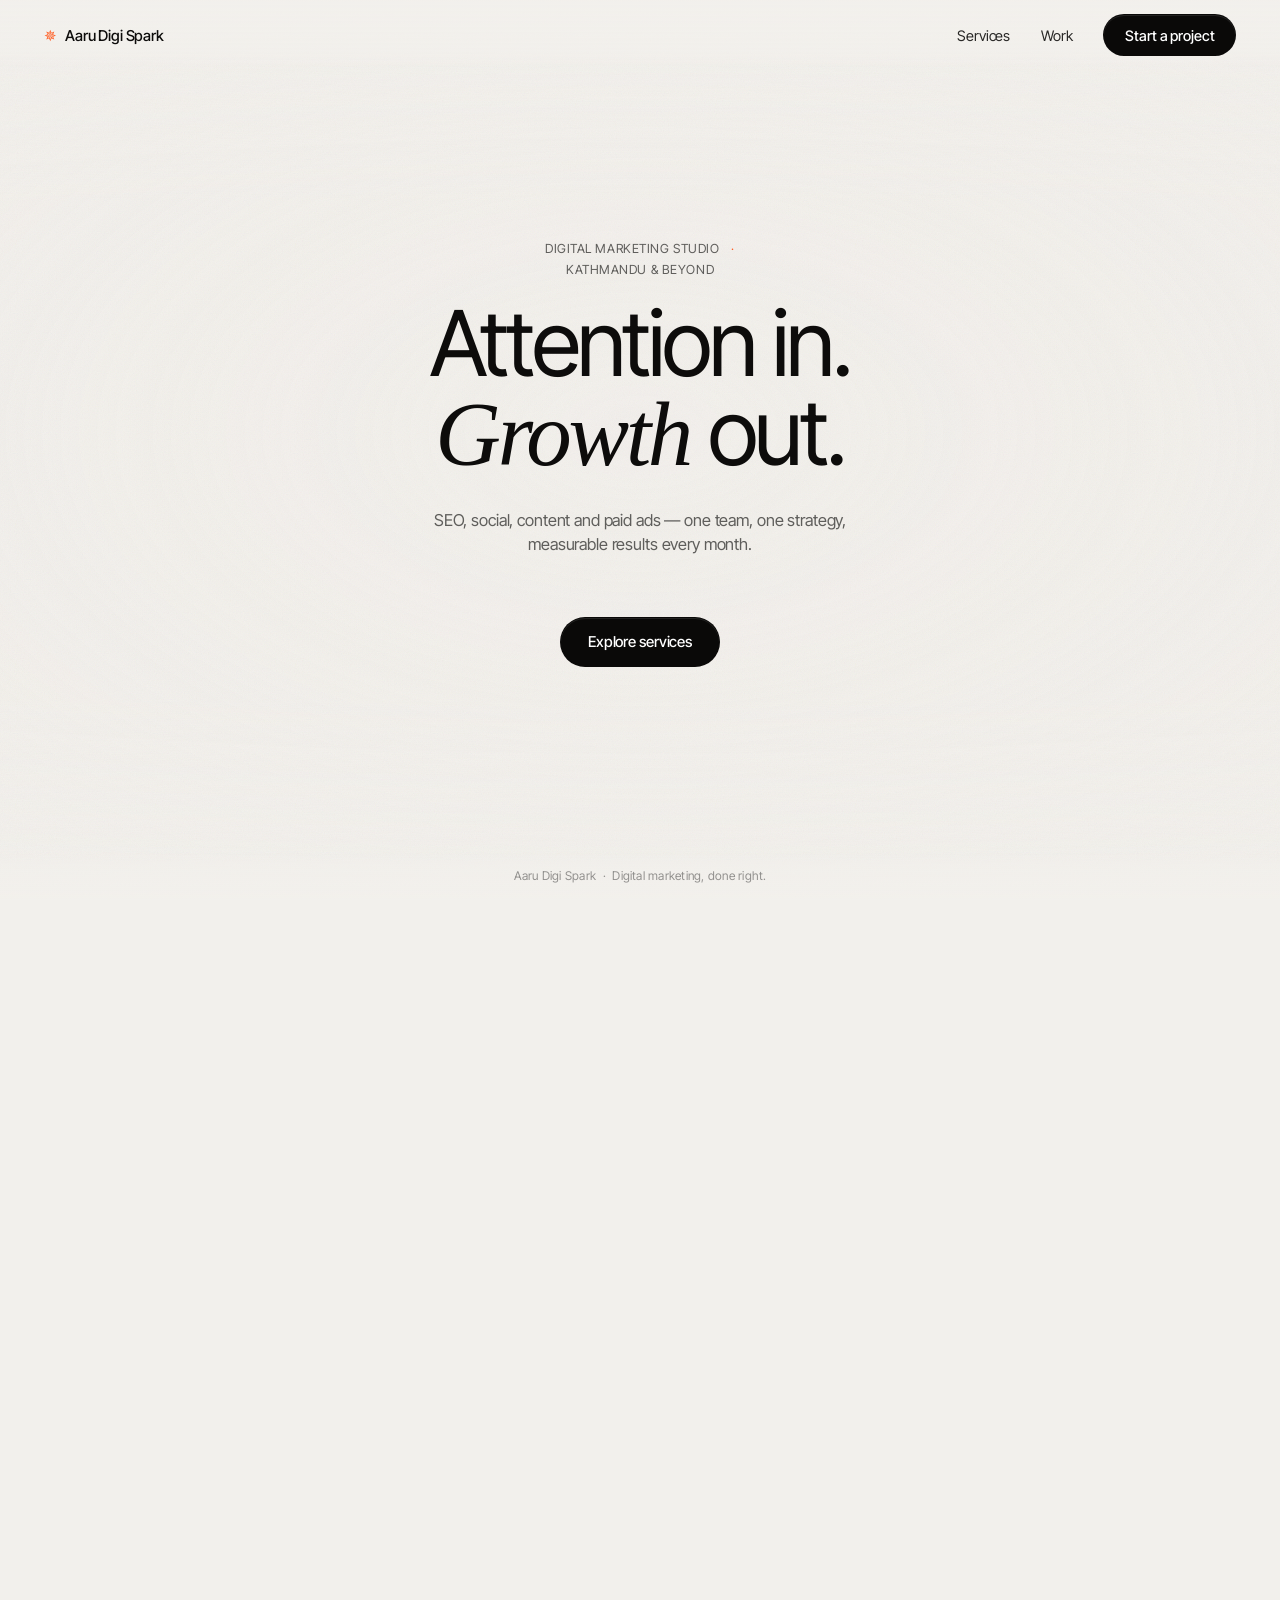
==== index.html @ 8f07b87a "Update index.html" ====
<!DOCTYPE html>
<html lang="en">
<head>
<meta charset="UTF-8" />
<meta name="viewport" content="width=device-width, initial-scale=1, viewport-fit=cover" />
<title>Aaru Digi Spark — Digital Marketing Studio</title>
<meta name="description" content="Aaru Digi Spark — SEO, social media, branding, content and web design that turns attention into growth." />

<link rel="preconnect" href="https://fonts.googleapis.com">
<link rel="preconnect" href="https://fonts.gstatic.com" crossorigin>
<link rel="preconnect" href="https://d2ol7oe51mr4n9.cloudfront.net" crossorigin>
<link href="https://fonts.googleapis.com/css2?family=Inter+Tight:wght@400;500&display=swap" rel="stylesheet">

<style>
  :root{
    --fg:#0d0c0b;
    --fg-soft:rgba(13,12,11,.64);
    --fg-faint:rgba(13,12,11,.42);
    --shade:#f2f0ec;
    --rule:rgba(13,12,11,.16);
    --ease:cubic-bezier(.22,.61,.36,1);
    --pill-bg:#0a0908;
    --pill-fg:#ffffff;
    --accent:#ff5a1f;
  }

  html{ -webkit-text-size-adjust:100%; }

  body{
    margin:0;
    background:var(--shade);
    color:var(--fg);
    font-family:'Inter Tight','Helvetica Neue',Helvetica,Arial,sans-serif;
    font-weight:400;
    -webkit-font-smoothing:antialiased;
    -moz-osx-font-smoothing:grayscale;
    overflow-x:hidden;
  }

  /* ---------- STAGE ---------- */
  .stage{
    position:fixed; inset:0; z-index:0; overflow:hidden;
    background:var(--shade);
  }
  .stage video{
    position:absolute; top:50%; left:50%;
    width:100%; height:100%;
    transform:translate(-50%,-50%) scale(1.02);
    object-fit:cover;
    filter:contrast(1.02);
    will-change:transform;
  }
  .veil{
    position:absolute; inset:0; pointer-events:none;
    background:
      linear-gradient(to bottom, rgba(242,240,236,.62) 0%, rgba(242,240,236,.12) 22%, rgba(242,240,236,.12) 78%, rgba(242,240,236,.66) 100%),
      radial-gradient(100% 80% at 50% 48%, rgba(242,240,236,0) 0%, rgba(242,240,236,.34) 100%),
      rgba(242,240,236,.20);
  }
  .grain{
    position:absolute; inset:-50%;
    opacity:.13; mix-blend-mode:multiply; pointer-events:none;
    background-image:url("data:image/svg+xml;utf8,<svg xmlns='http://www.w3.org/2000/svg' width='140' height='140'><filter id='n'><feTurbulence type='fractalNoise' baseFrequency='.85' numOctaves='3'/></filter><rect width='140' height='140' filter='url(%23n)' opacity='.5'/></svg>");
  }

  /* ---------- METER ---------- */
  .meter{
    position:fixed; top:0; left:0; z-index:50;
    height:2px; width:100%;
    transform:scaleX(0); transform-origin:0 50%;
    background:var(--accent); opacity:.85;
  }

  /* ---------- CHROME ---------- */
  .chrome{
    position:fixed; left:0; right:0; top:0; z-index:40;
    display:flex; align-items:center; justify-content:space-between; gap:12px;
    padding: max(14px, calc(env(safe-area-inset-top, 0px) + 12px)) clamp(16px, 3.4vw, 44px) 14px;
    background: linear-gradient(to bottom, rgba(242,240,236,.94) 0%, rgba(242,240,236,.78) 72%, rgba(242,240,236,0) 100%);
  }
  .mark{
    display:flex; align-items:center; gap:9px;
    font-size:15px; letter-spacing:-.012em;
    color:var(--fg);
    min-width:0; flex-shrink:1;
    font-weight:500;
  }
  .mark-star{ color:var(--accent); }

  .nav{
    display:flex; align-items:center; gap:clamp(14px, 2.4vw, 32px);
    flex-shrink:0;
  }
  .nav a:not(.pill){
    color:var(--fg); text-decoration:none; font-size:14.5px;
    letter-spacing:-.008em; opacity:.88;
    transition:opacity .3s var(--ease);
  }
  .nav a:not(.pill):hover{ opacity:1; }

  .pill{
    display:inline-flex; align-items:center; justify-content:center;
    height:40px; padding:0 21px; border-radius:999px;
    background:var(--pill-bg); color:var(--pill-fg);
    font-size:14.5px; font-weight:500; letter-spacing:-.008em;
    text-decoration:none; white-space:nowrap; opacity:1;
    border:1px solid rgba(10,9,8,.12);
    box-shadow:0 1px 0 rgba(255,255,255,.10) inset;
    -webkit-text-fill-color:var(--pill-fg);
    transition:transform .4s var(--ease), background .3s var(--ease), color .3s var(--ease);
  }
  .nav .pill{ color:#fff; -webkit-text-fill-color:#fff; }
  .pill:hover, .pill:focus-visible{
    transform:translateY(-2px);
    background:var(--accent); color:#fff; -webkit-text-fill-color:#fff;
  }
  .pill:focus-visible{ outline:2px solid var(--fg); outline-offset:2px; }

  /* ---------- FOOTER ---------- */
  .foot{
    position:fixed; bottom:0; left:0; right:0; z-index:40;
    display:flex; justify-content:center;
    padding: 14px clamp(16px, 4vw, 24px) max(16px, calc(env(safe-area-inset-bottom, 0px) + 12px));
    font-size:12px; line-height:1.45; letter-spacing:.02em;
    color:var(--fg-faint); text-align:center;
    pointer-events:none;
    background: linear-gradient(to top, rgba(242,240,236,.92) 0%, rgba(242,240,236,.72) 72%, rgba(242,240,236,0) 100%);
  }

  /* ---------- PANELS ---------- */
  .panels{
    position:fixed; inset:0; z-index:20;
    pointer-events:none;
  }
  .panel{
    position:absolute; inset:0;
    display:flex; flex-direction:column;
    align-items:center; justify-content:center; text-align:center;
    padding: max(104px, calc(env(safe-area-inset-top, 0px) + 88px)) clamp(20px, 5vw, 60px) max(96px, calc(env(safe-area-inset-bottom, 0px) + 80px));
    opacity:0;
    will-change:opacity,transform;
  }

  .eyebrow{
    display:flex; align-items:center; justify-content:center; flex-wrap:wrap;
    gap:6px 12px;
    font-size:12.5px; letter-spacing:.045em;
    color:var(--fg-soft);
    margin-bottom:clamp(16px,2vw,22px);
    max-width:min(46ch, 100%);
    text-align:center;
    text-transform:uppercase;
  }
  .eyebrow span{ color:var(--accent); }

  .panel h1{
    font-weight:400;
    font-size:clamp(34px, 7.1vw, 104px);
    line-height:.98;
    letter-spacing:-.036em;
    max-width:15ch;
    text-wrap:balance;
    margin:0;
  }
  .panel h1 em{
    font-style:italic;
    font-family:Georgia,'Times New Roman',serif;
    font-weight:400;
  }

  .sub{
    margin-top:clamp(18px,2.2vw,28px);
    font-size:clamp(15px,1.28vw,19px);
    line-height:1.5; letter-spacing:-.008em;
    color:var(--fg-soft);
    max-width:min(46ch, 100%);
    text-wrap:pretty;
    margin-left:auto; margin-right:auto;
  }

  .cta{
    margin-top:clamp(28px,3.4vw,44px);
    pointer-events:auto;
    width:100%; display:flex; justify-content:center;
  }
  .cta .pill{
    height:48px; padding:0 27px; font-size:15px;
    max-width:min(100%, 320px);
  }

  /* ---------- PRELOADER ---------- */
  .boot{
    position:fixed; inset:0; z-index:90;
    display:flex; flex-direction:column;
    align-items:center; justify-content:center;
    gap:16px;
    background:var(--shade);
    transition:opacity .7s var(--ease), visibility .7s;
  }
  .boot.done{ opacity:0; visibility:hidden; }
  .boot p{
    margin:0;
    font-size:12.5px; letter-spacing:.05em;
    color:var(--fg-faint);
  }
  .bar{
    width:150px; height:1px;
    background:var(--rule);
    overflow:hidden;
  }
  .bar i{
    display:block; height:100%; width:100%;
    background:var(--accent);
    transform:scaleX(0); transform-origin:0 50%;
  }

  /* ---------- SCROLL TRACK ---------- */
  .track{
    position:relative; z-index:1;
    height:560vh; min-height:3200px;
  }

  /* ---------- RESPONSIVE ---------- */
  @media (max-width:900px){
    .veil{
      background:
        linear-gradient(to bottom, rgba(242,240,236,.72) 0%, rgba(242,240,236,.18) 24%, rgba(242,240,236,.18) 76%, rgba(242,240,236,.74) 100%),
        radial-gradient(100% 80% at 50% 48%, rgba(242,240,236,0) 0%, rgba(242,240,236,.40) 100%),
        rgba(242,240,236,.24);
    }
  }

  @media (max-width:720px){
    .nav a:not(.pill){ display:none; }
    .mark{ font-size:14px; }
    .nav .pill{ height:38px; padding:0 16px; font-size:13.5px; }
    .panel h1{ max-width:12ch; font-size:clamp(30px, 9.8vw, 52px); }
    .sub{ font-size:15px; max-width:34ch; }
    .panel{
      padding: max(92px, calc(env(safe-area-inset-top, 0px) + 76px)) 18px max(88px, calc(env(safe-area-inset-bottom, 0px) + 72px));
    }
    .foot{ font-size:11px; max-width:34ch; }
  }

  @media (max-width:420px){
    .mark-star{ display:none; }
    .nav .pill{ height:36px; padding:0 14px; font-size:13px; }
    .panel h1{ max-width:11ch; font-size:clamp(28px, 10.5vw, 40px); }
    .eyebrow{ font-size:11px; letter-spacing:.04em; max-width:28ch; }
    .cta .pill{ width:100%; max-width:280px; height:44px; padding:0 20px; font-size:14px; }
  }

  @media (max-height:520px) and (orientation:landscape){
    .panel{
      padding: max(72px, calc(env(safe-area-inset-top, 0px) + 56px)) 24px max(64px, calc(env(safe-area-inset-bottom, 0px) + 48px));
    }
    .panel h1{ font-size:clamp(28px, 8vh, 44px); }
    .sub{ margin-top:12px; font-size:14px; }
    .cta{ margin-top:16px; }
  }
</style>
</head>
<body>

<div class="boot" id="boot">
  <div class="bar"><i id="bootBar"></i></div>
  <p id="bootPct">LOADING 0%</p>
</div>

<div class="stage">
  <video id="clip" muted playsinline preload="auto" disablepictureinpicture></video>
  <div class="veil"></div>
  <div class="grain"></div>
</div>

<i class="meter" id="meter"></i>

<header class="chrome">
  <div class="mark">
    <span class="mark-star" aria-hidden="true">&#10037;</span>
    Aaru Digi Spark
  </div>
  <nav class="nav">
    <a href="services.html">Services</a>
    <a href="portfolio.html">Work</a>
    <a class="pill" href="contact.html">Start a project</a>
  </nav>
</header>

<main class="panels">

  <!-- Panel 1 — Hero -->
  <section class="panel" data-panel>
    <div class="eyebrow">Digital marketing studio <span>&middot;</span> Kathmandu &amp; beyond</div>
    <h1>Attention in.<br /><em>Growth</em> out.</h1>
    <p class="sub">SEO, social, content and paid ads — one team, one strategy, measurable results every month.</p>
    <div class="cta"><a class="pill" href="services.html">Explore services</a></div>
  </section>

  <!-- Panel 2 — Services / philosophy -->
  <section class="panel" data-panel>
    <div class="eyebrow">What we do</div>
    <h1>Strategy first.<br />Always.</h1>
    <p class="sub">We don't chase trends. We build campaigns around your audience, your data, and your goals — then scale what works.</p>
    <div class="cta"><a class="pill" href="portfolio.html">See our work</a></div>
  </section>

  <!-- Panel 3 — Results / CTA -->
  <section class="panel" data-panel>
    <div class="eyebrow">Real outcomes</div>
    <h1>Numbers that<br />actually move.</h1>
    <p class="sub">120% more organic traffic. 3× engagement. Campaigns that pay for themselves. Let's talk about your goals.</p>
    <div class="cta"><a class="pill" href="consultation.html">Book a free consultation</a></div>
  </section>

</main>

<footer class="foot">Aaru Digi Spark &nbsp;&middot;&nbsp; Digital marketing, done right.</footer>

<div class="track"></div>

<script>
(function(){
  "use strict";

  // Video: all-intra encoded (every frame is a keyframe),
  // so scroll-scrub can land on an exact frame instantly.
  // Replace with your own hosted file for production, e.g. "videos/hero-bg.mp4"
  var VIDEO_URL = "https://d2ol7oe51mr4n9.cloudfront.net/user_38xzZboKViGWJOttwIXH07lWA1P/45567745-d826-44a2-a5ce-7ef670944e60.mp4";

  var clip    = document.getElementById("clip");
  var boot    = document.getElementById("boot");
  var bootBar = document.getElementById("bootBar");
  var bootPct = document.getElementById("bootPct");
  var meter   = document.getElementById("meter");
  var panels  = [].slice.call(document.querySelectorAll("[data-panel]"));

  // cue table: [fadeInStart, fadeInEnd, fadeOutStart, fadeOutEnd] in 0..1
  // gaps between fadeOutEnd and the next fadeInStart are deliberate dead zones
  var CUES = [
    [0.00, 0.00, 0.15, 0.23],
    [0.35, 0.43, 0.57, 0.65],
    [0.77, 0.85, 1.10, 1.20]
  ];
  var DRIFT = 22;

  function clamp(v,a,b){ return v < a ? a : v > b ? b : v; }
  function smooth(t){ return t*t*(3-2*t); }
  function ramp(p,a,b){
    if (b <= a) return p >= b ? 1 : 0;
    return smooth(clamp((p-a)/(b-a), 0, 1));
  }

  var progress = 0;
  var seekTo   = 0;
  var seekAt   = 0;
  var duration = 0;
  var ready    = false;

  function readScroll(){
    var max = document.documentElement.scrollHeight - window.innerHeight;
    progress = max > 0 ? clamp(window.pageYOffset / max, 0, 1) : 0;
    if (duration) seekTo = progress * duration;
  }

  function paint(){
    meter.style.transform = "scaleX(" + progress + ")";

    for (var i = 0; i < panels.length; i++){
      var el = panels[i];
      var c  = CUES[i];
      var enter = ramp(progress, c[0], c[1]);
      var leave = ramp(progress, c[2], c[3]);
      var o = enter * (1 - leave);
      var y = (1 - enter) * DRIFT - leave * DRIFT;
      el.style.opacity = o;
      el.style.transform = "translate3d(0," + y + "px,0)";
      el.style.pointerEvents = o > 0.6 ? "auto" : "none";
    }
  }

  function frame(){
    if (ready && duration){
      var gap = seekTo - seekAt;
      if (Math.abs(gap) > 0.0008){
        seekAt += gap * 0.115; // easing factor — do not change
        if (clip.readyState >= 2 && !clip.seeking){
          try { clip.currentTime = seekAt; } catch (e) {}
        }
      }
    }
    paint();
    requestAnimationFrame(frame);
  }

  function setProgress(f){
    bootBar.style.transform = "scaleX(" + f + ")";
    bootPct.textContent = "LOADING " + Math.round(f * 100) + "%";
  }

  var started = false;
  function start(){
    if (started) return;
    started = true;
    ready = true;
    boot.classList.add("done");
    readScroll();
    seekAt = seekTo;
  }

  var attached = false;
  function attach(src){
    if (attached) return;
    attached = true;

    clip.addEventListener("loadedmetadata", function(){
      duration = clip.duration || 0;
      clip.pause();
      readScroll();
      seekAt = seekTo;
      try { clip.currentTime = seekAt; } catch(e){}
    });
    clip.addEventListener("loadeddata",      start);
    clip.addEventListener("canplaythrough",  start);
    clip.addEventListener("error",           start);

    clip.src = src;
    clip.load();

    setTimeout(start, 12000);
  }

  function preload(){
    var ctrl = typeof AbortController !== "undefined" ? new AbortController() : null;
    var signal = ctrl ? ctrl.signal : undefined;

    var bail = setTimeout(function(){
      if (!attached){
        if (ctrl) try { ctrl.abort(); } catch(e){}
        setProgress(1);
        attach(VIDEO_URL);
      }
    }, 15000);

    fetch(VIDEO_URL, { signal: signal })
      .then(function(res){
        if (!res.ok || !res.body) throw new Error("bad response");
        var total = parseInt(res.headers.get("content-length") || "0", 10);
        var reader = res.body.getReader();
        var chunks = [];
        var got = 0;

        function pump(){
          return reader.read().then(function(r){
            if (r.done) return new Blob(chunks, { type: "video/mp4" });
            chunks.push(r.value);
            got += r.value.length;
            setProgress(total ? got / total : Math.min(got / 11e6, 0.95));
            return pump();
          });
        }
        return pump();
      })
      .then(function(blob){
        clearTimeout(bail);
        setProgress(1);
        attach(URL.createObjectURL(blob));
      })
      .catch(function(){
        clearTimeout(bail);
        setProgress(1);
        attach(VIDEO_URL);
      });
  }

  // iOS will not paint a frame from a video that has never been played,
  // so nudge it once on the first interaction and pause immediately.
  function unlock(){
    var p = clip.play();
    if (p && p.then) p.then(function(){ clip.pause(); }).catch(function(){});
    else clip.pause();
  }
  ["touchstart","pointerdown","wheel","keydown"].forEach(function(ev){
    window.addEventListener(ev, unlock, { once:true, passive:true });
  });

  window.addEventListener("scroll", readScroll, { passive:true });
  window.addEventListener("resize", readScroll);

  readScroll();
  paint();
  preload();
  requestAnimationFrame(frame);
})();
</script>
</body>
</html>
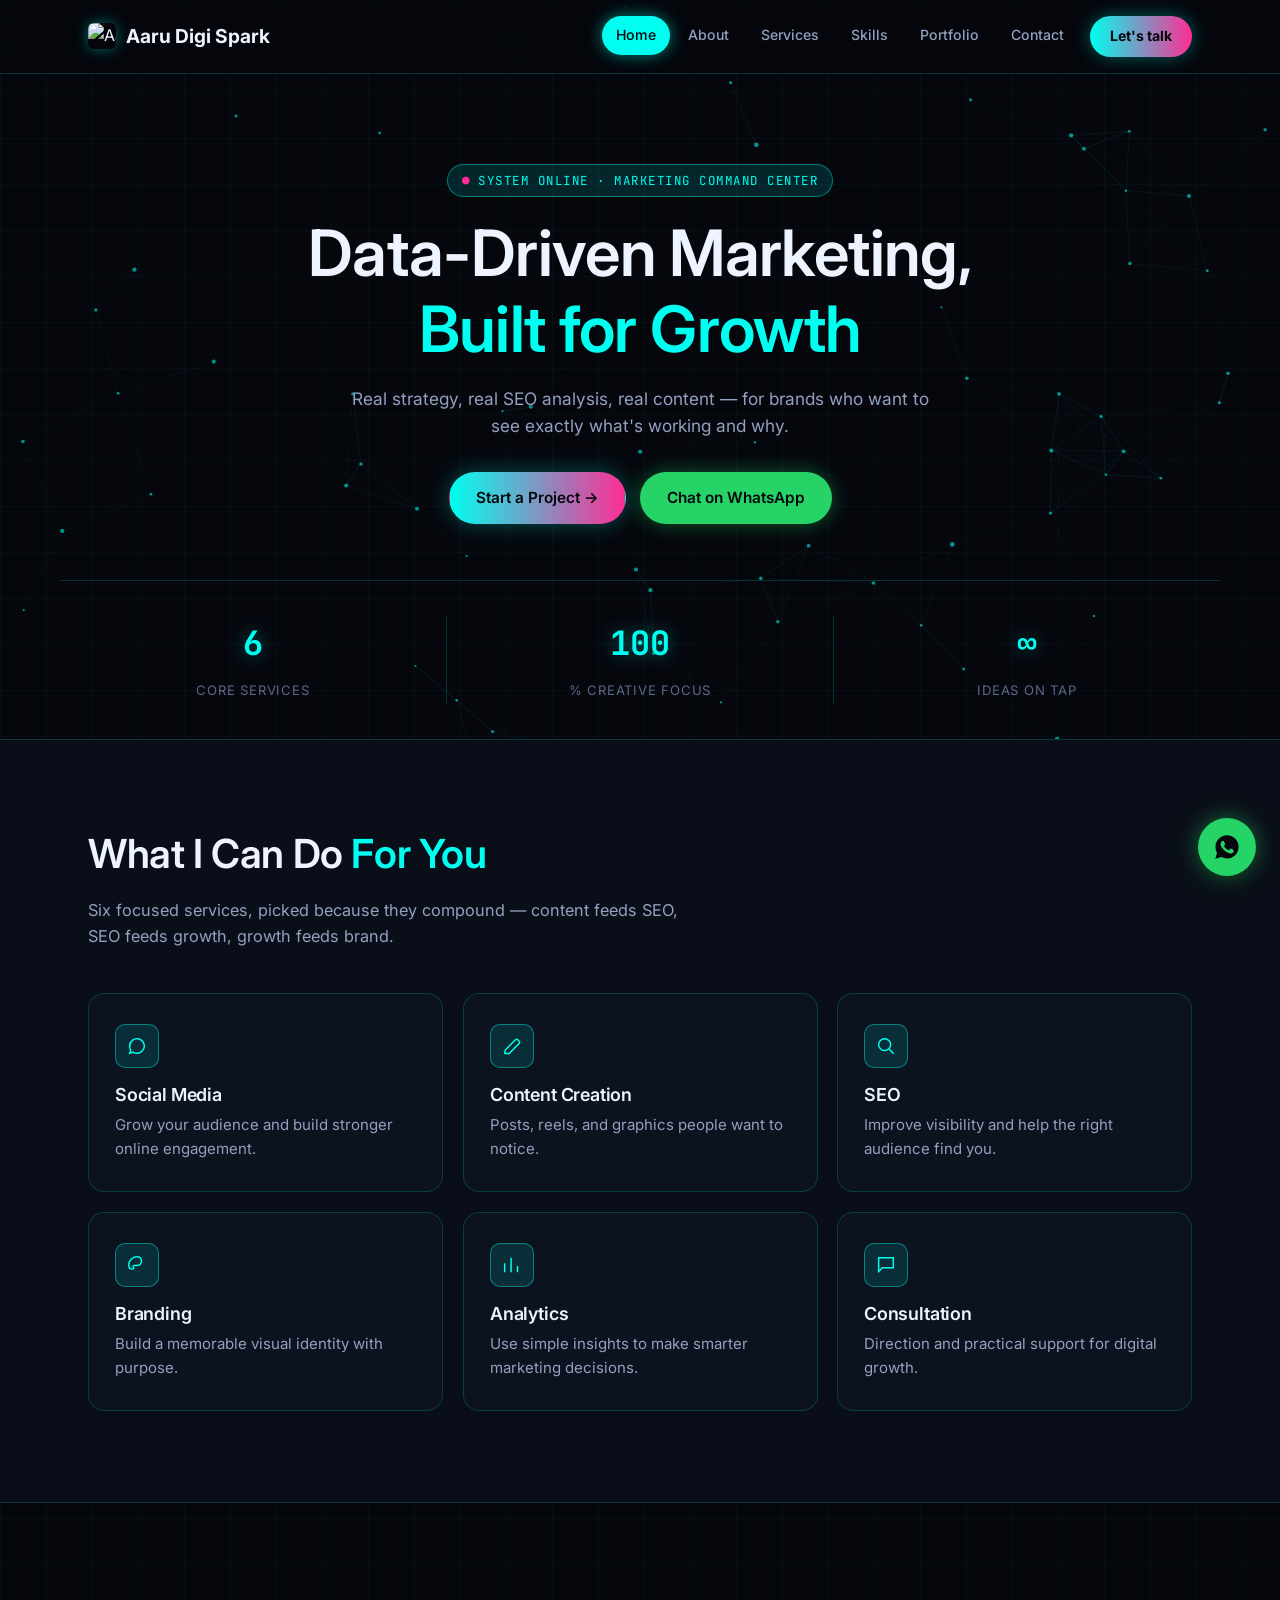
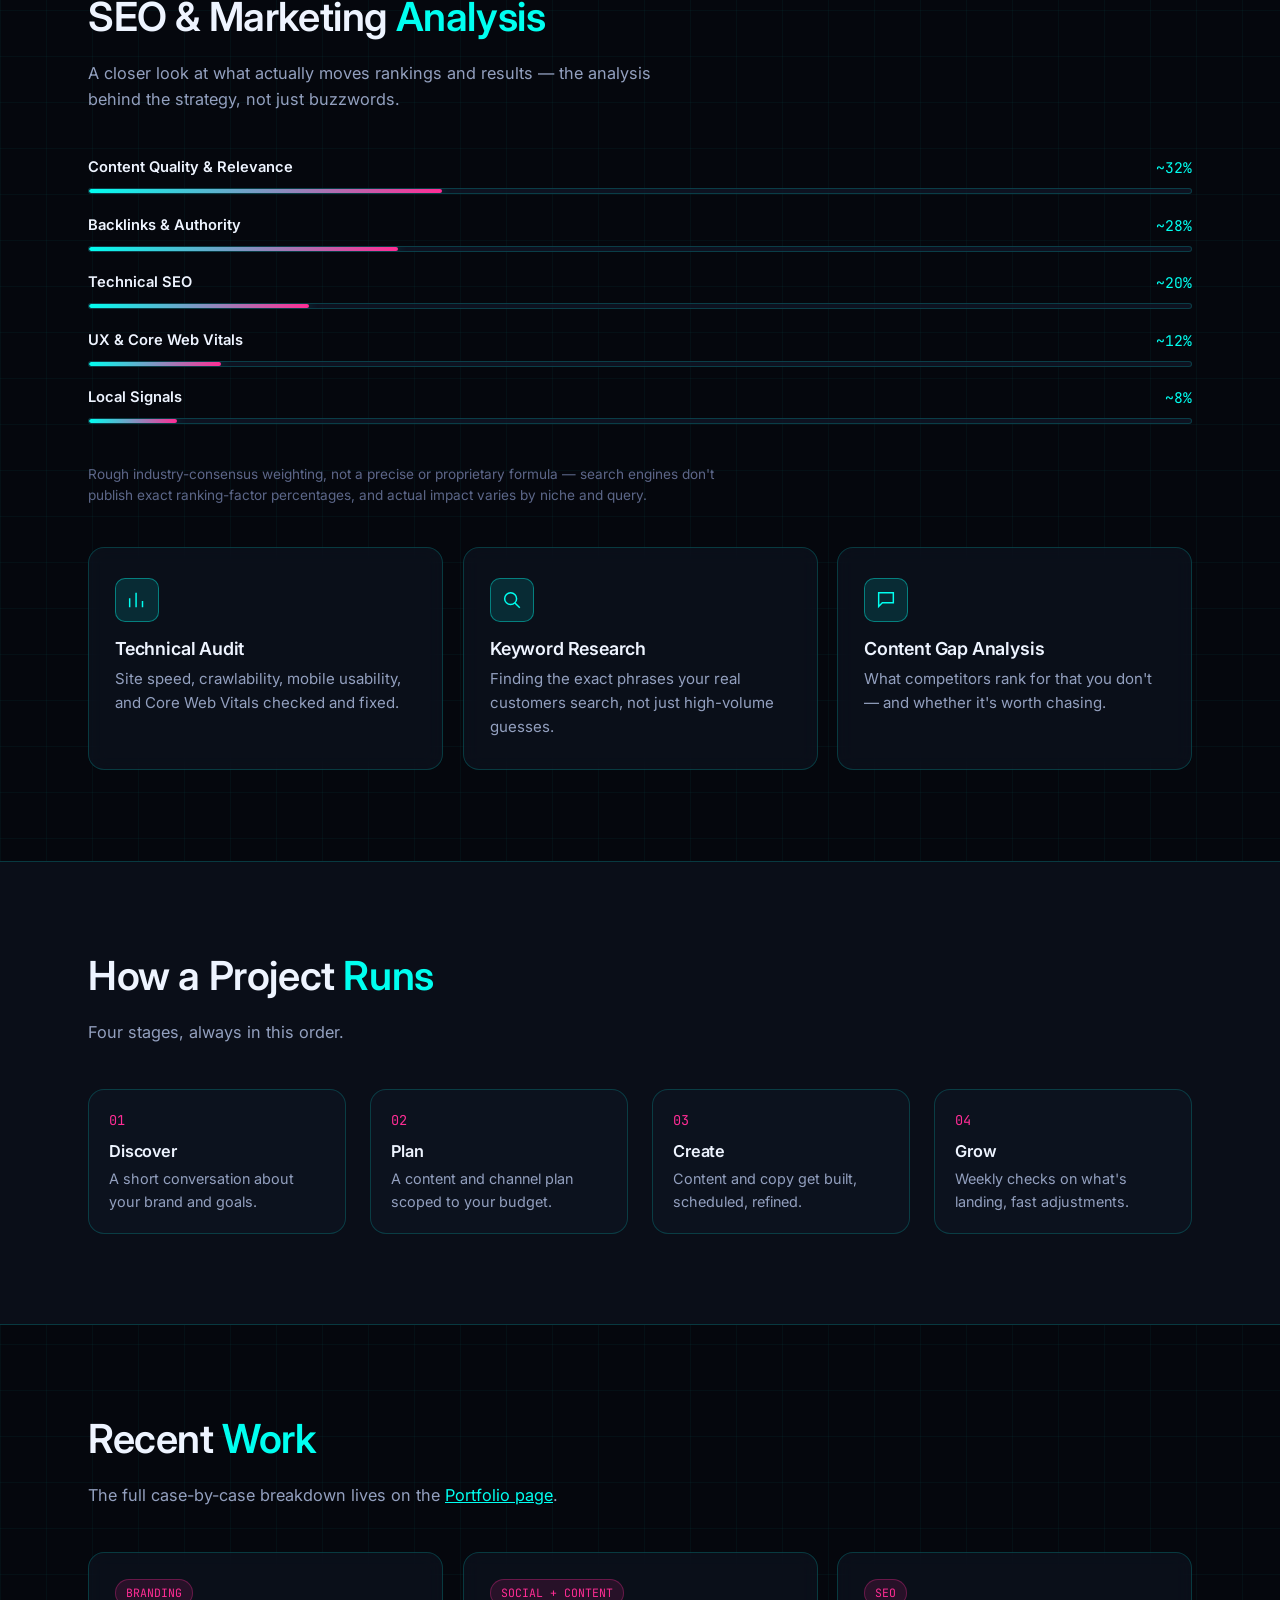
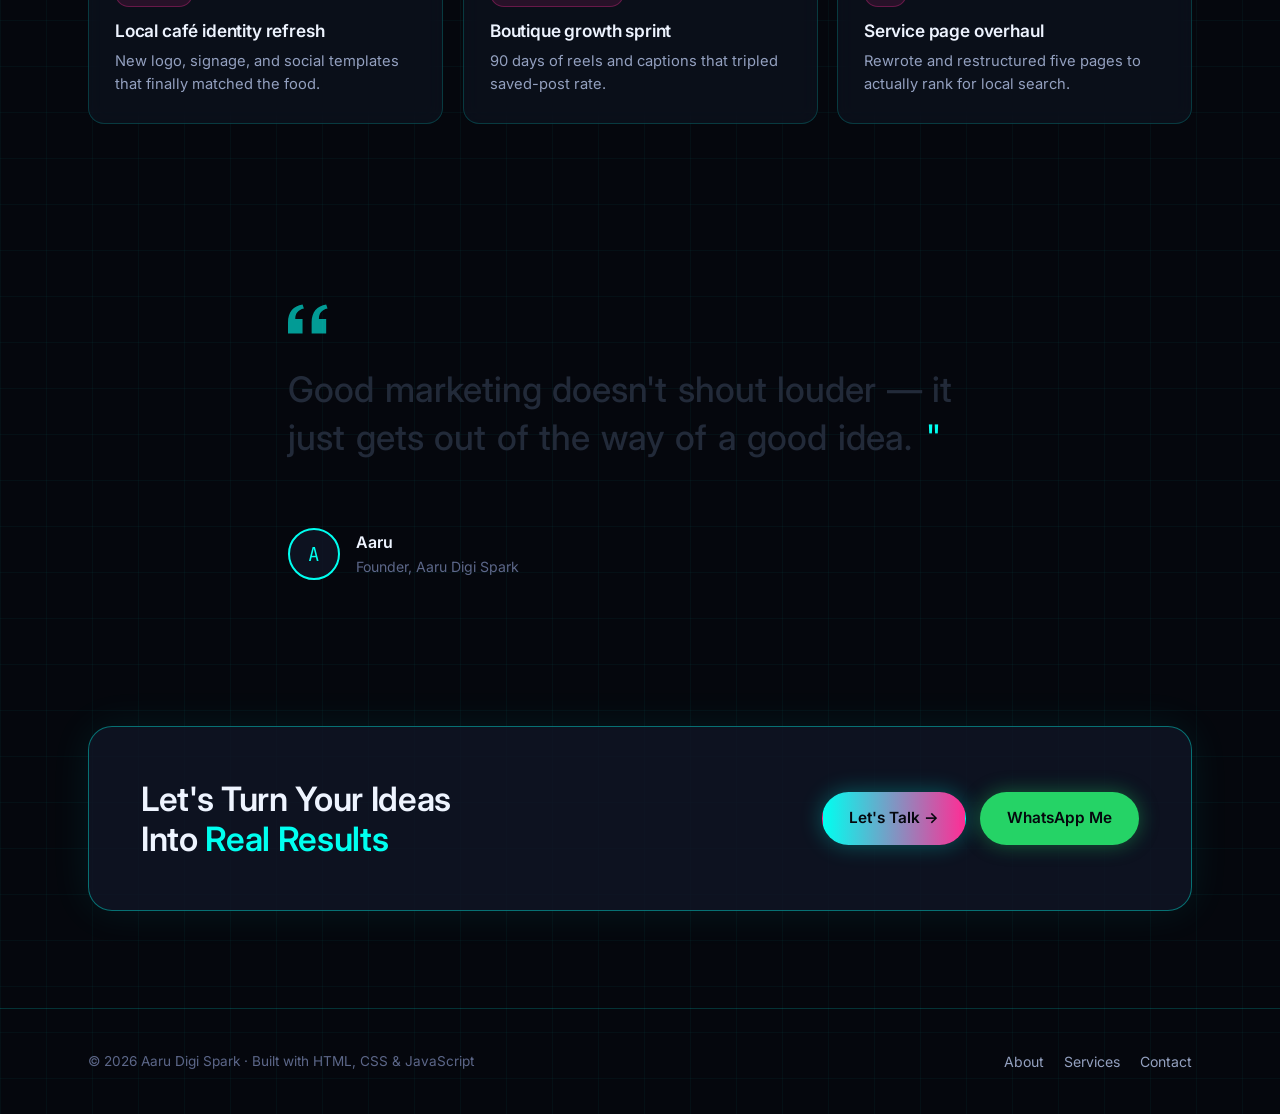
==== commit 9ed7b4d3: "Add files via upload" ====
--- a/index.html
+++ b/index.html
@@ -1,497 +1,259 @@
 <!DOCTYPE html>
 <html lang="en">
 <head>
-<meta charset="UTF-8" />
-<meta name="viewport" content="width=device-width, initial-scale=1, viewport-fit=cover" />
-<title>Aaru Digi Spark — Digital Marketing Studio</title>
-<meta name="description" content="Aaru Digi Spark — SEO, social media, branding, content and web design that turns attention into growth." />
-
+<meta charset="UTF-8">
+<meta name="viewport" content="width=device-width, initial-scale=1.0">
+<meta name="description" content="Aaru Digi Spark is a one-person digital marketing practice offering social media, content creation, SEO, branding, analytics, and consultation for small brands.">
+<link rel="canonical" href="https://nepalithito006-creator.github.io/AAru-Digi-Spark/index.html">
+<meta property="og:type" content="website">
+<meta property="og:title" content="Aaru Digi Spark | Digital Marketing">
+<meta property="og:description" content="Aaru Digi Spark is a one-person digital marketing practice offering social media, content creation, SEO, branding, analytics, and consultation for small brands.">
+<meta property="og:url" content="https://nepalithito006-creator.github.io/AAru-Digi-Spark/index.html">
+<meta property="og:image" content="https://nepalithito006-creator.github.io/AAru-Digi-Spark/images/logo.jpg">
+<meta name="twitter:card" content="summary_large_image">
+<meta name="twitter:title" content="Aaru Digi Spark | Digital Marketing">
+<meta name="twitter:description" content="Aaru Digi Spark is a one-person digital marketing practice offering social media, content creation, SEO, branding, analytics, and consultation for small brands.">
+<meta name="twitter:image" content="https://nepalithito006-creator.github.io/AAru-Digi-Spark/images/logo.jpg">
 <link rel="preconnect" href="https://fonts.googleapis.com">
 <link rel="preconnect" href="https://fonts.gstatic.com" crossorigin>
-<link rel="preconnect" href="https://d2ol7oe51mr4n9.cloudfront.net" crossorigin>
-<link href="https://fonts.googleapis.com/css2?family=Inter+Tight:wght@400;500&display=swap" rel="stylesheet">
-
-<style>
-  :root{
-    --fg:#0d0c0b;
-    --fg-soft:rgba(13,12,11,.64);
-    --fg-faint:rgba(13,12,11,.42);
-    --shade:#f2f0ec;
-    --rule:rgba(13,12,11,.16);
-    --ease:cubic-bezier(.22,.61,.36,1);
-    --pill-bg:#0a0908;
-    --pill-fg:#ffffff;
-    --accent:#ff5a1f;
-  }
-
-  html{ -webkit-text-size-adjust:100%; }
-
-  body{
-    margin:0;
-    background:var(--shade);
-    color:var(--fg);
-    font-family:'Inter Tight','Helvetica Neue',Helvetica,Arial,sans-serif;
-    font-weight:400;
-    -webkit-font-smoothing:antialiased;
-    -moz-osx-font-smoothing:grayscale;
-    overflow-x:hidden;
-  }
-
-  /* ---------- STAGE ---------- */
-  .stage{
-    position:fixed; inset:0; z-index:0; overflow:hidden;
-    background:var(--shade);
-  }
-  .stage video{
-    position:absolute; top:50%; left:50%;
-    width:100%; height:100%;
-    transform:translate(-50%,-50%) scale(1.02);
-    object-fit:cover;
-    filter:contrast(1.02);
-    will-change:transform;
-  }
-  .veil{
-    position:absolute; inset:0; pointer-events:none;
-    background:
-      linear-gradient(to bottom, rgba(242,240,236,.62) 0%, rgba(242,240,236,.12) 22%, rgba(242,240,236,.12) 78%, rgba(242,240,236,.66) 100%),
-      radial-gradient(100% 80% at 50% 48%, rgba(242,240,236,0) 0%, rgba(242,240,236,.34) 100%),
-      rgba(242,240,236,.20);
-  }
-  .grain{
-    position:absolute; inset:-50%;
-    opacity:.13; mix-blend-mode:multiply; pointer-events:none;
-    background-image:url("data:image/svg+xml;utf8,<svg xmlns='http://www.w3.org/2000/svg' width='140' height='140'><filter id='n'><feTurbulence type='fractalNoise' baseFrequency='.85' numOctaves='3'/></filter><rect width='140' height='140' filter='url(%23n)' opacity='.5'/></svg>");
-  }
-
-  /* ---------- METER ---------- */
-  .meter{
-    position:fixed; top:0; left:0; z-index:50;
-    height:2px; width:100%;
-    transform:scaleX(0); transform-origin:0 50%;
-    background:var(--accent); opacity:.85;
-  }
-
-  /* ---------- CHROME ---------- */
-  .chrome{
-    position:fixed; left:0; right:0; top:0; z-index:40;
-    display:flex; align-items:center; justify-content:space-between; gap:12px;
-    padding: max(14px, calc(env(safe-area-inset-top, 0px) + 12px)) clamp(16px, 3.4vw, 44px) 14px;
-    background: linear-gradient(to bottom, rgba(242,240,236,.94) 0%, rgba(242,240,236,.78) 72%, rgba(242,240,236,0) 100%);
-  }
-  .mark{
-    display:flex; align-items:center; gap:9px;
-    font-size:15px; letter-spacing:-.012em;
-    color:var(--fg);
-    min-width:0; flex-shrink:1;
-    font-weight:500;
-  }
-  .mark-star{ color:var(--accent); }
-
-  .nav{
-    display:flex; align-items:center; gap:clamp(14px, 2.4vw, 32px);
-    flex-shrink:0;
-  }
-  .nav a:not(.pill){
-    color:var(--fg); text-decoration:none; font-size:14.5px;
-    letter-spacing:-.008em; opacity:.88;
-    transition:opacity .3s var(--ease);
-  }
-  .nav a:not(.pill):hover{ opacity:1; }
-
-  .pill{
-    display:inline-flex; align-items:center; justify-content:center;
-    height:40px; padding:0 21px; border-radius:999px;
-    background:var(--pill-bg); color:var(--pill-fg);
-    font-size:14.5px; font-weight:500; letter-spacing:-.008em;
-    text-decoration:none; white-space:nowrap; opacity:1;
-    border:1px solid rgba(10,9,8,.12);
-    box-shadow:0 1px 0 rgba(255,255,255,.10) inset;
-    -webkit-text-fill-color:var(--pill-fg);
-    transition:transform .4s var(--ease), background .3s var(--ease), color .3s var(--ease);
-  }
-  .nav .pill{ color:#fff; -webkit-text-fill-color:#fff; }
-  .pill:hover, .pill:focus-visible{
-    transform:translateY(-2px);
-    background:var(--accent); color:#fff; -webkit-text-fill-color:#fff;
-  }
-  .pill:focus-visible{ outline:2px solid var(--fg); outline-offset:2px; }
-
-  /* ---------- FOOTER ---------- */
-  .foot{
-    position:fixed; bottom:0; left:0; right:0; z-index:40;
-    display:flex; justify-content:center;
-    padding: 14px clamp(16px, 4vw, 24px) max(16px, calc(env(safe-area-inset-bottom, 0px) + 12px));
-    font-size:12px; line-height:1.45; letter-spacing:.02em;
-    color:var(--fg-faint); text-align:center;
-    pointer-events:none;
-    background: linear-gradient(to top, rgba(242,240,236,.92) 0%, rgba(242,240,236,.72) 72%, rgba(242,240,236,0) 100%);
-  }
-
-  /* ---------- PANELS ---------- */
-  .panels{
-    position:fixed; inset:0; z-index:20;
-    pointer-events:none;
-  }
-  .panel{
-    position:absolute; inset:0;
-    display:flex; flex-direction:column;
-    align-items:center; justify-content:center; text-align:center;
-    padding: max(104px, calc(env(safe-area-inset-top, 0px) + 88px)) clamp(20px, 5vw, 60px) max(96px, calc(env(safe-area-inset-bottom, 0px) + 80px));
-    opacity:0;
-    will-change:opacity,transform;
-  }
-
-  .eyebrow{
-    display:flex; align-items:center; justify-content:center; flex-wrap:wrap;
-    gap:6px 12px;
-    font-size:12.5px; letter-spacing:.045em;
-    color:var(--fg-soft);
-    margin-bottom:clamp(16px,2vw,22px);
-    max-width:min(46ch, 100%);
-    text-align:center;
-    text-transform:uppercase;
-  }
-  .eyebrow span{ color:var(--accent); }
-
-  .panel h1{
-    font-weight:400;
-    font-size:clamp(34px, 7.1vw, 104px);
-    line-height:.98;
-    letter-spacing:-.036em;
-    max-width:15ch;
-    text-wrap:balance;
-    margin:0;
-  }
-  .panel h1 em{
-    font-style:italic;
-    font-family:Georgia,'Times New Roman',serif;
-    font-weight:400;
-  }
-
-  .sub{
-    margin-top:clamp(18px,2.2vw,28px);
-    font-size:clamp(15px,1.28vw,19px);
-    line-height:1.5; letter-spacing:-.008em;
-    color:var(--fg-soft);
-    max-width:min(46ch, 100%);
-    text-wrap:pretty;
-    margin-left:auto; margin-right:auto;
-  }
-
-  .cta{
-    margin-top:clamp(28px,3.4vw,44px);
-    pointer-events:auto;
-    width:100%; display:flex; justify-content:center;
-  }
-  .cta .pill{
-    height:48px; padding:0 27px; font-size:15px;
-    max-width:min(100%, 320px);
-  }
-
-  /* ---------- PRELOADER ---------- */
-  .boot{
-    position:fixed; inset:0; z-index:90;
-    display:flex; flex-direction:column;
-    align-items:center; justify-content:center;
-    gap:16px;
-    background:var(--shade);
-    transition:opacity .7s var(--ease), visibility .7s;
-  }
-  .boot.done{ opacity:0; visibility:hidden; }
-  .boot p{
-    margin:0;
-    font-size:12.5px; letter-spacing:.05em;
-    color:var(--fg-faint);
-  }
-  .bar{
-    width:150px; height:1px;
-    background:var(--rule);
-    overflow:hidden;
-  }
-  .bar i{
-    display:block; height:100%; width:100%;
-    background:var(--accent);
-    transform:scaleX(0); transform-origin:0 50%;
-  }
-
-  /* ---------- SCROLL TRACK ---------- */
-  .track{
-    position:relative; z-index:1;
-    height:560vh; min-height:3200px;
-  }
-
-  /* ---------- RESPONSIVE ---------- */
-  @media (max-width:900px){
-    .veil{
-      background:
-        linear-gradient(to bottom, rgba(242,240,236,.72) 0%, rgba(242,240,236,.18) 24%, rgba(242,240,236,.18) 76%, rgba(242,240,236,.74) 100%),
-        radial-gradient(100% 80% at 50% 48%, rgba(242,240,236,0) 0%, rgba(242,240,236,.40) 100%),
-        rgba(242,240,236,.24);
-    }
-  }
-
-  @media (max-width:720px){
-    .nav a:not(.pill){ display:none; }
-    .mark{ font-size:14px; }
-    .nav .pill{ height:38px; padding:0 16px; font-size:13.5px; }
-    .panel h1{ max-width:12ch; font-size:clamp(30px, 9.8vw, 52px); }
-    .sub{ font-size:15px; max-width:34ch; }
-    .panel{
-      padding: max(92px, calc(env(safe-area-inset-top, 0px) + 76px)) 18px max(88px, calc(env(safe-area-inset-bottom, 0px) + 72px));
-    }
-    .foot{ font-size:11px; max-width:34ch; }
-  }
-
-  @media (max-width:420px){
-    .mark-star{ display:none; }
-    .nav .pill{ height:36px; padding:0 14px; font-size:13px; }
-    .panel h1{ max-width:11ch; font-size:clamp(28px, 10.5vw, 40px); }
-    .eyebrow{ font-size:11px; letter-spacing:.04em; max-width:28ch; }
-    .cta .pill{ width:100%; max-width:280px; height:44px; padding:0 20px; font-size:14px; }
-  }
-
-  @media (max-height:520px) and (orientation:landscape){
-    .panel{
-      padding: max(72px, calc(env(safe-area-inset-top, 0px) + 56px)) 24px max(64px, calc(env(safe-area-inset-bottom, 0px) + 48px));
-    }
-    .panel h1{ font-size:clamp(28px, 8vh, 44px); }
-    .sub{ margin-top:12px; font-size:14px; }
-    .cta{ margin-top:16px; }
-  }
-</style>
+<link href="https://fonts.googleapis.com/css2?family=Inter:wght@400;500;600;700;800&family=JetBrains+Mono:wght@400;500;600;700&display=swap" rel="stylesheet">
+<link rel="stylesheet" href="style.css">
+<title>Aaru Digi Spark | Digital Marketing</title>
+<script type="application/ld+json">
+{
+  "@context": "https://schema.org",
+  "@type": "ProfessionalService",
+  "name": "Aaru Digi Spark",
+  "description": "Digital marketing practice offering social media, content creation, SEO, branding, analytics, and consultation for small brands.",
+  "url": "https://nepalithito006-creator.github.io/AAru-Digi-Spark/",
+  "image": "https://nepalithito006-creator.github.io/AAru-Digi-Spark/images/logo.jpg",
+  "areaServed": "Nepal",
+  "founder": { "@type": "Person", "name": "Aaru" },
+  "makesOffer": [
+    { "@type": "Offer", "itemOffered": { "@type": "Service", "name": "Social Media Management" } },
+    { "@type": "Offer", "itemOffered": { "@type": "Service", "name": "Content Creation" } },
+    { "@type": "Offer", "itemOffered": { "@type": "Service", "name": "SEO" } },
+    { "@type": "Offer", "itemOffered": { "@type": "Service", "name": "Branding" } },
+    { "@type": "Offer", "itemOffered": { "@type": "Service", "name": "Analytics" } },
+    { "@type": "Offer", "itemOffered": { "@type": "Service", "name": "Consultation" } }
+  ]
+}
+</script>
 </head>
 <body>
-
-<div class="boot" id="boot">
-  <div class="bar"><i id="bootBar"></i></div>
-  <p id="bootPct">LOADING 0%</p>
-</div>
-
-<div class="stage">
-  <video id="clip" muted playsinline preload="auto" disablepictureinpicture></video>
-  <div class="veil"></div>
-  <div class="grain"></div>
-</div>
-
-<i class="meter" id="meter"></i>
-
-<header class="chrome">
-  <div class="mark">
-    <span class="mark-star" aria-hidden="true">&#10037;</span>
-    Aaru Digi Spark
-  </div>
-  <nav class="nav">
-    <a href="services.html">Services</a>
-    <a href="portfolio.html">Work</a>
-    <a class="pill" href="contact.html">Start a project</a>
+<canvas id="starfield"></canvas>
+<header id="main-header">
+  <nav class="navbar">
+    <a href="index.html" class="brand">
+      <img src="images/logo.jpg" alt="Aaru Digi Spark">
+      <span class="brand-word">Aaru Digi Spark</span>
+    </a>
+    <button class="menu-toggle" id="menu-toggle" aria-label="Toggle menu" aria-expanded="false">☰</button>
+    <div id="nav-links">
+      <ul>
+        <li><a href="index.html">Home</a></li>
+        <li><a href="about.html">About</a></li>
+        <li><a href="services.html">Services</a></li>
+        <li><a href="skills.html">Skills</a></li>
+        <li><a href="portfolio.html">Portfolio</a></li>
+        <li><a href="contact.html">Contact</a></li>
+        <li><a href="contact.html" class="nav-cta">Let's talk</a></li>
+      </ul>
+    </div>
   </nav>
 </header>
 
-<main class="panels">
-
-  <!-- Panel 1 — Hero -->
-  <section class="panel" data-panel>
-    <div class="eyebrow">Digital marketing studio <span>&middot;</span> Kathmandu &amp; beyond</div>
-    <h1>Attention in.<br /><em>Growth</em> out.</h1>
-    <p class="sub">SEO, social, content and paid ads — one team, one strategy, measurable results every month.</p>
-    <div class="cta"><a class="pill" href="services.html">Explore services</a></div>
-  </section>
-
-  <!-- Panel 2 — Services / philosophy -->
-  <section class="panel" data-panel>
-    <div class="eyebrow">What we do</div>
-    <h1>Strategy first.<br />Always.</h1>
-    <p class="sub">We don't chase trends. We build campaigns around your audience, your data, and your goals — then scale what works.</p>
-    <div class="cta"><a class="pill" href="portfolio.html">See our work</a></div>
-  </section>
-
-  <!-- Panel 3 — Results / CTA -->
-  <section class="panel" data-panel>
-    <div class="eyebrow">Real outcomes</div>
-    <h1>Numbers that<br />actually move.</h1>
-    <p class="sub">120% more organic traffic. 3× engagement. Campaigns that pay for themselves. Let's talk about your goals.</p>
-    <div class="cta"><a class="pill" href="consultation.html">Book a free consultation</a></div>
+<main>
+
+  <!-- HERO -->
+  <section class="hero-static">
+    <div class="wrap">
+      <span class="eyebrow-mark">System Online · Marketing Command Center</span>
+      <h1>Data-Driven Marketing, <span class="accent">Built for Growth</span></h1>
+      <p class="lede">Real strategy, real SEO analysis, real content — for brands who want to see exactly what's working and why.</p>
+      <div class="hero-actions">
+        <a href="contact.html" class="btn btn-primary">Start a Project →</a>
+        <a href="https://wa.me/9779745347914" target="_blank" rel="noopener noreferrer" class="btn btn-whatsapp">Chat on WhatsApp</a>
+      </div>
+    </div>
+  </section>
+
+  <div class="stat-row">
+    <div class="stat"><span class="num" data-count="6">0</span><span class="label">Core Services</span></div>
+    <div class="stat"><span class="num" data-count="100">0</span><span class="label">% Creative Focus</span></div>
+    <div class="stat"><span class="num accent">∞</span><span class="label">Ideas on Tap</span></div>
+  </div>
+
+  <!-- SERVICES -->
+  <section class="block section-alt">
+    <div class="wrap">
+      <div class="block-head">
+        <h2>What I Can Do <span class="accent">For You</span></h2>
+        <p>Six focused services, picked because they compound — content feeds SEO, SEO feeds growth, growth feeds brand.</p>
+      </div>
+      <div class="service-grid">
+        <a href="social-media.html" class="service-card">
+          <div class="service-icon"><svg width="22" height="22" viewBox="0 0 24 24" fill="none" stroke="currentColor" stroke-width="1.6"><path d="M4 12a8 8 0 1 1 3.5 6.6L4 20l1.2-3.6A7.96 7.96 0 0 1 4 12Z"/></svg></div>
+          <h3>Social Media</h3>
+          <p>Grow your audience and build stronger online engagement.</p>
+        </a>
+        <a href="content-creation.html" class="service-card">
+          <div class="service-icon"><svg width="22" height="22" viewBox="0 0 24 24" fill="none" stroke="currentColor" stroke-width="1.6"><path d="M4 20 L4.6 16.4 L15.8 5.2 a1.7 1.7 0 0 1 2.4 0 l1.6 1.6 a1.7 1.7 0 0 1 0 2.4 L8.6 20.4 Z"/></svg></div>
+          <h3>Content Creation</h3>
+          <p>Posts, reels, and graphics people want to notice.</p>
+        </a>
+        <a href="seo.html" class="service-card">
+          <div class="service-icon"><svg width="22" height="22" viewBox="0 0 24 24" fill="none" stroke="currentColor" stroke-width="1.6"><circle cx="10.5" cy="10.5" r="6.5"/><line x1="15.2" y1="15.2" x2="20.5" y2="20.5"/></svg></div>
+          <h3>SEO</h3>
+          <p>Improve visibility and help the right audience find you.</p>
+        </a>
+        <a href="branding.html" class="service-card">
+          <div class="service-icon"><svg width="22" height="22" viewBox="0 0 24 24" fill="none" stroke="currentColor" stroke-width="1.6"><path d="M12 3 C7 3 3 7 3 12 c0 3.5 2 4.5 4 4.5 c1.2 0 1.5-1 1-2 c-0.5-1 0-2 1-2 h3 c2.8 0 5-2.2 5-5 C17 4.5 14.7 3 12 3Z"/></svg></div>
+          <h3>Branding</h3>
+          <p>Build a memorable visual identity with purpose.</p>
+        </a>
+        <a href="analytics.html" class="service-card">
+          <div class="service-icon"><svg width="22" height="22" viewBox="0 0 24 24" fill="none" stroke="currentColor" stroke-width="1.6"><path d="M4 20 V10 M11 20 V4 M18 20 V13"/></svg></div>
+          <h3>Analytics</h3>
+          <p>Use simple insights to make smarter marketing decisions.</p>
+        </a>
+        <a href="consultation.html" class="service-card">
+          <div class="service-icon"><svg width="22" height="22" viewBox="0 0 24 24" fill="none" stroke="currentColor" stroke-width="1.6"><path d="M4 4h16v11H8l-4 4Z"/></svg></div>
+          <h3>Consultation</h3>
+          <p>Direction and practical support for digital growth.</p>
+        </a>
+      </div>
+    </div>
+  </section>
+
+  <!-- SEO & MARKETING ANALYSIS -->
+  <section class="block">
+    <div class="wrap">
+      <div class="block-head">
+        <h2>SEO &amp; Marketing <span class="accent">Analysis</span></h2>
+        <p>A closer look at what actually moves rankings and results — the analysis behind the strategy, not just buzzwords.</p>
+      </div>
+      <div class="skills-list" style="max-width:100%; margin-bottom: 40px;">
+        <div class="skill-row">
+          <div class="skill-top"><span>Content Quality &amp; Relevance</span><span>~32%</span></div>
+          <div class="skill-track"><div class="skill-fill" data-level="32"></div></div>
+        </div>
+        <div class="skill-row">
+          <div class="skill-top"><span>Backlinks &amp; Authority</span><span>~28%</span></div>
+          <div class="skill-track"><div class="skill-fill" data-level="28"></div></div>
+        </div>
+        <div class="skill-row">
+          <div class="skill-top"><span>Technical SEO</span><span>~20%</span></div>
+          <div class="skill-track"><div class="skill-fill" data-level="20"></div></div>
+        </div>
+        <div class="skill-row">
+          <div class="skill-top"><span>UX &amp; Core Web Vitals</span><span>~12%</span></div>
+          <div class="skill-track"><div class="skill-fill" data-level="12"></div></div>
+        </div>
+        <div class="skill-row">
+          <div class="skill-top"><span>Local Signals</span><span>~8%</span></div>
+          <div class="skill-track"><div class="skill-fill" data-level="8"></div></div>
+        </div>
+      </div>
+      <p style="font-size:0.85rem; color:var(--faint); max-width:70ch;">Rough industry-consensus weighting, not a precise or proprietary formula — search engines don't publish exact ranking-factor percentages, and actual impact varies by niche and query.</p>
+
+      <div class="service-grid" style="margin-top:40px;">
+        <div class="service-card">
+          <div class="service-icon"><svg width="22" height="22" viewBox="0 0 24 24" fill="none" stroke="currentColor" stroke-width="1.6"><path d="M4 20 V10 M11 20 V4 M18 20 V13"/></svg></div>
+          <h3>Technical Audit</h3>
+          <p>Site speed, crawlability, mobile usability, and Core Web Vitals checked and fixed.</p>
+        </div>
+        <div class="service-card">
+          <div class="service-icon"><svg width="22" height="22" viewBox="0 0 24 24" fill="none" stroke="currentColor" stroke-width="1.6"><circle cx="10.5" cy="10.5" r="6.5"/><line x1="15.2" y1="15.2" x2="20.5" y2="20.5"/></svg></div>
+          <h3>Keyword Research</h3>
+          <p>Finding the exact phrases your real customers search, not just high-volume guesses.</p>
+        </div>
+        <div class="service-card">
+          <div class="service-icon"><svg width="22" height="22" viewBox="0 0 24 24" fill="none" stroke="currentColor" stroke-width="1.6"><path d="M4 4h16v11H8l-4 4Z"/></svg></div>
+          <h3>Content Gap Analysis</h3>
+          <p>What competitors rank for that you don't — and whether it's worth chasing.</p>
+        </div>
+      </div>
+    </div>
+  </section>
+
+  <!-- PROCESS -->
+  <section class="block section-alt">
+    <div class="wrap">
+      <div class="block-head">
+        <h2>How a Project <span class="accent">Runs</span></h2>
+        <p>Four stages, always in this order.</p>
+      </div>
+      <div class="timeline">
+        <div class="step"><h3>Discover</h3><p>A short conversation about your brand and goals.</p></div>
+        <div class="step"><h3>Plan</h3><p>A content and channel plan scoped to your budget.</p></div>
+        <div class="step"><h3>Create</h3><p>Content and copy get built, scheduled, refined.</p></div>
+        <div class="step"><h3>Grow</h3><p>Weekly checks on what's landing, fast adjustments.</p></div>
+      </div>
+    </div>
+  </section>
+
+  <!-- PORTFOLIO PREVIEW -->
+  <section class="block">
+    <div class="wrap">
+      <div class="block-head">
+        <h2>Recent <span class="accent">Work</span></h2>
+        <p>The full case-by-case breakdown lives on the <a href="portfolio.html" style="color:var(--cyan);text-decoration:underline">Portfolio page</a>.</p>
+      </div>
+      <div class="portfolio-grid">
+        <div class="p-card"><span class="tag">Branding</span><h3>Local café identity refresh</h3><p>New logo, signage, and social templates that finally matched the food.</p></div>
+        <div class="p-card"><span class="tag">Social + Content</span><h3>Boutique growth sprint</h3><p>90 days of reels and captions that tripled saved-post rate.</p></div>
+        <div class="p-card"><span class="tag">SEO</span><h3>Service page overhaul</h3><p>Rewrote and restructured five pages to actually rank for local search.</p></div>
+      </div>
+    </div>
+  </section>
+
+  <!-- SCROLL-REVEAL QUOTE -->
+  <section class="quote-section">
+    <div class="wrap quote-inner">
+      <svg class="quote-mark" viewBox="0 0 44 32" fill="none" xmlns="http://www.w3.org/2000/svg">
+        <path d="M0 32V19.5C0 8.5 6 1.5 16 0L17.5 4.5C11 6 8 10 8 16H16V32H0Z" fill="#00fff0"/>
+        <path d="M26 32V19.5C26 8.5 32 1.5 42 0L43.5 4.5C37 6 34 10 34 16H42V32H26Z" fill="#00fff0"/>
+      </svg>
+      <p class="quote-text">
+        <span class="word">Good</span><span class="word">marketing</span><span class="word">doesn't</span><span class="word">shout</span><span class="word">louder</span><span class="word">—</span><span class="word">it</span><span class="word">just</span><span class="word">gets</span><span class="word">out</span><span class="word">of</span><span class="word">the</span><span class="word">way</span><span class="word">of</span><span class="word">a</span><span class="word">good</span><span class="word">idea.</span><span class="closing-quote">"</span>
+      </p>
+      <div class="quote-author">
+        <div class="avatar">A</div>
+        <div>
+          <div class="name">Aaru</div>
+          <div class="role">Founder, Aaru Digi Spark</div>
+        </div>
+      </div>
+    </div>
+  </section>
+
+  <!-- CTA -->
+  <section class="block tight">
+    <div class="wrap">
+      <div class="cta-banner">
+        <h2>Let's Turn Your Ideas Into <span class="accent">Real Results</span></h2>
+        <div style="display:flex; gap:14px; flex-wrap:wrap;">
+          <a href="contact.html" class="btn btn-primary">Let's Talk →</a>
+          <a href="https://wa.me/9779745347914" target="_blank" rel="noopener noreferrer" class="btn btn-whatsapp">WhatsApp Me</a>
+        </div>
+      </div>
+    </div>
   </section>
 
 </main>
 
-<footer class="foot">Aaru Digi Spark &nbsp;&middot;&nbsp; Digital marketing, done right.</footer>
-
-<div class="track"></div>
-
-<script>
-(function(){
-  "use strict";
-
-  // Video: all-intra encoded (every frame is a keyframe),
-  // so scroll-scrub can land on an exact frame instantly.
-  // Replace with your own hosted file for production, e.g. "videos/hero-bg.mp4"
-  var VIDEO_URL = "https://d2ol7oe51mr4n9.cloudfront.net/user_38xzZboKViGWJOttwIXH07lWA1P/45567745-d826-44a2-a5ce-7ef670944e60.mp4";
-
-  var clip    = document.getElementById("clip");
-  var boot    = document.getElementById("boot");
-  var bootBar = document.getElementById("bootBar");
-  var bootPct = document.getElementById("bootPct");
-  var meter   = document.getElementById("meter");
-  var panels  = [].slice.call(document.querySelectorAll("[data-panel]"));
-
-  // cue table: [fadeInStart, fadeInEnd, fadeOutStart, fadeOutEnd] in 0..1
-  // gaps between fadeOutEnd and the next fadeInStart are deliberate dead zones
-  var CUES = [
-    [0.00, 0.00, 0.15, 0.23],
-    [0.35, 0.43, 0.57, 0.65],
-    [0.77, 0.85, 1.10, 1.20]
-  ];
-  var DRIFT = 22;
-
-  function clamp(v,a,b){ return v < a ? a : v > b ? b : v; }
-  function smooth(t){ return t*t*(3-2*t); }
-  function ramp(p,a,b){
-    if (b <= a) return p >= b ? 1 : 0;
-    return smooth(clamp((p-a)/(b-a), 0, 1));
-  }
-
-  var progress = 0;
-  var seekTo   = 0;
-  var seekAt   = 0;
-  var duration = 0;
-  var ready    = false;
-
-  function readScroll(){
-    var max = document.documentElement.scrollHeight - window.innerHeight;
-    progress = max > 0 ? clamp(window.pageYOffset / max, 0, 1) : 0;
-    if (duration) seekTo = progress * duration;
-  }
-
-  function paint(){
-    meter.style.transform = "scaleX(" + progress + ")";
-
-    for (var i = 0; i < panels.length; i++){
-      var el = panels[i];
-      var c  = CUES[i];
-      var enter = ramp(progress, c[0], c[1]);
-      var leave = ramp(progress, c[2], c[3]);
-      var o = enter * (1 - leave);
-      var y = (1 - enter) * DRIFT - leave * DRIFT;
-      el.style.opacity = o;
-      el.style.transform = "translate3d(0," + y + "px,0)";
-      el.style.pointerEvents = o > 0.6 ? "auto" : "none";
-    }
-  }
-
-  function frame(){
-    if (ready && duration){
-      var gap = seekTo - seekAt;
-      if (Math.abs(gap) > 0.0008){
-        seekAt += gap * 0.115; // easing factor — do not change
-        if (clip.readyState >= 2 && !clip.seeking){
-          try { clip.currentTime = seekAt; } catch (e) {}
-        }
-      }
-    }
-    paint();
-    requestAnimationFrame(frame);
-  }
-
-  function setProgress(f){
-    bootBar.style.transform = "scaleX(" + f + ")";
-    bootPct.textContent = "LOADING " + Math.round(f * 100) + "%";
-  }
-
-  var started = false;
-  function start(){
-    if (started) return;
-    started = true;
-    ready = true;
-    boot.classList.add("done");
-    readScroll();
-    seekAt = seekTo;
-  }
-
-  var attached = false;
-  function attach(src){
-    if (attached) return;
-    attached = true;
-
-    clip.addEventListener("loadedmetadata", function(){
-      duration = clip.duration || 0;
-      clip.pause();
-      readScroll();
-      seekAt = seekTo;
-      try { clip.currentTime = seekAt; } catch(e){}
-    });
-    clip.addEventListener("loadeddata",      start);
-    clip.addEventListener("canplaythrough",  start);
-    clip.addEventListener("error",           start);
-
-    clip.src = src;
-    clip.load();
-
-    setTimeout(start, 12000);
-  }
-
-  function preload(){
-    var ctrl = typeof AbortController !== "undefined" ? new AbortController() : null;
-    var signal = ctrl ? ctrl.signal : undefined;
-
-    var bail = setTimeout(function(){
-      if (!attached){
-        if (ctrl) try { ctrl.abort(); } catch(e){}
-        setProgress(1);
-        attach(VIDEO_URL);
-      }
-    }, 15000);
-
-    fetch(VIDEO_URL, { signal: signal })
-      .then(function(res){
-        if (!res.ok || !res.body) throw new Error("bad response");
-        var total = parseInt(res.headers.get("content-length") || "0", 10);
-        var reader = res.body.getReader();
-        var chunks = [];
-        var got = 0;
-
-        function pump(){
-          return reader.read().then(function(r){
-            if (r.done) return new Blob(chunks, { type: "video/mp4" });
-            chunks.push(r.value);
-            got += r.value.length;
-            setProgress(total ? got / total : Math.min(got / 11e6, 0.95));
-            return pump();
-          });
-        }
-        return pump();
-      })
-      .then(function(blob){
-        clearTimeout(bail);
-        setProgress(1);
-        attach(URL.createObjectURL(blob));
-      })
-      .catch(function(){
-        clearTimeout(bail);
-        setProgress(1);
-        attach(VIDEO_URL);
-      });
-  }
-
-  // iOS will not paint a frame from a video that has never been played,
-  // so nudge it once on the first interaction and pause immediately.
-  function unlock(){
-    var p = clip.play();
-    if (p && p.then) p.then(function(){ clip.pause(); }).catch(function(){});
-    else clip.pause();
-  }
-  ["touchstart","pointerdown","wheel","keydown"].forEach(function(ev){
-    window.addEventListener(ev, unlock, { once:true, passive:true });
-  });
-
-  window.addEventListener("scroll", readScroll, { passive:true });
-  window.addEventListener("resize", readScroll);
-
-  readScroll();
-  paint();
-  preload();
-  requestAnimationFrame(frame);
-})();
-</script>
+<footer>
+  <div class="wrap foot-inner">
+    <p>© 2026 Aaru Digi Spark · Built with HTML, CSS &amp; JavaScript</p>
+    <ul class="foot-links">
+      <li><a href="about.html">About</a></li>
+      <li><a href="services.html">Services</a></li>
+      <li><a href="contact.html">Contact</a></li>
+    </ul>
+  </div>
+</footer>
+
+<script src="script.js"></script>
 </body>
 </html>
--- a/style.css
+++ b/style.css
@@ -0,0 +1,322 @@
+/* ============================================
+   Aaru Digi Spark — "2050 Marketing Command Center"
+   Dark glass UI, neon cyan/magenta, data-network atmosphere
+   ============================================ */
+:root {
+  --bg: #05070d;
+  --bg-soft: #0a0e18;
+  --glass: rgba(16, 22, 38, 0.55);
+  --glass-strong: rgba(16, 22, 38, 0.8);
+  --border: rgba(0, 255, 240, 0.18);
+  --border-strong: rgba(0, 255, 240, 0.4);
+  --text: #eef4ff;
+  --muted: #93a0bf;
+  --faint: #5c6789;
+  --cyan: #00fff0;
+  --magenta: #ff2d95;
+  --cyan-soft: rgba(0, 255, 240, 0.12);
+  --magenta-soft: rgba(255, 45, 149, 0.12);
+  --serif: "Inter", -apple-system, BlinkMacSystemFont, sans-serif;
+  --sans: "Inter", -apple-system, BlinkMacSystemFont, sans-serif;
+  --mono: "JetBrains Mono", "Courier New", monospace;
+  --radius-sm: 8px;
+  --radius: 16px;
+  --radius-lg: 24px;
+  --container: 1160px;
+}
+
+* { box-sizing: border-box; }
+html { scroll-behavior: smooth; }
+
+body {
+  margin: 0;
+  background: var(--bg);
+  background-image:
+    linear-gradient(rgba(0,255,240,0.035) 1px, transparent 1px),
+    linear-gradient(90deg, rgba(0,255,240,0.035) 1px, transparent 1px);
+  background-size: 46px 46px;
+  color: var(--text);
+  font-family: var(--sans);
+  line-height: 1.6;
+  -webkit-font-smoothing: antialiased;
+}
+
+@media (prefers-reduced-motion: reduce) {
+  * { animation-duration: 0.001ms !important; animation-iteration-count: 1 !important; transition-duration: 0.001ms !important; scroll-behavior: auto !important; }
+}
+
+a { color: inherit; }
+img, video { max-width: 100%; display: block; }
+
+h1, h2, h3, h4 { font-family: var(--serif); font-weight: 600; line-height: 1.18; margin: 0 0 0.5em; letter-spacing: -0.01em; color: var(--text); }
+.accent { color: var(--cyan); font-weight: 600; }
+.accent-mag { color: var(--magenta); font-weight: 600; }
+
+p { color: var(--muted); margin: 0 0 1em; max-width: 62ch; }
+.wrap { max-width: var(--container); margin: 0 auto; padding: 0 28px; }
+:focus-visible { outline: 2px solid var(--cyan); outline-offset: 3px; border-radius: 4px; }
+
+.mono { font-family: var(--mono); letter-spacing: 0.02em; }
+
+/* ============================================
+   Data-network canvas background
+   ============================================ */
+#starfield { position: fixed; inset: 0; width: 100vw; height: 100vh; z-index: 0; pointer-events: none; }
+body > header, body > main, body > footer { position: relative; z-index: 1; }
+
+/* ============================================
+   3D reveal-on-scroll (applied via JS)
+   ============================================ */
+.reveal-3d {
+  opacity: 0; transform: perspective(900px) rotateX(14deg) translateY(30px);
+  transition: opacity 0.7s cubic-bezier(0.16,1,0.3,1), transform 0.7s cubic-bezier(0.16,1,0.3,1);
+}
+.reveal-3d.in-view { opacity: 1; transform: perspective(900px) rotateX(0deg) translateY(0); }
+
+/* ============================================
+   Header / Nav
+   ============================================ */
+header {
+  position: sticky; top: 0; z-index: 50;
+  background: rgba(5, 7, 13, 0.75);
+  backdrop-filter: blur(16px); -webkit-backdrop-filter: blur(16px);
+  border-bottom: 1px solid var(--border);
+}
+nav.navbar { max-width: var(--container); margin: 0 auto; padding: 16px 28px; display: flex; align-items: center; justify-content: space-between; gap: 24px; }
+.brand { display: flex; align-items: center; gap: 10px; text-decoration: none; white-space: nowrap; }
+.brand img { width: 28px; height: auto; border-radius: 6px; box-shadow: 0 0 14px rgba(0,255,240,0.4); }
+.brand .brand-word { font-family: var(--serif); font-size: 1.2rem; font-weight: 700; color: var(--text); }
+
+.menu-toggle { display: none; background: none; border: 1px solid var(--border-strong); border-radius: var(--radius-sm); color: var(--cyan); width: 42px; height: 42px; font-size: 1.1rem; cursor: pointer; }
+
+#nav-links { display: flex; align-items: center; gap: 8px; }
+#nav-links ul { list-style: none; display: flex; gap: 4px; margin: 0; padding: 0; }
+#nav-links li a {
+  display: inline-block; padding: 8px 14px; border-radius: 999px; color: var(--muted); text-decoration: none;
+  font-size: 0.88rem; font-weight: 500; transition: color 0.2s ease, background 0.2s ease, box-shadow 0.2s ease;
+}
+#nav-links li a:hover { color: var(--cyan); background: var(--cyan-soft); }
+#nav-links li a.active { color: var(--bg); background: var(--cyan); box-shadow: 0 0 16px rgba(0,255,240,0.5); }
+
+.nav-cta {
+  margin-left: 8px; background: linear-gradient(90deg, var(--cyan), var(--magenta)) !important; color: #05070d !important;
+  padding: 9px 20px !important; border-radius: 999px !important; font-weight: 700 !important; white-space: nowrap;
+  box-shadow: 0 0 18px rgba(0,255,240,0.35);
+}
+.nav-cta:hover { filter: brightness(1.1); }
+
+/* ============================================
+   Buttons
+   ============================================ */
+.btn { display: inline-flex; align-items: center; gap: 8px; padding: 13px 26px; border-radius: 999px; font-weight: 600; font-size: 0.96rem; text-decoration: none; border: 1px solid transparent; cursor: pointer; transition: all 0.25s ease; font-family: var(--sans); }
+.btn-primary { background: linear-gradient(90deg, var(--cyan), var(--magenta)); color: #05070d; box-shadow: 0 0 22px rgba(0,255,240,0.3); }
+.btn-primary:hover { transform: translateY(-2px); filter: brightness(1.08); }
+.btn-ghost { border-color: var(--border-strong); color: var(--text); background: transparent; }
+.btn-ghost:hover { border-color: var(--cyan); color: var(--cyan); }
+.btn-whatsapp { background: #25d366; color: #05070d; box-shadow: 0 0 20px rgba(37,211,102,0.4); }
+.btn-whatsapp:hover { filter: brightness(1.08); transform: translateY(-2px); }
+
+/* ============================================
+   Glass panel base (services, cards, timeline, forms...)
+   ============================================ */
+.glass {
+  background: var(--glass); border: 1px solid var(--border); border-radius: var(--radius);
+  backdrop-filter: blur(10px); -webkit-backdrop-filter: blur(10px);
+}
+
+/* ============================================
+   Hero
+   ============================================ */
+.hero-static { padding: 90px 0 56px; text-align: center; }
+.hero-static .eyebrow-mark {
+  display: inline-flex; align-items: center; gap: 8px; font-family: var(--mono); font-size: 0.78rem;
+  letter-spacing: 0.12em; text-transform: uppercase; color: var(--cyan); margin-bottom: 18px;
+  padding: 6px 14px; border: 1px solid var(--border-strong); border-radius: 999px; background: var(--cyan-soft);
+}
+.hero-static .eyebrow-mark::before { content: '●'; color: var(--magenta); animation: blink 1.6s infinite; }
+@keyframes blink { 0%, 100% { opacity: 1; } 50% { opacity: 0.2; } }
+.hero-static h1 { font-size: clamp(2.4rem, 5.4vw, 4rem); max-width: 18ch; margin: 0 auto 18px; }
+.hero-static .lede { font-size: 1.08rem; max-width: 54ch; margin: 0 auto 32px; }
+.hero-actions { display: flex; justify-content: center; gap: 14px; flex-wrap: wrap; }
+
+.stat-row { display: flex; justify-content: center; gap: 0; padding: 36px 0; flex-wrap: wrap; max-width: var(--container); margin: 0 auto; border-top: 1px solid var(--border); }
+.stat-row .stat { flex: 1 1 0; padding: 0 24px; text-align: center; border-right: 1px solid var(--border); }
+.stat-row .stat:last-child { border-right: none; }
+.stat .num { font-family: var(--mono); font-size: 2.1rem; font-weight: 700; color: var(--cyan); display: block; margin-bottom: 6px; text-shadow: 0 0 18px rgba(0,255,240,0.4); }
+.stat .label { font-size: 0.82rem; color: var(--faint); text-transform: uppercase; letter-spacing: 0.06em; }
+
+/* ============================================
+   Service page deep-dive components
+   ============================================ */
+.info-block { margin-bottom: 48px; }
+.info-block:last-child { margin-bottom: 0; }
+.info-block h2 { font-size: clamp(1.4rem, 2.6vw, 1.8rem); margin-bottom: 14px; }
+.info-block > p { font-size: 1rem; max-width: 68ch; }
+
+.check-list { list-style: none; padding: 0; margin: 0; display: flex; flex-direction: column; gap: 12px; }
+.check-list li { display: flex; align-items: flex-start; gap: 10px; color: var(--muted); font-size: 0.95rem; }
+.check-list li::before { content: '✓'; color: var(--cyan); font-weight: 700; flex-shrink: 0; }
+
+.faq-list { display: flex; flex-direction: column; gap: 14px; }
+.faq-item { background: var(--glass); border: 1px solid var(--border); border-radius: var(--radius); padding: 20px 24px; backdrop-filter: blur(10px); }
+.faq-item h3 { font-size: 1rem; margin-bottom: 8px; color: var(--cyan); }
+.faq-item p { margin: 0; font-size: 0.92rem; }
+
+/* ============================================
+   Section scaffolding
+   ============================================ */
+section.block { padding: 90px 0; }
+section.block.tight { padding: 56px 0; }
+.block-head { max-width: 640px; margin-bottom: 44px; }
+.block-head h2 { font-size: clamp(1.8rem, 3.2vw, 2.5rem); }
+.block-head p { font-size: 1.02rem; }
+.section-alt { background: var(--bg-soft); border-top: 1px solid var(--border); border-bottom: 1px solid var(--border); }
+
+/* ============================================
+   Services grid
+   ============================================ */
+.service-grid { display: grid; grid-template-columns: repeat(3, 1fr); gap: 20px; }
+.service-card { background: var(--glass); border: 1px solid var(--border); border-radius: var(--radius); padding: 30px 26px; backdrop-filter: blur(10px); transition: border-color 0.25s ease, box-shadow 0.25s ease; }
+.service-card:hover { border-color: var(--border-strong); box-shadow: 0 0 28px rgba(0,255,240,0.12); }
+.service-icon { width: 44px; height: 44px; border-radius: 10px; background: var(--cyan-soft); border: 1px solid var(--border-strong); display: flex; align-items: center; justify-content: center; margin-bottom: 16px; color: var(--cyan); }
+.service-card h3 { font-size: 1.12rem; margin-bottom: 8px; }
+.service-card p { font-size: 0.94rem; margin: 0; }
+a.service-card { text-decoration: none; color: inherit; }
+
+/* ============================================
+   Timeline
+   ============================================ */
+.timeline { display: grid; grid-template-columns: repeat(4, 1fr); gap: 24px; counter-reset: step; }
+.timeline .step { position: relative; padding: 20px; border: 1px solid var(--border); border-radius: var(--radius); background: var(--glass); }
+.timeline .step::before { counter-increment: step; content: counter(step, decimal-leading-zero); font-family: var(--mono); font-size: 0.85rem; color: var(--magenta); display: block; margin-bottom: 10px; }
+.timeline .step h3 { font-size: 1.02rem; margin-bottom: 6px; }
+.timeline .step p { font-size: 0.9rem; margin: 0; }
+
+/* ============================================
+   Skills
+   ============================================ */
+.skills-list { display: flex; flex-direction: column; gap: 20px; max-width: 640px; }
+.skill-row .skill-top { display: flex; justify-content: space-between; margin-bottom: 8px; font-size: 0.92rem; }
+.skill-row .skill-top span:first-child { color: var(--text); font-weight: 600; }
+.skill-row .skill-top span:last-child { color: var(--cyan); font-family: var(--mono); }
+.skill-track { height: 6px; background: var(--glass-strong); border: 1px solid var(--border); border-radius: 999px; overflow: hidden; }
+.skill-fill { height: 100%; border-radius: 999px; background: linear-gradient(90deg, var(--cyan), var(--magenta)); width: 0%; transition: width 1.1s cubic-bezier(0.16,1,0.3,1); box-shadow: 0 0 12px rgba(0,255,240,0.4); }
+
+/* ============================================
+   Portfolio
+   ============================================ */
+.portfolio-grid, .card-container { display: grid; grid-template-columns: repeat(3, 1fr); gap: 20px; padding: 0; }
+.card, .p-card { background: var(--glass); border: 1px solid var(--border); border-radius: var(--radius); padding: 26px; text-align: left; margin: 0; flex: none; backdrop-filter: blur(10px); transition: border-color 0.25s ease, box-shadow 0.25s ease; }
+.card:hover, .p-card:hover { border-color: var(--border-strong); box-shadow: 0 0 28px rgba(255,45,149,0.12); }
+.p-card .tag { display: inline-block; font-size: 0.72rem; font-family: var(--mono); color: var(--magenta); background: var(--magenta-soft); border: 1px solid rgba(255,45,149,0.3); padding: 4px 10px; border-radius: 999px; margin-bottom: 14px; text-transform: uppercase; }
+.card h3, .p-card h3 { font-size: 1.08rem; margin-bottom: 8px; }
+.card p, .p-card p { font-size: 0.92rem; margin: 0; }
+
+/* ============================================
+   Mission / quote
+   ============================================ */
+.quote-section { padding: 90px 0; }
+.quote-inner { max-width: 760px; margin: 0 auto; display: flex; flex-direction: column; align-items: flex-start; gap: 32px; }
+.quote-mark { width: 40px; height: 30px; opacity: 0.6; }
+.quote-text { font-size: clamp(1.5rem, 3.4vw, 2.2rem); font-weight: 500; line-height: 1.35; display: flex; flex-wrap: wrap; }
+.quote-text .word { color: #2a3350; margin-right: 0.3em; transition: color 0.15s linear; }
+.quote-text .closing-quote { color: var(--cyan); margin-left: 4px; }
+.quote-author { display: flex; align-items: center; gap: 16px; }
+.quote-author .avatar { width: 52px; height: 52px; border-radius: 999px; border: 2px solid var(--cyan); background: var(--glass-strong); display: flex; align-items: center; justify-content: center; font-family: var(--mono); font-size: 1.2rem; color: var(--cyan); }
+.quote-author .name { font-weight: 600; }
+.quote-author .role { font-size: 0.88rem; color: var(--faint); }
+
+/* ============================================
+   CTA banner
+   ============================================ */
+.cta-banner { background: var(--glass-strong); border: 1px solid var(--border-strong); border-radius: var(--radius-lg); padding: 52px; display: flex; align-items: center; justify-content: space-between; gap: 28px; flex-wrap: wrap; box-shadow: 0 0 40px rgba(0,255,240,0.08); }
+.cta-banner h2 { margin: 0; font-size: clamp(1.5rem, 3vw, 2.1rem); max-width: 16ch; }
+
+/* ============================================
+   Forms (contact)
+   ============================================ */
+form.contact-form { display: flex; flex-direction: column; gap: 16px; max-width: 560px; }
+form.contact-form input, form.contact-form textarea { background: var(--glass); border: 1px solid var(--border-strong); border-radius: var(--radius-sm); padding: 14px 16px; color: var(--text); font-family: var(--sans); font-size: 0.96rem; }
+form.contact-form textarea { min-height: 140px; resize: vertical; }
+form.contact-form input::placeholder, form.contact-form textarea::placeholder { color: var(--faint); }
+form.contact-form input:focus, form.contact-form textarea:focus { outline: none; border-color: var(--cyan); box-shadow: 0 0 0 3px rgba(0,255,240,0.12); }
+form.contact-form button { align-self: flex-start; background: linear-gradient(90deg, var(--cyan), var(--magenta)); color: #05070d; border: none; padding: 13px 28px; border-radius: 999px; font-weight: 700; font-size: 0.96rem; cursor: pointer; font-family: var(--sans); }
+form.contact-form button:hover { filter: brightness(1.08); }
+.contact-meta { display: flex; flex-direction: column; gap: 18px; }
+.contact-meta .item { border-top: 1px solid var(--border); padding-top: 14px; }
+.contact-meta .item h3 { font-size: 0.9rem; margin-bottom: 4px; color: var(--cyan); }
+.contact-meta .item p { margin: 0; font-size: 0.92rem; }
+.contact-grid { display: grid; grid-template-columns: 1.3fr 1fr; gap: 48px; }
+
+/* ============================================
+   Service detail page components
+   ============================================ */
+.intro-text { font-size: 1.05rem; max-width: 68ch; color: var(--text); }
+.check-list { list-style: none; padding: 0; margin: 0; display: flex; flex-direction: column; gap: 14px; }
+.check-list li { display: flex; align-items: flex-start; gap: 10px; font-size: 0.95rem; color: var(--text); }
+.check-list li::before { content: '✓'; color: var(--cyan); font-weight: 700; flex-shrink: 0; }
+.two-col { display: grid; grid-template-columns: 1fr 1fr; gap: 44px; align-items: start; }
+.two-col h3 { font-size: 1.1rem; margin-bottom: 16px; }
+.faq-list { display: flex; flex-direction: column; gap: 14px; max-width: 720px; }
+.faq-item { background: var(--glass); border: 1px solid var(--border); border-radius: var(--radius); padding: 20px 24px; }
+.faq-item h3 { font-size: 1rem; margin-bottom: 8px; color: var(--cyan); }
+.faq-item p { margin: 0; font-size: 0.92rem; }
+@media (max-width: 760px) { .two-col { grid-template-columns: 1fr; } }
+
+/* ============================================
+   Inner-page hero + illustrated art
+   ============================================ */
+.page-hero { padding: 56px 0 36px; border-bottom: 1px solid var(--border); }
+.page-hero .eyebrow { color: var(--cyan); font-size: 0.85rem; font-weight: 600; margin-bottom: 10px; display: block; font-family: var(--mono); text-transform: uppercase; letter-spacing: 0.08em; }
+.page-hero h1 { font-size: clamp(2rem, 3.8vw, 3rem); max-width: 16ch; }
+.page-hero p { font-size: 1rem; max-width: 56ch; }
+.page-hero-grid { display: grid; grid-template-columns: 1.3fr 0.7fr; gap: 36px; align-items: center; }
+.page-hero-art { position: relative; width: 100%; max-width: 220px; margin: 0 auto; aspect-ratio: 1; border-radius: 50%; background: radial-gradient(circle at 40% 35%, var(--cyan-soft), transparent 70%); border: 1px solid var(--border-strong); display: flex; align-items: center; justify-content: center; box-shadow: 0 0 40px rgba(0,255,240,0.1); }
+.page-hero-art svg { width: 58%; height: 58%; stroke: var(--cyan) !important; }
+@media (max-width: 760px) { .page-hero-grid { grid-template-columns: 1fr; } .page-hero-art { order: -1; max-width: 140px; } }
+
+/* ============================================
+   Floating WhatsApp button (injected by JS)
+   ============================================ */
+#whatsapp-float {
+  position: fixed; bottom: 24px; right: 24px; z-index: 100;
+  width: 58px; height: 58px; border-radius: 50%; background: #25d366; display: flex; align-items: center; justify-content: center;
+  box-shadow: 0 0 22px rgba(37,211,102,0.5), 0 4px 14px rgba(0,0,0,0.4); text-decoration: none;
+  animation: floatPulse 2.6s ease-in-out infinite;
+}
+#whatsapp-float svg { width: 28px; height: 28px; fill: #05070d; }
+@keyframes floatPulse { 0%, 100% { transform: translateY(0); } 50% { transform: translateY(-6px); } }
+
+/* ============================================
+   Footer
+   ============================================ */
+footer { border-top: 1px solid var(--border); padding: 40px 0; margin-top: 40px; }
+footer .foot-inner { display: flex; justify-content: space-between; align-items: center; flex-wrap: wrap; gap: 16px; }
+footer p { margin: 0; font-size: 0.85rem; color: var(--faint); }
+footer .foot-links { display: flex; gap: 20px; list-style: none; padding: 0; margin: 0; }
+footer .foot-links a { color: var(--muted); text-decoration: none; font-size: 0.88rem; }
+footer .foot-links a:hover { color: var(--cyan); }
+
+/* ============================================
+   Responsive
+   ============================================ */
+@media (max-width: 860px) {
+  .service-grid { grid-template-columns: repeat(2, 1fr); }
+  .timeline { grid-template-columns: repeat(2, 1fr); }
+  .portfolio-grid, .card-container { grid-template-columns: repeat(2, 1fr); }
+  .contact-grid { grid-template-columns: 1fr; gap: 32px; }
+}
+@media (max-width: 620px) {
+  .menu-toggle { display: block; }
+  #nav-links { display: none; position: absolute; top: 100%; left: 0; right: 0; background: var(--bg-soft); border-bottom: 1px solid var(--border); padding: 12px 28px 20px; }
+  #nav-links.open { display: block; }
+  #nav-links ul { flex-direction: column; gap: 2px; }
+  #nav-links li a { display: block; }
+  .nav-cta { display: inline-block; margin-top: 10px; margin-left: 0; }
+  .stat-row .stat { flex: 1 1 45%; border-right: none; }
+  .service-grid { grid-template-columns: 1fr; }
+  .timeline { grid-template-columns: 1fr; }
+  .portfolio-grid, .card-container { grid-template-columns: 1fr; }
+  .cta-banner { padding: 32px 22px; }
+  #whatsapp-float { width: 52px; height: 52px; bottom: 18px; right: 18px; }
+}
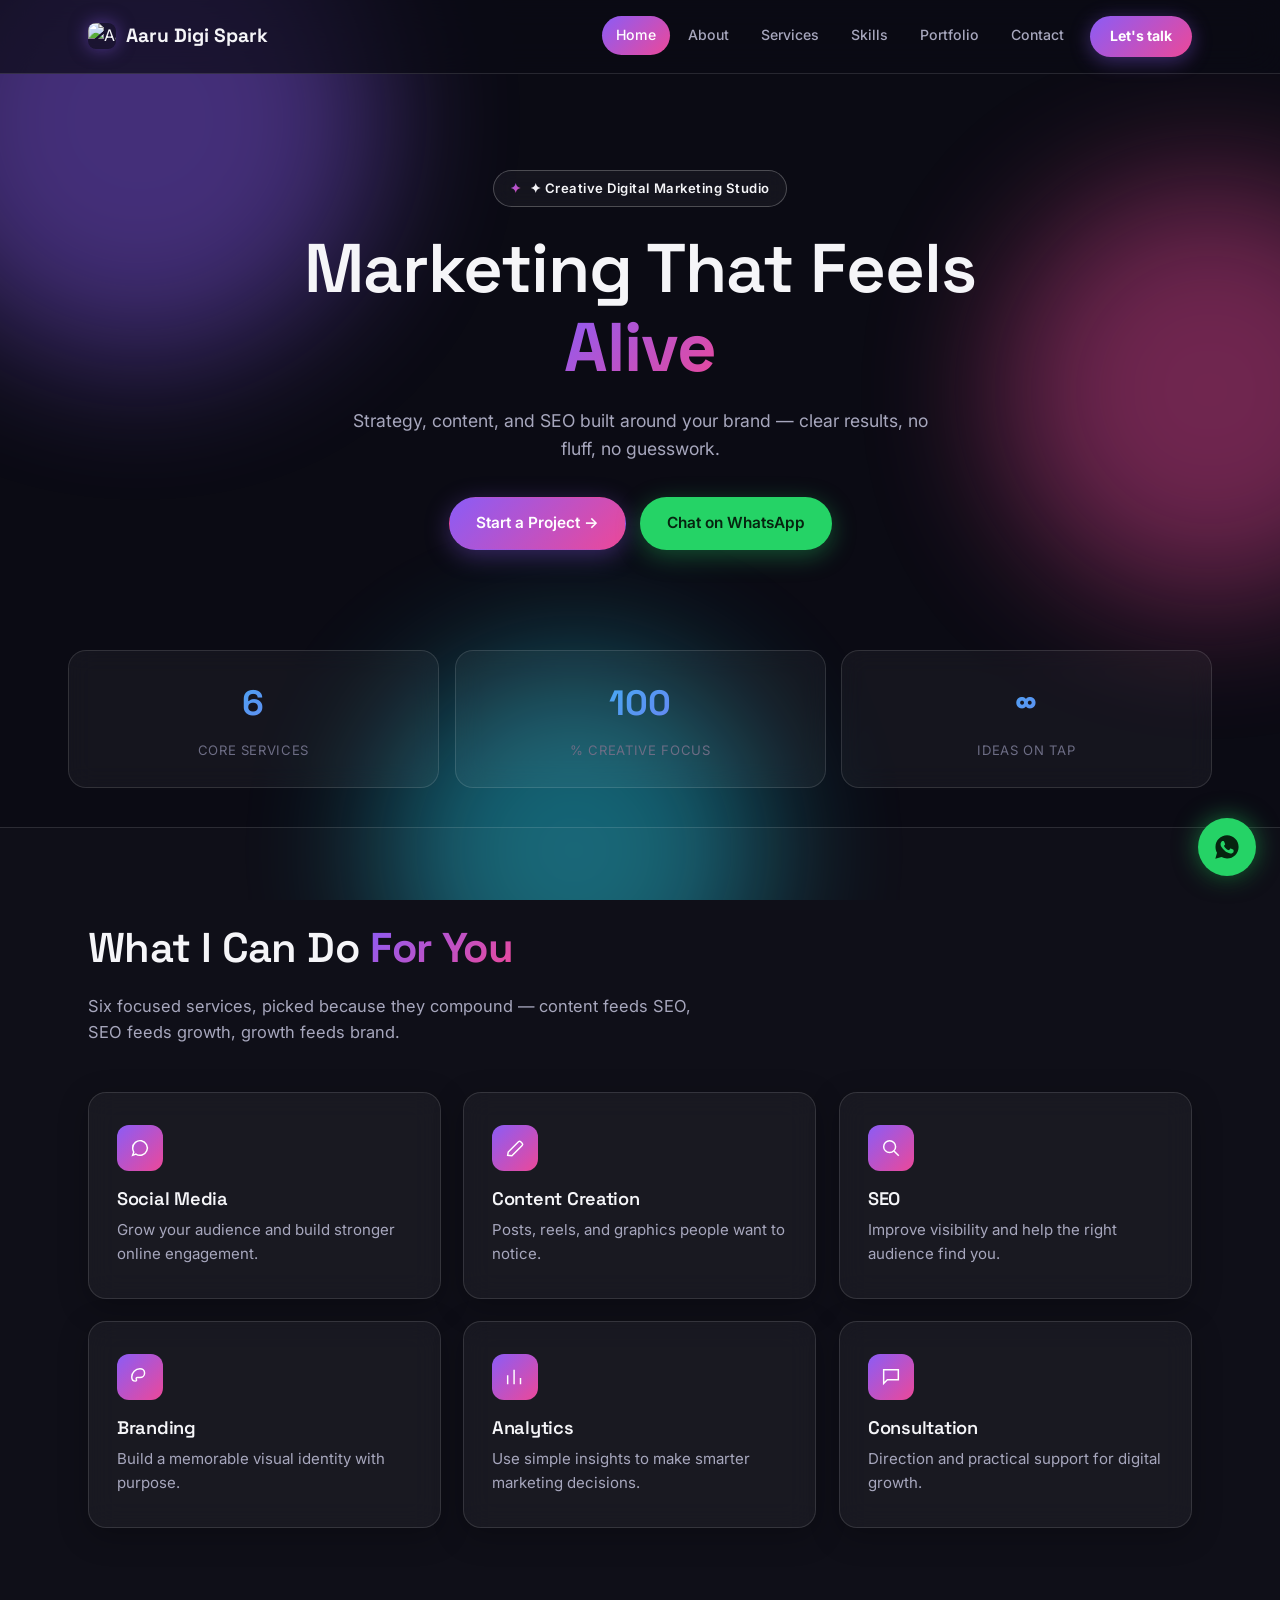
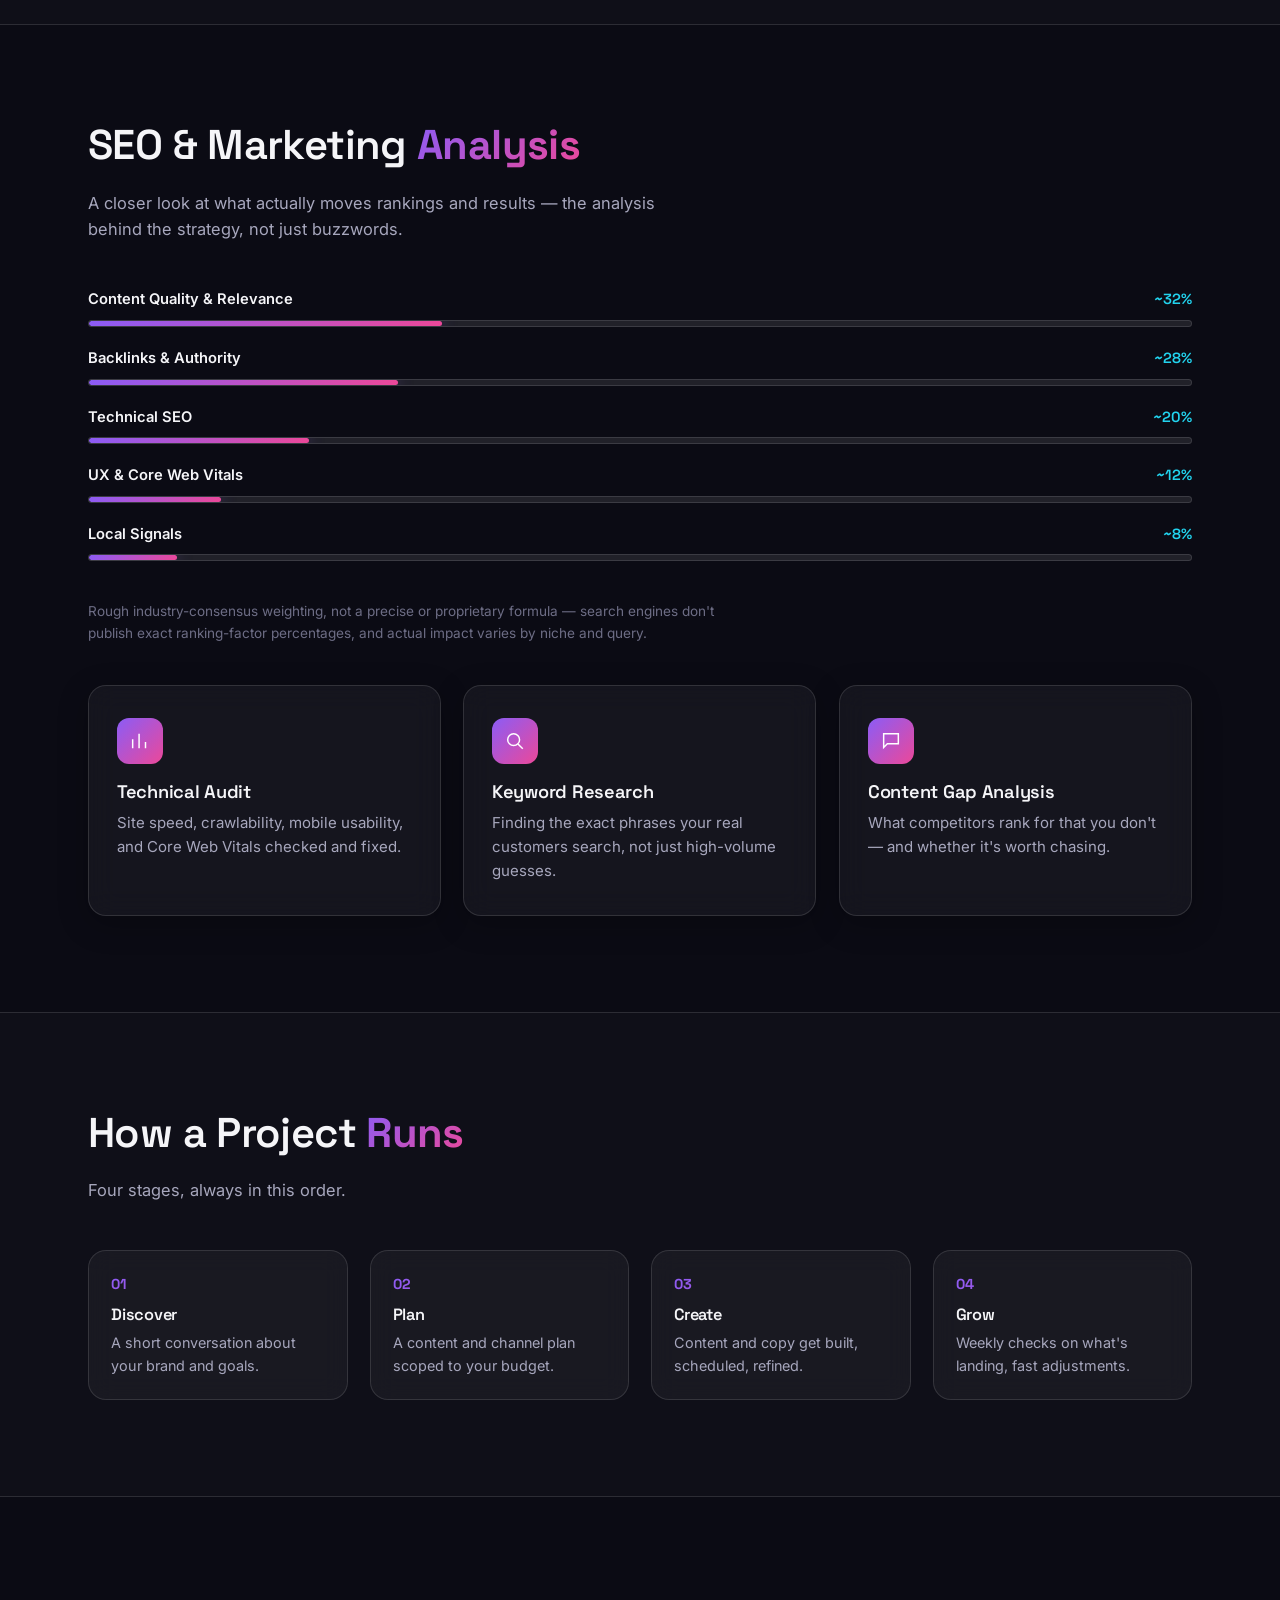
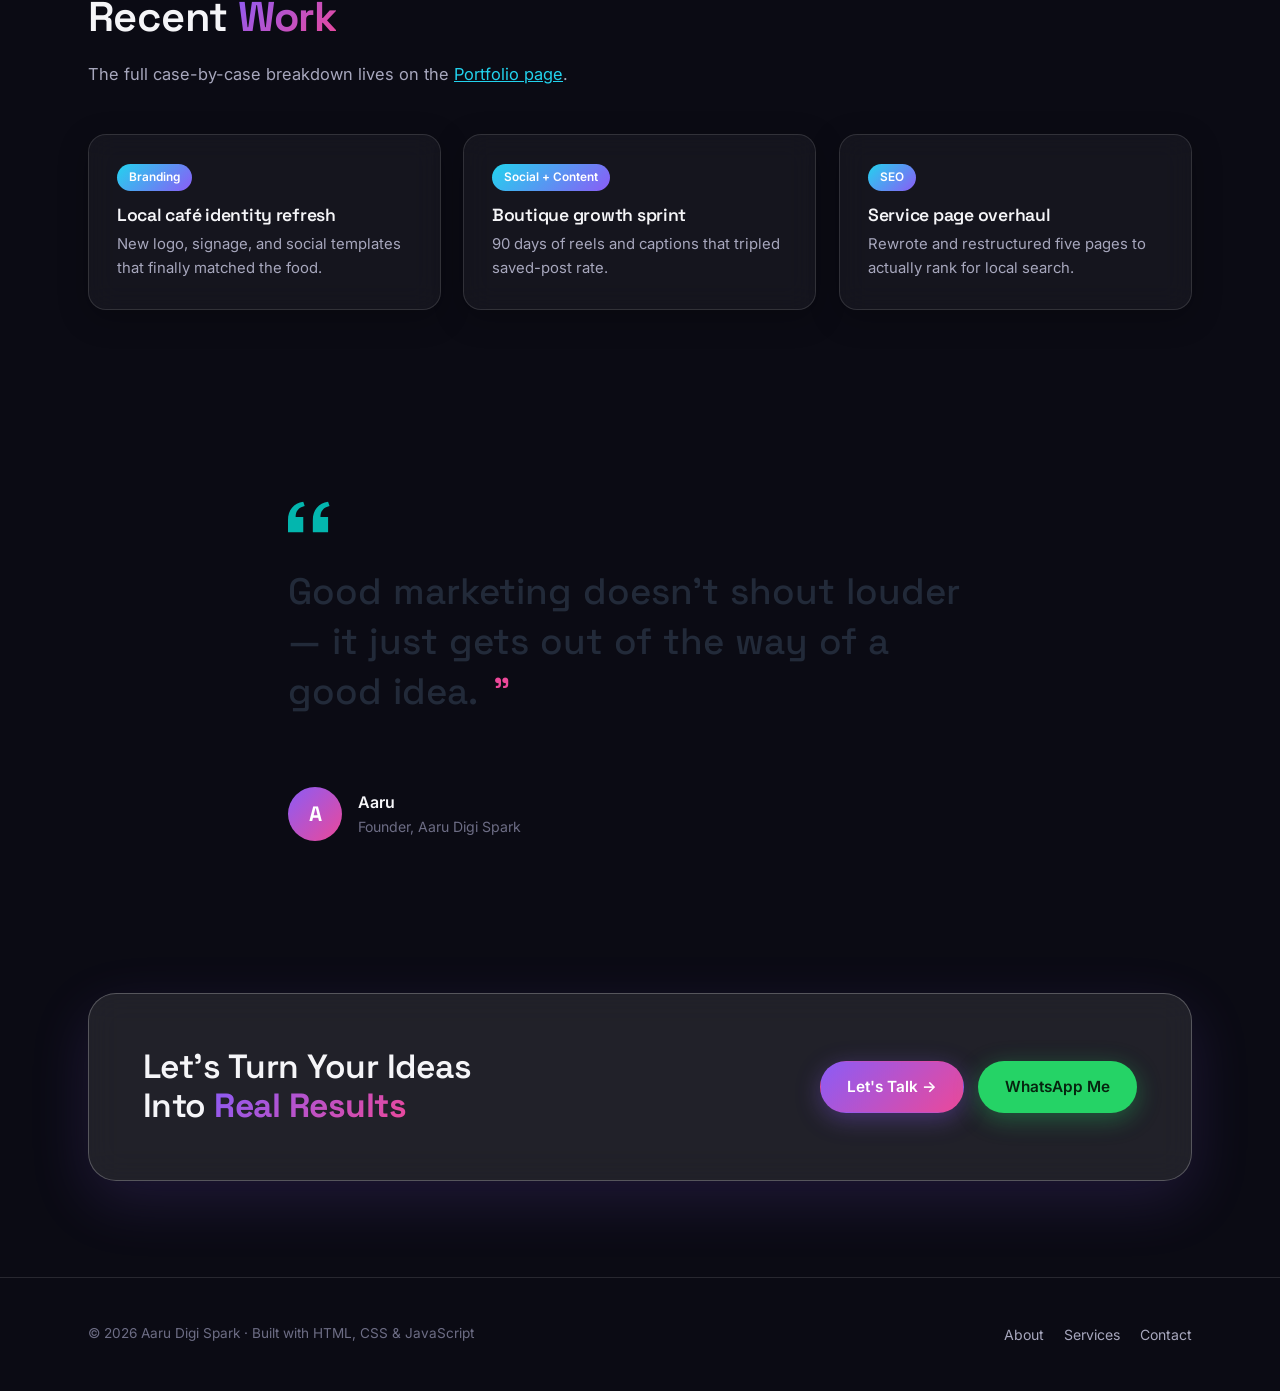
==== commit b9cacb5a: "Add files via upload" ====
--- a/index.html
+++ b/index.html
@@ -16,7 +16,7 @@
 <meta name="twitter:image" content="https://nepalithito006-creator.github.io/AAru-Digi-Spark/images/logo.jpg">
 <link rel="preconnect" href="https://fonts.googleapis.com">
 <link rel="preconnect" href="https://fonts.gstatic.com" crossorigin>
-<link href="https://fonts.googleapis.com/css2?family=Inter:wght@400;500;600;700;800&family=JetBrains+Mono:wght@400;500;600;700&display=swap" rel="stylesheet">
+<link href="https://fonts.googleapis.com/css2?family=Inter:wght@400;500;600;700;800&family=Space+Grotesk:wght@500;600;700&display=swap" rel="stylesheet">
 <link rel="stylesheet" href="style.css">
 <title>Aaru Digi Spark | Digital Marketing</title>
 <script type="application/ld+json">
@@ -41,7 +41,11 @@
 </script>
 </head>
 <body>
-<canvas id="starfield"></canvas>
+<div class="orb-field" aria-hidden="true">
+  <div class="orb orb-1"></div>
+  <div class="orb orb-2"></div>
+  <div class="orb orb-3"></div>
+</div>
 <header id="main-header">
   <nav class="navbar">
     <a href="index.html" class="brand">
@@ -68,9 +72,9 @@
   <!-- HERO -->
   <section class="hero-static">
     <div class="wrap">
-      <span class="eyebrow-mark">System Online · Marketing Command Center</span>
-      <h1>Data-Driven Marketing, <span class="accent">Built for Growth</span></h1>
-      <p class="lede">Real strategy, real SEO analysis, real content — for brands who want to see exactly what's working and why.</p>
+      <span class="eyebrow-mark">✦ Creative Digital Marketing Studio</span>
+      <h1>Marketing That Feels <span class="accent">Alive</span></h1>
+      <p class="lede">Strategy, content, and SEO built around your brand — clear results, no fluff, no guesswork.</p>
       <div class="hero-actions">
         <a href="contact.html" class="btn btn-primary">Start a Project →</a>
         <a href="https://wa.me/9779745347914" target="_blank" rel="noopener noreferrer" class="btn btn-whatsapp">Chat on WhatsApp</a>
--- a/style.css
+++ b/style.css
@@ -1,27 +1,27 @@
 /* ============================================
-   Aaru Digi Spark — "2050 Marketing Command Center"
-   Dark glass UI, neon cyan/magenta, data-network atmosphere
+   Aaru Digi Spark — "Aurora Glass" 3D UI
+   Floating gradient orbs, tilt-on-hover glass cards
    ============================================ */
 :root {
-  --bg: #05070d;
-  --bg-soft: #0a0e18;
-  --glass: rgba(16, 22, 38, 0.55);
-  --glass-strong: rgba(16, 22, 38, 0.8);
-  --border: rgba(0, 255, 240, 0.18);
-  --border-strong: rgba(0, 255, 240, 0.4);
-  --text: #eef4ff;
-  --muted: #93a0bf;
-  --faint: #5c6789;
-  --cyan: #00fff0;
-  --magenta: #ff2d95;
-  --cyan-soft: rgba(0, 255, 240, 0.12);
-  --magenta-soft: rgba(255, 45, 149, 0.12);
-  --serif: "Inter", -apple-system, BlinkMacSystemFont, sans-serif;
+  --bg: #0b0b14;
+  --bg-soft: #10101c;
+  --glass: rgba(255, 255, 255, 0.045);
+  --glass-strong: rgba(255, 255, 255, 0.09);
+  --glass-border: rgba(255, 255, 255, 0.12);
+  --glass-border-strong: rgba(255, 255, 255, 0.24);
+  --text: #f5f5f8;
+  --muted: #a7a7bd;
+  --faint: #6d6d85;
+  --violet: #8b5cf6;
+  --pink: #ec4899;
+  --cyan: #22d3ee;
+  --grad-1: linear-gradient(135deg, var(--violet), var(--pink));
+  --grad-2: linear-gradient(135deg, var(--cyan), var(--violet));
+  --serif: "Space Grotesk", "Inter", sans-serif;
   --sans: "Inter", -apple-system, BlinkMacSystemFont, sans-serif;
-  --mono: "JetBrains Mono", "Courier New", monospace;
-  --radius-sm: 8px;
-  --radius: 16px;
-  --radius-lg: 24px;
+  --radius-sm: 10px;
+  --radius: 18px;
+  --radius-lg: 28px;
   --container: 1160px;
 }
 
@@ -31,14 +31,12 @@
 body {
   margin: 0;
   background: var(--bg);
-  background-image:
-    linear-gradient(rgba(0,255,240,0.035) 1px, transparent 1px),
-    linear-gradient(90deg, rgba(0,255,240,0.035) 1px, transparent 1px);
-  background-size: 46px 46px;
   color: var(--text);
   font-family: var(--sans);
   line-height: 1.6;
   -webkit-font-smoothing: antialiased;
+  overflow-x: hidden;
+  position: relative;
 }
 
 @media (prefers-reduced-motion: reduce) {
@@ -48,249 +46,221 @@
 a { color: inherit; }
 img, video { max-width: 100%; display: block; }
 
-h1, h2, h3, h4 { font-family: var(--serif); font-weight: 600; line-height: 1.18; margin: 0 0 0.5em; letter-spacing: -0.01em; color: var(--text); }
-.accent { color: var(--cyan); font-weight: 600; }
-.accent-mag { color: var(--magenta); font-weight: 600; }
+h1, h2, h3, h4 { font-family: var(--serif); font-weight: 600; line-height: 1.15; margin: 0 0 0.5em; letter-spacing: -0.015em; color: var(--text); }
+
+.accent {
+  background: var(--grad-1); -webkit-background-clip: text; background-clip: text;
+  -webkit-text-fill-color: transparent; font-weight: 700;
+}
 
 p { color: var(--muted); margin: 0 0 1em; max-width: 62ch; }
-.wrap { max-width: var(--container); margin: 0 auto; padding: 0 28px; }
+.wrap { max-width: var(--container); margin: 0 auto; padding: 0 28px; position: relative; z-index: 2; }
 :focus-visible { outline: 2px solid var(--cyan); outline-offset: 3px; border-radius: 4px; }
 
-.mono { font-family: var(--mono); letter-spacing: 0.02em; }
-
-/* ============================================
-   Data-network canvas background
-   ============================================ */
-#starfield { position: fixed; inset: 0; width: 100vw; height: 100vh; z-index: 0; pointer-events: none; }
+/* ============================================
+   Floating aurora orbs (pure CSS, drifting)
+   ============================================ */
+.orb-field { position: fixed; inset: 0; z-index: 0; overflow: hidden; pointer-events: none; }
+.orb { position: absolute; border-radius: 50%; filter: blur(70px); opacity: 0.45; will-change: transform; }
+.orb-1 { width: 480px; height: 480px; top: -120px; left: -100px; background: var(--violet); animation: driftA 22s ease-in-out infinite; }
+.orb-2 { width: 420px; height: 420px; top: 20%; right: -140px; background: var(--pink); animation: driftB 26s ease-in-out infinite; }
+.orb-3 { width: 380px; height: 380px; bottom: -140px; left: 30%; background: var(--cyan); animation: driftC 30s ease-in-out infinite; }
+@keyframes driftA { 0%, 100% { transform: translate(0, 0) scale(1); } 50% { transform: translate(60px, 80px) scale(1.15); } }
+@keyframes driftB { 0%, 100% { transform: translate(0, 0) scale(1); } 50% { transform: translate(-70px, 50px) scale(0.9); } }
+@keyframes driftC { 0%, 100% { transform: translate(0, 0) scale(1); } 50% { transform: translate(50px, -60px) scale(1.1); } }
+
 body > header, body > main, body > footer { position: relative; z-index: 1; }
 
 /* ============================================
-   3D reveal-on-scroll (applied via JS)
-   ============================================ */
-.reveal-3d {
-  opacity: 0; transform: perspective(900px) rotateX(14deg) translateY(30px);
-  transition: opacity 0.7s cubic-bezier(0.16,1,0.3,1), transform 0.7s cubic-bezier(0.16,1,0.3,1);
-}
-.reveal-3d.in-view { opacity: 1; transform: perspective(900px) rotateX(0deg) translateY(0); }
+   Scroll reveal
+   ============================================ */
+.reveal-3d { opacity: 0; transform: translateY(28px); transition: opacity 0.6s cubic-bezier(0.16,1,0.3,1), transform 0.6s cubic-bezier(0.16,1,0.3,1); }
+.reveal-3d.in-view { opacity: 1; transform: translateY(0); }
 
 /* ============================================
    Header / Nav
    ============================================ */
 header {
   position: sticky; top: 0; z-index: 50;
-  background: rgba(5, 7, 13, 0.75);
-  backdrop-filter: blur(16px); -webkit-backdrop-filter: blur(16px);
-  border-bottom: 1px solid var(--border);
+  background: rgba(11, 11, 20, 0.7);
+  backdrop-filter: blur(18px); -webkit-backdrop-filter: blur(18px);
+  border-bottom: 1px solid var(--glass-border);
 }
 nav.navbar { max-width: var(--container); margin: 0 auto; padding: 16px 28px; display: flex; align-items: center; justify-content: space-between; gap: 24px; }
 .brand { display: flex; align-items: center; gap: 10px; text-decoration: none; white-space: nowrap; }
-.brand img { width: 28px; height: auto; border-radius: 6px; box-shadow: 0 0 14px rgba(0,255,240,0.4); }
+.brand img { width: 28px; height: auto; border-radius: 8px; box-shadow: 0 0 18px rgba(139,92,246,0.5); }
 .brand .brand-word { font-family: var(--serif); font-size: 1.2rem; font-weight: 700; color: var(--text); }
 
-.menu-toggle { display: none; background: none; border: 1px solid var(--border-strong); border-radius: var(--radius-sm); color: var(--cyan); width: 42px; height: 42px; font-size: 1.1rem; cursor: pointer; }
+.menu-toggle { display: none; background: var(--glass); border: 1px solid var(--glass-border-strong); border-radius: var(--radius-sm); color: var(--text); width: 42px; height: 42px; font-size: 1.1rem; cursor: pointer; }
 
 #nav-links { display: flex; align-items: center; gap: 8px; }
 #nav-links ul { list-style: none; display: flex; gap: 4px; margin: 0; padding: 0; }
-#nav-links li a {
-  display: inline-block; padding: 8px 14px; border-radius: 999px; color: var(--muted); text-decoration: none;
-  font-size: 0.88rem; font-weight: 500; transition: color 0.2s ease, background 0.2s ease, box-shadow 0.2s ease;
-}
-#nav-links li a:hover { color: var(--cyan); background: var(--cyan-soft); }
-#nav-links li a.active { color: var(--bg); background: var(--cyan); box-shadow: 0 0 16px rgba(0,255,240,0.5); }
-
-.nav-cta {
-  margin-left: 8px; background: linear-gradient(90deg, var(--cyan), var(--magenta)) !important; color: #05070d !important;
-  padding: 9px 20px !important; border-radius: 999px !important; font-weight: 700 !important; white-space: nowrap;
-  box-shadow: 0 0 18px rgba(0,255,240,0.35);
-}
+#nav-links li a { display: inline-block; padding: 8px 14px; border-radius: 999px; color: var(--muted); text-decoration: none; font-size: 0.88rem; font-weight: 500; transition: color 0.2s ease, background 0.2s ease; }
+#nav-links li a:hover { color: var(--text); background: var(--glass-strong); }
+#nav-links li a.active { color: #fff; background: var(--grad-1); }
+
+.nav-cta { margin-left: 8px; background: var(--grad-1) !important; color: #fff !important; padding: 9px 20px !important; border-radius: 999px !important; font-weight: 700 !important; white-space: nowrap; box-shadow: 0 4px 20px rgba(139,92,246,0.4); }
 .nav-cta:hover { filter: brightness(1.1); }
 
 /* ============================================
    Buttons
    ============================================ */
-.btn { display: inline-flex; align-items: center; gap: 8px; padding: 13px 26px; border-radius: 999px; font-weight: 600; font-size: 0.96rem; text-decoration: none; border: 1px solid transparent; cursor: pointer; transition: all 0.25s ease; font-family: var(--sans); }
-.btn-primary { background: linear-gradient(90deg, var(--cyan), var(--magenta)); color: #05070d; box-shadow: 0 0 22px rgba(0,255,240,0.3); }
-.btn-primary:hover { transform: translateY(-2px); filter: brightness(1.08); }
-.btn-ghost { border-color: var(--border-strong); color: var(--text); background: transparent; }
-.btn-ghost:hover { border-color: var(--cyan); color: var(--cyan); }
-.btn-whatsapp { background: #25d366; color: #05070d; box-shadow: 0 0 20px rgba(37,211,102,0.4); }
-.btn-whatsapp:hover { filter: brightness(1.08); transform: translateY(-2px); }
-
-/* ============================================
-   Glass panel base (services, cards, timeline, forms...)
-   ============================================ */
-.glass {
-  background: var(--glass); border: 1px solid var(--border); border-radius: var(--radius);
-  backdrop-filter: blur(10px); -webkit-backdrop-filter: blur(10px);
-}
+.btn { display: inline-flex; align-items: center; gap: 8px; padding: 13px 26px; border-radius: 999px; font-weight: 600; font-size: 0.96rem; text-decoration: none; border: 1px solid transparent; cursor: pointer; transition: all 0.25s cubic-bezier(0.16,1,0.3,1); font-family: var(--sans); }
+.btn-primary { background: var(--grad-1); color: #fff; box-shadow: 0 6px 24px rgba(139,92,246,0.35); }
+.btn-primary:hover { transform: translateY(-3px); box-shadow: 0 10px 32px rgba(139,92,246,0.5); }
+.btn-ghost { border-color: var(--glass-border-strong); color: var(--text); background: var(--glass); backdrop-filter: blur(10px); }
+.btn-ghost:hover { border-color: var(--cyan); color: var(--cyan); transform: translateY(-2px); }
+.btn-whatsapp { background: #25d366; color: #06240f; box-shadow: 0 6px 24px rgba(37,211,102,0.35); }
+.btn-whatsapp:hover { filter: brightness(1.08); transform: translateY(-3px); }
+
+/* ============================================
+   Glass base + 3D tilt cards
+   ============================================ */
+.glass { background: var(--glass); border: 1px solid var(--glass-border); border-radius: var(--radius); backdrop-filter: blur(14px); -webkit-backdrop-filter: blur(14px); }
+.tilt-card { transform-style: preserve-3d; transition: transform 0.15s ease-out, box-shadow 0.3s ease; will-change: transform; }
 
 /* ============================================
    Hero
    ============================================ */
-.hero-static { padding: 90px 0 56px; text-align: center; }
-.hero-static .eyebrow-mark {
-  display: inline-flex; align-items: center; gap: 8px; font-family: var(--mono); font-size: 0.78rem;
-  letter-spacing: 0.12em; text-transform: uppercase; color: var(--cyan); margin-bottom: 18px;
-  padding: 6px 14px; border: 1px solid var(--border-strong); border-radius: 999px; background: var(--cyan-soft);
-}
-.hero-static .eyebrow-mark::before { content: '●'; color: var(--magenta); animation: blink 1.6s infinite; }
-@keyframes blink { 0%, 100% { opacity: 1; } 50% { opacity: 0.2; } }
-.hero-static h1 { font-size: clamp(2.4rem, 5.4vw, 4rem); max-width: 18ch; margin: 0 auto 18px; }
-.hero-static .lede { font-size: 1.08rem; max-width: 54ch; margin: 0 auto 32px; }
+.hero-static { padding: 96px 0 60px; text-align: center; }
+.hero-static .eyebrow-mark { display: inline-flex; align-items: center; gap: 8px; font-size: 0.82rem; font-weight: 600; letter-spacing: 0.04em; color: var(--text); margin-bottom: 22px; padding: 7px 16px; border: 1px solid var(--glass-border-strong); border-radius: 999px; background: var(--glass); backdrop-filter: blur(10px); }
+.hero-static .eyebrow-mark::before { content: '✦'; background: var(--grad-1); -webkit-background-clip: text; background-clip: text; -webkit-text-fill-color: transparent; }
+.hero-static h1 { font-size: clamp(2.6rem, 5.6vw, 4.3rem); max-width: 18ch; margin: 0 auto 20px; }
+.hero-static .lede { font-size: 1.1rem; max-width: 54ch; margin: 0 auto 34px; }
 .hero-actions { display: flex; justify-content: center; gap: 14px; flex-wrap: wrap; }
 
-.stat-row { display: flex; justify-content: center; gap: 0; padding: 36px 0; flex-wrap: wrap; max-width: var(--container); margin: 0 auto; border-top: 1px solid var(--border); }
-.stat-row .stat { flex: 1 1 0; padding: 0 24px; text-align: center; border-right: 1px solid var(--border); }
-.stat-row .stat:last-child { border-right: none; }
-.stat .num { font-family: var(--mono); font-size: 2.1rem; font-weight: 700; color: var(--cyan); display: block; margin-bottom: 6px; text-shadow: 0 0 18px rgba(0,255,240,0.4); }
-.stat .label { font-size: 0.82rem; color: var(--faint); text-transform: uppercase; letter-spacing: 0.06em; }
-
-/* ============================================
-   Service page deep-dive components
-   ============================================ */
+.stat-row { display: flex; justify-content: center; gap: 0; padding: 40px 0; flex-wrap: wrap; max-width: var(--container); margin: 0 auto; position: relative; z-index: 2; }
+.stat-row .stat { flex: 1 1 0; padding: 24px 24px; text-align: center; background: var(--glass); border: 1px solid var(--glass-border); border-radius: var(--radius); margin: 0 8px; backdrop-filter: blur(12px); }
+.stat .num { font-family: var(--serif); font-size: 2.2rem; font-weight: 700; display: block; margin-bottom: 6px; background: var(--grad-2); -webkit-background-clip: text; background-clip: text; -webkit-text-fill-color: transparent; }
+.stat .label { font-size: 0.82rem; color: var(--faint); text-transform: uppercase; letter-spacing: 0.05em; }
+
+/* ============================================
+   Section scaffolding
+   ============================================ */
+section.block { padding: 96px 0; position: relative; z-index: 1; }
+section.block.tight { padding: 56px 0; }
+.block-head { max-width: 640px; margin-bottom: 46px; }
+.block-head h2 { font-size: clamp(1.9rem, 3.3vw, 2.6rem); }
+.block-head p { font-size: 1.03rem; }
+.section-alt { background: rgba(255,255,255,0.02); border-top: 1px solid var(--glass-border); border-bottom: 1px solid var(--glass-border); }
+
+/* ============================================
+   Services grid
+   ============================================ */
+.service-grid { display: grid; grid-template-columns: repeat(3, 1fr); gap: 22px; }
+.service-card { background: var(--glass); border: 1px solid var(--glass-border); border-radius: var(--radius); padding: 32px 28px; backdrop-filter: blur(14px); box-shadow: 0 8px 30px rgba(0,0,0,0.25); }
+.service-card:hover { border-color: var(--glass-border-strong); box-shadow: 0 16px 46px rgba(139,92,246,0.25); }
+.service-icon { width: 46px; height: 46px; border-radius: 12px; background: var(--grad-1); display: flex; align-items: center; justify-content: center; margin-bottom: 18px; color: #fff; }
+.service-card h3 { font-size: 1.14rem; margin-bottom: 8px; }
+.service-card p { font-size: 0.94rem; margin: 0; }
+a.service-card { text-decoration: none; color: inherit; display: block; }
+
+/* ============================================
+   Timeline
+   ============================================ */
+.timeline { display: grid; grid-template-columns: repeat(4, 1fr); gap: 22px; counter-reset: step; }
+.timeline .step { position: relative; padding: 22px; border: 1px solid var(--glass-border); border-radius: var(--radius); background: var(--glass); backdrop-filter: blur(12px); }
+.timeline .step::before { counter-increment: step; content: counter(step, decimal-leading-zero); font-family: var(--serif); font-size: 0.9rem; font-weight: 700; display: block; margin-bottom: 10px; background: var(--grad-1); -webkit-background-clip: text; background-clip: text; -webkit-text-fill-color: transparent; }
+.timeline .step h3 { font-size: 1.02rem; margin-bottom: 6px; }
+.timeline .step p { font-size: 0.9rem; margin: 0; }
+
+/* ============================================
+   Skills
+   ============================================ */
+.skills-list { display: flex; flex-direction: column; gap: 20px; max-width: 640px; }
+.skill-row .skill-top { display: flex; justify-content: space-between; margin-bottom: 8px; font-size: 0.92rem; }
+.skill-row .skill-top span:first-child { color: var(--text); font-weight: 600; }
+.skill-row .skill-top span:last-child { color: var(--cyan); font-family: var(--serif); font-weight: 600; }
+.skill-track { height: 7px; background: var(--glass-strong); border: 1px solid var(--glass-border); border-radius: 999px; overflow: hidden; }
+.skill-fill { height: 100%; border-radius: 999px; background: var(--grad-1); width: 0%; transition: width 1.1s cubic-bezier(0.16,1,0.3,1); box-shadow: 0 0 16px rgba(139,92,246,0.5); }
+
+/* ============================================
+   Portfolio
+   ============================================ */
+.portfolio-grid, .card-container { display: grid; grid-template-columns: repeat(3, 1fr); gap: 22px; padding: 0; }
+.card, .p-card { background: var(--glass); border: 1px solid var(--glass-border); border-radius: var(--radius); padding: 28px; text-align: left; margin: 0; flex: none; backdrop-filter: blur(14px); box-shadow: 0 8px 30px rgba(0,0,0,0.25); }
+.card:hover, .p-card:hover { border-color: var(--glass-border-strong); box-shadow: 0 16px 46px rgba(236,72,153,0.22); }
+.p-card .tag { display: inline-block; font-size: 0.74rem; color: #fff; background: var(--grad-2); padding: 4px 12px; border-radius: 999px; margin-bottom: 14px; font-weight: 600; }
+.card h3, .p-card h3 { font-size: 1.1rem; margin-bottom: 8px; }
+.card p, .p-card p { font-size: 0.93rem; margin: 0; }
+
+/* ============================================
+   Quote / mission
+   ============================================ */
+.quote-section { padding: 96px 0; position: relative; z-index: 1; }
+.quote-inner { max-width: 760px; margin: 0 auto; display: flex; flex-direction: column; align-items: flex-start; gap: 34px; }
+.quote-mark { width: 42px; height: 32px; opacity: 0.7; }
+.quote-text { font-size: clamp(1.6rem, 3.6vw, 2.3rem); font-weight: 500; line-height: 1.35; display: flex; flex-wrap: wrap; font-family: var(--serif); }
+.quote-text .word { color: #3a3a52; margin-right: 0.3em; transition: color 0.15s linear; }
+.quote-text .closing-quote { color: var(--pink); margin-left: 4px; }
+.quote-author { display: flex; align-items: center; gap: 16px; }
+.quote-author .avatar { width: 54px; height: 54px; border-radius: 999px; background: var(--grad-1); display: flex; align-items: center; justify-content: center; font-family: var(--serif); font-size: 1.3rem; font-weight: 700; color: #fff; }
+.quote-author .name { font-weight: 600; }
+.quote-author .role { font-size: 0.88rem; color: var(--faint); }
+
+/* ============================================
+   CTA banner
+   ============================================ */
+.cta-banner { background: var(--glass-strong); border: 1px solid var(--glass-border-strong); border-radius: var(--radius-lg); padding: 54px; display: flex; align-items: center; justify-content: space-between; gap: 28px; flex-wrap: wrap; backdrop-filter: blur(16px); box-shadow: 0 20px 60px rgba(139,92,246,0.15); }
+.cta-banner h2 { margin: 0; font-size: clamp(1.5rem, 3vw, 2.1rem); max-width: 16ch; }
+
+/* ============================================
+   Forms
+   ============================================ */
+form.contact-form { display: flex; flex-direction: column; gap: 16px; max-width: 560px; }
+form.contact-form input, form.contact-form textarea { background: var(--glass); border: 1px solid var(--glass-border-strong); border-radius: var(--radius-sm); padding: 14px 16px; color: var(--text); font-family: var(--sans); font-size: 0.96rem; backdrop-filter: blur(10px); }
+form.contact-form textarea { min-height: 140px; resize: vertical; }
+form.contact-form input::placeholder, form.contact-form textarea::placeholder { color: var(--faint); }
+form.contact-form input:focus, form.contact-form textarea:focus { outline: none; border-color: var(--cyan); box-shadow: 0 0 0 3px rgba(34,211,238,0.15); }
+form.contact-form button { align-self: flex-start; background: var(--grad-1); color: #fff; border: none; padding: 13px 28px; border-radius: 999px; font-weight: 700; font-size: 0.96rem; cursor: pointer; font-family: var(--sans); box-shadow: 0 6px 24px rgba(139,92,246,0.35); }
+form.contact-form button:hover { transform: translateY(-2px); }
+.contact-meta { display: flex; flex-direction: column; gap: 18px; }
+.contact-meta .item { border-top: 1px solid var(--glass-border); padding-top: 14px; }
+.contact-meta .item h3 { font-size: 0.9rem; margin-bottom: 4px; color: var(--cyan); }
+.contact-meta .item p { margin: 0; font-size: 0.92rem; }
+.contact-grid { display: grid; grid-template-columns: 1.3fr 1fr; gap: 48px; }
+
+/* ============================================
+   Inner-page hero + art
+   ============================================ */
+.page-hero { padding: 56px 0 36px; border-bottom: 1px solid var(--glass-border); position: relative; z-index: 1; }
+.page-hero .eyebrow { font-size: 0.85rem; font-weight: 700; margin-bottom: 10px; display: block; background: var(--grad-1); -webkit-background-clip: text; background-clip: text; -webkit-text-fill-color: transparent; }
+.page-hero h1 { font-size: clamp(2rem, 3.8vw, 3rem); max-width: 16ch; }
+.page-hero p { font-size: 1rem; max-width: 56ch; }
+.page-hero-grid { display: grid; grid-template-columns: 1.3fr 0.7fr; gap: 36px; align-items: center; }
+.page-hero-art { position: relative; width: 100%; max-width: 220px; margin: 0 auto; aspect-ratio: 1; border-radius: 50%; background: var(--glass); border: 1px solid var(--glass-border-strong); display: flex; align-items: center; justify-content: center; backdrop-filter: blur(14px); box-shadow: 0 12px 40px rgba(139,92,246,0.2); }
+.page-hero-art svg { width: 58%; height: 58%; stroke: var(--violet) !important; }
+@media (max-width: 760px) { .page-hero-grid { grid-template-columns: 1fr; } .page-hero-art { order: -1; max-width: 140px; } }
+
+/* ============================================
+   Two-col + check-list + FAQ (service pages)
+   ============================================ */
+.two-col { display: grid; grid-template-columns: 1fr 1fr; gap: 44px; align-items: start; }
+.two-col h3 { font-size: 1.1rem; margin-bottom: 16px; }
+.check-list { list-style: none; padding: 0; margin: 0; display: flex; flex-direction: column; gap: 12px; }
+.check-list li { display: flex; align-items: flex-start; gap: 10px; color: var(--muted); font-size: 0.95rem; }
+.check-list li::before { content: '✓'; color: var(--cyan); font-weight: 700; flex-shrink: 0; }
+.faq-list { display: flex; flex-direction: column; gap: 14px; }
+.faq-item { background: var(--glass); border: 1px solid var(--glass-border); border-radius: var(--radius); padding: 20px 24px; backdrop-filter: blur(12px); }
+.faq-item h3 { font-size: 1rem; margin-bottom: 8px; color: var(--cyan); }
+.faq-item p { margin: 0; font-size: 0.92rem; }
 .info-block { margin-bottom: 48px; }
 .info-block:last-child { margin-bottom: 0; }
 .info-block h2 { font-size: clamp(1.4rem, 2.6vw, 1.8rem); margin-bottom: 14px; }
 .info-block > p { font-size: 1rem; max-width: 68ch; }
-
-.check-list { list-style: none; padding: 0; margin: 0; display: flex; flex-direction: column; gap: 12px; }
-.check-list li { display: flex; align-items: flex-start; gap: 10px; color: var(--muted); font-size: 0.95rem; }
-.check-list li::before { content: '✓'; color: var(--cyan); font-weight: 700; flex-shrink: 0; }
-
-.faq-list { display: flex; flex-direction: column; gap: 14px; }
-.faq-item { background: var(--glass); border: 1px solid var(--border); border-radius: var(--radius); padding: 20px 24px; backdrop-filter: blur(10px); }
-.faq-item h3 { font-size: 1rem; margin-bottom: 8px; color: var(--cyan); }
-.faq-item p { margin: 0; font-size: 0.92rem; }
-
-/* ============================================
-   Section scaffolding
-   ============================================ */
-section.block { padding: 90px 0; }
-section.block.tight { padding: 56px 0; }
-.block-head { max-width: 640px; margin-bottom: 44px; }
-.block-head h2 { font-size: clamp(1.8rem, 3.2vw, 2.5rem); }
-.block-head p { font-size: 1.02rem; }
-.section-alt { background: var(--bg-soft); border-top: 1px solid var(--border); border-bottom: 1px solid var(--border); }
-
-/* ============================================
-   Services grid
-   ============================================ */
-.service-grid { display: grid; grid-template-columns: repeat(3, 1fr); gap: 20px; }
-.service-card { background: var(--glass); border: 1px solid var(--border); border-radius: var(--radius); padding: 30px 26px; backdrop-filter: blur(10px); transition: border-color 0.25s ease, box-shadow 0.25s ease; }
-.service-card:hover { border-color: var(--border-strong); box-shadow: 0 0 28px rgba(0,255,240,0.12); }
-.service-icon { width: 44px; height: 44px; border-radius: 10px; background: var(--cyan-soft); border: 1px solid var(--border-strong); display: flex; align-items: center; justify-content: center; margin-bottom: 16px; color: var(--cyan); }
-.service-card h3 { font-size: 1.12rem; margin-bottom: 8px; }
-.service-card p { font-size: 0.94rem; margin: 0; }
-a.service-card { text-decoration: none; color: inherit; }
-
-/* ============================================
-   Timeline
-   ============================================ */
-.timeline { display: grid; grid-template-columns: repeat(4, 1fr); gap: 24px; counter-reset: step; }
-.timeline .step { position: relative; padding: 20px; border: 1px solid var(--border); border-radius: var(--radius); background: var(--glass); }
-.timeline .step::before { counter-increment: step; content: counter(step, decimal-leading-zero); font-family: var(--mono); font-size: 0.85rem; color: var(--magenta); display: block; margin-bottom: 10px; }
-.timeline .step h3 { font-size: 1.02rem; margin-bottom: 6px; }
-.timeline .step p { font-size: 0.9rem; margin: 0; }
-
-/* ============================================
-   Skills
-   ============================================ */
-.skills-list { display: flex; flex-direction: column; gap: 20px; max-width: 640px; }
-.skill-row .skill-top { display: flex; justify-content: space-between; margin-bottom: 8px; font-size: 0.92rem; }
-.skill-row .skill-top span:first-child { color: var(--text); font-weight: 600; }
-.skill-row .skill-top span:last-child { color: var(--cyan); font-family: var(--mono); }
-.skill-track { height: 6px; background: var(--glass-strong); border: 1px solid var(--border); border-radius: 999px; overflow: hidden; }
-.skill-fill { height: 100%; border-radius: 999px; background: linear-gradient(90deg, var(--cyan), var(--magenta)); width: 0%; transition: width 1.1s cubic-bezier(0.16,1,0.3,1); box-shadow: 0 0 12px rgba(0,255,240,0.4); }
-
-/* ============================================
-   Portfolio
-   ============================================ */
-.portfolio-grid, .card-container { display: grid; grid-template-columns: repeat(3, 1fr); gap: 20px; padding: 0; }
-.card, .p-card { background: var(--glass); border: 1px solid var(--border); border-radius: var(--radius); padding: 26px; text-align: left; margin: 0; flex: none; backdrop-filter: blur(10px); transition: border-color 0.25s ease, box-shadow 0.25s ease; }
-.card:hover, .p-card:hover { border-color: var(--border-strong); box-shadow: 0 0 28px rgba(255,45,149,0.12); }
-.p-card .tag { display: inline-block; font-size: 0.72rem; font-family: var(--mono); color: var(--magenta); background: var(--magenta-soft); border: 1px solid rgba(255,45,149,0.3); padding: 4px 10px; border-radius: 999px; margin-bottom: 14px; text-transform: uppercase; }
-.card h3, .p-card h3 { font-size: 1.08rem; margin-bottom: 8px; }
-.card p, .p-card p { font-size: 0.92rem; margin: 0; }
-
-/* ============================================
-   Mission / quote
-   ============================================ */
-.quote-section { padding: 90px 0; }
-.quote-inner { max-width: 760px; margin: 0 auto; display: flex; flex-direction: column; align-items: flex-start; gap: 32px; }
-.quote-mark { width: 40px; height: 30px; opacity: 0.6; }
-.quote-text { font-size: clamp(1.5rem, 3.4vw, 2.2rem); font-weight: 500; line-height: 1.35; display: flex; flex-wrap: wrap; }
-.quote-text .word { color: #2a3350; margin-right: 0.3em; transition: color 0.15s linear; }
-.quote-text .closing-quote { color: var(--cyan); margin-left: 4px; }
-.quote-author { display: flex; align-items: center; gap: 16px; }
-.quote-author .avatar { width: 52px; height: 52px; border-radius: 999px; border: 2px solid var(--cyan); background: var(--glass-strong); display: flex; align-items: center; justify-content: center; font-family: var(--mono); font-size: 1.2rem; color: var(--cyan); }
-.quote-author .name { font-weight: 600; }
-.quote-author .role { font-size: 0.88rem; color: var(--faint); }
-
-/* ============================================
-   CTA banner
-   ============================================ */
-.cta-banner { background: var(--glass-strong); border: 1px solid var(--border-strong); border-radius: var(--radius-lg); padding: 52px; display: flex; align-items: center; justify-content: space-between; gap: 28px; flex-wrap: wrap; box-shadow: 0 0 40px rgba(0,255,240,0.08); }
-.cta-banner h2 { margin: 0; font-size: clamp(1.5rem, 3vw, 2.1rem); max-width: 16ch; }
-
-/* ============================================
-   Forms (contact)
-   ============================================ */
-form.contact-form { display: flex; flex-direction: column; gap: 16px; max-width: 560px; }
-form.contact-form input, form.contact-form textarea { background: var(--glass); border: 1px solid var(--border-strong); border-radius: var(--radius-sm); padding: 14px 16px; color: var(--text); font-family: var(--sans); font-size: 0.96rem; }
-form.contact-form textarea { min-height: 140px; resize: vertical; }
-form.contact-form input::placeholder, form.contact-form textarea::placeholder { color: var(--faint); }
-form.contact-form input:focus, form.contact-form textarea:focus { outline: none; border-color: var(--cyan); box-shadow: 0 0 0 3px rgba(0,255,240,0.12); }
-form.contact-form button { align-self: flex-start; background: linear-gradient(90deg, var(--cyan), var(--magenta)); color: #05070d; border: none; padding: 13px 28px; border-radius: 999px; font-weight: 700; font-size: 0.96rem; cursor: pointer; font-family: var(--sans); }
-form.contact-form button:hover { filter: brightness(1.08); }
-.contact-meta { display: flex; flex-direction: column; gap: 18px; }
-.contact-meta .item { border-top: 1px solid var(--border); padding-top: 14px; }
-.contact-meta .item h3 { font-size: 0.9rem; margin-bottom: 4px; color: var(--cyan); }
-.contact-meta .item p { margin: 0; font-size: 0.92rem; }
-.contact-grid { display: grid; grid-template-columns: 1.3fr 1fr; gap: 48px; }
-
-/* ============================================
-   Service detail page components
-   ============================================ */
-.intro-text { font-size: 1.05rem; max-width: 68ch; color: var(--text); }
-.check-list { list-style: none; padding: 0; margin: 0; display: flex; flex-direction: column; gap: 14px; }
-.check-list li { display: flex; align-items: flex-start; gap: 10px; font-size: 0.95rem; color: var(--text); }
-.check-list li::before { content: '✓'; color: var(--cyan); font-weight: 700; flex-shrink: 0; }
-.two-col { display: grid; grid-template-columns: 1fr 1fr; gap: 44px; align-items: start; }
-.two-col h3 { font-size: 1.1rem; margin-bottom: 16px; }
-.faq-list { display: flex; flex-direction: column; gap: 14px; max-width: 720px; }
-.faq-item { background: var(--glass); border: 1px solid var(--border); border-radius: var(--radius); padding: 20px 24px; }
-.faq-item h3 { font-size: 1rem; margin-bottom: 8px; color: var(--cyan); }
-.faq-item p { margin: 0; font-size: 0.92rem; }
 @media (max-width: 760px) { .two-col { grid-template-columns: 1fr; } }
 
 /* ============================================
-   Inner-page hero + illustrated art
-   ============================================ */
-.page-hero { padding: 56px 0 36px; border-bottom: 1px solid var(--border); }
-.page-hero .eyebrow { color: var(--cyan); font-size: 0.85rem; font-weight: 600; margin-bottom: 10px; display: block; font-family: var(--mono); text-transform: uppercase; letter-spacing: 0.08em; }
-.page-hero h1 { font-size: clamp(2rem, 3.8vw, 3rem); max-width: 16ch; }
-.page-hero p { font-size: 1rem; max-width: 56ch; }
-.page-hero-grid { display: grid; grid-template-columns: 1.3fr 0.7fr; gap: 36px; align-items: center; }
-.page-hero-art { position: relative; width: 100%; max-width: 220px; margin: 0 auto; aspect-ratio: 1; border-radius: 50%; background: radial-gradient(circle at 40% 35%, var(--cyan-soft), transparent 70%); border: 1px solid var(--border-strong); display: flex; align-items: center; justify-content: center; box-shadow: 0 0 40px rgba(0,255,240,0.1); }
-.page-hero-art svg { width: 58%; height: 58%; stroke: var(--cyan) !important; }
-@media (max-width: 760px) { .page-hero-grid { grid-template-columns: 1fr; } .page-hero-art { order: -1; max-width: 140px; } }
-
-/* ============================================
-   Floating WhatsApp button (injected by JS)
-   ============================================ */
-#whatsapp-float {
-  position: fixed; bottom: 24px; right: 24px; z-index: 100;
-  width: 58px; height: 58px; border-radius: 50%; background: #25d366; display: flex; align-items: center; justify-content: center;
-  box-shadow: 0 0 22px rgba(37,211,102,0.5), 0 4px 14px rgba(0,0,0,0.4); text-decoration: none;
-  animation: floatPulse 2.6s ease-in-out infinite;
-}
-#whatsapp-float svg { width: 28px; height: 28px; fill: #05070d; }
+   Floating WhatsApp button
+   ============================================ */
+#whatsapp-float { position: fixed; bottom: 24px; right: 24px; z-index: 100; width: 58px; height: 58px; border-radius: 50%; background: #25d366; display: flex; align-items: center; justify-content: center; box-shadow: 0 0 24px rgba(37,211,102,0.5), 0 6px 18px rgba(0,0,0,0.4); text-decoration: none; animation: floatPulse 2.6s ease-in-out infinite; }
+#whatsapp-float svg { width: 28px; height: 28px; fill: #06240f; }
 @keyframes floatPulse { 0%, 100% { transform: translateY(0); } 50% { transform: translateY(-6px); } }
 
 /* ============================================
    Footer
    ============================================ */
-footer { border-top: 1px solid var(--border); padding: 40px 0; margin-top: 40px; }
+footer { border-top: 1px solid var(--glass-border); padding: 44px 0; margin-top: 40px; position: relative; z-index: 1; }
 footer .foot-inner { display: flex; justify-content: space-between; align-items: center; flex-wrap: wrap; gap: 16px; }
 footer p { margin: 0; font-size: 0.85rem; color: var(--faint); }
 footer .foot-links { display: flex; gap: 20px; list-style: none; padding: 0; margin: 0; }
@@ -308,15 +278,17 @@
 }
 @media (max-width: 620px) {
   .menu-toggle { display: block; }
-  #nav-links { display: none; position: absolute; top: 100%; left: 0; right: 0; background: var(--bg-soft); border-bottom: 1px solid var(--border); padding: 12px 28px 20px; }
+  #nav-links { display: none; position: absolute; top: 100%; left: 0; right: 0; background: var(--bg-soft); border-bottom: 1px solid var(--glass-border); padding: 12px 28px 20px; }
   #nav-links.open { display: block; }
   #nav-links ul { flex-direction: column; gap: 2px; }
   #nav-links li a { display: block; }
   .nav-cta { display: inline-block; margin-top: 10px; margin-left: 0; }
-  .stat-row .stat { flex: 1 1 45%; border-right: none; }
+  .stat-row { flex-direction: column; }
+  .stat-row .stat { margin: 6px 0; }
   .service-grid { grid-template-columns: 1fr; }
   .timeline { grid-template-columns: 1fr; }
   .portfolio-grid, .card-container { grid-template-columns: 1fr; }
   .cta-banner { padding: 32px 22px; }
   #whatsapp-float { width: 52px; height: 52px; bottom: 18px; right: 18px; }
-}
+  .orb { filter: blur(50px); opacity: 0.3; }
+}
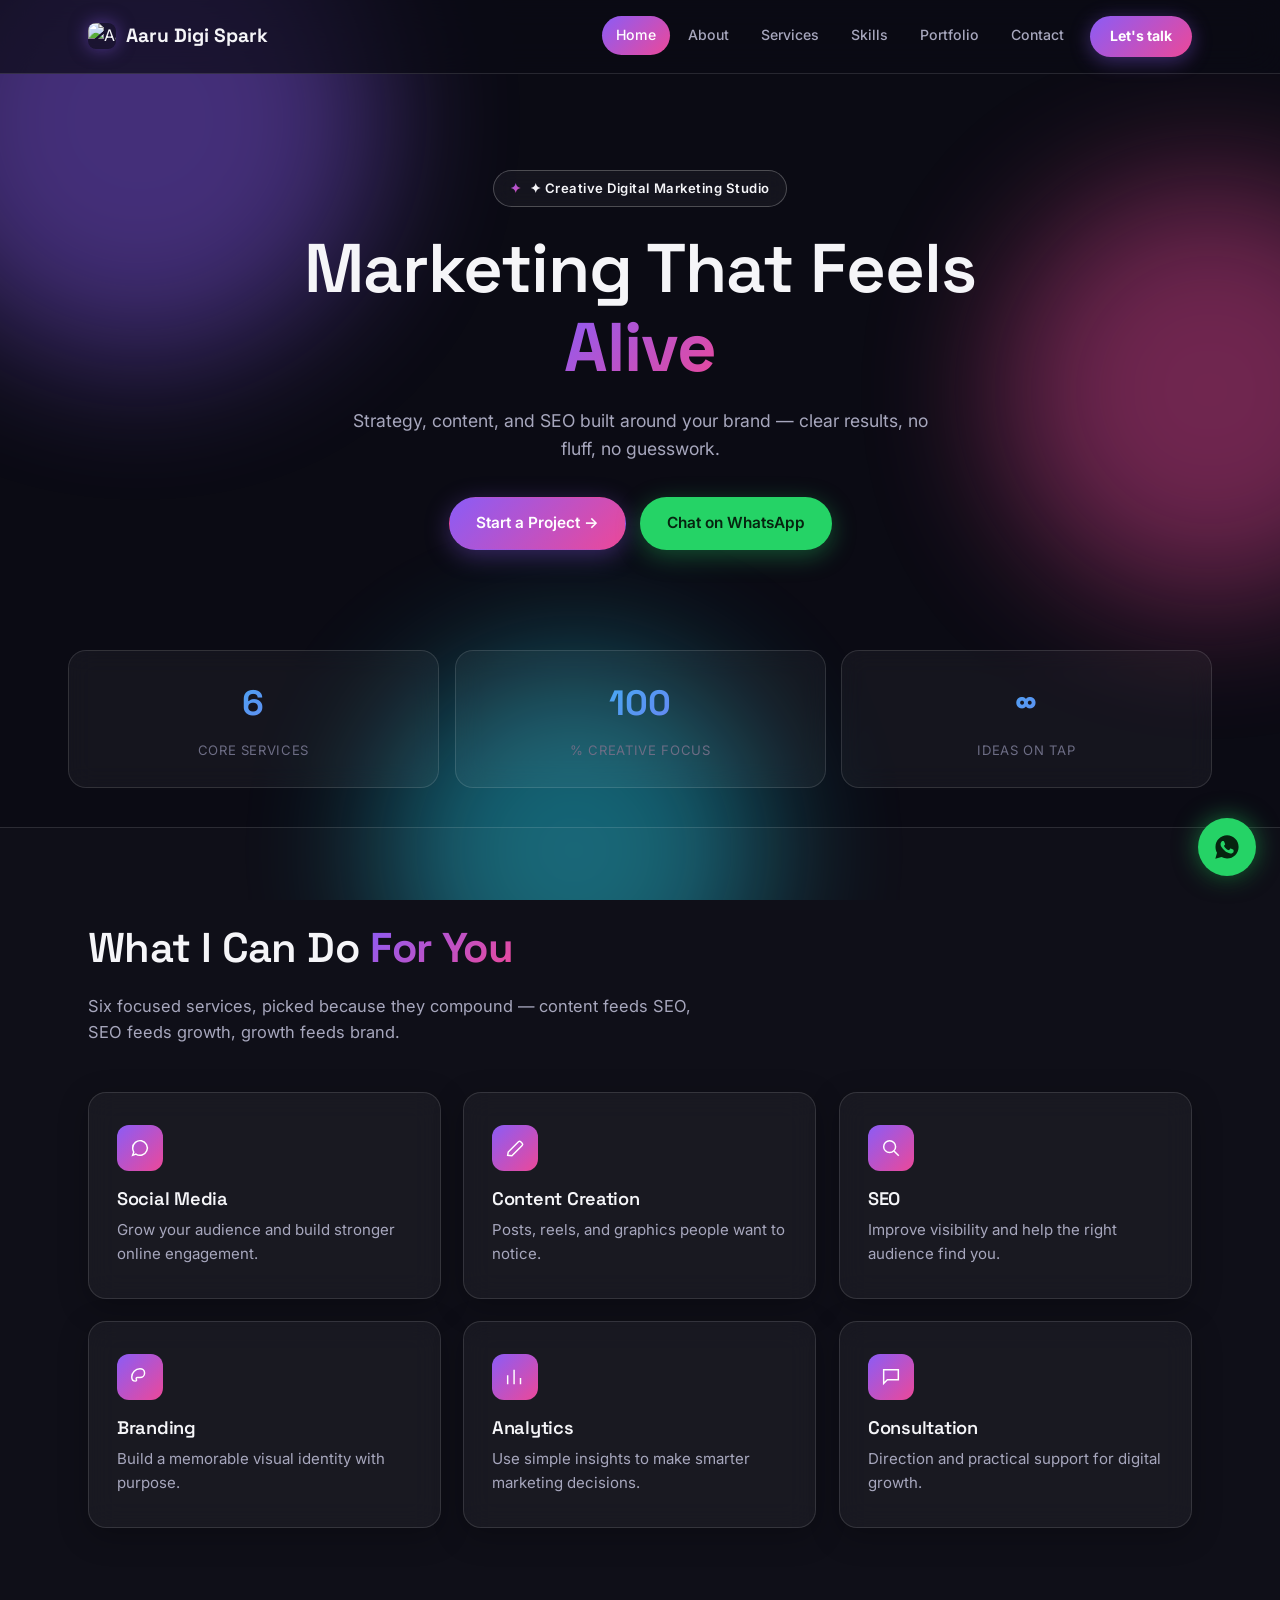
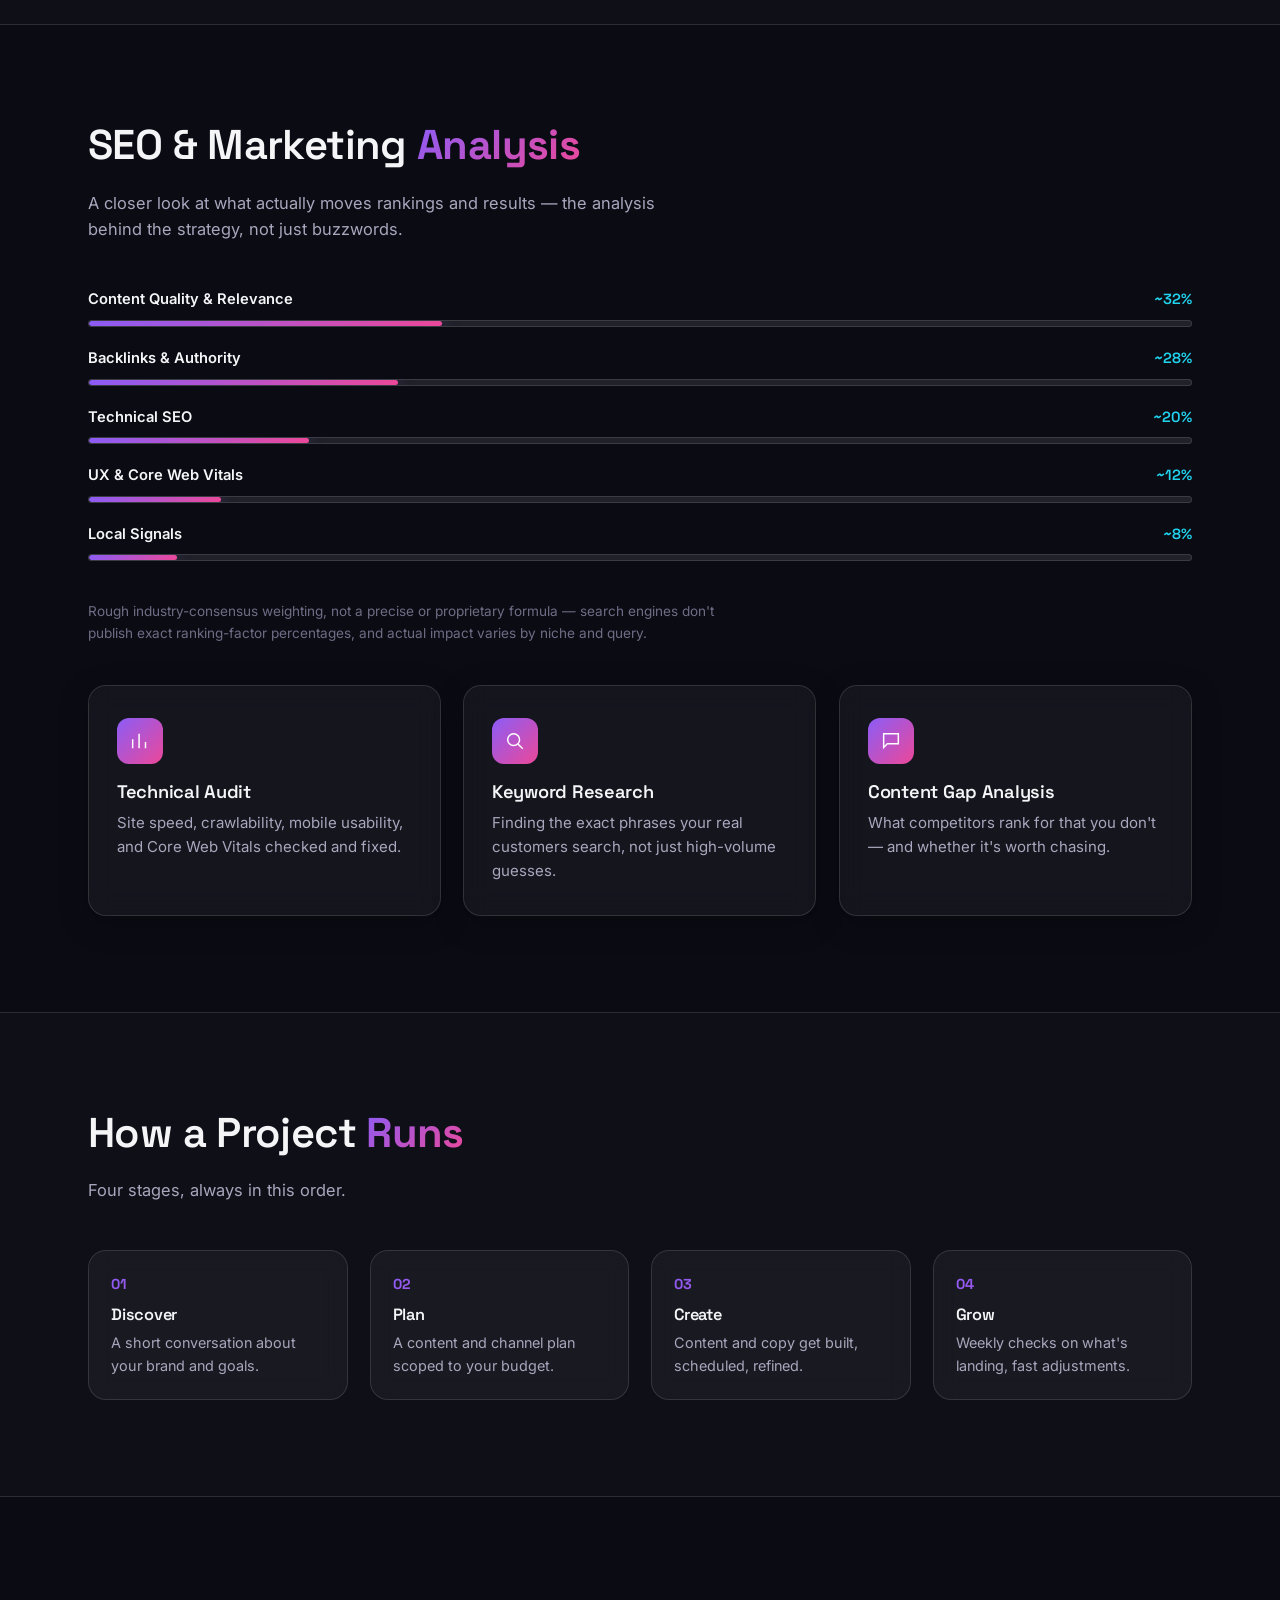
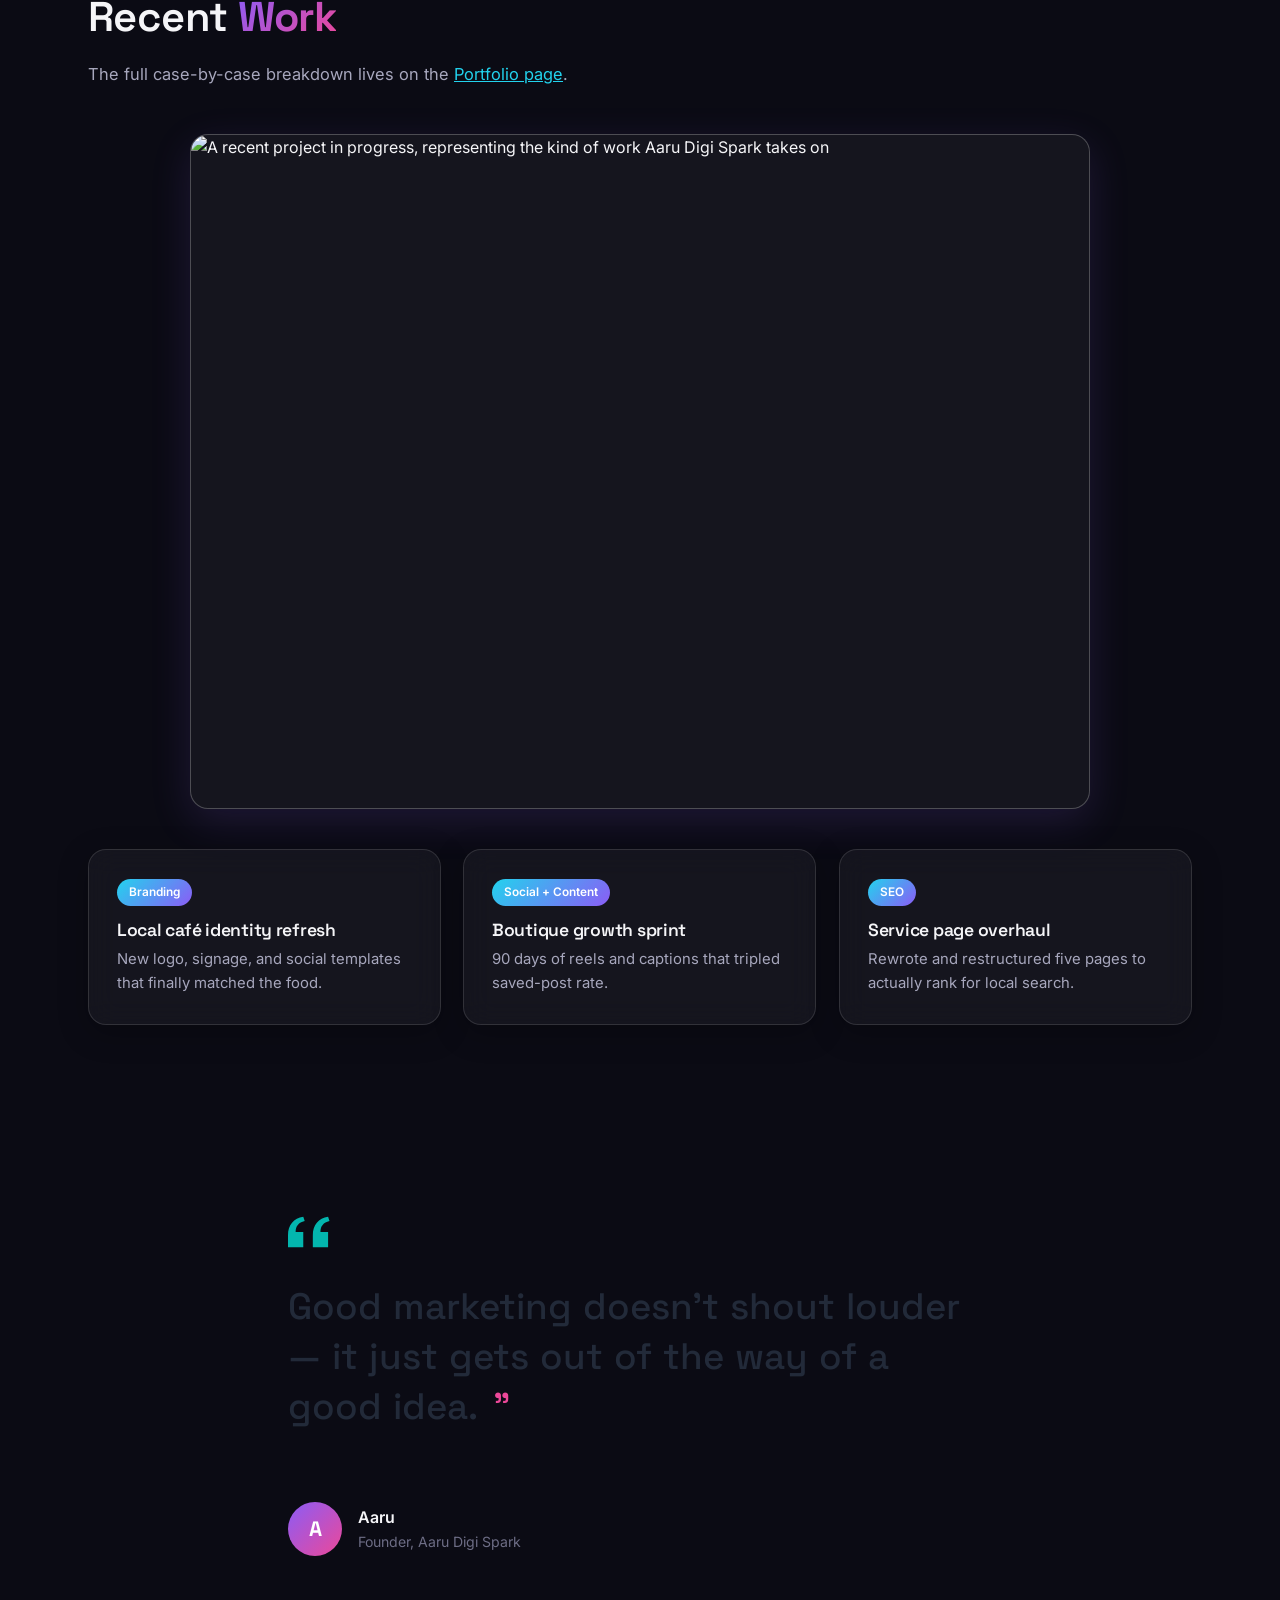
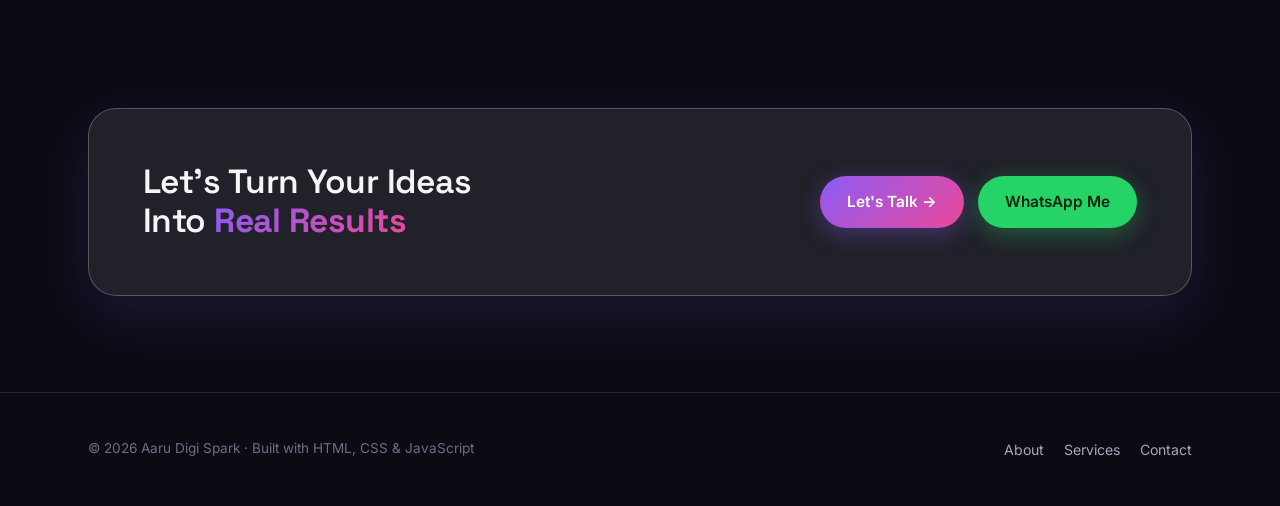
==== commit 5a7fab7d: "Add files via upload" ====
--- a/index.html
+++ b/index.html
@@ -204,6 +204,9 @@
         <h2>Recent <span class="accent">Work</span></h2>
         <p>The full case-by-case breakdown lives on the <a href="portfolio.html" style="color:var(--cyan);text-decoration:underline">Portfolio page</a>.</p>
       </div>
+      <div class="photo-slot" style="max-width: 900px; margin: 0 auto 40px;">
+        <img src="images/photo-work.jpg" alt="A recent project in progress, representing the kind of work Aaru Digi Spark takes on">
+      </div>
       <div class="portfolio-grid">
         <div class="p-card"><span class="tag">Branding</span><h3>Local café identity refresh</h3><p>New logo, signage, and social templates that finally matched the food.</p></div>
         <div class="p-card"><span class="tag">Social + Content</span><h3>Boutique growth sprint</h3><p>90 days of reels and captions that tripled saved-post rate.</p></div>
--- a/style.css
+++ b/style.css
@@ -251,6 +251,21 @@
 @media (max-width: 760px) { .two-col { grid-template-columns: 1fr; } }
 
 /* ============================================
+   Photo slots (real photography, added by user)
+   ============================================ */
+.photo-slot {
+  width: 100%; aspect-ratio: 4/3; border-radius: var(--radius); overflow: hidden;
+  border: 1px solid var(--glass-border-strong); background: var(--glass);
+  box-shadow: 0 12px 40px rgba(139,92,246,0.15);
+}
+.photo-slot img { width: 100%; height: 100%; object-fit: cover; display: block; }
+.photo-slot.missing { display: flex; align-items: center; justify-content: center; }
+.photo-slot.missing::after {
+  content: attr(data-placeholder); color: var(--faint); font-size: 0.85rem; text-align: center; padding: 20px;
+  font-family: var(--sans);
+}
+
+/* ============================================
    Floating WhatsApp button
    ============================================ */
 #whatsapp-float { position: fixed; bottom: 24px; right: 24px; z-index: 100; width: 58px; height: 58px; border-radius: 50%; background: #25d366; display: flex; align-items: center; justify-content: center; box-shadow: 0 0 24px rgba(37,211,102,0.5), 0 6px 18px rgba(0,0,0,0.4); text-decoration: none; animation: floatPulse 2.6s ease-in-out infinite; }
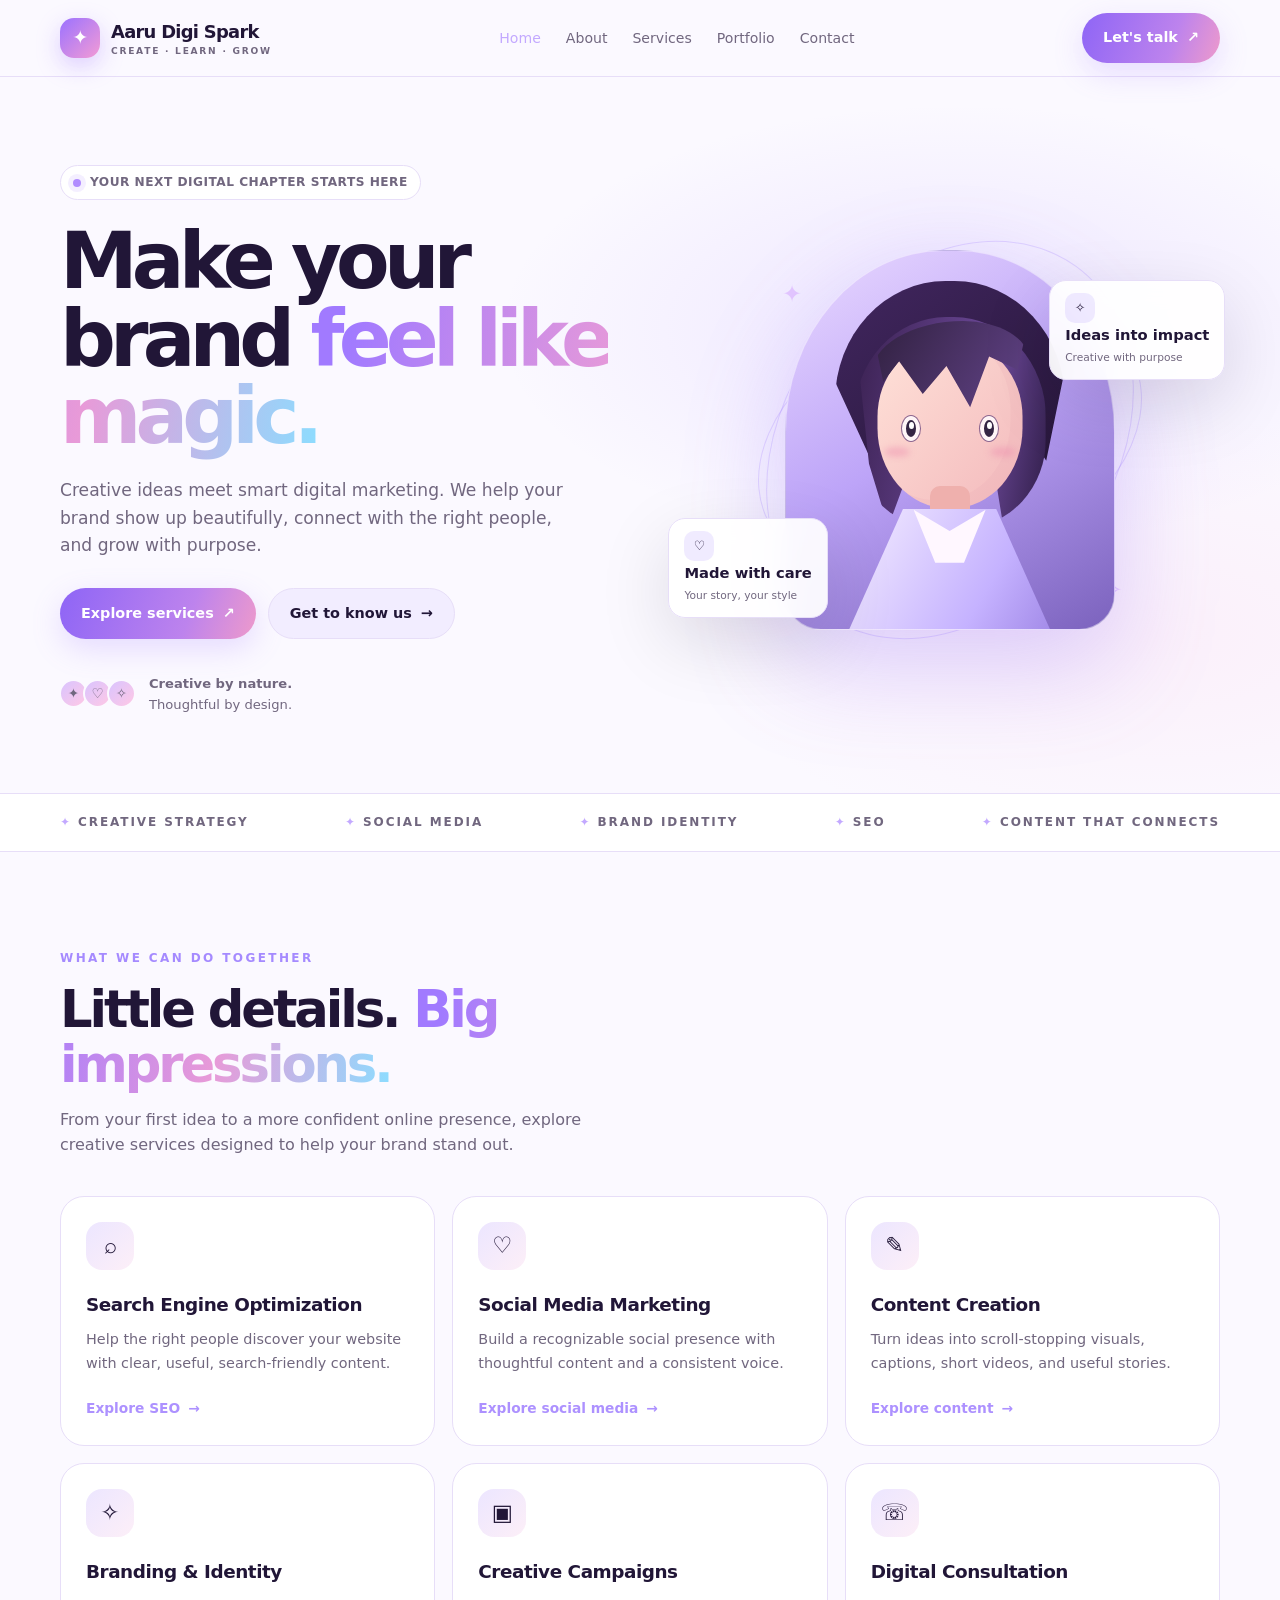
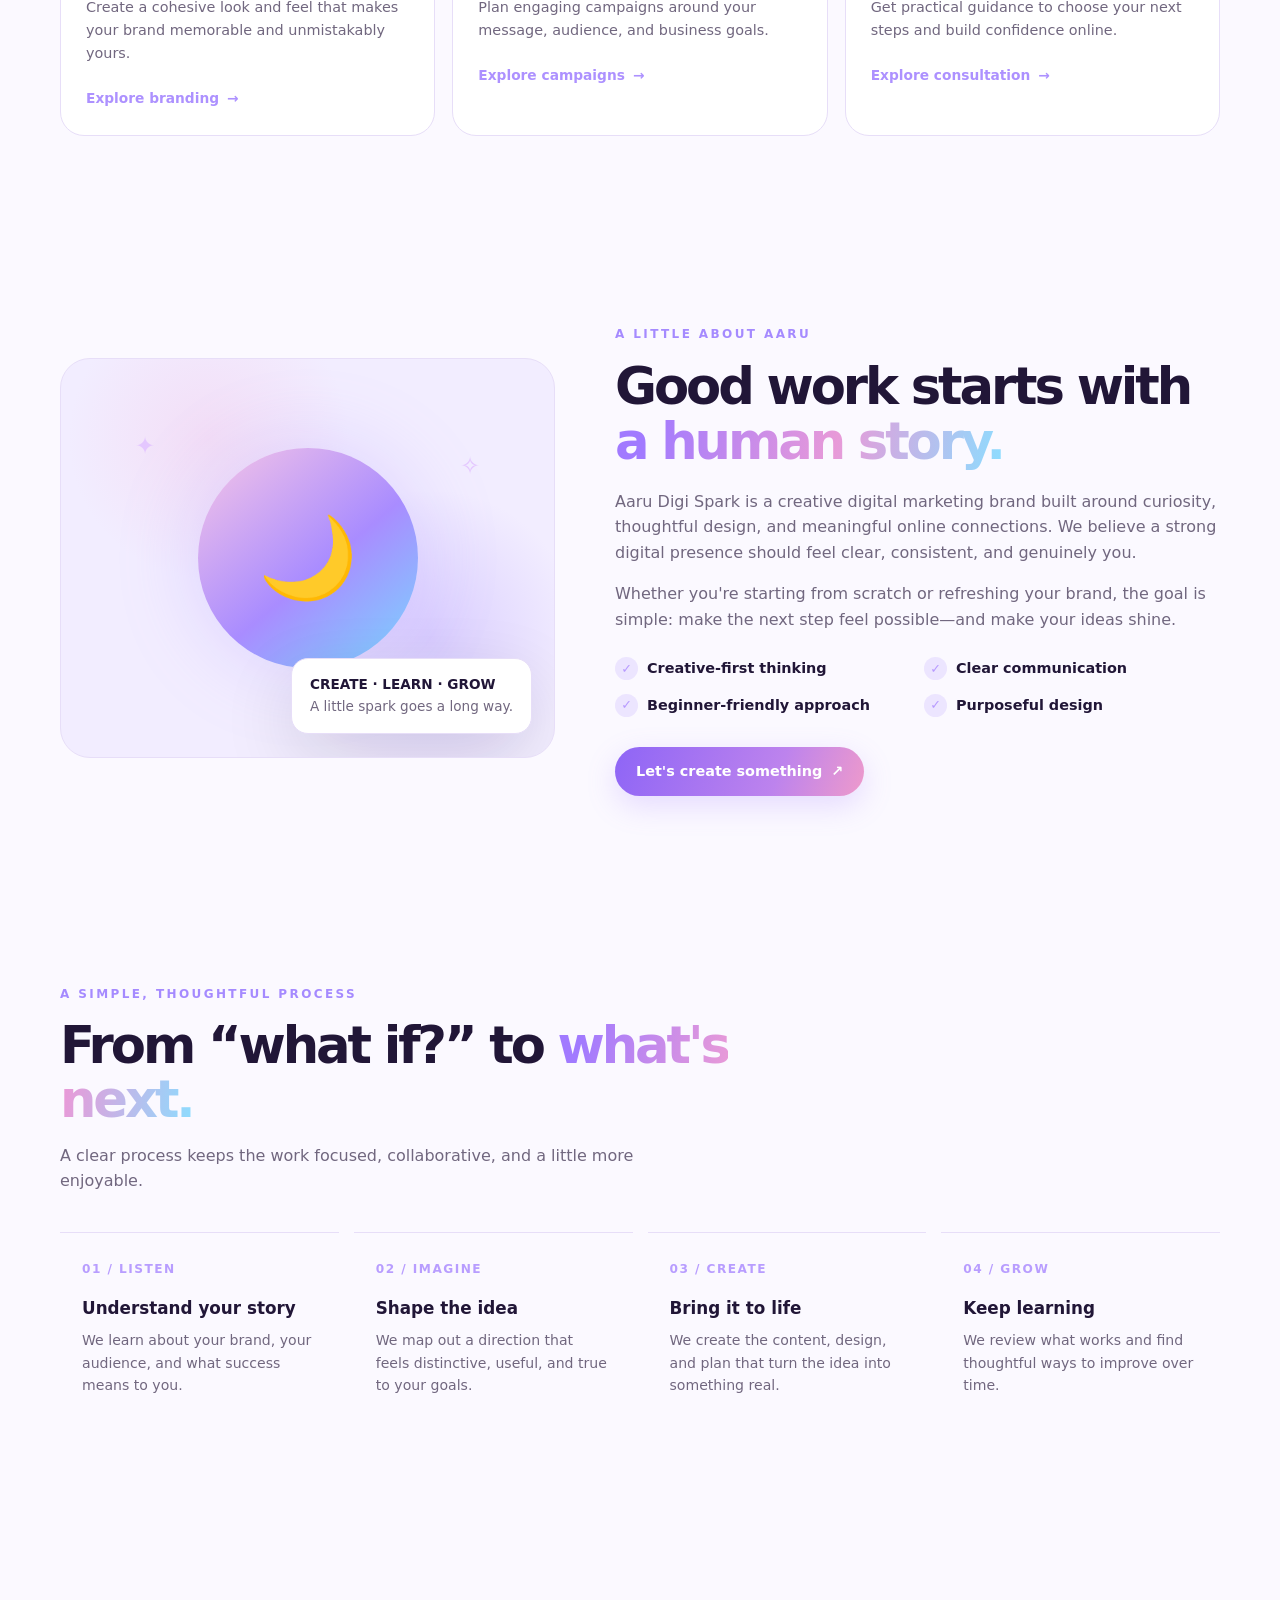
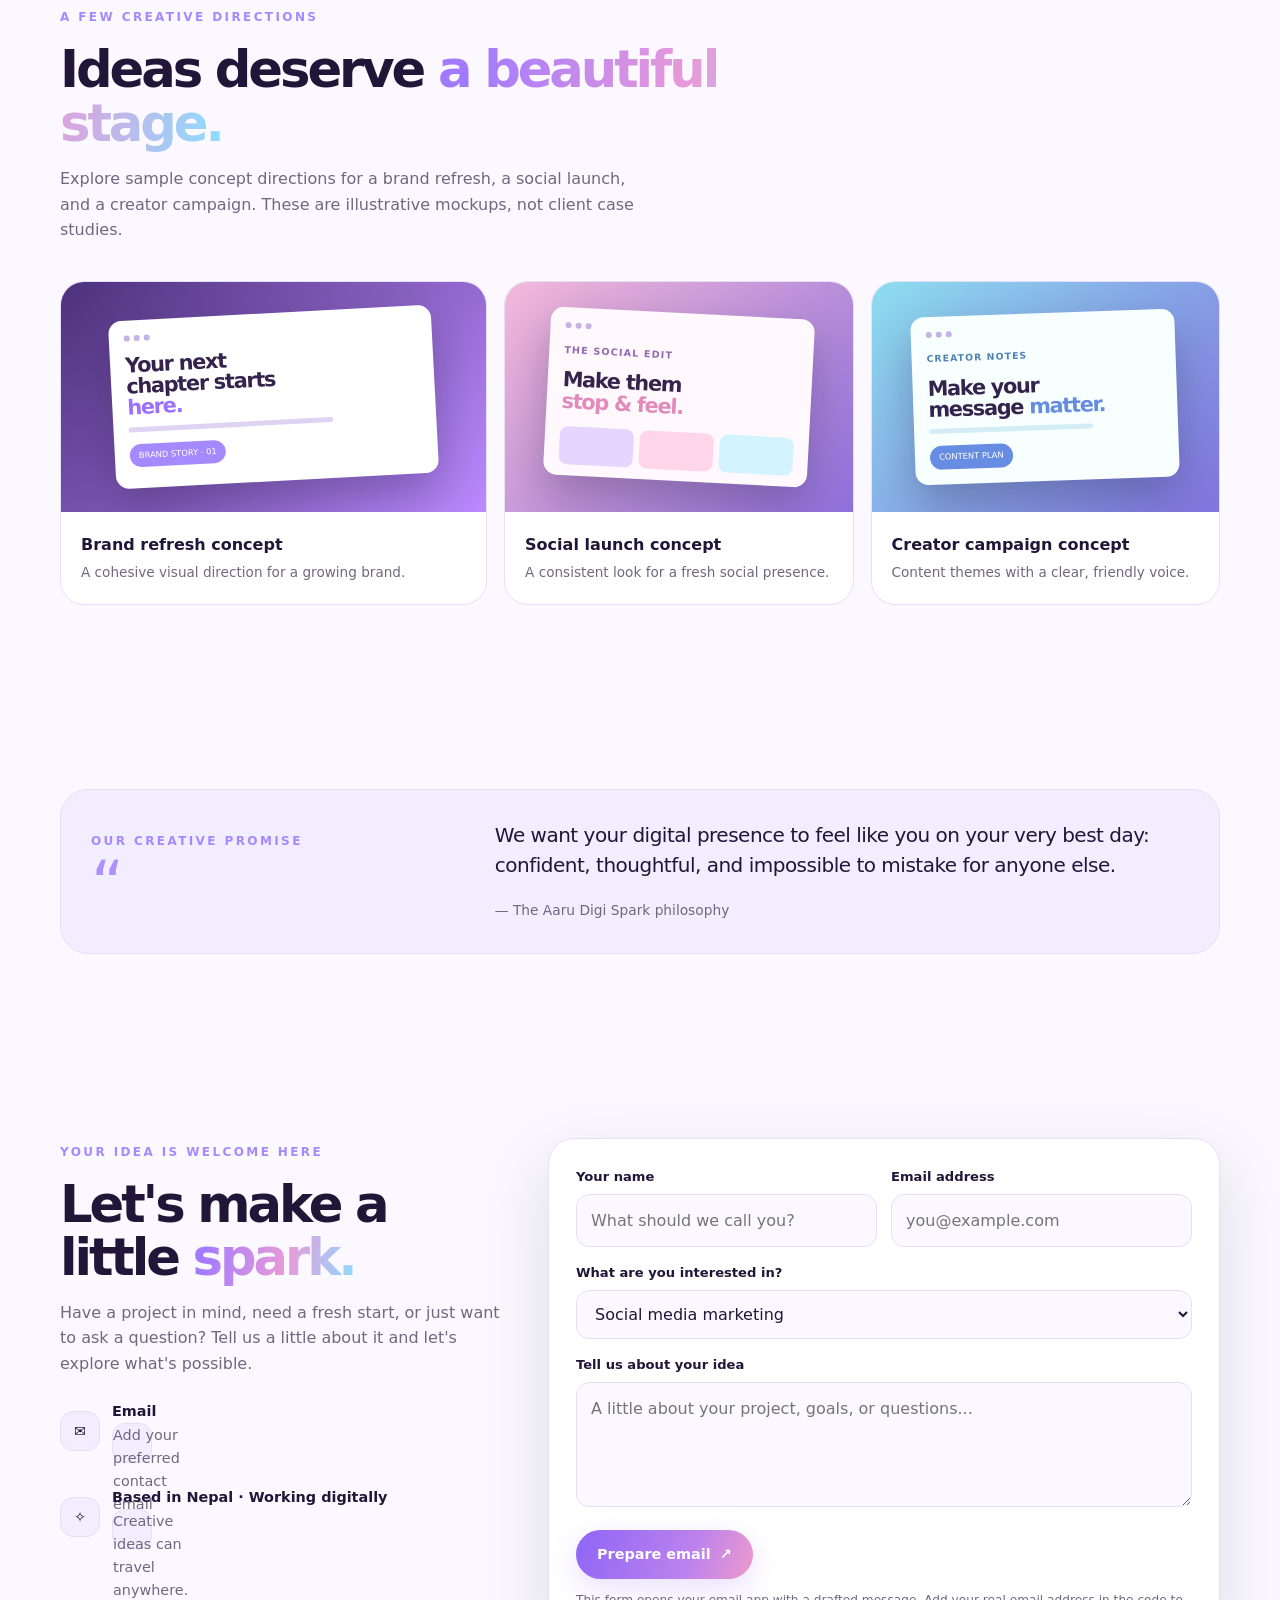
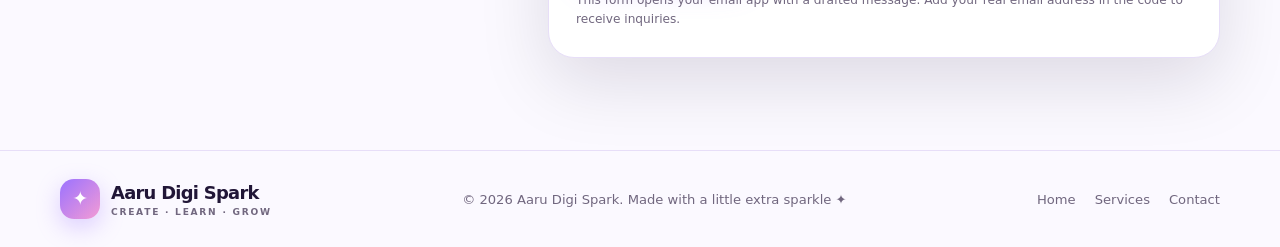
==== commit a087938d: "Add files via upload" ====
--- a/index.html
+++ b/index.html
@@ -1,266 +1,61 @@
-<!DOCTYPE html>
+<!doctype html>
 <html lang="en">
 <head>
-<meta charset="UTF-8">
-<meta name="viewport" content="width=device-width, initial-scale=1.0">
-<meta name="description" content="Aaru Digi Spark is a one-person digital marketing practice offering social media, content creation, SEO, branding, analytics, and consultation for small brands.">
-<link rel="canonical" href="https://nepalithito006-creator.github.io/AAru-Digi-Spark/index.html">
-<meta property="og:type" content="website">
-<meta property="og:title" content="Aaru Digi Spark | Digital Marketing">
-<meta property="og:description" content="Aaru Digi Spark is a one-person digital marketing practice offering social media, content creation, SEO, branding, analytics, and consultation for small brands.">
-<meta property="og:url" content="https://nepalithito006-creator.github.io/AAru-Digi-Spark/index.html">
-<meta property="og:image" content="https://nepalithito006-creator.github.io/AAru-Digi-Spark/images/logo.jpg">
-<meta name="twitter:card" content="summary_large_image">
-<meta name="twitter:title" content="Aaru Digi Spark | Digital Marketing">
-<meta name="twitter:description" content="Aaru Digi Spark is a one-person digital marketing practice offering social media, content creation, SEO, branding, analytics, and consultation for small brands.">
-<meta name="twitter:image" content="https://nepalithito006-creator.github.io/AAru-Digi-Spark/images/logo.jpg">
-<link rel="preconnect" href="https://fonts.googleapis.com">
-<link rel="preconnect" href="https://fonts.gstatic.com" crossorigin>
-<link href="https://fonts.googleapis.com/css2?family=Inter:wght@400;500;600;700;800&family=Space+Grotesk:wght@500;600;700&display=swap" rel="stylesheet">
-<link rel="stylesheet" href="style.css">
-<title>Aaru Digi Spark | Digital Marketing</title>
-<script type="application/ld+json">
-{
-  "@context": "https://schema.org",
-  "@type": "ProfessionalService",
-  "name": "Aaru Digi Spark",
-  "description": "Digital marketing practice offering social media, content creation, SEO, branding, analytics, and consultation for small brands.",
-  "url": "https://nepalithito006-creator.github.io/AAru-Digi-Spark/",
-  "image": "https://nepalithito006-creator.github.io/AAru-Digi-Spark/images/logo.jpg",
-  "areaServed": "Nepal",
-  "founder": { "@type": "Person", "name": "Aaru" },
-  "makesOffer": [
-    { "@type": "Offer", "itemOffered": { "@type": "Service", "name": "Social Media Management" } },
-    { "@type": "Offer", "itemOffered": { "@type": "Service", "name": "Content Creation" } },
-    { "@type": "Offer", "itemOffered": { "@type": "Service", "name": "SEO" } },
-    { "@type": "Offer", "itemOffered": { "@type": "Service", "name": "Branding" } },
-    { "@type": "Offer", "itemOffered": { "@type": "Service", "name": "Analytics" } },
-    { "@type": "Offer", "itemOffered": { "@type": "Service", "name": "Consultation" } }
-  ]
-}
-</script>
+<meta charset="utf-8">
+<meta name="viewport" content="width=device-width, initial-scale=1">
+<meta name="theme-color" content="#160d2d">
+<meta name="description" content="Aaru Digi Spark helps brands shine with digital marketing, social media, creative content, SEO and brand identity.">
+<title>Aaru Digi Spark — Create. Learn. Grow.</title>
+<style>
+:root{color-scheme:light dark;--bg:light-dark(#fbf9ff,#100a20);--surface:light-dark(#fff,#1a1130);--surface2:light-dark(#f2edff,#24183f);--ink:light-dark(#211637,#f8f4ff);--muted:light-dark(#71677f,#bcb0d2);--line:light-dark(#e7def8,#3b2a58);--purple:#9b72ff;--purple2:#c3a9ff;--pink:#ff9bcf;--cyan:#91e6ff;--shadow:0 24px 70px #13072620}
+*{box-sizing:border-box}html{scroll-behavior:smooth;scroll-padding-top:90px}body{margin:0;background:var(--bg);color:var(--ink);font-family:Inter,ui-sans-serif,system-ui,-apple-system,BlinkMacSystemFont,"Segoe UI",sans-serif;line-height:1.6}a{color:inherit;text-decoration:none}button,input,textarea,select{font:inherit}button,a{ -webkit-tap-highlight-color:transparent}.shell{overflow:hidden;min-height:100vh;background:var(--bg)}.container{width:min(1160px,calc(100% - 44px));margin:auto}.nav-wrap{position:sticky;top:0;z-index:50;background:light-dark(#fbf9ffe8,#100a20e8);backdrop-filter:blur(18px);border-bottom:1px solid var(--line)}nav{height:76px;display:flex;align-items:center;justify-content:space-between;gap:22px}.brand{display:flex;align-items:center;gap:11px;font-weight:850;letter-spacing:-.04em;font-size:1.12rem}.brand-mark{width:40px;height:40px;display:grid;place-items:center;border-radius:14px;color:#fff;background:linear-gradient(135deg,#9b72ff,#f39bd5);box-shadow:0 8px 24px #9b72ff55;font-size:1.2rem}.brand small{display:block;font-size:.57rem;letter-spacing:.19em;text-transform:uppercase;color:var(--muted);font-weight:700;margin-top:-3px}.navlinks{display:flex;align-items:center;gap:25px;color:var(--muted);font-size:.88rem}.navlinks a:hover,.navlinks a.active{color:var(--purple2)}.nav-actions{display:flex;align-items:center;gap:10px}.menu-btn{display:none;border:1px solid var(--line);background:var(--surface);color:var(--ink);border-radius:12px;padding:8px 12px;cursor:pointer}.btn{display:inline-flex;align-items:center;justify-content:center;gap:9px;border:0;border-radius:999px;padding:13px 21px;font-weight:750;font-size:.9rem;cursor:pointer;transition:transform .25s,box-shadow .25s,background .25s}.btn:hover{transform:translateY(-3px)}.btn-primary{color:#fff;background:linear-gradient(110deg,#8e65f6,#bd83ed 65%,#ee9acb);box-shadow:0 10px 30px #9b72ff38}.btn-soft{background:var(--surface2);color:var(--ink);border:1px solid var(--line)}.hero{position:relative;padding:88px 0 78px}.hero:before{content:"";position:absolute;inset:0;background:radial-gradient(ellipse at 75% 35%,#9b72ff25,transparent 34%),radial-gradient(ellipse at 90% 78%,#ff9bcf19,transparent 28%);pointer-events:none}.hero-grid{position:relative;display:grid;grid-template-columns:1.03fr .97fr;align-items:center;gap:45px}.eyebrow{display:inline-flex;align-items:center;gap:9px;padding:7px 12px;border:1px solid var(--line);background:var(--surface);border-radius:999px;color:var(--muted);font-size:.76rem;font-weight:750;letter-spacing:.04em}.dot{width:8px;height:8px;background:#b18cff;border-radius:50%;box-shadow:0 0 0 5px #9b72ff1c}.hero h1{font-size:clamp(3.1rem,6.1vw,5.6rem);line-height:.99;letter-spacing:-.075em;margin:23px 0 22px;max-width:660px}.gradient-text{background:linear-gradient(100deg,#a17aff 8%,#e89ad8 57%,#8cddff);-webkit-background-clip:text;background-clip:text;color:transparent}.hero p{font-size:1.07rem;color:var(--muted);max-width:520px;margin:0 0 28px}.hero-buttons{display:flex;gap:12px;flex-wrap:wrap}.hero-proof{display:flex;align-items:center;gap:13px;margin-top:34px;color:var(--muted);font-size:.82rem}.avatar-stack{display:flex;padding-left:4px}.avatar-stack span{width:29px;height:29px;border:2px solid var(--bg);border-radius:50%;display:grid;place-items:center;margin-left:-5px;background:linear-gradient(135deg,#d9c4ff,#ffc8e5);font-size:.85rem}.hero-art{position:relative;min-height:470px;display:grid;place-items:center}.art-glow{position:absolute;width:360px;height:360px;border-radius:50%;background:radial-gradient(circle,#b594ff48,transparent 68%);filter:blur(7px)}.orbit{position:absolute;border:1px solid #a88aff4a;border-radius:50%;transform:rotate(-22deg)}.orbit.one{width:400px;height:265px}.orbit.two{width:330px;height:430px;transform:rotate(36deg)}.spark{position:absolute;color:#e4c7ff;font-size:1.5rem;animation:twinkle 3s ease-in-out infinite}.s1{top:15%;left:19%}.s2{top:23%;right:12%;animation-delay:.8s}.s3{bottom:18%;left:16%;animation-delay:1.4s}.s4{bottom:14%;right:18%;animation-delay:.4s}.anime-card{position:relative;width:min(330px,80%);height:380px;border:1px solid #ffffff72;border-radius:48% 48% 36px 36px;background:linear-gradient(150deg,#e9d9ff,#bda4f8 48%,#7b62bd);box-shadow:0 35px 100px #8e65f64a;overflow:hidden;animation:float 6s ease-in-out infinite}.anime-card:before{content:"";position:absolute;width:230px;height:250px;top:30px;left:50%;transform:translateX(-50%);border-radius:48% 48% 44% 44%;background:linear-gradient(145deg,#41265f,#221432);clip-path:polygon(9% 0,90% 0,100% 36%,92% 72%,72% 43%,61% 26%,45% 43%,15% 70%,0 40%)}.hair-back{position:absolute;top:66px;left:calc(50% - 96px);width:192px;height:210px;border-radius:48% 48% 42% 42%;background:linear-gradient(100deg,#39204f,#6e4a9b 65%,#2e1c46);clip-path:polygon(0 0,100% 0,100% 85%,78% 100%,70% 55%,54% 83%,39% 48%,18% 100%,8% 70%)}.face{position:absolute;top:91px;left:50%;transform:translateX(-50%);width:145px;height:166px;border-radius:45% 45% 48% 48%;background:linear-gradient(130deg,#ffe1d8,#f3b9bc);box-shadow:inset -12px -8px 0 #d78ea21b}.fringe{position:absolute;top:70px;left:calc(50% - 79px);width:158px;height:94px;background:linear-gradient(120deg,#30203f,#65458c);border-radius:70% 50% 30% 30%;clip-path:polygon(0 0,100% 0,93% 52%,75% 38%,63% 92%,48% 48%,33% 78%,18% 43%,8% 65%)}.eye{position:absolute;top:165px;width:18px;height:25px;border-radius:50%;background:#342443;border:4px solid #fff5f7;box-shadow:0 0 0 1px #8c668f}.eye:after{content:"";position:absolute;top:2px;left:3px;width:5px;height:7px;border-radius:50%;background:#fff}.eye.left{left:calc(50% - 48px)}.eye.right{right:calc(50% - 48px)}.blush{position:absolute;top:196px;width:26px;height:10px;border-radius:50%;background:#ed8eae75;filter:blur(3px)}.blush.left{left:calc(50% - 66px)}.blush.right{right:calc(50% - 66px)}.neck{position:absolute;top:235px;left:calc(50% - 20px);width:40px;height:44px;background:#efb0ad;border-radius:10px}.body-art{position:absolute;top:258px;left:50%;transform:translateX(-50%);width:245px;height:170px;background:linear-gradient(120deg,#faf4ff,#c5b2ff 60%,#9075dc);clip-path:polygon(31% 0,69% 0,100% 100%,0 100%);border-radius:38px 38px 0 0}.collar{position:absolute;top:259px;left:calc(50% - 36px);width:72px;height:53px;background:#fff7ff;clip-path:polygon(0 0,50% 40%,100% 0,70% 100%,30% 100%)}.floating-pill{position:absolute;padding:12px 15px;border-radius:17px;background:light-dark(#ffffffed,#201536ed);border:1px solid var(--line);box-shadow:var(--shadow);font-size:.8rem;backdrop-filter:blur(12px);animation:float 5s ease-in-out infinite}.floating-pill strong{display:block;font-size:.92rem}.floating-pill small{color:var(--muted)}.pill-one{top:16%;right:-1%}.pill-two{bottom:12%;left:-2%;animation-delay:1.2s}.pill-icon{display:inline-grid;place-items:center;width:30px;height:30px;border-radius:10px;background:#9b72ff25;margin-right:7px}.marquee{border-top:1px solid var(--line);border-bottom:1px solid var(--line);padding:19px 0;background:var(--surface)}.marquee-inner{display:flex;justify-content:space-between;gap:24px;flex-wrap:wrap;color:var(--muted);font-size:.75rem;font-weight:800;letter-spacing:.16em;text-transform:uppercase}.marquee b{color:var(--purple2)}section{padding:92px 0}.section-head{max-width:690px;margin-bottom:38px}.section-kicker{font-size:.75rem;letter-spacing:.2em;text-transform:uppercase;font-weight:850;color:#a58aff}.section-head h2{font-size:clamp(2.2rem,4vw,3.55rem);line-height:1.06;letter-spacing:-.06em;margin:13px 0}.section-head p{color:var(--muted);font-size:1rem;max-width:590px}.services-grid{display:grid;grid-template-columns:repeat(3,1fr);gap:17px}.service-card{position:relative;padding:25px;border-radius:24px;border:1px solid var(--line);background:var(--surface);transition:transform .3s,border-color .3s,box-shadow .3s;overflow:hidden}.service-card:hover{transform:translateY(-7px);border-color:#a58aff9c;box-shadow:var(--shadow)}.service-icon{width:48px;height:48px;border-radius:16px;display:grid;place-items:center;background:linear-gradient(135deg,#a486ff35,#f2a2d52c);font-size:1.4rem;margin-bottom:20px}.service-card h3{margin:0 0 9px;font-size:1.15rem;letter-spacing:-.025em}.service-card p{margin:0 0 20px;color:var(--muted);font-size:.9rem}.text-link{display:inline-flex;align-items:center;gap:8px;color:#ad91ff;font-weight:800;font-size:.86rem}.text-link:hover{gap:13px}.about-grid{display:grid;grid-template-columns:.9fr 1.1fr;gap:60px;align-items:center}.about-visual{position:relative;min-height:400px;border-radius:30px;border:1px solid var(--line);background:radial-gradient(circle at 30% 20%,#f5b7df48,transparent 30%),radial-gradient(circle at 75% 70%,#9d80ff48,transparent 32%),var(--surface2);display:grid;place-items:center;overflow:hidden}.about-orb{width:220px;height:220px;border-radius:50%;background:linear-gradient(140deg,#f7c6e6,#a98cff 55%,#79d7ff);box-shadow:0 0 80px #a58aff4a;display:grid;place-items:center;font-size:5rem}.about-note{position:absolute;bottom:23px;right:22px;padding:15px 18px;background:var(--surface);border:1px solid var(--line);border-radius:17px;font-size:.85rem;box-shadow:var(--shadow)}.about-copy h2{font-size:clamp(2.2rem,4vw,3.4rem);line-height:1.07;letter-spacing:-.06em;margin:13px 0 20px}.about-copy p{color:var(--muted)}.check-list{display:grid;grid-template-columns:1fr 1fr;gap:13px;margin:25px 0 30px}.check{display:flex;align-items:center;gap:9px;font-size:.9rem;font-weight:650}.check span{display:grid;place-items:center;width:23px;height:23px;border-radius:50%;background:#9b72ff26;color:#b79aff;font-size:.8rem}.process-grid{display:grid;grid-template-columns:repeat(4,1fr);gap:15px}.step{padding:22px;border-top:1px solid var(--line);position:relative}.step-num{font-size:.76rem;color:#b89dff;letter-spacing:.12em;font-weight:900}.step h3{margin:14px 0 8px;font-size:1.05rem}.step p{color:var(--muted);font-size:.88rem;margin:0}.portfolio-grid{display:grid;grid-template-columns:1.1fr .9fr .9fr;gap:17px}.project{border:1px solid var(--line);border-radius:24px;overflow:hidden;background:var(--surface);transition:transform .3s}.project:hover{transform:translateY(-6px)}.project-art{height:230px;position:relative;display:grid;place-items:center;overflow:hidden}.project:nth-child(1) .project-art{background:linear-gradient(135deg,#4d317b,#bb8aff)}.project:nth-child(2) .project-art{background:linear-gradient(135deg,#f4b9da,#8e70db)}.project:nth-child(3) .project-art{background:linear-gradient(135deg,#8dddf0,#8274df)}.project-art .mock-window{width:76%;height:73%;border-radius:13px;background:#fff;color:#34234c;box-shadow:0 20px 45px #160c2e45;padding:15px;transform:rotate(-3deg)}.mock-top{display:flex;gap:4px;margin-bottom:14px}.mock-top i{width:6px;height:6px;border-radius:50%;background:#c5b3e4}.mock-heading{font-size:1.3rem;font-weight:900;line-height:1.02;letter-spacing:-.06em}.mock-line{height:5px;border-radius:4px;background:#ded3f3;margin-top:8px;width:70%}.mock-chip{display:inline-block;background:#a58aff;color:white;border-radius:20px;padding:5px 9px;font-size:.52rem;margin-top:12px}.project-info{padding:20px}.project-info h3{margin:0 0 5px;font-size:1rem}.project-info p{margin:0;color:var(--muted);font-size:.85rem}.testimonial{padding:30px;border-radius:28px;background:var(--surface2);border:1px solid var(--line);display:grid;grid-template-columns:.7fr 1.3fr;gap:30px;align-items:center}.quote-mark{font-size:4rem;line-height:1;color:#ad91ff}.testimonial blockquote{font-size:1.25rem;line-height:1.5;letter-spacing:-.025em;margin:0 0 17px}.testimonial cite{font-style:normal;color:var(--muted);font-size:.86rem}.contact-grid{display:grid;grid-template-columns:.8fr 1.2fr;gap:40px}.contact-copy h2{font-size:clamp(2.3rem,4vw,3.6rem);line-height:1.03;letter-spacing:-.06em;margin:15px 0}.contact-copy p{color:var(--muted)}.contact-detail{display:flex;align-items:center;gap:12px;margin-top:23px;font-size:.9rem}.contact-detail span{width:40px;height:40px;display:grid;place-items:center;border-radius:13px;background:var(--surface2);border:1px solid var(--line)}.contact-form{padding:27px;border:1px solid var(--line);border-radius:26px;background:var(--surface);box-shadow:var(--shadow)}.form-row{display:grid;grid-template-columns:1fr 1fr;gap:14px}.field{margin-bottom:15px}.field label{display:block;font-size:.82rem;font-weight:750;margin-bottom:7px}.field input,.field textarea,.field select{width:100%;border:1px solid var(--line);border-radius:13px;background:var(--bg);color:var(--ink);padding:13px 14px;outline:none}.field input:focus,.field textarea:focus,.field select:focus{border-color:#a58aff;box-shadow:0 0 0 3px #9b72ff20}.field textarea{min-height:125px;resize:vertical}.form-note{color:var(--muted);font-size:.76rem;margin:12px 0 0}.footer{border-top:1px solid var(--line);padding:28px 0}.footer-inner{display:flex;justify-content:space-between;gap:20px;align-items:center;flex-wrap:wrap}.footer p{color:var(--muted);font-size:.82rem;margin:0}.footer-links{display:flex;gap:19px;color:var(--muted);font-size:.82rem}.page-view{display:none;min-height:65vh}.page-view.active{display:block;animation:fadeIn .35s ease}.home-view.hidden{display:none}.service-hero{padding:82px 0 48px;background:radial-gradient(ellipse at 80% 20%,#9b72ff25,transparent 38%)}.service-hero h1{font-size:clamp(2.7rem,6vw,4.7rem);line-height:1.03;letter-spacing:-.07em;max-width:800px;margin:20px 0}.service-hero p{max-width:700px;color:var(--muted);font-size:1.08rem}.detail-layout{display:grid;grid-template-columns:1.1fr .9fr;gap:40px;padding:25px 0 90px}.detail-panel{border:1px solid var(--line);background:var(--surface);border-radius:24px;padding:26px}.detail-panel h2{margin-top:0;letter-spacing:-.04em}.detail-panel p,.detail-panel li{color:var(--muted)}.detail-panel li{margin:10px 0}.detail-mini-grid{display:grid;grid-template-columns:1fr 1fr;gap:12px}.mini{padding:17px;border-radius:16px;background:var(--surface2);border:1px solid var(--line)}.mini b{display:block;margin-bottom:5px}.mini span{color:var(--muted);font-size:.82rem}.back-link{display:inline-flex;gap:8px;color:#b69aff;font-weight:800;font-size:.9rem;margin-top:12px}.reveal{opacity:0;transform:translateY(18px);transition:opacity .7s ease,transform .7s ease}.reveal.visible{opacity:1;transform:translateY(0)}@keyframes float{0%,100%{transform:translateY(0)}50%{transform:translateY(-11px)}}@keyframes twinkle{0%,100%{opacity:.45;transform:scale(.8)}50%{opacity:1;transform:scale(1.15)}}@keyframes fadeIn{from{opacity:0;transform:translateY(8px)}to{opacity:1;transform:translateY(0)}}
+@media(max-width:900px){.hero-grid,.about-grid,.contact-grid,.detail-layout{grid-template-columns:1fr}.hero{padding-top:60px}.hero-art{min-height:410px}.services-grid{grid-template-columns:repeat(2,1fr)}.process-grid{grid-template-columns:repeat(2,1fr)}.portfolio-grid{grid-template-columns:1fr 1fr}.portfolio-grid .project:first-child{grid-column:span 2}.testimonial{grid-template-columns:1fr;gap:5px}.about-visual{min-height:330px}.navlinks{gap:15px}}
+@media(max-width:680px){.container{width:min(100% - 30px,1160px)}nav{height:68px}.navlinks{display:none;position:absolute;left:15px;right:15px;top:75px;padding:16px;background:var(--surface);border:1px solid var(--line);border-radius:18px;box-shadow:var(--shadow);flex-direction:column;align-items:stretch;gap:0}.navlinks.open{display:flex}.navlinks a{padding:12px 8px}.nav-actions .btn{display:none}.menu-btn{display:block}.brand{font-size:1rem}.brand-mark{width:36px;height:36px}.hero{padding:52px 0 46px}.hero h1{font-size:clamp(3rem,15vw,4.6rem)}.hero-art{min-height:380px;transform:scale(.92);margin:-10px -15px}.anime-card{height:340px;width:290px}.hero-proof{align-items:flex-start}.marquee-inner{justify-content:center;gap:14px 22px}.marquee-inner span{font-size:.66rem}section{padding:68px 0}.services-grid,.portfolio-grid{grid-template-columns:1fr}.portfolio-grid .project:first-child{grid-column:auto}.project-art{height:210px}.process-grid{grid-template-columns:1fr 1fr}.check-list{grid-template-columns:1fr}.form-row{grid-template-columns:1fr;gap:0}.contact-form{padding:19px}.testimonial{padding:23px}.testimonial blockquote{font-size:1.08rem}.footer-inner{align-items:flex-start;flex-direction:column}.pill-one{right:0}.pill-two{left:0}.detail-mini-grid{grid-template-columns:1fr 1fr}}
+@media(prefers-reduced-motion:reduce){*,*::before,*::after{animation-duration:.01ms!important;animation-iteration-count:1!important;scroll-behavior:auto!important;transition-duration:.01ms!important}.reveal{opacity:1;transform:none}}
+</style>
 </head>
 <body>
-<div class="orb-field" aria-hidden="true">
-  <div class="orb orb-1"></div>
-  <div class="orb orb-2"></div>
-  <div class="orb orb-3"></div>
+<div class="shell" id="top">
+<div class="nav-wrap"><nav class="container" aria-label="Main navigation">
+<a class="brand" href="#home" data-route="home" aria-label="Aaru Digi Spark home"><span class="brand-mark">✦</span><span>Aaru Digi Spark<small>CREATE · LEARN · GROW</small></span></a>
+<div class="navlinks" id="navlinks"><a href="#home" data-route="home" class="active">Home</a><a href="#about" data-route="about">About</a><a href="#services" data-route="services">Services</a><a href="#portfolio" data-route="portfolio">Portfolio</a><a href="#contact" data-route="contact">Contact</a></div>
+<div class="nav-actions"><a class="btn btn-primary" href="#contact" data-route="contact">Let's talk <span>↗</span></a><button class="menu-btn" id="menuBtn" aria-label="Open menu" aria-expanded="false">☰</button></div>
+</nav></div>
+<main id="homeView" class="home-view">
+<header class="hero" id="home"><div class="container hero-grid"><div class="hero-copy reveal"><span class="eyebrow"><span class="dot"></span> YOUR NEXT DIGITAL CHAPTER STARTS HERE</span><h1>Make your brand <span class="gradient-text">feel like magic.</span></h1><p>Creative ideas meet smart digital marketing. We help your brand show up beautifully, connect with the right people, and grow with purpose.</p><div class="hero-buttons"><a class="btn btn-primary" href="#services" data-route="services">Explore services <span>↗</span></a><a class="btn btn-soft" href="#about" data-route="about">Get to know us <span>→</span></a></div><div class="hero-proof"><div class="avatar-stack"><span>✦</span><span>♡</span><span>✧</span></div><span><strong>Creative by nature.</strong><br>Thoughtful by design.</span></div></div>
+<div class="hero-art reveal" aria-label="Dreamy anime-inspired illustration"><div class="art-glow"></div><div class="orbit one"></div><div class="orbit two"></div><span class="spark s1">✦</span><span class="spark s2">✧</span><span class="spark s3">✦</span><span class="spark s4">✧</span><div class="anime-card"><div class="hair-back"></div><div class="face"></div><div class="fringe"></div><div class="eye left"></div><div class="eye right"></div><div class="blush left"></div><div class="blush right"></div><div class="neck"></div><div class="body-art"></div><div class="collar"></div></div><div class="floating-pill pill-one"><span class="pill-icon">✧</span><strong>Ideas into impact</strong><small>Creative with purpose</small></div><div class="floating-pill pill-two"><span class="pill-icon">♡</span><strong>Made with care</strong><small>Your story, your style</small></div></div></div></header>
+<div class="marquee"><div class="container marquee-inner"><span><b>✦</b> Creative strategy</span><span><b>✦</b> Social media</span><span><b>✦</b> Brand identity</span><span><b>✦</b> SEO</span><span><b>✦</b> Content that connects</span></div></div>
+<section id="services"><div class="container"><div class="section-head reveal"><span class="section-kicker">WHAT WE CAN DO TOGETHER</span><h2>Little details. <span class="gradient-text">Big impressions.</span></h2><p>From your first idea to a more confident online presence, explore creative services designed to help your brand stand out.</p></div><div class="services-grid">
+<article class="service-card reveal"><div class="service-icon">⌕</div><h3>Search Engine Optimization</h3><p>Help the right people discover your website with clear, useful, search-friendly content.</p><a class="text-link" href="#service/seo" data-service="seo">Explore SEO <span>→</span></a></article>
+<article class="service-card reveal"><div class="service-icon">♡</div><h3>Social Media Marketing</h3><p>Build a recognizable social presence with thoughtful content and a consistent voice.</p><a class="text-link" href="#service/social-media" data-service="social-media">Explore social media <span>→</span></a></article>
+<article class="service-card reveal"><div class="service-icon">✎</div><h3>Content Creation</h3><p>Turn ideas into scroll-stopping visuals, captions, short videos, and useful stories.</p><a class="text-link" href="#service/content-creation" data-service="content-creation">Explore content <span>→</span></a></article>
+<article class="service-card reveal"><div class="service-icon">✧</div><h3>Branding & Identity</h3><p>Create a cohesive look and feel that makes your brand memorable and unmistakably yours.</p><a class="text-link" href="#service/branding" data-service="branding">Explore branding <span>→</span></a></article>
+<article class="service-card reveal"><div class="service-icon">▣</div><h3>Creative Campaigns</h3><p>Plan engaging campaigns around your message, audience, and business goals.</p><a class="text-link" href="#service/campaigns" data-service="campaigns">Explore campaigns <span>→</span></a></article>
+<article class="service-card reveal"><div class="service-icon">☏</div><h3>Digital Consultation</h3><p>Get practical guidance to choose your next steps and build confidence online.</p><a class="text-link" href="#service/consultation" data-service="consultation">Explore consultation <span>→</span></a></article>
+</div></div></section>
+<section id="about"><div class="container about-grid"><div class="about-visual reveal"><div class="about-orb">🌙</div><div class="about-note"><strong>CREATE · LEARN · GROW</strong><br><span style="color:var(--muted)">A little spark goes a long way.</span></div><span class="spark" style="top:17%;left:15%">✦</span><span class="spark" style="right:15%;top:22%">✧</span></div><div class="about-copy reveal"><span class="section-kicker">A LITTLE ABOUT AARU</span><h2>Good work starts with <span class="gradient-text">a human story.</span></h2><p>Aaru Digi Spark is a creative digital marketing brand built around curiosity, thoughtful design, and meaningful online connections. We believe a strong digital presence should feel clear, consistent, and genuinely you.</p><p>Whether you're starting from scratch or refreshing your brand, the goal is simple: make the next step feel possible—and make your ideas shine.</p><div class="check-list"><div class="check"><span>✓</span> Creative-first thinking</div><div class="check"><span>✓</span> Clear communication</div><div class="check"><span>✓</span> Beginner-friendly approach</div><div class="check"><span>✓</span> Purposeful design</div></div><a class="btn btn-primary" href="#contact" data-route="contact">Let's create something <span>↗</span></a></div></div></section>
+<section id="process"><div class="container"><div class="section-head reveal"><span class="section-kicker">A SIMPLE, THOUGHTFUL PROCESS</span><h2>From “what if?” to <span class="gradient-text">what's next.</span></h2><p>A clear process keeps the work focused, collaborative, and a little more enjoyable.</p></div><div class="process-grid"><div class="step reveal"><span class="step-num">01 / LISTEN</span><h3>Understand your story</h3><p>We learn about your brand, your audience, and what success means to you.</p></div><div class="step reveal"><span class="step-num">02 / IMAGINE</span><h3>Shape the idea</h3><p>We map out a direction that feels distinctive, useful, and true to your goals.</p></div><div class="step reveal"><span class="step-num">03 / CREATE</span><h3>Bring it to life</h3><p>We create the content, design, and plan that turn the idea into something real.</p></div><div class="step reveal"><span class="step-num">04 / GROW</span><h3>Keep learning</h3><p>We review what works and find thoughtful ways to improve over time.</p></div></div></div></section>
+<section id="portfolio"><div class="container"><div class="section-head reveal"><span class="section-kicker">A FEW CREATIVE DIRECTIONS</span><h2>Ideas deserve <span class="gradient-text">a beautiful stage.</span></h2><p>Explore sample concept directions for a brand refresh, a social launch, and a creator campaign. These are illustrative mockups, not client case studies.</p></div><div class="portfolio-grid"><article class="project reveal"><div class="project-art"><div class="mock-window"><div class="mock-top"><i></i><i></i><i></i></div><div class="mock-heading">Your next<br>chapter starts<br><span style="color:#9b72ff">here.</span></div><div class="mock-line"></div><span class="mock-chip">BRAND STORY · 01</span></div></div><div class="project-info"><h3>Brand refresh concept</h3><p>A cohesive visual direction for a growing brand.</p></div></article><article class="project reveal"><div class="project-art"><div class="mock-window" style="transform:rotate(3deg);background:#fff8fc"><div class="mock-top"><i></i><i></i><i></i></div><div style="font-size:.6rem;color:#9369b5;font-weight:800;letter-spacing:.12em">THE SOCIAL EDIT</div><div class="mock-heading" style="margin-top:12px">Make them<br><span style="color:#e18abb">stop & feel.</span></div><div style="display:flex;gap:6px;margin-top:14px"><div style="height:38px;flex:1;border-radius:8px;background:#e5d5ff"></div><div style="height:38px;flex:1;border-radius:8px;background:#ffd6e9"></div><div style="height:38px;flex:1;border-radius:8px;background:#d3f4ff"></div></div></div></div><div class="project-info"><h3>Social launch concept</h3><p>A consistent look for a fresh social presence.</p></div></article><article class="project reveal"><div class="project-art"><div class="mock-window" style="transform:rotate(-2deg);background:#f8ffff"><div class="mock-top"><i></i><i></i><i></i></div><div style="font-size:.58rem;color:#4f82b1;font-weight:800;letter-spacing:.12em">CREATOR NOTES</div><div class="mock-heading" style="margin-top:12px">Make your<br>message <span style="color:#658ce0">matter.</span></div><div class="mock-line" style="background:#d3ecf5"></div><span class="mock-chip" style="background:#668de2">CONTENT PLAN</span></div></div><div class="project-info"><h3>Creator campaign concept</h3><p>Content themes with a clear, friendly voice.</p></div></article></div></div></section>
+<section><div class="container"><div class="testimonial reveal"><div><span class="section-kicker">OUR CREATIVE PROMISE</span><div class="quote-mark">“</div></div><div><blockquote>We want your digital presence to feel like you on your very best day: confident, thoughtful, and impossible to mistake for anyone else.</blockquote><cite>— The Aaru Digi Spark philosophy</cite></div></div></div></section>
+<section id="contact"><div class="container contact-grid"><div class="contact-copy reveal"><span class="section-kicker">YOUR IDEA IS WELCOME HERE</span><h2>Let's make a little <span class="gradient-text">spark.</span></h2><p>Have a project in mind, need a fresh start, or just want to ask a question? Tell us a little about it and let's explore what's possible.</p><div class="contact-detail"><span>✉</span><div><strong>Email</strong><br><span style="color:var(--muted)">Add your preferred contact email</span></div></div><div class="contact-detail"><span>✧</span><div><strong>Based in Nepal · Working digitally</strong><br><span style="color:var(--muted)">Creative ideas can travel anywhere.</span></div></div></div><form class="contact-form reveal" id="contactForm"><div class="form-row"><div class="field"><label for="name">Your name</label><input id="name" name="name" autocomplete="name" placeholder="What should we call you?" required></div><div class="field"><label for="email">Email address</label><input id="email" name="email" type="email" autocomplete="email" placeholder="you@example.com" required></div></div><div class="field"><label for="service">What are you interested in?</label><select id="service" name="service"><option>Social media marketing</option><option>SEO</option><option>Content creation</option><option>Branding & identity</option><option>Creative campaigns</option><option>Digital consultation</option><option>Something else</option></select></div><div class="field"><label for="message">Tell us about your idea</label><textarea id="message" name="message" placeholder="A little about your project, goals, or questions..." required></textarea></div><button class="btn btn-primary" type="submit">Prepare email <span>↗</span></button><p class="form-note" id="formNote">This form opens your email app with a drafted message. Add your real email address in the code to receive inquiries.</p></form></div></section>
+</main>
+<div class="page-view" id="serviceView"><div class="service-hero"><div class="container"><a class="back-link" href="#services" data-route="services">← Back to all services</a><div id="serviceContent"></div></div></div><div class="container detail-layout"><div class="detail-panel" id="serviceMain"></div><div class="detail-panel"><h2>How we can get started</h2><p>Every project begins with a conversation. Share where you are today and what you'd like to achieve, and we'll shape a practical next step together.</p><div class="detail-mini-grid"><div class="mini"><b>✧ Discover</b><span>Understand your goals and audience.</span></div><div class="mini"><b>✎ Plan</b><span>Choose a clear creative direction.</span></div><div class="mini"><b>♡ Create</b><span>Build useful, thoughtful work.</span></div><div class="mini"><b>↗ Improve</b><span>Learn and refine as you grow.</span></div></div><a class="btn btn-primary" style="margin-top:22px" href="#contact" data-route="contact">Talk about your project ↗</a></div></div></div>
+<footer class="footer"><div class="container footer-inner"><a class="brand" href="#home" data-route="home"><span class="brand-mark">✦</span><span>Aaru Digi Spark<small>CREATE · LEARN · GROW</small></span></a><p>© <span id="year"></span> Aaru Digi Spark. Made with a little extra sparkle ✦</p><div class="footer-links"><a href="#home" data-route="home">Home</a><a href="#services" data-route="services">Services</a><a href="#contact" data-route="contact">Contact</a></div></div></footer>
 </div>
-<header id="main-header">
-  <nav class="navbar">
-    <a href="index.html" class="brand">
-      <img src="images/logo.jpg" alt="Aaru Digi Spark">
-      <span class="brand-word">Aaru Digi Spark</span>
-    </a>
-    <button class="menu-toggle" id="menu-toggle" aria-label="Toggle menu" aria-expanded="false">☰</button>
-    <div id="nav-links">
-      <ul>
-        <li><a href="index.html">Home</a></li>
-        <li><a href="about.html">About</a></li>
-        <li><a href="services.html">Services</a></li>
-        <li><a href="skills.html">Skills</a></li>
-        <li><a href="portfolio.html">Portfolio</a></li>
-        <li><a href="contact.html">Contact</a></li>
-        <li><a href="contact.html" class="nav-cta">Let's talk</a></li>
-      </ul>
-    </div>
-  </nav>
-</header>
-
-<main>
-
-  <!-- HERO -->
-  <section class="hero-static">
-    <div class="wrap">
-      <span class="eyebrow-mark">✦ Creative Digital Marketing Studio</span>
-      <h1>Marketing That Feels <span class="accent">Alive</span></h1>
-      <p class="lede">Strategy, content, and SEO built around your brand — clear results, no fluff, no guesswork.</p>
-      <div class="hero-actions">
-        <a href="contact.html" class="btn btn-primary">Start a Project →</a>
-        <a href="https://wa.me/9779745347914" target="_blank" rel="noopener noreferrer" class="btn btn-whatsapp">Chat on WhatsApp</a>
-      </div>
-    </div>
-  </section>
-
-  <div class="stat-row">
-    <div class="stat"><span class="num" data-count="6">0</span><span class="label">Core Services</span></div>
-    <div class="stat"><span class="num" data-count="100">0</span><span class="label">% Creative Focus</span></div>
-    <div class="stat"><span class="num accent">∞</span><span class="label">Ideas on Tap</span></div>
-  </div>
-
-  <!-- SERVICES -->
-  <section class="block section-alt">
-    <div class="wrap">
-      <div class="block-head">
-        <h2>What I Can Do <span class="accent">For You</span></h2>
-        <p>Six focused services, picked because they compound — content feeds SEO, SEO feeds growth, growth feeds brand.</p>
-      </div>
-      <div class="service-grid">
-        <a href="social-media.html" class="service-card">
-          <div class="service-icon"><svg width="22" height="22" viewBox="0 0 24 24" fill="none" stroke="currentColor" stroke-width="1.6"><path d="M4 12a8 8 0 1 1 3.5 6.6L4 20l1.2-3.6A7.96 7.96 0 0 1 4 12Z"/></svg></div>
-          <h3>Social Media</h3>
-          <p>Grow your audience and build stronger online engagement.</p>
-        </a>
-        <a href="content-creation.html" class="service-card">
-          <div class="service-icon"><svg width="22" height="22" viewBox="0 0 24 24" fill="none" stroke="currentColor" stroke-width="1.6"><path d="M4 20 L4.6 16.4 L15.8 5.2 a1.7 1.7 0 0 1 2.4 0 l1.6 1.6 a1.7 1.7 0 0 1 0 2.4 L8.6 20.4 Z"/></svg></div>
-          <h3>Content Creation</h3>
-          <p>Posts, reels, and graphics people want to notice.</p>
-        </a>
-        <a href="seo.html" class="service-card">
-          <div class="service-icon"><svg width="22" height="22" viewBox="0 0 24 24" fill="none" stroke="currentColor" stroke-width="1.6"><circle cx="10.5" cy="10.5" r="6.5"/><line x1="15.2" y1="15.2" x2="20.5" y2="20.5"/></svg></div>
-          <h3>SEO</h3>
-          <p>Improve visibility and help the right audience find you.</p>
-        </a>
-        <a href="branding.html" class="service-card">
-          <div class="service-icon"><svg width="22" height="22" viewBox="0 0 24 24" fill="none" stroke="currentColor" stroke-width="1.6"><path d="M12 3 C7 3 3 7 3 12 c0 3.5 2 4.5 4 4.5 c1.2 0 1.5-1 1-2 c-0.5-1 0-2 1-2 h3 c2.8 0 5-2.2 5-5 C17 4.5 14.7 3 12 3Z"/></svg></div>
-          <h3>Branding</h3>
-          <p>Build a memorable visual identity with purpose.</p>
-        </a>
-        <a href="analytics.html" class="service-card">
-          <div class="service-icon"><svg width="22" height="22" viewBox="0 0 24 24" fill="none" stroke="currentColor" stroke-width="1.6"><path d="M4 20 V10 M11 20 V4 M18 20 V13"/></svg></div>
-          <h3>Analytics</h3>
-          <p>Use simple insights to make smarter marketing decisions.</p>
-        </a>
-        <a href="consultation.html" class="service-card">
-          <div class="service-icon"><svg width="22" height="22" viewBox="0 0 24 24" fill="none" stroke="currentColor" stroke-width="1.6"><path d="M4 4h16v11H8l-4 4Z"/></svg></div>
-          <h3>Consultation</h3>
-          <p>Direction and practical support for digital growth.</p>
-        </a>
-      </div>
-    </div>
-  </section>
-
-  <!-- SEO & MARKETING ANALYSIS -->
-  <section class="block">
-    <div class="wrap">
-      <div class="block-head">
-        <h2>SEO &amp; Marketing <span class="accent">Analysis</span></h2>
-        <p>A closer look at what actually moves rankings and results — the analysis behind the strategy, not just buzzwords.</p>
-      </div>
-      <div class="skills-list" style="max-width:100%; margin-bottom: 40px;">
-        <div class="skill-row">
-          <div class="skill-top"><span>Content Quality &amp; Relevance</span><span>~32%</span></div>
-          <div class="skill-track"><div class="skill-fill" data-level="32"></div></div>
-        </div>
-        <div class="skill-row">
-          <div class="skill-top"><span>Backlinks &amp; Authority</span><span>~28%</span></div>
-          <div class="skill-track"><div class="skill-fill" data-level="28"></div></div>
-        </div>
-        <div class="skill-row">
-          <div class="skill-top"><span>Technical SEO</span><span>~20%</span></div>
-          <div class="skill-track"><div class="skill-fill" data-level="20"></div></div>
-        </div>
-        <div class="skill-row">
-          <div class="skill-top"><span>UX &amp; Core Web Vitals</span><span>~12%</span></div>
-          <div class="skill-track"><div class="skill-fill" data-level="12"></div></div>
-        </div>
-        <div class="skill-row">
-          <div class="skill-top"><span>Local Signals</span><span>~8%</span></div>
-          <div class="skill-track"><div class="skill-fill" data-level="8"></div></div>
-        </div>
-      </div>
-      <p style="font-size:0.85rem; color:var(--faint); max-width:70ch;">Rough industry-consensus weighting, not a precise or proprietary formula — search engines don't publish exact ranking-factor percentages, and actual impact varies by niche and query.</p>
-
-      <div class="service-grid" style="margin-top:40px;">
-        <div class="service-card">
-          <div class="service-icon"><svg width="22" height="22" viewBox="0 0 24 24" fill="none" stroke="currentColor" stroke-width="1.6"><path d="M4 20 V10 M11 20 V4 M18 20 V13"/></svg></div>
-          <h3>Technical Audit</h3>
-          <p>Site speed, crawlability, mobile usability, and Core Web Vitals checked and fixed.</p>
-        </div>
-        <div class="service-card">
-          <div class="service-icon"><svg width="22" height="22" viewBox="0 0 24 24" fill="none" stroke="currentColor" stroke-width="1.6"><circle cx="10.5" cy="10.5" r="6.5"/><line x1="15.2" y1="15.2" x2="20.5" y2="20.5"/></svg></div>
-          <h3>Keyword Research</h3>
-          <p>Finding the exact phrases your real customers search, not just high-volume guesses.</p>
-        </div>
-        <div class="service-card">
-          <div class="service-icon"><svg width="22" height="22" viewBox="0 0 24 24" fill="none" stroke="currentColor" stroke-width="1.6"><path d="M4 4h16v11H8l-4 4Z"/></svg></div>
-          <h3>Content Gap Analysis</h3>
-          <p>What competitors rank for that you don't — and whether it's worth chasing.</p>
-        </div>
-      </div>
-    </div>
-  </section>
-
-  <!-- PROCESS -->
-  <section class="block section-alt">
-    <div class="wrap">
-      <div class="block-head">
-        <h2>How a Project <span class="accent">Runs</span></h2>
-        <p>Four stages, always in this order.</p>
-      </div>
-      <div class="timeline">
-        <div class="step"><h3>Discover</h3><p>A short conversation about your brand and goals.</p></div>
-        <div class="step"><h3>Plan</h3><p>A content and channel plan scoped to your budget.</p></div>
-        <div class="step"><h3>Create</h3><p>Content and copy get built, scheduled, refined.</p></div>
-        <div class="step"><h3>Grow</h3><p>Weekly checks on what's landing, fast adjustments.</p></div>
-      </div>
-    </div>
-  </section>
-
-  <!-- PORTFOLIO PREVIEW -->
-  <section class="block">
-    <div class="wrap">
-      <div class="block-head">
-        <h2>Recent <span class="accent">Work</span></h2>
-        <p>The full case-by-case breakdown lives on the <a href="portfolio.html" style="color:var(--cyan);text-decoration:underline">Portfolio page</a>.</p>
-      </div>
-      <div class="photo-slot" style="max-width: 900px; margin: 0 auto 40px;">
-        <img src="images/photo-work.jpg" alt="A recent project in progress, representing the kind of work Aaru Digi Spark takes on">
-      </div>
-      <div class="portfolio-grid">
-        <div class="p-card"><span class="tag">Branding</span><h3>Local café identity refresh</h3><p>New logo, signage, and social templates that finally matched the food.</p></div>
-        <div class="p-card"><span class="tag">Social + Content</span><h3>Boutique growth sprint</h3><p>90 days of reels and captions that tripled saved-post rate.</p></div>
-        <div class="p-card"><span class="tag">SEO</span><h3>Service page overhaul</h3><p>Rewrote and restructured five pages to actually rank for local search.</p></div>
-      </div>
-    </div>
-  </section>
-
-  <!-- SCROLL-REVEAL QUOTE -->
-  <section class="quote-section">
-    <div class="wrap quote-inner">
-      <svg class="quote-mark" viewBox="0 0 44 32" fill="none" xmlns="http://www.w3.org/2000/svg">
-        <path d="M0 32V19.5C0 8.5 6 1.5 16 0L17.5 4.5C11 6 8 10 8 16H16V32H0Z" fill="#00fff0"/>
-        <path d="M26 32V19.5C26 8.5 32 1.5 42 0L43.5 4.5C37 6 34 10 34 16H42V32H26Z" fill="#00fff0"/>
-      </svg>
-      <p class="quote-text">
-        <span class="word">Good</span><span class="word">marketing</span><span class="word">doesn't</span><span class="word">shout</span><span class="word">louder</span><span class="word">—</span><span class="word">it</span><span class="word">just</span><span class="word">gets</span><span class="word">out</span><span class="word">of</span><span class="word">the</span><span class="word">way</span><span class="word">of</span><span class="word">a</span><span class="word">good</span><span class="word">idea.</span><span class="closing-quote">"</span>
-      </p>
-      <div class="quote-author">
-        <div class="avatar">A</div>
-        <div>
-          <div class="name">Aaru</div>
-          <div class="role">Founder, Aaru Digi Spark</div>
-        </div>
-      </div>
-    </div>
-  </section>
-
-  <!-- CTA -->
-  <section class="block tight">
-    <div class="wrap">
-      <div class="cta-banner">
-        <h2>Let's Turn Your Ideas Into <span class="accent">Real Results</span></h2>
-        <div style="display:flex; gap:14px; flex-wrap:wrap;">
-          <a href="contact.html" class="btn btn-primary">Let's Talk →</a>
-          <a href="https://wa.me/9779745347914" target="_blank" rel="noopener noreferrer" class="btn btn-whatsapp">WhatsApp Me</a>
-        </div>
-      </div>
-    </div>
-  </section>
-
-</main>
-
-<footer>
-  <div class="wrap foot-inner">
-    <p>© 2026 Aaru Digi Spark · Built with HTML, CSS &amp; JavaScript</p>
-    <ul class="foot-links">
-      <li><a href="about.html">About</a></li>
-      <li><a href="services.html">Services</a></li>
-      <li><a href="contact.html">Contact</a></li>
-    </ul>
-  </div>
-</footer>
-
-<script src="script.js"></script>
+<script>
+const serviceData={
+'seo':{title:'Search Engine Optimization',accent:'Be easier to find.',intro:'Make your website more discoverable with useful content, a clear structure, and a search-friendly foundation.',summary:'SEO helps search engines understand your pages and helps people find the information they need. The focus is on sustainable improvements—not overnight promises.',items:['Keyword and search-intent research','Page titles, headings, and meta descriptions','Helpful, well-structured website content','Internal links and basic technical checks','Simple progress reviews and next-step recommendations'],deliverables:[['Research','Understand what your audience searches for.'],['On-page SEO','Improve page structure and content clarity.'],['Content ideas','Build useful topics around real questions.'],['Foundation','Create a practical checklist for ongoing care.']]},
+'social-media':{title:'Social Media Marketing',accent:'Show up with personality.',intro:'Build a consistent social presence that feels like your brand and gives your audience a reason to connect.',summary:'Strong social media starts with a clear voice and a manageable rhythm. We bring the content pillars, visual consistency, and planning together into one approachable direction.',items:['Audience and platform selection','Content pillars and monthly calendars','Caption writing and creative direction','Post, story, and short-video concepts','Community engagement ideas and brand voice'],deliverables:[['Strategy','Define your goals, audience, and platforms.'],['Content calendar','Plan a realistic posting rhythm.'],['Creative direction','Keep visuals and voice consistent.'],['Engagement','Encourage genuine audience connection.']]},
+'content-creation':{title:'Content Creation',accent:'Turn ideas into stories.',intro:'Create useful, beautiful content that catches attention, communicates clearly, and sounds unmistakably like you.',summary:'Content should do more than fill a feed. A strong idea, a clear message, and a consistent style can make posts, short videos, and website copy work together.',items:['Content ideas and creative briefs','Social captions and short-form copy','Reel and short-video scripts','Thumbnail and post design direction','Repurposing one idea across formats'],deliverables:[['Idea bank','Generate relevant, repeatable topics.'],['Scripts & captions','Give every piece a clear message.'],['Visual direction','Choose a cohesive creative style.'],['Content system','Reuse ideas without repeating yourself.']]},
+'branding':{title:'Branding & Identity',accent:'Look like you. Feel like you.',intro:'Build a memorable identity with a clear personality, thoughtful visuals, and a consistent brand voice.',summary:'A brand is more than a logo. It is the feeling people remember, the language you use, and the visual choices that help everything belong together.',items:['Brand personality and positioning','Color palette and typography direction','Logo and visual identity concepts','Voice, tone, and messaging guidance','Simple brand guidelines for consistency'],deliverables:[['Brand essence','Clarify your purpose and personality.'],['Visual system','Choose colors, type, and graphic cues.'],['Brand voice','Define how your brand sounds.'],['Usage guide','Keep future content consistent.']]},
+'campaigns':{title:'Creative Campaigns',accent:'Give your next idea a moment.',intro:'Bring your message to life with a focused campaign concept, cohesive creative assets, and a plan your audience can follow.',summary:'A good campaign connects a clear goal to one memorable message. We can shape a concept and content sequence that fits your brand, resources, and audience.',items:['Campaign goal and core message','Audience and channel planning','Creative concept and content sequence','Launch checklist and calls to action','Post-campaign learning notes'],deliverables:[['Campaign brief','Align the idea with a clear objective.'],['Creative concept','Build a memorable central message.'],['Launch plan','Coordinate content across channels.'],['Next steps','Capture learnings for future campaigns.']]},
+'consultation':{title:'Digital Consultation',accent:'Find your next clear step.',intro:'Get friendly, practical guidance for your digital presence, whether you are just starting or ready to make a change.',summary:'You do not need to know every tool or trend to get started. A consultation can help you prioritize what matters, avoid unnecessary complexity, and leave with an actionable plan.',items:['Review of your current online presence','Website and social profile recommendations','Beginner-friendly digital marketing roadmap','Tool and workflow suggestions','A prioritized list of next actions'],deliverables:[['Listen','Understand your current situation.'],['Clarify','Identify the most useful opportunities.'],['Prioritize','Separate must-dos from nice-to-haves.'],['Action plan','Leave with practical next steps.']]}
+};
+const homeView=document.getElementById('homeView'),serviceView=document.getElementById('serviceView'),navlinks=document.getElementById('navlinks');
+function showRoute(){const hash=decodeURIComponent(location.hash||'#home');const isService=hash.startsWith('#service/');if(isService){const key=hash.slice(9);const data=serviceData[key]||serviceData.seo;homeView.classList.add('hidden');serviceView.classList.add('active');document.getElementById('serviceContent').innerHTML=`<span class="section-kicker">AARU DIGI SPARK · OUR SERVICES</span><h1>${data.title}<br><span class="gradient-text">${data.accent}</span></h1><p>${data.intro}</p>`;document.getElementById('serviceMain').innerHTML=`<h2>What this service includes</h2><p>${data.summary}</p><ul>${data.items.map(x=>`<li>${x}</li>`).join('')}</ul>`;document.querySelectorAll('[data-route]').forEach(a=>a.classList.toggle('active',a.dataset.route==='services'));window.scrollTo({top:0,behavior:'smooth'});}else{serviceView.classList.remove('active');homeView.classList.remove('hidden');const route=hash.slice(1).split('/')[0]||'home';document.querySelectorAll('[data-route]').forEach(a=>a.classList.toggle('active',a.dataset.route===route));navlinks.classList.remove('open');document.getElementById('menuBtn').setAttribute('aria-expanded','false');if(route==='home')window.scrollTo({top:0,behavior:'smooth'});else{const target=document.getElementById(route);if(target)setTimeout(()=>target.scrollIntoView({behavior:'smooth',block:'start'}),40);}}}
+document.addEventListener('click',e=>{const service=e.target.closest('[data-service]');if(service){e.preventDefault();location.hash='service/'+service.dataset.service;return;}const route=e.target.closest('[data-route]');if(route){const r=route.dataset.route;e.preventDefault();location.hash=r;}});window.addEventListener('hashchange',showRoute);document.getElementById('menuBtn').addEventListener('click',()=>{const open=navlinks.classList.toggle('open');document.getElementById('menuBtn').setAttribute('aria-expanded',String(open));});document.getElementById('year').textContent=new Date().getFullYear();
+document.getElementById('contactForm').addEventListener('submit',e=>{e.preventDefault();const form=e.currentTarget;const name=form.elements.name.value.trim(),email=form.elements.email.value.trim(),service=form.elements.service.value,message=form.elements.message.value.trim();const recipient='';const subject=encodeURIComponent('Aaru Digi Spark inquiry: '+service);const body=encodeURIComponent(`Hello Aaru Digi Spark,\n\nMy name is ${name}.\nMy email: ${email}\nI'm interested in: ${service}\n\nProject details:\n${message}\n\nThank you!`);if(!recipient){document.getElementById('formNote').textContent='Your email draft is ready. To send it, add your real recipient email in the script (const recipient) near the bottom of this file, then submit again.';const a=document.createElement('a');a.href='mailto:?subject='+subject+'&body='+body;a.click();}else{location.href='mailto:'+recipient+'?subject='+subject+'&body='+body;}});
+const observer=new IntersectionObserver(entries=>entries.forEach(entry=>{if(entry.isIntersecting){entry.target.classList.add('visible');observer.unobserve(entry.target);}}),{threshold:.12});document.querySelectorAll('.reveal').forEach(el=>observer.observe(el));showRoute();
+</script>
 </body>
 </html>
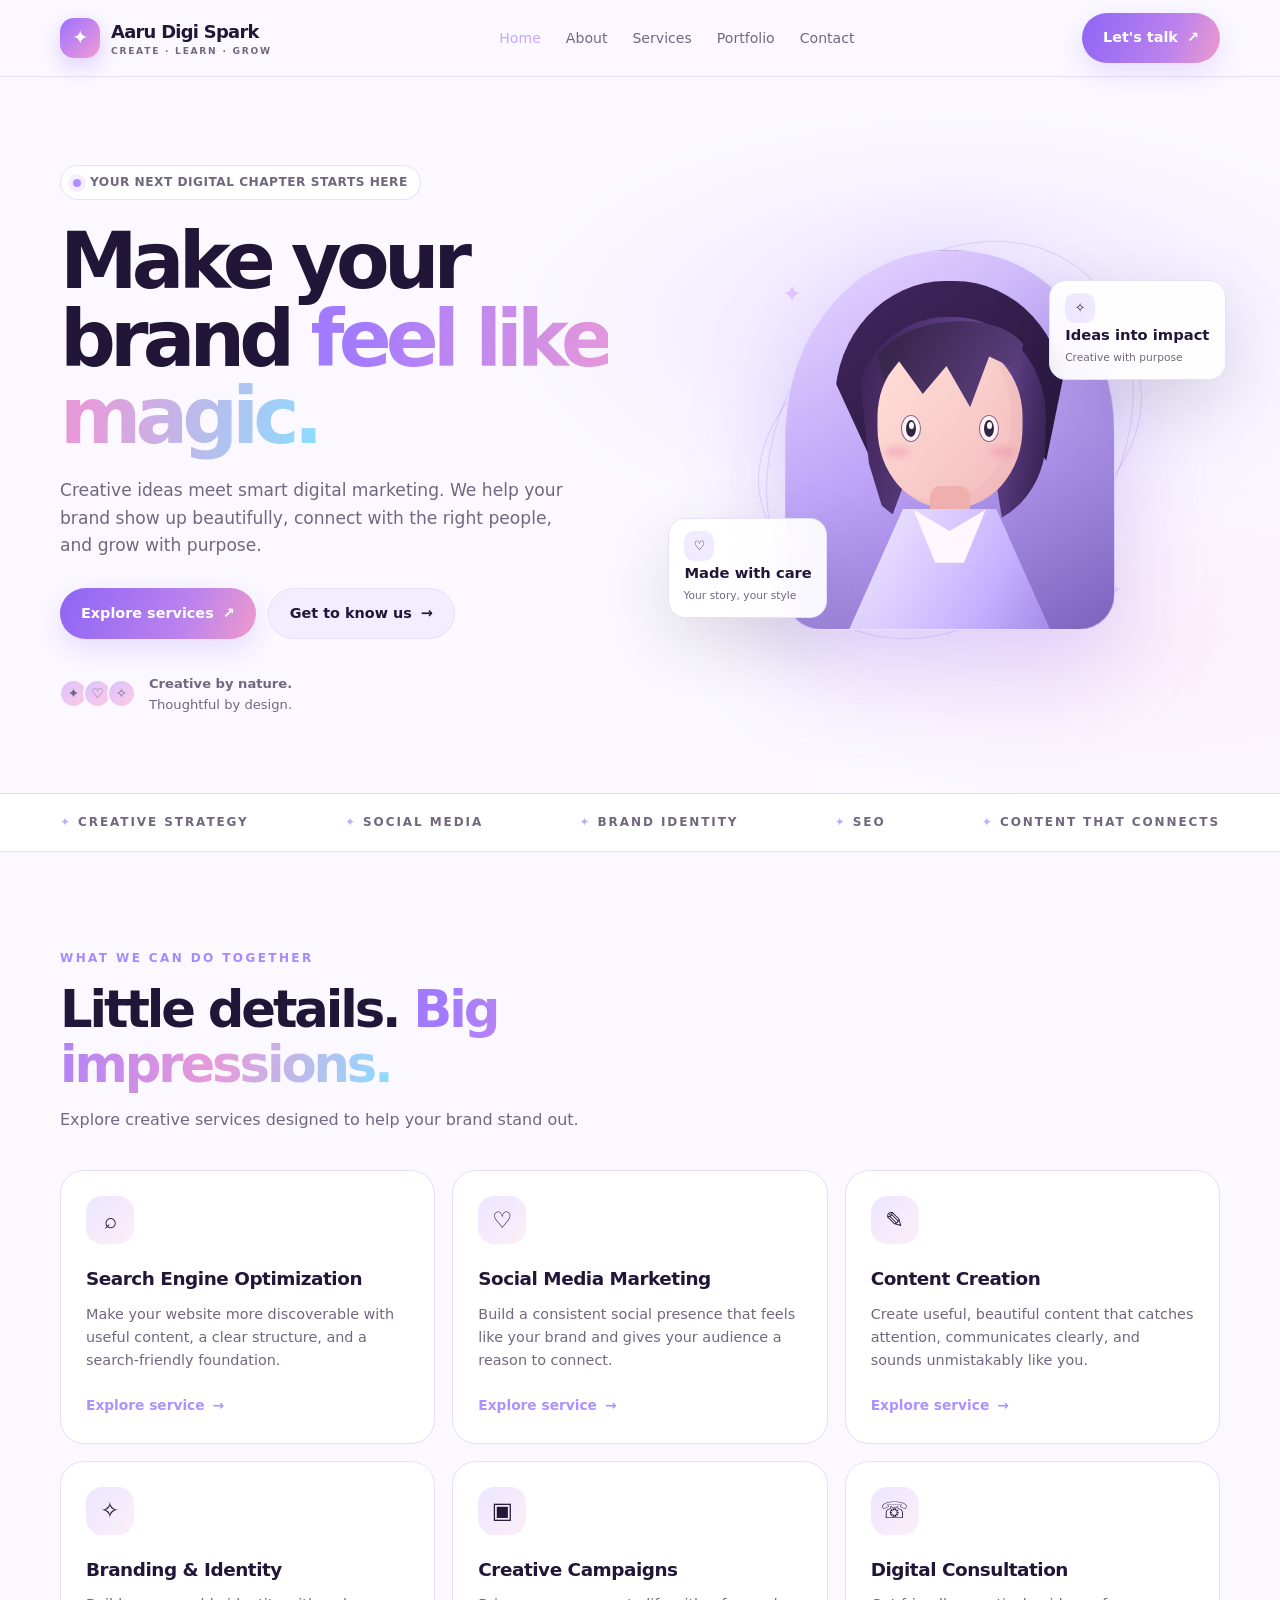
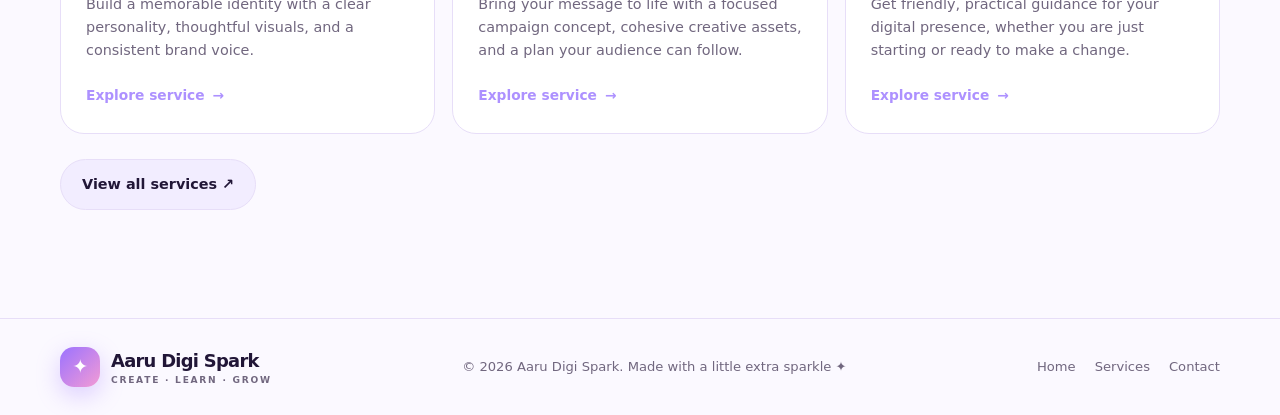
==== commit e29ab07e: "Add files via upload" ====
--- a/index.html
+++ b/index.html
@@ -1,61 +1,12 @@
-<!doctype html>
-<html lang="en">
-<head>
-<meta charset="utf-8">
-<meta name="viewport" content="width=device-width, initial-scale=1">
-<meta name="theme-color" content="#160d2d">
-<meta name="description" content="Aaru Digi Spark helps brands shine with digital marketing, social media, creative content, SEO and brand identity.">
-<title>Aaru Digi Spark — Create. Learn. Grow.</title>
-<style>
+<!doctype html><html lang="en"><head><meta charset="utf-8"><meta name="viewport" content="width=device-width, initial-scale=1"><meta name="theme-color" content="#160d2d"><meta name="description" content="Aaru Digi Spark — creative digital marketing, content, SEO and branding."><title>Home | Aaru Digi Spark</title><style>
 :root{color-scheme:light dark;--bg:light-dark(#fbf9ff,#100a20);--surface:light-dark(#fff,#1a1130);--surface2:light-dark(#f2edff,#24183f);--ink:light-dark(#211637,#f8f4ff);--muted:light-dark(#71677f,#bcb0d2);--line:light-dark(#e7def8,#3b2a58);--purple:#9b72ff;--purple2:#c3a9ff;--pink:#ff9bcf;--cyan:#91e6ff;--shadow:0 24px 70px #13072620}
 *{box-sizing:border-box}html{scroll-behavior:smooth;scroll-padding-top:90px}body{margin:0;background:var(--bg);color:var(--ink);font-family:Inter,ui-sans-serif,system-ui,-apple-system,BlinkMacSystemFont,"Segoe UI",sans-serif;line-height:1.6}a{color:inherit;text-decoration:none}button,input,textarea,select{font:inherit}button,a{ -webkit-tap-highlight-color:transparent}.shell{overflow:hidden;min-height:100vh;background:var(--bg)}.container{width:min(1160px,calc(100% - 44px));margin:auto}.nav-wrap{position:sticky;top:0;z-index:50;background:light-dark(#fbf9ffe8,#100a20e8);backdrop-filter:blur(18px);border-bottom:1px solid var(--line)}nav{height:76px;display:flex;align-items:center;justify-content:space-between;gap:22px}.brand{display:flex;align-items:center;gap:11px;font-weight:850;letter-spacing:-.04em;font-size:1.12rem}.brand-mark{width:40px;height:40px;display:grid;place-items:center;border-radius:14px;color:#fff;background:linear-gradient(135deg,#9b72ff,#f39bd5);box-shadow:0 8px 24px #9b72ff55;font-size:1.2rem}.brand small{display:block;font-size:.57rem;letter-spacing:.19em;text-transform:uppercase;color:var(--muted);font-weight:700;margin-top:-3px}.navlinks{display:flex;align-items:center;gap:25px;color:var(--muted);font-size:.88rem}.navlinks a:hover,.navlinks a.active{color:var(--purple2)}.nav-actions{display:flex;align-items:center;gap:10px}.menu-btn{display:none;border:1px solid var(--line);background:var(--surface);color:var(--ink);border-radius:12px;padding:8px 12px;cursor:pointer}.btn{display:inline-flex;align-items:center;justify-content:center;gap:9px;border:0;border-radius:999px;padding:13px 21px;font-weight:750;font-size:.9rem;cursor:pointer;transition:transform .25s,box-shadow .25s,background .25s}.btn:hover{transform:translateY(-3px)}.btn-primary{color:#fff;background:linear-gradient(110deg,#8e65f6,#bd83ed 65%,#ee9acb);box-shadow:0 10px 30px #9b72ff38}.btn-soft{background:var(--surface2);color:var(--ink);border:1px solid var(--line)}.hero{position:relative;padding:88px 0 78px}.hero:before{content:"";position:absolute;inset:0;background:radial-gradient(ellipse at 75% 35%,#9b72ff25,transparent 34%),radial-gradient(ellipse at 90% 78%,#ff9bcf19,transparent 28%);pointer-events:none}.hero-grid{position:relative;display:grid;grid-template-columns:1.03fr .97fr;align-items:center;gap:45px}.eyebrow{display:inline-flex;align-items:center;gap:9px;padding:7px 12px;border:1px solid var(--line);background:var(--surface);border-radius:999px;color:var(--muted);font-size:.76rem;font-weight:750;letter-spacing:.04em}.dot{width:8px;height:8px;background:#b18cff;border-radius:50%;box-shadow:0 0 0 5px #9b72ff1c}.hero h1{font-size:clamp(3.1rem,6.1vw,5.6rem);line-height:.99;letter-spacing:-.075em;margin:23px 0 22px;max-width:660px}.gradient-text{background:linear-gradient(100deg,#a17aff 8%,#e89ad8 57%,#8cddff);-webkit-background-clip:text;background-clip:text;color:transparent}.hero p{font-size:1.07rem;color:var(--muted);max-width:520px;margin:0 0 28px}.hero-buttons{display:flex;gap:12px;flex-wrap:wrap}.hero-proof{display:flex;align-items:center;gap:13px;margin-top:34px;color:var(--muted);font-size:.82rem}.avatar-stack{display:flex;padding-left:4px}.avatar-stack span{width:29px;height:29px;border:2px solid var(--bg);border-radius:50%;display:grid;place-items:center;margin-left:-5px;background:linear-gradient(135deg,#d9c4ff,#ffc8e5);font-size:.85rem}.hero-art{position:relative;min-height:470px;display:grid;place-items:center}.art-glow{position:absolute;width:360px;height:360px;border-radius:50%;background:radial-gradient(circle,#b594ff48,transparent 68%);filter:blur(7px)}.orbit{position:absolute;border:1px solid #a88aff4a;border-radius:50%;transform:rotate(-22deg)}.orbit.one{width:400px;height:265px}.orbit.two{width:330px;height:430px;transform:rotate(36deg)}.spark{position:absolute;color:#e4c7ff;font-size:1.5rem;animation:twinkle 3s ease-in-out infinite}.s1{top:15%;left:19%}.s2{top:23%;right:12%;animation-delay:.8s}.s3{bottom:18%;left:16%;animation-delay:1.4s}.s4{bottom:14%;right:18%;animation-delay:.4s}.anime-card{position:relative;width:min(330px,80%);height:380px;border:1px solid #ffffff72;border-radius:48% 48% 36px 36px;background:linear-gradient(150deg,#e9d9ff,#bda4f8 48%,#7b62bd);box-shadow:0 35px 100px #8e65f64a;overflow:hidden;animation:float 6s ease-in-out infinite}.anime-card:before{content:"";position:absolute;width:230px;height:250px;top:30px;left:50%;transform:translateX(-50%);border-radius:48% 48% 44% 44%;background:linear-gradient(145deg,#41265f,#221432);clip-path:polygon(9% 0,90% 0,100% 36%,92% 72%,72% 43%,61% 26%,45% 43%,15% 70%,0 40%)}.hair-back{position:absolute;top:66px;left:calc(50% - 96px);width:192px;height:210px;border-radius:48% 48% 42% 42%;background:linear-gradient(100deg,#39204f,#6e4a9b 65%,#2e1c46);clip-path:polygon(0 0,100% 0,100% 85%,78% 100%,70% 55%,54% 83%,39% 48%,18% 100%,8% 70%)}.face{position:absolute;top:91px;left:50%;transform:translateX(-50%);width:145px;height:166px;border-radius:45% 45% 48% 48%;background:linear-gradient(130deg,#ffe1d8,#f3b9bc);box-shadow:inset -12px -8px 0 #d78ea21b}.fringe{position:absolute;top:70px;left:calc(50% - 79px);width:158px;height:94px;background:linear-gradient(120deg,#30203f,#65458c);border-radius:70% 50% 30% 30%;clip-path:polygon(0 0,100% 0,93% 52%,75% 38%,63% 92%,48% 48%,33% 78%,18% 43%,8% 65%)}.eye{position:absolute;top:165px;width:18px;height:25px;border-radius:50%;background:#342443;border:4px solid #fff5f7;box-shadow:0 0 0 1px #8c668f}.eye:after{content:"";position:absolute;top:2px;left:3px;width:5px;height:7px;border-radius:50%;background:#fff}.eye.left{left:calc(50% - 48px)}.eye.right{right:calc(50% - 48px)}.blush{position:absolute;top:196px;width:26px;height:10px;border-radius:50%;background:#ed8eae75;filter:blur(3px)}.blush.left{left:calc(50% - 66px)}.blush.right{right:calc(50% - 66px)}.neck{position:absolute;top:235px;left:calc(50% - 20px);width:40px;height:44px;background:#efb0ad;border-radius:10px}.body-art{position:absolute;top:258px;left:50%;transform:translateX(-50%);width:245px;height:170px;background:linear-gradient(120deg,#faf4ff,#c5b2ff 60%,#9075dc);clip-path:polygon(31% 0,69% 0,100% 100%,0 100%);border-radius:38px 38px 0 0}.collar{position:absolute;top:259px;left:calc(50% - 36px);width:72px;height:53px;background:#fff7ff;clip-path:polygon(0 0,50% 40%,100% 0,70% 100%,30% 100%)}.floating-pill{position:absolute;padding:12px 15px;border-radius:17px;background:light-dark(#ffffffed,#201536ed);border:1px solid var(--line);box-shadow:var(--shadow);font-size:.8rem;backdrop-filter:blur(12px);animation:float 5s ease-in-out infinite}.floating-pill strong{display:block;font-size:.92rem}.floating-pill small{color:var(--muted)}.pill-one{top:16%;right:-1%}.pill-two{bottom:12%;left:-2%;animation-delay:1.2s}.pill-icon{display:inline-grid;place-items:center;width:30px;height:30px;border-radius:10px;background:#9b72ff25;margin-right:7px}.marquee{border-top:1px solid var(--line);border-bottom:1px solid var(--line);padding:19px 0;background:var(--surface)}.marquee-inner{display:flex;justify-content:space-between;gap:24px;flex-wrap:wrap;color:var(--muted);font-size:.75rem;font-weight:800;letter-spacing:.16em;text-transform:uppercase}.marquee b{color:var(--purple2)}section{padding:92px 0}.section-head{max-width:690px;margin-bottom:38px}.section-kicker{font-size:.75rem;letter-spacing:.2em;text-transform:uppercase;font-weight:850;color:#a58aff}.section-head h2{font-size:clamp(2.2rem,4vw,3.55rem);line-height:1.06;letter-spacing:-.06em;margin:13px 0}.section-head p{color:var(--muted);font-size:1rem;max-width:590px}.services-grid{display:grid;grid-template-columns:repeat(3,1fr);gap:17px}.service-card{position:relative;padding:25px;border-radius:24px;border:1px solid var(--line);background:var(--surface);transition:transform .3s,border-color .3s,box-shadow .3s;overflow:hidden}.service-card:hover{transform:translateY(-7px);border-color:#a58aff9c;box-shadow:var(--shadow)}.service-icon{width:48px;height:48px;border-radius:16px;display:grid;place-items:center;background:linear-gradient(135deg,#a486ff35,#f2a2d52c);font-size:1.4rem;margin-bottom:20px}.service-card h3{margin:0 0 9px;font-size:1.15rem;letter-spacing:-.025em}.service-card p{margin:0 0 20px;color:var(--muted);font-size:.9rem}.text-link{display:inline-flex;align-items:center;gap:8px;color:#ad91ff;font-weight:800;font-size:.86rem}.text-link:hover{gap:13px}.about-grid{display:grid;grid-template-columns:.9fr 1.1fr;gap:60px;align-items:center}.about-visual{position:relative;min-height:400px;border-radius:30px;border:1px solid var(--line);background:radial-gradient(circle at 30% 20%,#f5b7df48,transparent 30%),radial-gradient(circle at 75% 70%,#9d80ff48,transparent 32%),var(--surface2);display:grid;place-items:center;overflow:hidden}.about-orb{width:220px;height:220px;border-radius:50%;background:linear-gradient(140deg,#f7c6e6,#a98cff 55%,#79d7ff);box-shadow:0 0 80px #a58aff4a;display:grid;place-items:center;font-size:5rem}.about-note{position:absolute;bottom:23px;right:22px;padding:15px 18px;background:var(--surface);border:1px solid var(--line);border-radius:17px;font-size:.85rem;box-shadow:var(--shadow)}.about-copy h2{font-size:clamp(2.2rem,4vw,3.4rem);line-height:1.07;letter-spacing:-.06em;margin:13px 0 20px}.about-copy p{color:var(--muted)}.check-list{display:grid;grid-template-columns:1fr 1fr;gap:13px;margin:25px 0 30px}.check{display:flex;align-items:center;gap:9px;font-size:.9rem;font-weight:650}.check span{display:grid;place-items:center;width:23px;height:23px;border-radius:50%;background:#9b72ff26;color:#b79aff;font-size:.8rem}.process-grid{display:grid;grid-template-columns:repeat(4,1fr);gap:15px}.step{padding:22px;border-top:1px solid var(--line);position:relative}.step-num{font-size:.76rem;color:#b89dff;letter-spacing:.12em;font-weight:900}.step h3{margin:14px 0 8px;font-size:1.05rem}.step p{color:var(--muted);font-size:.88rem;margin:0}.portfolio-grid{display:grid;grid-template-columns:1.1fr .9fr .9fr;gap:17px}.project{border:1px solid var(--line);border-radius:24px;overflow:hidden;background:var(--surface);transition:transform .3s}.project:hover{transform:translateY(-6px)}.project-art{height:230px;position:relative;display:grid;place-items:center;overflow:hidden}.project:nth-child(1) .project-art{background:linear-gradient(135deg,#4d317b,#bb8aff)}.project:nth-child(2) .project-art{background:linear-gradient(135deg,#f4b9da,#8e70db)}.project:nth-child(3) .project-art{background:linear-gradient(135deg,#8dddf0,#8274df)}.project-art .mock-window{width:76%;height:73%;border-radius:13px;background:#fff;color:#34234c;box-shadow:0 20px 45px #160c2e45;padding:15px;transform:rotate(-3deg)}.mock-top{display:flex;gap:4px;margin-bottom:14px}.mock-top i{width:6px;height:6px;border-radius:50%;background:#c5b3e4}.mock-heading{font-size:1.3rem;font-weight:900;line-height:1.02;letter-spacing:-.06em}.mock-line{height:5px;border-radius:4px;background:#ded3f3;margin-top:8px;width:70%}.mock-chip{display:inline-block;background:#a58aff;color:white;border-radius:20px;padding:5px 9px;font-size:.52rem;margin-top:12px}.project-info{padding:20px}.project-info h3{margin:0 0 5px;font-size:1rem}.project-info p{margin:0;color:var(--muted);font-size:.85rem}.testimonial{padding:30px;border-radius:28px;background:var(--surface2);border:1px solid var(--line);display:grid;grid-template-columns:.7fr 1.3fr;gap:30px;align-items:center}.quote-mark{font-size:4rem;line-height:1;color:#ad91ff}.testimonial blockquote{font-size:1.25rem;line-height:1.5;letter-spacing:-.025em;margin:0 0 17px}.testimonial cite{font-style:normal;color:var(--muted);font-size:.86rem}.contact-grid{display:grid;grid-template-columns:.8fr 1.2fr;gap:40px}.contact-copy h2{font-size:clamp(2.3rem,4vw,3.6rem);line-height:1.03;letter-spacing:-.06em;margin:15px 0}.contact-copy p{color:var(--muted)}.contact-detail{display:flex;align-items:center;gap:12px;margin-top:23px;font-size:.9rem}.contact-detail span{width:40px;height:40px;display:grid;place-items:center;border-radius:13px;background:var(--surface2);border:1px solid var(--line)}.contact-form{padding:27px;border:1px solid var(--line);border-radius:26px;background:var(--surface);box-shadow:var(--shadow)}.form-row{display:grid;grid-template-columns:1fr 1fr;gap:14px}.field{margin-bottom:15px}.field label{display:block;font-size:.82rem;font-weight:750;margin-bottom:7px}.field input,.field textarea,.field select{width:100%;border:1px solid var(--line);border-radius:13px;background:var(--bg);color:var(--ink);padding:13px 14px;outline:none}.field input:focus,.field textarea:focus,.field select:focus{border-color:#a58aff;box-shadow:0 0 0 3px #9b72ff20}.field textarea{min-height:125px;resize:vertical}.form-note{color:var(--muted);font-size:.76rem;margin:12px 0 0}.footer{border-top:1px solid var(--line);padding:28px 0}.footer-inner{display:flex;justify-content:space-between;gap:20px;align-items:center;flex-wrap:wrap}.footer p{color:var(--muted);font-size:.82rem;margin:0}.footer-links{display:flex;gap:19px;color:var(--muted);font-size:.82rem}.page-view{display:none;min-height:65vh}.page-view.active{display:block;animation:fadeIn .35s ease}.home-view.hidden{display:none}.service-hero{padding:82px 0 48px;background:radial-gradient(ellipse at 80% 20%,#9b72ff25,transparent 38%)}.service-hero h1{font-size:clamp(2.7rem,6vw,4.7rem);line-height:1.03;letter-spacing:-.07em;max-width:800px;margin:20px 0}.service-hero p{max-width:700px;color:var(--muted);font-size:1.08rem}.detail-layout{display:grid;grid-template-columns:1.1fr .9fr;gap:40px;padding:25px 0 90px}.detail-panel{border:1px solid var(--line);background:var(--surface);border-radius:24px;padding:26px}.detail-panel h2{margin-top:0;letter-spacing:-.04em}.detail-panel p,.detail-panel li{color:var(--muted)}.detail-panel li{margin:10px 0}.detail-mini-grid{display:grid;grid-template-columns:1fr 1fr;gap:12px}.mini{padding:17px;border-radius:16px;background:var(--surface2);border:1px solid var(--line)}.mini b{display:block;margin-bottom:5px}.mini span{color:var(--muted);font-size:.82rem}.back-link{display:inline-flex;gap:8px;color:#b69aff;font-weight:800;font-size:.9rem;margin-top:12px}.reveal{opacity:0;transform:translateY(18px);transition:opacity .7s ease,transform .7s ease}.reveal.visible{opacity:1;transform:translateY(0)}@keyframes float{0%,100%{transform:translateY(0)}50%{transform:translateY(-11px)}}@keyframes twinkle{0%,100%{opacity:.45;transform:scale(.8)}50%{opacity:1;transform:scale(1.15)}}@keyframes fadeIn{from{opacity:0;transform:translateY(8px)}to{opacity:1;transform:translateY(0)}}
 @media(max-width:900px){.hero-grid,.about-grid,.contact-grid,.detail-layout{grid-template-columns:1fr}.hero{padding-top:60px}.hero-art{min-height:410px}.services-grid{grid-template-columns:repeat(2,1fr)}.process-grid{grid-template-columns:repeat(2,1fr)}.portfolio-grid{grid-template-columns:1fr 1fr}.portfolio-grid .project:first-child{grid-column:span 2}.testimonial{grid-template-columns:1fr;gap:5px}.about-visual{min-height:330px}.navlinks{gap:15px}}
 @media(max-width:680px){.container{width:min(100% - 30px,1160px)}nav{height:68px}.navlinks{display:none;position:absolute;left:15px;right:15px;top:75px;padding:16px;background:var(--surface);border:1px solid var(--line);border-radius:18px;box-shadow:var(--shadow);flex-direction:column;align-items:stretch;gap:0}.navlinks.open{display:flex}.navlinks a{padding:12px 8px}.nav-actions .btn{display:none}.menu-btn{display:block}.brand{font-size:1rem}.brand-mark{width:36px;height:36px}.hero{padding:52px 0 46px}.hero h1{font-size:clamp(3rem,15vw,4.6rem)}.hero-art{min-height:380px;transform:scale(.92);margin:-10px -15px}.anime-card{height:340px;width:290px}.hero-proof{align-items:flex-start}.marquee-inner{justify-content:center;gap:14px 22px}.marquee-inner span{font-size:.66rem}section{padding:68px 0}.services-grid,.portfolio-grid{grid-template-columns:1fr}.portfolio-grid .project:first-child{grid-column:auto}.project-art{height:210px}.process-grid{grid-template-columns:1fr 1fr}.check-list{grid-template-columns:1fr}.form-row{grid-template-columns:1fr;gap:0}.contact-form{padding:19px}.testimonial{padding:23px}.testimonial blockquote{font-size:1.08rem}.footer-inner{align-items:flex-start;flex-direction:column}.pill-one{right:0}.pill-two{left:0}.detail-mini-grid{grid-template-columns:1fr 1fr}}
 @media(prefers-reduced-motion:reduce){*,*::before,*::after{animation-duration:.01ms!important;animation-iteration-count:1!important;scroll-behavior:auto!important;transition-duration:.01ms!important}.reveal{opacity:1;transform:none}}
-</style>
-</head>
-<body>
-<div class="shell" id="top">
-<div class="nav-wrap"><nav class="container" aria-label="Main navigation">
-<a class="brand" href="#home" data-route="home" aria-label="Aaru Digi Spark home"><span class="brand-mark">✦</span><span>Aaru Digi Spark<small>CREATE · LEARN · GROW</small></span></a>
-<div class="navlinks" id="navlinks"><a href="#home" data-route="home" class="active">Home</a><a href="#about" data-route="about">About</a><a href="#services" data-route="services">Services</a><a href="#portfolio" data-route="portfolio">Portfolio</a><a href="#contact" data-route="contact">Contact</a></div>
-<div class="nav-actions"><a class="btn btn-primary" href="#contact" data-route="contact">Let's talk <span>↗</span></a><button class="menu-btn" id="menuBtn" aria-label="Open menu" aria-expanded="false">☰</button></div>
-</nav></div>
-<main id="homeView" class="home-view">
-<header class="hero" id="home"><div class="container hero-grid"><div class="hero-copy reveal"><span class="eyebrow"><span class="dot"></span> YOUR NEXT DIGITAL CHAPTER STARTS HERE</span><h1>Make your brand <span class="gradient-text">feel like magic.</span></h1><p>Creative ideas meet smart digital marketing. We help your brand show up beautifully, connect with the right people, and grow with purpose.</p><div class="hero-buttons"><a class="btn btn-primary" href="#services" data-route="services">Explore services <span>↗</span></a><a class="btn btn-soft" href="#about" data-route="about">Get to know us <span>→</span></a></div><div class="hero-proof"><div class="avatar-stack"><span>✦</span><span>♡</span><span>✧</span></div><span><strong>Creative by nature.</strong><br>Thoughtful by design.</span></div></div>
-<div class="hero-art reveal" aria-label="Dreamy anime-inspired illustration"><div class="art-glow"></div><div class="orbit one"></div><div class="orbit two"></div><span class="spark s1">✦</span><span class="spark s2">✧</span><span class="spark s3">✦</span><span class="spark s4">✧</span><div class="anime-card"><div class="hair-back"></div><div class="face"></div><div class="fringe"></div><div class="eye left"></div><div class="eye right"></div><div class="blush left"></div><div class="blush right"></div><div class="neck"></div><div class="body-art"></div><div class="collar"></div></div><div class="floating-pill pill-one"><span class="pill-icon">✧</span><strong>Ideas into impact</strong><small>Creative with purpose</small></div><div class="floating-pill pill-two"><span class="pill-icon">♡</span><strong>Made with care</strong><small>Your story, your style</small></div></div></div></header>
-<div class="marquee"><div class="container marquee-inner"><span><b>✦</b> Creative strategy</span><span><b>✦</b> Social media</span><span><b>✦</b> Brand identity</span><span><b>✦</b> SEO</span><span><b>✦</b> Content that connects</span></div></div>
-<section id="services"><div class="container"><div class="section-head reveal"><span class="section-kicker">WHAT WE CAN DO TOGETHER</span><h2>Little details. <span class="gradient-text">Big impressions.</span></h2><p>From your first idea to a more confident online presence, explore creative services designed to help your brand stand out.</p></div><div class="services-grid">
-<article class="service-card reveal"><div class="service-icon">⌕</div><h3>Search Engine Optimization</h3><p>Help the right people discover your website with clear, useful, search-friendly content.</p><a class="text-link" href="#service/seo" data-service="seo">Explore SEO <span>→</span></a></article>
-<article class="service-card reveal"><div class="service-icon">♡</div><h3>Social Media Marketing</h3><p>Build a recognizable social presence with thoughtful content and a consistent voice.</p><a class="text-link" href="#service/social-media" data-service="social-media">Explore social media <span>→</span></a></article>
-<article class="service-card reveal"><div class="service-icon">✎</div><h3>Content Creation</h3><p>Turn ideas into scroll-stopping visuals, captions, short videos, and useful stories.</p><a class="text-link" href="#service/content-creation" data-service="content-creation">Explore content <span>→</span></a></article>
-<article class="service-card reveal"><div class="service-icon">✧</div><h3>Branding & Identity</h3><p>Create a cohesive look and feel that makes your brand memorable and unmistakably yours.</p><a class="text-link" href="#service/branding" data-service="branding">Explore branding <span>→</span></a></article>
-<article class="service-card reveal"><div class="service-icon">▣</div><h3>Creative Campaigns</h3><p>Plan engaging campaigns around your message, audience, and business goals.</p><a class="text-link" href="#service/campaigns" data-service="campaigns">Explore campaigns <span>→</span></a></article>
-<article class="service-card reveal"><div class="service-icon">☏</div><h3>Digital Consultation</h3><p>Get practical guidance to choose your next steps and build confidence online.</p><a class="text-link" href="#service/consultation" data-service="consultation">Explore consultation <span>→</span></a></article>
-</div></div></section>
-<section id="about"><div class="container about-grid"><div class="about-visual reveal"><div class="about-orb">🌙</div><div class="about-note"><strong>CREATE · LEARN · GROW</strong><br><span style="color:var(--muted)">A little spark goes a long way.</span></div><span class="spark" style="top:17%;left:15%">✦</span><span class="spark" style="right:15%;top:22%">✧</span></div><div class="about-copy reveal"><span class="section-kicker">A LITTLE ABOUT AARU</span><h2>Good work starts with <span class="gradient-text">a human story.</span></h2><p>Aaru Digi Spark is a creative digital marketing brand built around curiosity, thoughtful design, and meaningful online connections. We believe a strong digital presence should feel clear, consistent, and genuinely you.</p><p>Whether you're starting from scratch or refreshing your brand, the goal is simple: make the next step feel possible—and make your ideas shine.</p><div class="check-list"><div class="check"><span>✓</span> Creative-first thinking</div><div class="check"><span>✓</span> Clear communication</div><div class="check"><span>✓</span> Beginner-friendly approach</div><div class="check"><span>✓</span> Purposeful design</div></div><a class="btn btn-primary" href="#contact" data-route="contact">Let's create something <span>↗</span></a></div></div></section>
-<section id="process"><div class="container"><div class="section-head reveal"><span class="section-kicker">A SIMPLE, THOUGHTFUL PROCESS</span><h2>From “what if?” to <span class="gradient-text">what's next.</span></h2><p>A clear process keeps the work focused, collaborative, and a little more enjoyable.</p></div><div class="process-grid"><div class="step reveal"><span class="step-num">01 / LISTEN</span><h3>Understand your story</h3><p>We learn about your brand, your audience, and what success means to you.</p></div><div class="step reveal"><span class="step-num">02 / IMAGINE</span><h3>Shape the idea</h3><p>We map out a direction that feels distinctive, useful, and true to your goals.</p></div><div class="step reveal"><span class="step-num">03 / CREATE</span><h3>Bring it to life</h3><p>We create the content, design, and plan that turn the idea into something real.</p></div><div class="step reveal"><span class="step-num">04 / GROW</span><h3>Keep learning</h3><p>We review what works and find thoughtful ways to improve over time.</p></div></div></div></section>
-<section id="portfolio"><div class="container"><div class="section-head reveal"><span class="section-kicker">A FEW CREATIVE DIRECTIONS</span><h2>Ideas deserve <span class="gradient-text">a beautiful stage.</span></h2><p>Explore sample concept directions for a brand refresh, a social launch, and a creator campaign. These are illustrative mockups, not client case studies.</p></div><div class="portfolio-grid"><article class="project reveal"><div class="project-art"><div class="mock-window"><div class="mock-top"><i></i><i></i><i></i></div><div class="mock-heading">Your next<br>chapter starts<br><span style="color:#9b72ff">here.</span></div><div class="mock-line"></div><span class="mock-chip">BRAND STORY · 01</span></div></div><div class="project-info"><h3>Brand refresh concept</h3><p>A cohesive visual direction for a growing brand.</p></div></article><article class="project reveal"><div class="project-art"><div class="mock-window" style="transform:rotate(3deg);background:#fff8fc"><div class="mock-top"><i></i><i></i><i></i></div><div style="font-size:.6rem;color:#9369b5;font-weight:800;letter-spacing:.12em">THE SOCIAL EDIT</div><div class="mock-heading" style="margin-top:12px">Make them<br><span style="color:#e18abb">stop & feel.</span></div><div style="display:flex;gap:6px;margin-top:14px"><div style="height:38px;flex:1;border-radius:8px;background:#e5d5ff"></div><div style="height:38px;flex:1;border-radius:8px;background:#ffd6e9"></div><div style="height:38px;flex:1;border-radius:8px;background:#d3f4ff"></div></div></div></div><div class="project-info"><h3>Social launch concept</h3><p>A consistent look for a fresh social presence.</p></div></article><article class="project reveal"><div class="project-art"><div class="mock-window" style="transform:rotate(-2deg);background:#f8ffff"><div class="mock-top"><i></i><i></i><i></i></div><div style="font-size:.58rem;color:#4f82b1;font-weight:800;letter-spacing:.12em">CREATOR NOTES</div><div class="mock-heading" style="margin-top:12px">Make your<br>message <span style="color:#658ce0">matter.</span></div><div class="mock-line" style="background:#d3ecf5"></div><span class="mock-chip" style="background:#668de2">CONTENT PLAN</span></div></div><div class="project-info"><h3>Creator campaign concept</h3><p>Content themes with a clear, friendly voice.</p></div></article></div></div></section>
-<section><div class="container"><div class="testimonial reveal"><div><span class="section-kicker">OUR CREATIVE PROMISE</span><div class="quote-mark">“</div></div><div><blockquote>We want your digital presence to feel like you on your very best day: confident, thoughtful, and impossible to mistake for anyone else.</blockquote><cite>— The Aaru Digi Spark philosophy</cite></div></div></div></section>
-<section id="contact"><div class="container contact-grid"><div class="contact-copy reveal"><span class="section-kicker">YOUR IDEA IS WELCOME HERE</span><h2>Let's make a little <span class="gradient-text">spark.</span></h2><p>Have a project in mind, need a fresh start, or just want to ask a question? Tell us a little about it and let's explore what's possible.</p><div class="contact-detail"><span>✉</span><div><strong>Email</strong><br><span style="color:var(--muted)">Add your preferred contact email</span></div></div><div class="contact-detail"><span>✧</span><div><strong>Based in Nepal · Working digitally</strong><br><span style="color:var(--muted)">Creative ideas can travel anywhere.</span></div></div></div><form class="contact-form reveal" id="contactForm"><div class="form-row"><div class="field"><label for="name">Your name</label><input id="name" name="name" autocomplete="name" placeholder="What should we call you?" required></div><div class="field"><label for="email">Email address</label><input id="email" name="email" type="email" autocomplete="email" placeholder="you@example.com" required></div></div><div class="field"><label for="service">What are you interested in?</label><select id="service" name="service"><option>Social media marketing</option><option>SEO</option><option>Content creation</option><option>Branding & identity</option><option>Creative campaigns</option><option>Digital consultation</option><option>Something else</option></select></div><div class="field"><label for="message">Tell us about your idea</label><textarea id="message" name="message" placeholder="A little about your project, goals, or questions..." required></textarea></div><button class="btn btn-primary" type="submit">Prepare email <span>↗</span></button><p class="form-note" id="formNote">This form opens your email app with a drafted message. Add your real email address in the code to receive inquiries.</p></form></div></section>
-</main>
-<div class="page-view" id="serviceView"><div class="service-hero"><div class="container"><a class="back-link" href="#services" data-route="services">← Back to all services</a><div id="serviceContent"></div></div></div><div class="container detail-layout"><div class="detail-panel" id="serviceMain"></div><div class="detail-panel"><h2>How we can get started</h2><p>Every project begins with a conversation. Share where you are today and what you'd like to achieve, and we'll shape a practical next step together.</p><div class="detail-mini-grid"><div class="mini"><b>✧ Discover</b><span>Understand your goals and audience.</span></div><div class="mini"><b>✎ Plan</b><span>Choose a clear creative direction.</span></div><div class="mini"><b>♡ Create</b><span>Build useful, thoughtful work.</span></div><div class="mini"><b>↗ Improve</b><span>Learn and refine as you grow.</span></div></div><a class="btn btn-primary" style="margin-top:22px" href="#contact" data-route="contact">Talk about your project ↗</a></div></div></div>
-<footer class="footer"><div class="container footer-inner"><a class="brand" href="#home" data-route="home"><span class="brand-mark">✦</span><span>Aaru Digi Spark<small>CREATE · LEARN · GROW</small></span></a><p>© <span id="year"></span> Aaru Digi Spark. Made with a little extra sparkle ✦</p><div class="footer-links"><a href="#home" data-route="home">Home</a><a href="#services" data-route="services">Services</a><a href="#contact" data-route="contact">Contact</a></div></div></footer>
-</div>
-<script>
-const serviceData={
-'seo':{title:'Search Engine Optimization',accent:'Be easier to find.',intro:'Make your website more discoverable with useful content, a clear structure, and a search-friendly foundation.',summary:'SEO helps search engines understand your pages and helps people find the information they need. The focus is on sustainable improvements—not overnight promises.',items:['Keyword and search-intent research','Page titles, headings, and meta descriptions','Helpful, well-structured website content','Internal links and basic technical checks','Simple progress reviews and next-step recommendations'],deliverables:[['Research','Understand what your audience searches for.'],['On-page SEO','Improve page structure and content clarity.'],['Content ideas','Build useful topics around real questions.'],['Foundation','Create a practical checklist for ongoing care.']]},
-'social-media':{title:'Social Media Marketing',accent:'Show up with personality.',intro:'Build a consistent social presence that feels like your brand and gives your audience a reason to connect.',summary:'Strong social media starts with a clear voice and a manageable rhythm. We bring the content pillars, visual consistency, and planning together into one approachable direction.',items:['Audience and platform selection','Content pillars and monthly calendars','Caption writing and creative direction','Post, story, and short-video concepts','Community engagement ideas and brand voice'],deliverables:[['Strategy','Define your goals, audience, and platforms.'],['Content calendar','Plan a realistic posting rhythm.'],['Creative direction','Keep visuals and voice consistent.'],['Engagement','Encourage genuine audience connection.']]},
-'content-creation':{title:'Content Creation',accent:'Turn ideas into stories.',intro:'Create useful, beautiful content that catches attention, communicates clearly, and sounds unmistakably like you.',summary:'Content should do more than fill a feed. A strong idea, a clear message, and a consistent style can make posts, short videos, and website copy work together.',items:['Content ideas and creative briefs','Social captions and short-form copy','Reel and short-video scripts','Thumbnail and post design direction','Repurposing one idea across formats'],deliverables:[['Idea bank','Generate relevant, repeatable topics.'],['Scripts & captions','Give every piece a clear message.'],['Visual direction','Choose a cohesive creative style.'],['Content system','Reuse ideas without repeating yourself.']]},
-'branding':{title:'Branding & Identity',accent:'Look like you. Feel like you.',intro:'Build a memorable identity with a clear personality, thoughtful visuals, and a consistent brand voice.',summary:'A brand is more than a logo. It is the feeling people remember, the language you use, and the visual choices that help everything belong together.',items:['Brand personality and positioning','Color palette and typography direction','Logo and visual identity concepts','Voice, tone, and messaging guidance','Simple brand guidelines for consistency'],deliverables:[['Brand essence','Clarify your purpose and personality.'],['Visual system','Choose colors, type, and graphic cues.'],['Brand voice','Define how your brand sounds.'],['Usage guide','Keep future content consistent.']]},
-'campaigns':{title:'Creative Campaigns',accent:'Give your next idea a moment.',intro:'Bring your message to life with a focused campaign concept, cohesive creative assets, and a plan your audience can follow.',summary:'A good campaign connects a clear goal to one memorable message. We can shape a concept and content sequence that fits your brand, resources, and audience.',items:['Campaign goal and core message','Audience and channel planning','Creative concept and content sequence','Launch checklist and calls to action','Post-campaign learning notes'],deliverables:[['Campaign brief','Align the idea with a clear objective.'],['Creative concept','Build a memorable central message.'],['Launch plan','Coordinate content across channels.'],['Next steps','Capture learnings for future campaigns.']]},
-'consultation':{title:'Digital Consultation',accent:'Find your next clear step.',intro:'Get friendly, practical guidance for your digital presence, whether you are just starting or ready to make a change.',summary:'You do not need to know every tool or trend to get started. A consultation can help you prioritize what matters, avoid unnecessary complexity, and leave with an actionable plan.',items:['Review of your current online presence','Website and social profile recommendations','Beginner-friendly digital marketing roadmap','Tool and workflow suggestions','A prioritized list of next actions'],deliverables:[['Listen','Understand your current situation.'],['Clarify','Identify the most useful opportunities.'],['Prioritize','Separate must-dos from nice-to-haves.'],['Action plan','Leave with practical next steps.']]}
-};
-const homeView=document.getElementById('homeView'),serviceView=document.getElementById('serviceView'),navlinks=document.getElementById('navlinks');
-function showRoute(){const hash=decodeURIComponent(location.hash||'#home');const isService=hash.startsWith('#service/');if(isService){const key=hash.slice(9);const data=serviceData[key]||serviceData.seo;homeView.classList.add('hidden');serviceView.classList.add('active');document.getElementById('serviceContent').innerHTML=`<span class="section-kicker">AARU DIGI SPARK · OUR SERVICES</span><h1>${data.title}<br><span class="gradient-text">${data.accent}</span></h1><p>${data.intro}</p>`;document.getElementById('serviceMain').innerHTML=`<h2>What this service includes</h2><p>${data.summary}</p><ul>${data.items.map(x=>`<li>${x}</li>`).join('')}</ul>`;document.querySelectorAll('[data-route]').forEach(a=>a.classList.toggle('active',a.dataset.route==='services'));window.scrollTo({top:0,behavior:'smooth'});}else{serviceView.classList.remove('active');homeView.classList.remove('hidden');const route=hash.slice(1).split('/')[0]||'home';document.querySelectorAll('[data-route]').forEach(a=>a.classList.toggle('active',a.dataset.route===route));navlinks.classList.remove('open');document.getElementById('menuBtn').setAttribute('aria-expanded','false');if(route==='home')window.scrollTo({top:0,behavior:'smooth'});else{const target=document.getElementById(route);if(target)setTimeout(()=>target.scrollIntoView({behavior:'smooth',block:'start'}),40);}}}
-document.addEventListener('click',e=>{const service=e.target.closest('[data-service]');if(service){e.preventDefault();location.hash='service/'+service.dataset.service;return;}const route=e.target.closest('[data-route]');if(route){const r=route.dataset.route;e.preventDefault();location.hash=r;}});window.addEventListener('hashchange',showRoute);document.getElementById('menuBtn').addEventListener('click',()=>{const open=navlinks.classList.toggle('open');document.getElementById('menuBtn').setAttribute('aria-expanded',String(open));});document.getElementById('year').textContent=new Date().getFullYear();
-document.getElementById('contactForm').addEventListener('submit',e=>{e.preventDefault();const form=e.currentTarget;const name=form.elements.name.value.trim(),email=form.elements.email.value.trim(),service=form.elements.service.value,message=form.elements.message.value.trim();const recipient='';const subject=encodeURIComponent('Aaru Digi Spark inquiry: '+service);const body=encodeURIComponent(`Hello Aaru Digi Spark,\n\nMy name is ${name}.\nMy email: ${email}\nI'm interested in: ${service}\n\nProject details:\n${message}\n\nThank you!`);if(!recipient){document.getElementById('formNote').textContent='Your email draft is ready. To send it, add your real recipient email in the script (const recipient) near the bottom of this file, then submit again.';const a=document.createElement('a');a.href='mailto:?subject='+subject+'&body='+body;a.click();}else{location.href='mailto:'+recipient+'?subject='+subject+'&body='+body;}});
-const observer=new IntersectionObserver(entries=>entries.forEach(entry=>{if(entry.isIntersecting){entry.target.classList.add('visible');observer.unobserve(entry.target);}}),{threshold:.12});document.querySelectorAll('.reveal').forEach(el=>observer.observe(el));showRoute();
-</script>
-</body>
-</html>
+
+/* Separate-page navigation */
+.navlinks a.active{color:var(--purple2)} .page-intro{padding:76px 0 30px;background:radial-gradient(ellipse at 80% 20%,#9b72ff25,transparent 38%)} .page-intro h1{font-size:clamp(2.7rem,6vw,4.7rem);line-height:1.03;letter-spacing:-.07em;max-width:850px;margin:18px 0}.page-intro p{max-width:720px;color:var(--muted);font-size:1.08rem}.page-body{padding:24px 0 88px}.service-detail-grid{display:grid;grid-template-columns:1.1fr .9fr;gap:24px}.service-detail-grid .detail-panel{border:1px solid var(--line);background:var(--surface);border-radius:24px;padding:26px}.service-detail-grid .detail-panel h2{margin-top:0;letter-spacing:-.04em}.service-detail-grid .detail-panel p,.service-detail-grid .detail-panel li{color:var(--muted)}.service-detail-grid .detail-panel li{margin:10px 0}.service-detail-grid .detail-mini-grid{display:grid;grid-template-columns:1fr 1fr;gap:12px}.service-detail-grid .mini{padding:17px;border-radius:16px;background:var(--surface2);border:1px solid var(--line)}.service-detail-grid .mini b{display:block;margin-bottom:5px}.service-detail-grid .mini span{color:var(--muted);font-size:.82rem}.back-link{display:inline-flex;gap:8px;color:#b69aff;font-weight:800;font-size:.9rem;margin-top:12px}@media(max-width:900px){.service-detail-grid{grid-template-columns:1fr}}</style></head><body><div class="shell" id="top"><div class="nav-wrap"><nav class="container" aria-label="Main navigation"><a class="brand" href="index.html" aria-label="Aaru Digi Spark home"><span class="brand-mark">✦</span><span>Aaru Digi Spark<small>CREATE · LEARN · GROW</small></span></a><div class="navlinks" id="navlinks"><a href="index.html" class="active">Home</a><a href="about.html">About</a><a href="services.html">Services</a><a href="portfolio.html">Portfolio</a><a href="contact.html">Contact</a></div><div class="nav-actions"><a class="btn btn-primary" href="contact.html">Let's talk <span>↗</span></a><button class="menu-btn" id="menuBtn" aria-label="Open menu" aria-expanded="false">☰</button></div></nav></div><main><header class="hero" id="home"><div class="container hero-grid"><div class="hero-copy reveal"><span class="eyebrow"><span class="dot"></span> YOUR NEXT DIGITAL CHAPTER STARTS HERE</span><h1>Make your brand <span class="gradient-text">feel like magic.</span></h1><p>Creative ideas meet smart digital marketing. We help your brand show up beautifully, connect with the right people, and grow with purpose.</p><div class="hero-buttons"><a class="btn btn-primary" href="#services">Explore services <span>↗</span></a><a class="btn btn-soft" href="#about">Get to know us <span>→</span></a></div><div class="hero-proof"><div class="avatar-stack"><span>✦</span><span>♡</span><span>✧</span></div><span><strong>Creative by nature.</strong><br/>Thoughtful by design.</span></div></div>
+<div aria-label="Dreamy anime-inspired illustration" class="hero-art reveal"><div class="art-glow"></div><div class="orbit one"></div><div class="orbit two"></div><span class="spark s1">✦</span><span class="spark s2">✧</span><span class="spark s3">✦</span><span class="spark s4">✧</span><div class="anime-card"><div class="hair-back"></div><div class="face"></div><div class="fringe"></div><div class="eye left"></div><div class="eye right"></div><div class="blush left"></div><div class="blush right"></div><div class="neck"></div><div class="body-art"></div><div class="collar"></div></div><div class="floating-pill pill-one"><span class="pill-icon">✧</span><strong>Ideas into impact</strong><small>Creative with purpose</small></div><div class="floating-pill pill-two"><span class="pill-icon">♡</span><strong>Made with care</strong><small>Your story, your style</small></div></div></div></header><div class="marquee"><div class="container marquee-inner"><span><b>✦</b> Creative strategy</span><span><b>✦</b> Social media</span><span><b>✦</b> Brand identity</span><span><b>✦</b> SEO</span><span><b>✦</b> Content that connects</span></div></div><section><div class="container"><div class="section-head reveal"><span class="section-kicker">WHAT WE CAN DO TOGETHER</span><h2>Little details. <span class="gradient-text">Big impressions.</span></h2><p>Explore creative services designed to help your brand stand out.</p></div><div class="services-grid"><article class="service-card reveal"><div class="service-icon">⌕</div><h3>Search Engine Optimization</h3><p>Make your website more discoverable with useful content, a clear structure, and a search-friendly foundation.</p><a class="text-link" href="seo.html">Explore service <span>→</span></a></article><article class="service-card reveal"><div class="service-icon">♡</div><h3>Social Media Marketing</h3><p>Build a consistent social presence that feels like your brand and gives your audience a reason to connect.</p><a class="text-link" href="social-media.html">Explore service <span>→</span></a></article><article class="service-card reveal"><div class="service-icon">✎</div><h3>Content Creation</h3><p>Create useful, beautiful content that catches attention, communicates clearly, and sounds unmistakably like you.</p><a class="text-link" href="content-creation.html">Explore service <span>→</span></a></article><article class="service-card reveal"><div class="service-icon">✧</div><h3>Branding & Identity</h3><p>Build a memorable identity with a clear personality, thoughtful visuals, and a consistent brand voice.</p><a class="text-link" href="branding.html">Explore service <span>→</span></a></article><article class="service-card reveal"><div class="service-icon">▣</div><h3>Creative Campaigns</h3><p>Bring your message to life with a focused campaign concept, cohesive creative assets, and a plan your audience can follow.</p><a class="text-link" href="campaigns.html">Explore service <span>→</span></a></article><article class="service-card reveal"><div class="service-icon">☏</div><h3>Digital Consultation</h3><p>Get friendly, practical guidance for your digital presence, whether you are just starting or ready to make a change.</p><a class="text-link" href="consultation.html">Explore service <span>→</span></a></article></div><p style="margin-top:25px"><a class="btn btn-soft" href="services.html">View all services ↗</a></p></div></section></main><footer class="footer"><div class="container footer-inner"><a class="brand" href="index.html"><span class="brand-mark">✦</span><span>Aaru Digi Spark<small>CREATE · LEARN · GROW</small></span></a><p>© <span id="year"></span> Aaru Digi Spark. Made with a little extra sparkle ✦</p><div class="footer-links"><a href="index.html">Home</a><a href="services.html">Services</a><a href="contact.html">Contact</a></div></div></footer></div><script>
+document.getElementById('menuBtn').addEventListener('click',()=>{const nav=document.getElementById('navlinks');const open=nav.classList.toggle('open');document.getElementById('menuBtn').setAttribute('aria-expanded',String(open));});document.getElementById('year').textContent=new Date().getFullYear();const observer=new IntersectionObserver(entries=>entries.forEach(entry=>{if(entry.isIntersecting){entry.target.classList.add('visible');observer.unobserve(entry.target);}}),{threshold:.12});document.querySelectorAll('.reveal').forEach(el=>observer.observe(el));
+</script></body></html>
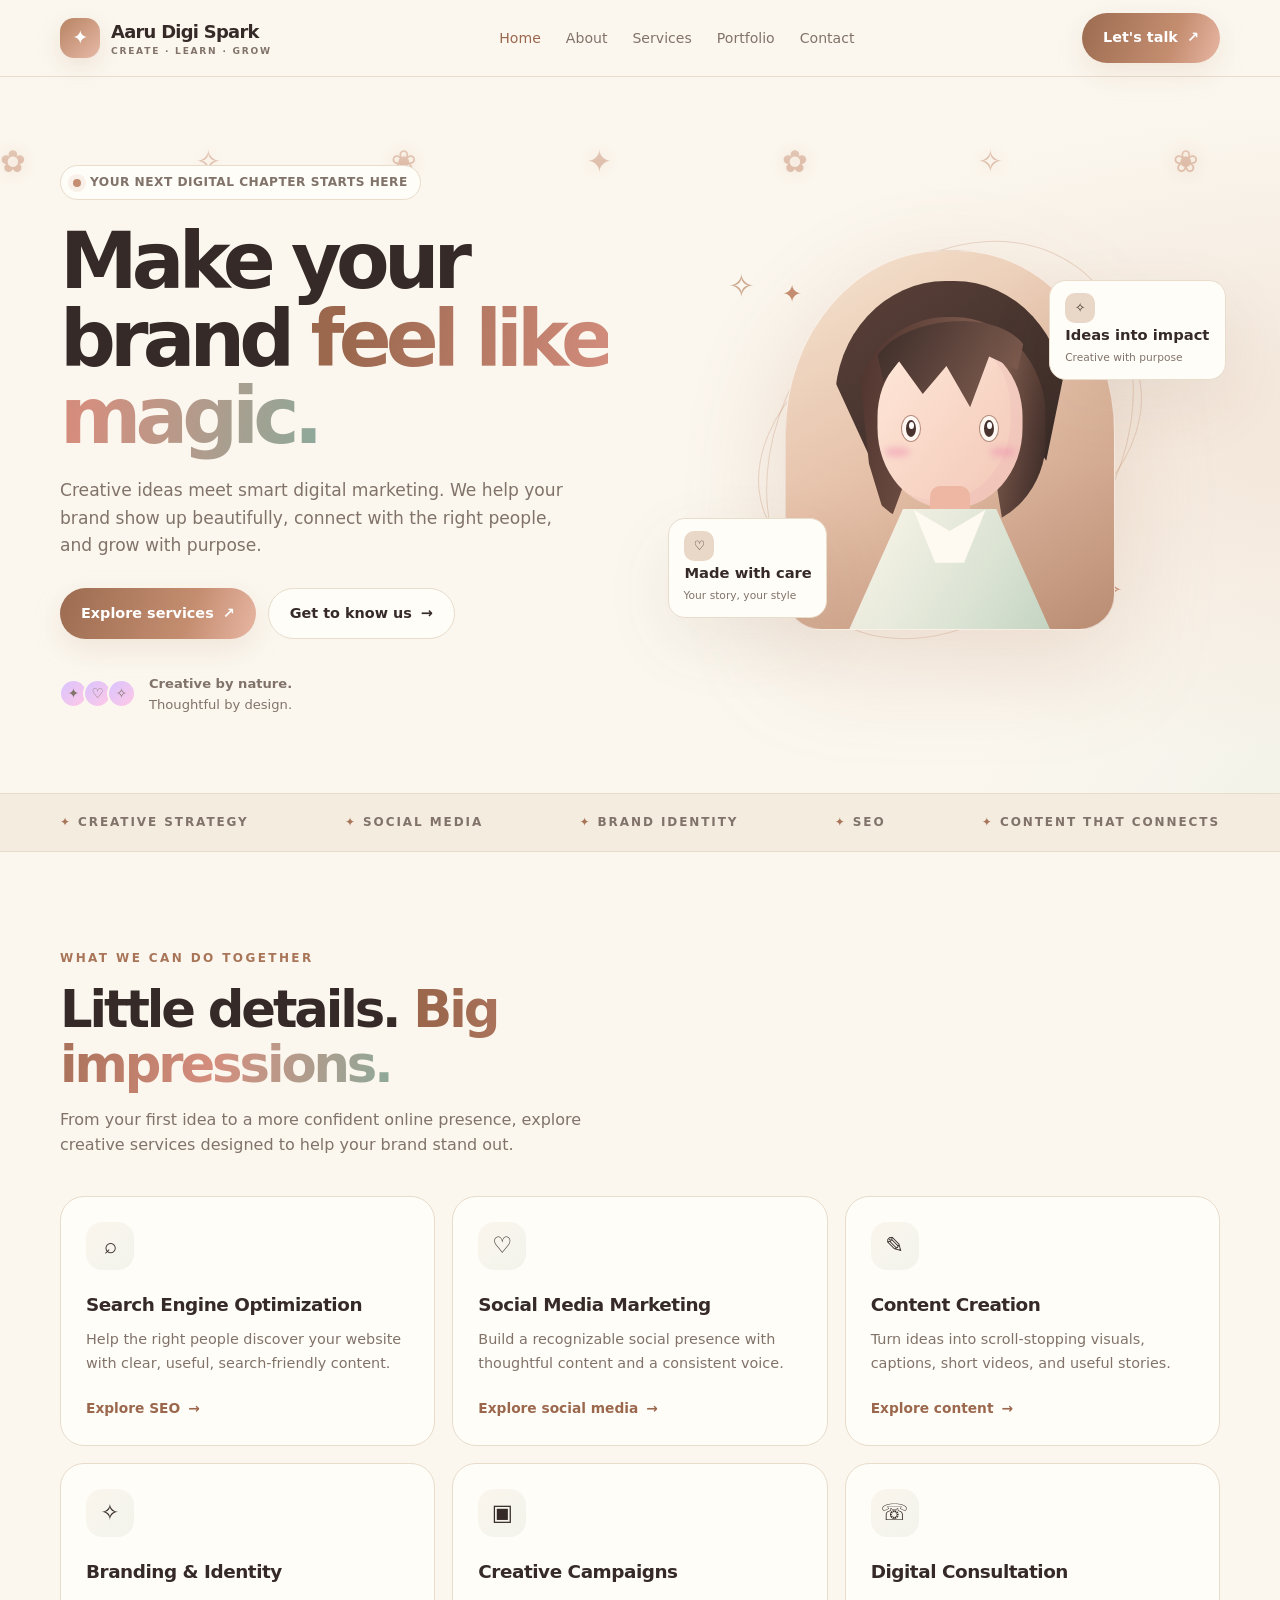
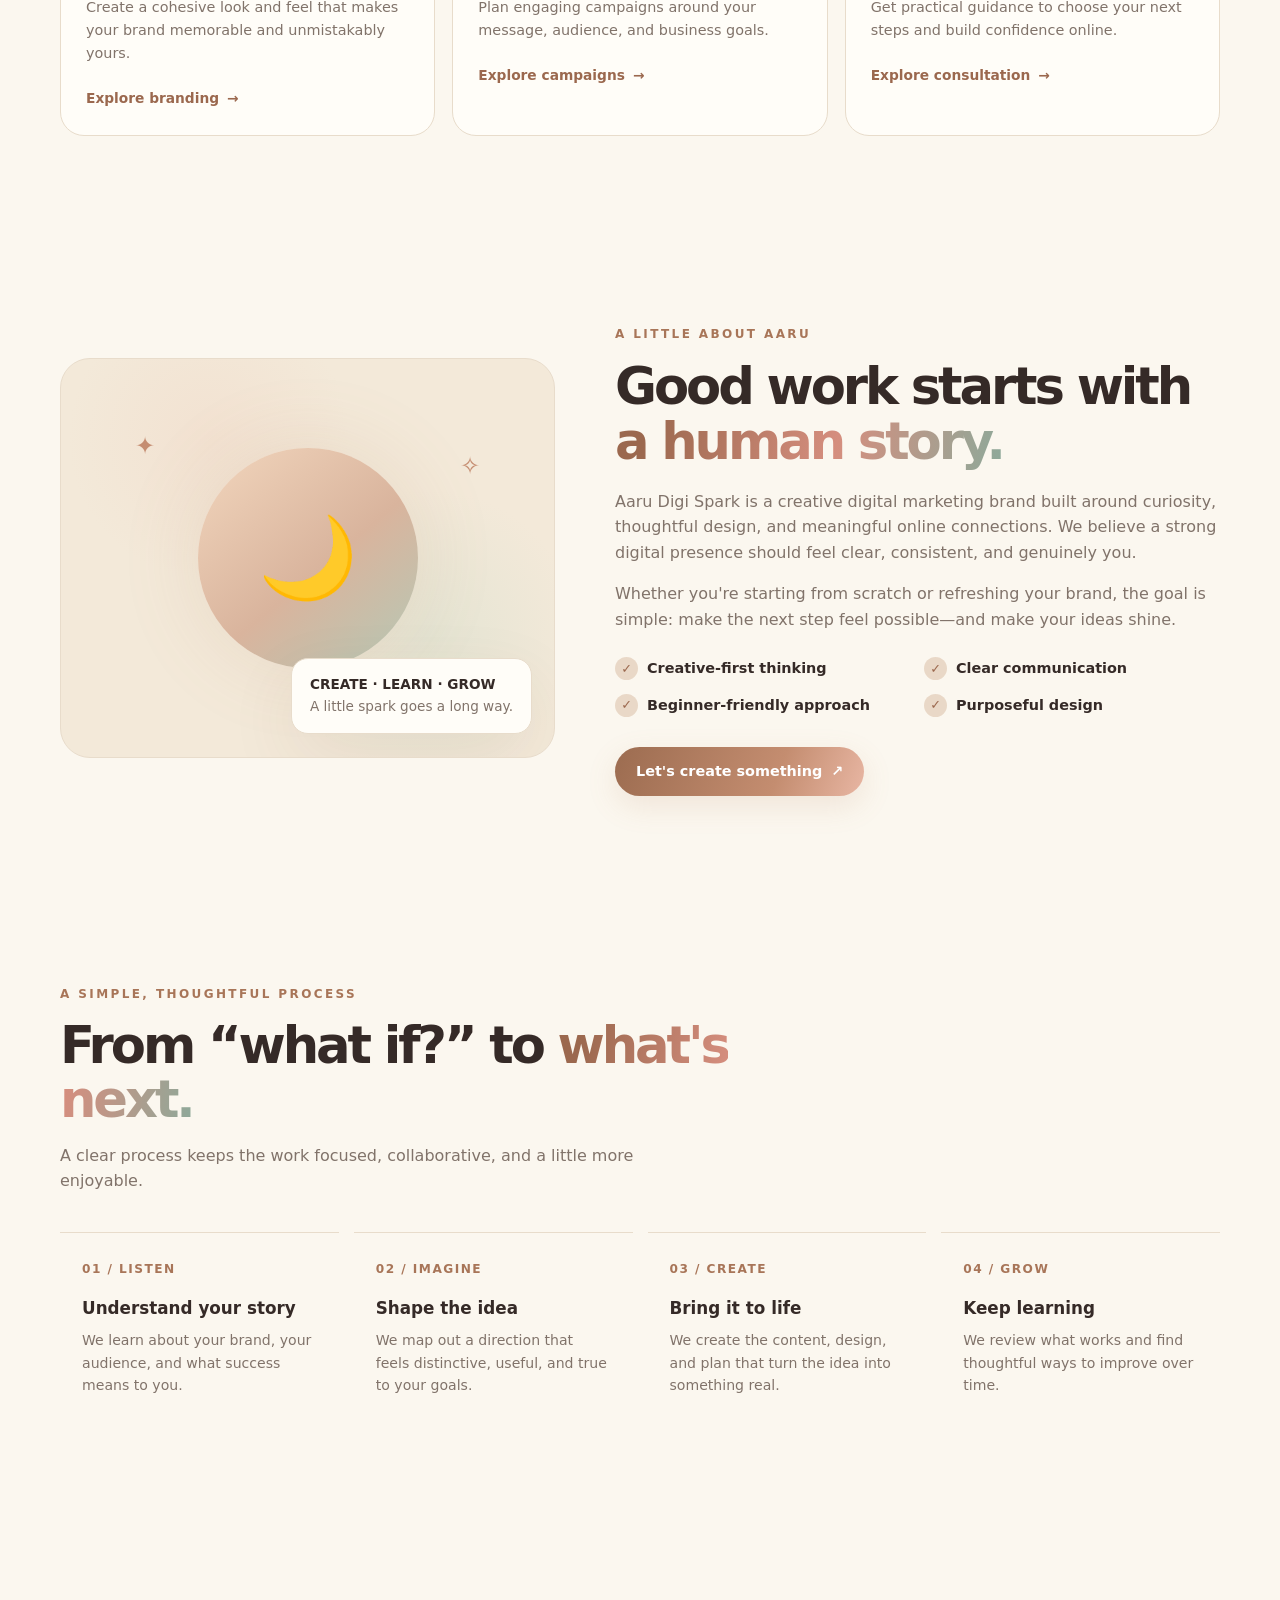
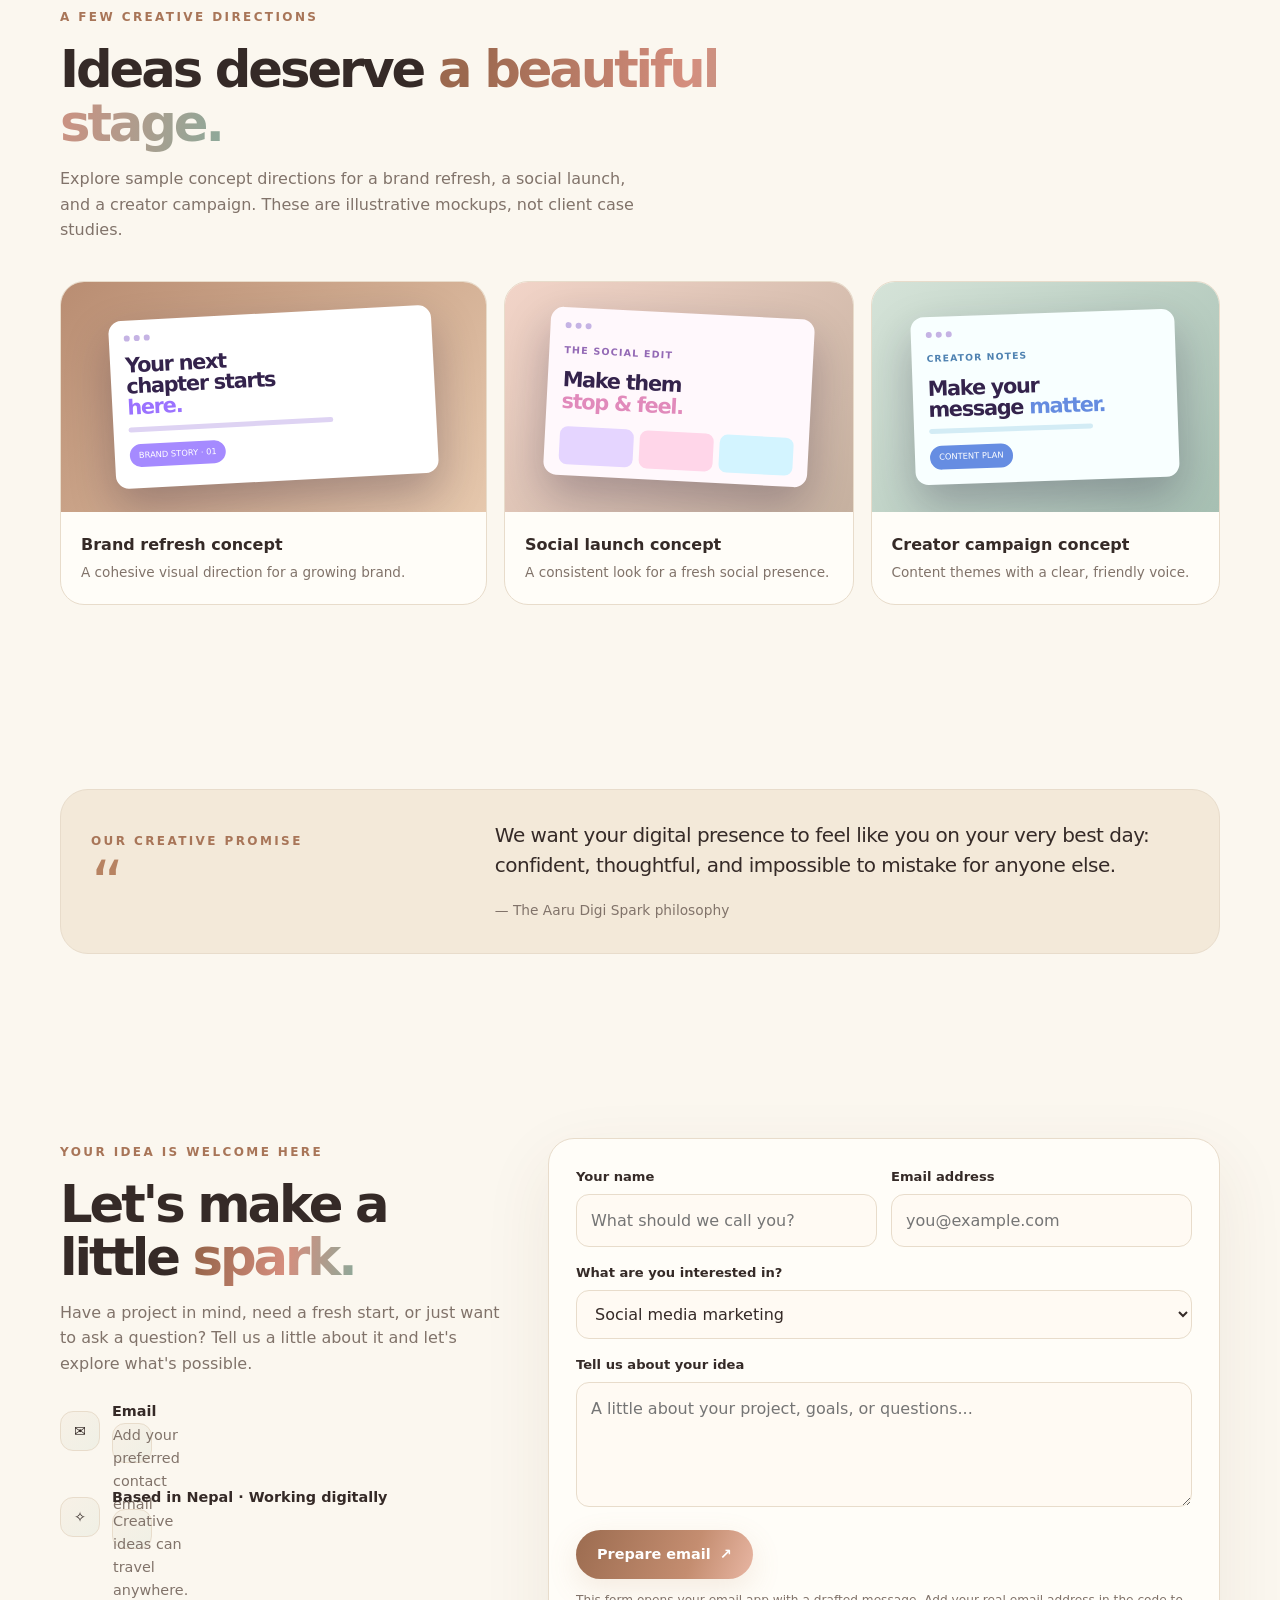
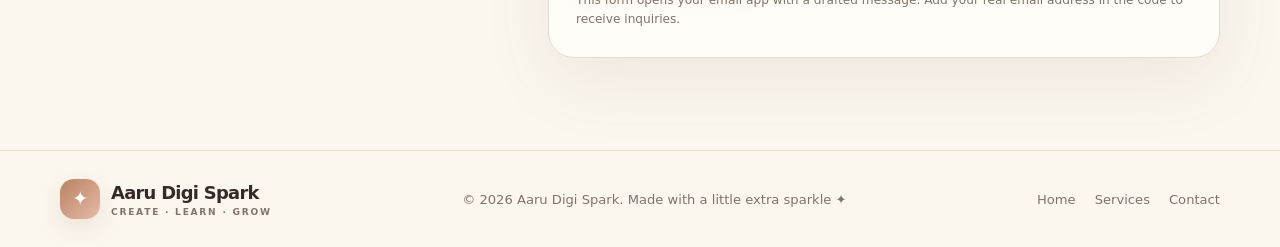
==== commit ef35c42d: "Add files via upload" ====
--- a/index.html
+++ b/index.html
@@ -1,12 +1,97 @@
-<!doctype html><html lang="en"><head><meta charset="utf-8"><meta name="viewport" content="width=device-width, initial-scale=1"><meta name="theme-color" content="#160d2d"><meta name="description" content="Aaru Digi Spark — creative digital marketing, content, SEO and branding."><title>Home | Aaru Digi Spark</title><style>
+<!doctype html>
+<html lang="en">
+<head>
+<meta charset="utf-8">
+<meta name="viewport" content="width=device-width, initial-scale=1">
+<meta name="theme-color" content="#f7f0e5">
+<meta name="description" content="Aaru Digi Spark helps brands shine with digital marketing, social media, creative content, SEO and brand identity.">
+<title>Aaru Digi Spark — Create. Learn. Grow.</title>
+<style>
 :root{color-scheme:light dark;--bg:light-dark(#fbf9ff,#100a20);--surface:light-dark(#fff,#1a1130);--surface2:light-dark(#f2edff,#24183f);--ink:light-dark(#211637,#f8f4ff);--muted:light-dark(#71677f,#bcb0d2);--line:light-dark(#e7def8,#3b2a58);--purple:#9b72ff;--purple2:#c3a9ff;--pink:#ff9bcf;--cyan:#91e6ff;--shadow:0 24px 70px #13072620}
 *{box-sizing:border-box}html{scroll-behavior:smooth;scroll-padding-top:90px}body{margin:0;background:var(--bg);color:var(--ink);font-family:Inter,ui-sans-serif,system-ui,-apple-system,BlinkMacSystemFont,"Segoe UI",sans-serif;line-height:1.6}a{color:inherit;text-decoration:none}button,input,textarea,select{font:inherit}button,a{ -webkit-tap-highlight-color:transparent}.shell{overflow:hidden;min-height:100vh;background:var(--bg)}.container{width:min(1160px,calc(100% - 44px));margin:auto}.nav-wrap{position:sticky;top:0;z-index:50;background:light-dark(#fbf9ffe8,#100a20e8);backdrop-filter:blur(18px);border-bottom:1px solid var(--line)}nav{height:76px;display:flex;align-items:center;justify-content:space-between;gap:22px}.brand{display:flex;align-items:center;gap:11px;font-weight:850;letter-spacing:-.04em;font-size:1.12rem}.brand-mark{width:40px;height:40px;display:grid;place-items:center;border-radius:14px;color:#fff;background:linear-gradient(135deg,#9b72ff,#f39bd5);box-shadow:0 8px 24px #9b72ff55;font-size:1.2rem}.brand small{display:block;font-size:.57rem;letter-spacing:.19em;text-transform:uppercase;color:var(--muted);font-weight:700;margin-top:-3px}.navlinks{display:flex;align-items:center;gap:25px;color:var(--muted);font-size:.88rem}.navlinks a:hover,.navlinks a.active{color:var(--purple2)}.nav-actions{display:flex;align-items:center;gap:10px}.menu-btn{display:none;border:1px solid var(--line);background:var(--surface);color:var(--ink);border-radius:12px;padding:8px 12px;cursor:pointer}.btn{display:inline-flex;align-items:center;justify-content:center;gap:9px;border:0;border-radius:999px;padding:13px 21px;font-weight:750;font-size:.9rem;cursor:pointer;transition:transform .25s,box-shadow .25s,background .25s}.btn:hover{transform:translateY(-3px)}.btn-primary{color:#fff;background:linear-gradient(110deg,#8e65f6,#bd83ed 65%,#ee9acb);box-shadow:0 10px 30px #9b72ff38}.btn-soft{background:var(--surface2);color:var(--ink);border:1px solid var(--line)}.hero{position:relative;padding:88px 0 78px}.hero:before{content:"";position:absolute;inset:0;background:radial-gradient(ellipse at 75% 35%,#9b72ff25,transparent 34%),radial-gradient(ellipse at 90% 78%,#ff9bcf19,transparent 28%);pointer-events:none}.hero-grid{position:relative;display:grid;grid-template-columns:1.03fr .97fr;align-items:center;gap:45px}.eyebrow{display:inline-flex;align-items:center;gap:9px;padding:7px 12px;border:1px solid var(--line);background:var(--surface);border-radius:999px;color:var(--muted);font-size:.76rem;font-weight:750;letter-spacing:.04em}.dot{width:8px;height:8px;background:#b18cff;border-radius:50%;box-shadow:0 0 0 5px #9b72ff1c}.hero h1{font-size:clamp(3.1rem,6.1vw,5.6rem);line-height:.99;letter-spacing:-.075em;margin:23px 0 22px;max-width:660px}.gradient-text{background:linear-gradient(100deg,#a17aff 8%,#e89ad8 57%,#8cddff);-webkit-background-clip:text;background-clip:text;color:transparent}.hero p{font-size:1.07rem;color:var(--muted);max-width:520px;margin:0 0 28px}.hero-buttons{display:flex;gap:12px;flex-wrap:wrap}.hero-proof{display:flex;align-items:center;gap:13px;margin-top:34px;color:var(--muted);font-size:.82rem}.avatar-stack{display:flex;padding-left:4px}.avatar-stack span{width:29px;height:29px;border:2px solid var(--bg);border-radius:50%;display:grid;place-items:center;margin-left:-5px;background:linear-gradient(135deg,#d9c4ff,#ffc8e5);font-size:.85rem}.hero-art{position:relative;min-height:470px;display:grid;place-items:center}.art-glow{position:absolute;width:360px;height:360px;border-radius:50%;background:radial-gradient(circle,#b594ff48,transparent 68%);filter:blur(7px)}.orbit{position:absolute;border:1px solid #a88aff4a;border-radius:50%;transform:rotate(-22deg)}.orbit.one{width:400px;height:265px}.orbit.two{width:330px;height:430px;transform:rotate(36deg)}.spark{position:absolute;color:#e4c7ff;font-size:1.5rem;animation:twinkle 3s ease-in-out infinite}.s1{top:15%;left:19%}.s2{top:23%;right:12%;animation-delay:.8s}.s3{bottom:18%;left:16%;animation-delay:1.4s}.s4{bottom:14%;right:18%;animation-delay:.4s}.anime-card{position:relative;width:min(330px,80%);height:380px;border:1px solid #ffffff72;border-radius:48% 48% 36px 36px;background:linear-gradient(150deg,#e9d9ff,#bda4f8 48%,#7b62bd);box-shadow:0 35px 100px #8e65f64a;overflow:hidden;animation:float 6s ease-in-out infinite}.anime-card:before{content:"";position:absolute;width:230px;height:250px;top:30px;left:50%;transform:translateX(-50%);border-radius:48% 48% 44% 44%;background:linear-gradient(145deg,#41265f,#221432);clip-path:polygon(9% 0,90% 0,100% 36%,92% 72%,72% 43%,61% 26%,45% 43%,15% 70%,0 40%)}.hair-back{position:absolute;top:66px;left:calc(50% - 96px);width:192px;height:210px;border-radius:48% 48% 42% 42%;background:linear-gradient(100deg,#39204f,#6e4a9b 65%,#2e1c46);clip-path:polygon(0 0,100% 0,100% 85%,78% 100%,70% 55%,54% 83%,39% 48%,18% 100%,8% 70%)}.face{position:absolute;top:91px;left:50%;transform:translateX(-50%);width:145px;height:166px;border-radius:45% 45% 48% 48%;background:linear-gradient(130deg,#ffe1d8,#f3b9bc);box-shadow:inset -12px -8px 0 #d78ea21b}.fringe{position:absolute;top:70px;left:calc(50% - 79px);width:158px;height:94px;background:linear-gradient(120deg,#30203f,#65458c);border-radius:70% 50% 30% 30%;clip-path:polygon(0 0,100% 0,93% 52%,75% 38%,63% 92%,48% 48%,33% 78%,18% 43%,8% 65%)}.eye{position:absolute;top:165px;width:18px;height:25px;border-radius:50%;background:#342443;border:4px solid #fff5f7;box-shadow:0 0 0 1px #8c668f}.eye:after{content:"";position:absolute;top:2px;left:3px;width:5px;height:7px;border-radius:50%;background:#fff}.eye.left{left:calc(50% - 48px)}.eye.right{right:calc(50% - 48px)}.blush{position:absolute;top:196px;width:26px;height:10px;border-radius:50%;background:#ed8eae75;filter:blur(3px)}.blush.left{left:calc(50% - 66px)}.blush.right{right:calc(50% - 66px)}.neck{position:absolute;top:235px;left:calc(50% - 20px);width:40px;height:44px;background:#efb0ad;border-radius:10px}.body-art{position:absolute;top:258px;left:50%;transform:translateX(-50%);width:245px;height:170px;background:linear-gradient(120deg,#faf4ff,#c5b2ff 60%,#9075dc);clip-path:polygon(31% 0,69% 0,100% 100%,0 100%);border-radius:38px 38px 0 0}.collar{position:absolute;top:259px;left:calc(50% - 36px);width:72px;height:53px;background:#fff7ff;clip-path:polygon(0 0,50% 40%,100% 0,70% 100%,30% 100%)}.floating-pill{position:absolute;padding:12px 15px;border-radius:17px;background:light-dark(#ffffffed,#201536ed);border:1px solid var(--line);box-shadow:var(--shadow);font-size:.8rem;backdrop-filter:blur(12px);animation:float 5s ease-in-out infinite}.floating-pill strong{display:block;font-size:.92rem}.floating-pill small{color:var(--muted)}.pill-one{top:16%;right:-1%}.pill-two{bottom:12%;left:-2%;animation-delay:1.2s}.pill-icon{display:inline-grid;place-items:center;width:30px;height:30px;border-radius:10px;background:#9b72ff25;margin-right:7px}.marquee{border-top:1px solid var(--line);border-bottom:1px solid var(--line);padding:19px 0;background:var(--surface)}.marquee-inner{display:flex;justify-content:space-between;gap:24px;flex-wrap:wrap;color:var(--muted);font-size:.75rem;font-weight:800;letter-spacing:.16em;text-transform:uppercase}.marquee b{color:var(--purple2)}section{padding:92px 0}.section-head{max-width:690px;margin-bottom:38px}.section-kicker{font-size:.75rem;letter-spacing:.2em;text-transform:uppercase;font-weight:850;color:#a58aff}.section-head h2{font-size:clamp(2.2rem,4vw,3.55rem);line-height:1.06;letter-spacing:-.06em;margin:13px 0}.section-head p{color:var(--muted);font-size:1rem;max-width:590px}.services-grid{display:grid;grid-template-columns:repeat(3,1fr);gap:17px}.service-card{position:relative;padding:25px;border-radius:24px;border:1px solid var(--line);background:var(--surface);transition:transform .3s,border-color .3s,box-shadow .3s;overflow:hidden}.service-card:hover{transform:translateY(-7px);border-color:#a58aff9c;box-shadow:var(--shadow)}.service-icon{width:48px;height:48px;border-radius:16px;display:grid;place-items:center;background:linear-gradient(135deg,#a486ff35,#f2a2d52c);font-size:1.4rem;margin-bottom:20px}.service-card h3{margin:0 0 9px;font-size:1.15rem;letter-spacing:-.025em}.service-card p{margin:0 0 20px;color:var(--muted);font-size:.9rem}.text-link{display:inline-flex;align-items:center;gap:8px;color:#ad91ff;font-weight:800;font-size:.86rem}.text-link:hover{gap:13px}.about-grid{display:grid;grid-template-columns:.9fr 1.1fr;gap:60px;align-items:center}.about-visual{position:relative;min-height:400px;border-radius:30px;border:1px solid var(--line);background:radial-gradient(circle at 30% 20%,#f5b7df48,transparent 30%),radial-gradient(circle at 75% 70%,#9d80ff48,transparent 32%),var(--surface2);display:grid;place-items:center;overflow:hidden}.about-orb{width:220px;height:220px;border-radius:50%;background:linear-gradient(140deg,#f7c6e6,#a98cff 55%,#79d7ff);box-shadow:0 0 80px #a58aff4a;display:grid;place-items:center;font-size:5rem}.about-note{position:absolute;bottom:23px;right:22px;padding:15px 18px;background:var(--surface);border:1px solid var(--line);border-radius:17px;font-size:.85rem;box-shadow:var(--shadow)}.about-copy h2{font-size:clamp(2.2rem,4vw,3.4rem);line-height:1.07;letter-spacing:-.06em;margin:13px 0 20px}.about-copy p{color:var(--muted)}.check-list{display:grid;grid-template-columns:1fr 1fr;gap:13px;margin:25px 0 30px}.check{display:flex;align-items:center;gap:9px;font-size:.9rem;font-weight:650}.check span{display:grid;place-items:center;width:23px;height:23px;border-radius:50%;background:#9b72ff26;color:#b79aff;font-size:.8rem}.process-grid{display:grid;grid-template-columns:repeat(4,1fr);gap:15px}.step{padding:22px;border-top:1px solid var(--line);position:relative}.step-num{font-size:.76rem;color:#b89dff;letter-spacing:.12em;font-weight:900}.step h3{margin:14px 0 8px;font-size:1.05rem}.step p{color:var(--muted);font-size:.88rem;margin:0}.portfolio-grid{display:grid;grid-template-columns:1.1fr .9fr .9fr;gap:17px}.project{border:1px solid var(--line);border-radius:24px;overflow:hidden;background:var(--surface);transition:transform .3s}.project:hover{transform:translateY(-6px)}.project-art{height:230px;position:relative;display:grid;place-items:center;overflow:hidden}.project:nth-child(1) .project-art{background:linear-gradient(135deg,#4d317b,#bb8aff)}.project:nth-child(2) .project-art{background:linear-gradient(135deg,#f4b9da,#8e70db)}.project:nth-child(3) .project-art{background:linear-gradient(135deg,#8dddf0,#8274df)}.project-art .mock-window{width:76%;height:73%;border-radius:13px;background:#fff;color:#34234c;box-shadow:0 20px 45px #160c2e45;padding:15px;transform:rotate(-3deg)}.mock-top{display:flex;gap:4px;margin-bottom:14px}.mock-top i{width:6px;height:6px;border-radius:50%;background:#c5b3e4}.mock-heading{font-size:1.3rem;font-weight:900;line-height:1.02;letter-spacing:-.06em}.mock-line{height:5px;border-radius:4px;background:#ded3f3;margin-top:8px;width:70%}.mock-chip{display:inline-block;background:#a58aff;color:white;border-radius:20px;padding:5px 9px;font-size:.52rem;margin-top:12px}.project-info{padding:20px}.project-info h3{margin:0 0 5px;font-size:1rem}.project-info p{margin:0;color:var(--muted);font-size:.85rem}.testimonial{padding:30px;border-radius:28px;background:var(--surface2);border:1px solid var(--line);display:grid;grid-template-columns:.7fr 1.3fr;gap:30px;align-items:center}.quote-mark{font-size:4rem;line-height:1;color:#ad91ff}.testimonial blockquote{font-size:1.25rem;line-height:1.5;letter-spacing:-.025em;margin:0 0 17px}.testimonial cite{font-style:normal;color:var(--muted);font-size:.86rem}.contact-grid{display:grid;grid-template-columns:.8fr 1.2fr;gap:40px}.contact-copy h2{font-size:clamp(2.3rem,4vw,3.6rem);line-height:1.03;letter-spacing:-.06em;margin:15px 0}.contact-copy p{color:var(--muted)}.contact-detail{display:flex;align-items:center;gap:12px;margin-top:23px;font-size:.9rem}.contact-detail span{width:40px;height:40px;display:grid;place-items:center;border-radius:13px;background:var(--surface2);border:1px solid var(--line)}.contact-form{padding:27px;border:1px solid var(--line);border-radius:26px;background:var(--surface);box-shadow:var(--shadow)}.form-row{display:grid;grid-template-columns:1fr 1fr;gap:14px}.field{margin-bottom:15px}.field label{display:block;font-size:.82rem;font-weight:750;margin-bottom:7px}.field input,.field textarea,.field select{width:100%;border:1px solid var(--line);border-radius:13px;background:var(--bg);color:var(--ink);padding:13px 14px;outline:none}.field input:focus,.field textarea:focus,.field select:focus{border-color:#a58aff;box-shadow:0 0 0 3px #9b72ff20}.field textarea{min-height:125px;resize:vertical}.form-note{color:var(--muted);font-size:.76rem;margin:12px 0 0}.footer{border-top:1px solid var(--line);padding:28px 0}.footer-inner{display:flex;justify-content:space-between;gap:20px;align-items:center;flex-wrap:wrap}.footer p{color:var(--muted);font-size:.82rem;margin:0}.footer-links{display:flex;gap:19px;color:var(--muted);font-size:.82rem}.page-view{display:none;min-height:65vh}.page-view.active{display:block;animation:fadeIn .35s ease}.home-view.hidden{display:none}.service-hero{padding:82px 0 48px;background:radial-gradient(ellipse at 80% 20%,#9b72ff25,transparent 38%)}.service-hero h1{font-size:clamp(2.7rem,6vw,4.7rem);line-height:1.03;letter-spacing:-.07em;max-width:800px;margin:20px 0}.service-hero p{max-width:700px;color:var(--muted);font-size:1.08rem}.detail-layout{display:grid;grid-template-columns:1.1fr .9fr;gap:40px;padding:25px 0 90px}.detail-panel{border:1px solid var(--line);background:var(--surface);border-radius:24px;padding:26px}.detail-panel h2{margin-top:0;letter-spacing:-.04em}.detail-panel p,.detail-panel li{color:var(--muted)}.detail-panel li{margin:10px 0}.detail-mini-grid{display:grid;grid-template-columns:1fr 1fr;gap:12px}.mini{padding:17px;border-radius:16px;background:var(--surface2);border:1px solid var(--line)}.mini b{display:block;margin-bottom:5px}.mini span{color:var(--muted);font-size:.82rem}.back-link{display:inline-flex;gap:8px;color:#b69aff;font-weight:800;font-size:.9rem;margin-top:12px}.reveal{opacity:0;transform:translateY(18px);transition:opacity .7s ease,transform .7s ease}.reveal.visible{opacity:1;transform:translateY(0)}@keyframes float{0%,100%{transform:translateY(0)}50%{transform:translateY(-11px)}}@keyframes twinkle{0%,100%{opacity:.45;transform:scale(.8)}50%{opacity:1;transform:scale(1.15)}}@keyframes fadeIn{from{opacity:0;transform:translateY(8px)}to{opacity:1;transform:translateY(0)}}
 @media(max-width:900px){.hero-grid,.about-grid,.contact-grid,.detail-layout{grid-template-columns:1fr}.hero{padding-top:60px}.hero-art{min-height:410px}.services-grid{grid-template-columns:repeat(2,1fr)}.process-grid{grid-template-columns:repeat(2,1fr)}.portfolio-grid{grid-template-columns:1fr 1fr}.portfolio-grid .project:first-child{grid-column:span 2}.testimonial{grid-template-columns:1fr;gap:5px}.about-visual{min-height:330px}.navlinks{gap:15px}}
 @media(max-width:680px){.container{width:min(100% - 30px,1160px)}nav{height:68px}.navlinks{display:none;position:absolute;left:15px;right:15px;top:75px;padding:16px;background:var(--surface);border:1px solid var(--line);border-radius:18px;box-shadow:var(--shadow);flex-direction:column;align-items:stretch;gap:0}.navlinks.open{display:flex}.navlinks a{padding:12px 8px}.nav-actions .btn{display:none}.menu-btn{display:block}.brand{font-size:1rem}.brand-mark{width:36px;height:36px}.hero{padding:52px 0 46px}.hero h1{font-size:clamp(3rem,15vw,4.6rem)}.hero-art{min-height:380px;transform:scale(.92);margin:-10px -15px}.anime-card{height:340px;width:290px}.hero-proof{align-items:flex-start}.marquee-inner{justify-content:center;gap:14px 22px}.marquee-inner span{font-size:.66rem}section{padding:68px 0}.services-grid,.portfolio-grid{grid-template-columns:1fr}.portfolio-grid .project:first-child{grid-column:auto}.project-art{height:210px}.process-grid{grid-template-columns:1fr 1fr}.check-list{grid-template-columns:1fr}.form-row{grid-template-columns:1fr;gap:0}.contact-form{padding:19px}.testimonial{padding:23px}.testimonial blockquote{font-size:1.08rem}.footer-inner{align-items:flex-start;flex-direction:column}.pill-one{right:0}.pill-two{left:0}.detail-mini-grid{grid-template-columns:1fr 1fr}}
 @media(prefers-reduced-motion:reduce){*,*::before,*::after{animation-duration:.01ms!important;animation-iteration-count:1!important;scroll-behavior:auto!important;transition-duration:.01ms!important}.reveal{opacity:1;transform:none}}
-
-/* Separate-page navigation */
-.navlinks a.active{color:var(--purple2)} .page-intro{padding:76px 0 30px;background:radial-gradient(ellipse at 80% 20%,#9b72ff25,transparent 38%)} .page-intro h1{font-size:clamp(2.7rem,6vw,4.7rem);line-height:1.03;letter-spacing:-.07em;max-width:850px;margin:18px 0}.page-intro p{max-width:720px;color:var(--muted);font-size:1.08rem}.page-body{padding:24px 0 88px}.service-detail-grid{display:grid;grid-template-columns:1.1fr .9fr;gap:24px}.service-detail-grid .detail-panel{border:1px solid var(--line);background:var(--surface);border-radius:24px;padding:26px}.service-detail-grid .detail-panel h2{margin-top:0;letter-spacing:-.04em}.service-detail-grid .detail-panel p,.service-detail-grid .detail-panel li{color:var(--muted)}.service-detail-grid .detail-panel li{margin:10px 0}.service-detail-grid .detail-mini-grid{display:grid;grid-template-columns:1fr 1fr;gap:12px}.service-detail-grid .mini{padding:17px;border-radius:16px;background:var(--surface2);border:1px solid var(--line)}.service-detail-grid .mini b{display:block;margin-bottom:5px}.service-detail-grid .mini span{color:var(--muted);font-size:.82rem}.back-link{display:inline-flex;gap:8px;color:#b69aff;font-weight:800;font-size:.9rem;margin-top:12px}@media(max-width:900px){.service-detail-grid{grid-template-columns:1fr}}</style></head><body><div class="shell" id="top"><div class="nav-wrap"><nav class="container" aria-label="Main navigation"><a class="brand" href="index.html" aria-label="Aaru Digi Spark home"><span class="brand-mark">✦</span><span>Aaru Digi Spark<small>CREATE · LEARN · GROW</small></span></a><div class="navlinks" id="navlinks"><a href="index.html" class="active">Home</a><a href="about.html">About</a><a href="services.html">Services</a><a href="portfolio.html">Portfolio</a><a href="contact.html">Contact</a></div><div class="nav-actions"><a class="btn btn-primary" href="contact.html">Let's talk <span>↗</span></a><button class="menu-btn" id="menuBtn" aria-label="Open menu" aria-expanded="false">☰</button></div></nav></div><main><header class="hero" id="home"><div class="container hero-grid"><div class="hero-copy reveal"><span class="eyebrow"><span class="dot"></span> YOUR NEXT DIGITAL CHAPTER STARTS HERE</span><h1>Make your brand <span class="gradient-text">feel like magic.</span></h1><p>Creative ideas meet smart digital marketing. We help your brand show up beautifully, connect with the right people, and grow with purpose.</p><div class="hero-buttons"><a class="btn btn-primary" href="#services">Explore services <span>↗</span></a><a class="btn btn-soft" href="#about">Get to know us <span>→</span></a></div><div class="hero-proof"><div class="avatar-stack"><span>✦</span><span>♡</span><span>✧</span></div><span><strong>Creative by nature.</strong><br/>Thoughtful by design.</span></div></div>
-<div aria-label="Dreamy anime-inspired illustration" class="hero-art reveal"><div class="art-glow"></div><div class="orbit one"></div><div class="orbit two"></div><span class="spark s1">✦</span><span class="spark s2">✧</span><span class="spark s3">✦</span><span class="spark s4">✧</span><div class="anime-card"><div class="hair-back"></div><div class="face"></div><div class="fringe"></div><div class="eye left"></div><div class="eye right"></div><div class="blush left"></div><div class="blush right"></div><div class="neck"></div><div class="body-art"></div><div class="collar"></div></div><div class="floating-pill pill-one"><span class="pill-icon">✧</span><strong>Ideas into impact</strong><small>Creative with purpose</small></div><div class="floating-pill pill-two"><span class="pill-icon">♡</span><strong>Made with care</strong><small>Your story, your style</small></div></div></div></header><div class="marquee"><div class="container marquee-inner"><span><b>✦</b> Creative strategy</span><span><b>✦</b> Social media</span><span><b>✦</b> Brand identity</span><span><b>✦</b> SEO</span><span><b>✦</b> Content that connects</span></div></div><section><div class="container"><div class="section-head reveal"><span class="section-kicker">WHAT WE CAN DO TOGETHER</span><h2>Little details. <span class="gradient-text">Big impressions.</span></h2><p>Explore creative services designed to help your brand stand out.</p></div><div class="services-grid"><article class="service-card reveal"><div class="service-icon">⌕</div><h3>Search Engine Optimization</h3><p>Make your website more discoverable with useful content, a clear structure, and a search-friendly foundation.</p><a class="text-link" href="seo.html">Explore service <span>→</span></a></article><article class="service-card reveal"><div class="service-icon">♡</div><h3>Social Media Marketing</h3><p>Build a consistent social presence that feels like your brand and gives your audience a reason to connect.</p><a class="text-link" href="social-media.html">Explore service <span>→</span></a></article><article class="service-card reveal"><div class="service-icon">✎</div><h3>Content Creation</h3><p>Create useful, beautiful content that catches attention, communicates clearly, and sounds unmistakably like you.</p><a class="text-link" href="content-creation.html">Explore service <span>→</span></a></article><article class="service-card reveal"><div class="service-icon">✧</div><h3>Branding & Identity</h3><p>Build a memorable identity with a clear personality, thoughtful visuals, and a consistent brand voice.</p><a class="text-link" href="branding.html">Explore service <span>→</span></a></article><article class="service-card reveal"><div class="service-icon">▣</div><h3>Creative Campaigns</h3><p>Bring your message to life with a focused campaign concept, cohesive creative assets, and a plan your audience can follow.</p><a class="text-link" href="campaigns.html">Explore service <span>→</span></a></article><article class="service-card reveal"><div class="service-icon">☏</div><h3>Digital Consultation</h3><p>Get friendly, practical guidance for your digital presence, whether you are just starting or ready to make a change.</p><a class="text-link" href="consultation.html">Explore service <span>→</span></a></article></div><p style="margin-top:25px"><a class="btn btn-soft" href="services.html">View all services ↗</a></p></div></section></main><footer class="footer"><div class="container footer-inner"><a class="brand" href="index.html"><span class="brand-mark">✦</span><span>Aaru Digi Spark<small>CREATE · LEARN · GROW</small></span></a><p>© <span id="year"></span> Aaru Digi Spark. Made with a little extra sparkle ✦</p><div class="footer-links"><a href="index.html">Home</a><a href="services.html">Services</a><a href="contact.html">Contact</a></div></div></footer></div><script>
-document.getElementById('menuBtn').addEventListener('click',()=>{const nav=document.getElementById('navlinks');const open=nav.classList.toggle('open');document.getElementById('menuBtn').setAttribute('aria-expanded',String(open));});document.getElementById('year').textContent=new Date().getFullYear();const observer=new IntersectionObserver(entries=>entries.forEach(entry=>{if(entry.isIntersecting){entry.target.classList.add('visible');observer.unobserve(entry.target);}}),{threshold:.12});document.querySelectorAll('.reveal').forEach(el=>observer.observe(el));
-</script></body></html>+/* Aaru cream edition: warm paper, ink, and soft anime pastels */
+:root{color-scheme:light;--bg:#fbf7ef;--surface:#fffdf8;--surface2:#f3e9d9;--ink:#352a27;--muted:#81736a;--line:#e8dccb;--purple:#a86f52;--purple2:#9b684e;--pink:#e9ad9b;--cyan:#c6d9cf;--shadow:0 24px 70px #5c402015}
+body,.shell{background:#fbf7ef;color:#352a27}
+.nav-wrap{background:#fbf7efe8;border-bottom-color:#e8dccb}
+.brand-mark{background:linear-gradient(135deg,#b78362,#e7b9a7);box-shadow:0 8px 24px #b7836230}
+.btn-primary{background:linear-gradient(110deg,#9c6c50,#c48d70 65%,#e8b6a3);box-shadow:0 10px 30px #b7836228}
+.btn-soft,.service-card,.project,.contact-form,.detail-panel,.floating-pill,.about-note{background:#fffdf8}
+.hero:before{background:radial-gradient(ellipse at 75% 35%,#e8cdbb70,transparent 36%),radial-gradient(ellipse at 90% 78%,#d7e3d670,transparent 30%)}
+.gradient-text{background:linear-gradient(100deg,#9b684e 8%,#d58e7e 57%,#8da99a);-webkit-background-clip:text;background-clip:text;color:transparent}
+.eyebrow{background:#fffdf8;border-color:#e8dccb;color:#81736a}.dot{background:#c58d71;box-shadow:0 0 0 5px #c58d711c}
+.anime-card{border-color:#fff9;background:linear-gradient(150deg,#f5e4d1,#e6c1a9 48%,#b98c72);box-shadow:0 35px 100px #b7836235}
+.anime-card:before{background:linear-gradient(145deg,#5b4139,#302522)}.hair-back{background:linear-gradient(100deg,#4a302b,#876253 65%,#352522)}.face{background:linear-gradient(130deg,#ffe8d9,#f2c6b6)}.fringe{background:linear-gradient(120deg,#392a27,#8b6556)}.eye{background:#49332e;border-color:#fff8f2;box-shadow:0 0 0 1px #b38c7c}.neck{background:#edb7a3}.body-art{background:linear-gradient(120deg,#fff8ed,#d9e2d2 60%,#b7cbb9)}.collar{background:#fffaf1}
+.art-glow{background:radial-gradient(circle,#e9cbb75e,transparent 68%)}.orbit{border-color:#b7836245}.spark{color:#c58d71}
+.floating-pill{border-color:#e8dccb;box-shadow:0 24px 70px #5c402015}.pill-icon{background:#e9d8c7}
+.marquee{background:#f4ecdf;border-color:#e8dccb}.marquee b,.section-kicker,.step-num{color:#a87558}.text-link,.back-link{color:#9b684e}
+.service-card:hover{border-color:#c58d7180}.service-icon,.contact-detail span{background:linear-gradient(135deg,#ead8c535,#d9e2d255)}
+.about-visual{background:radial-gradient(circle at 30% 20%,#f1d5c45c,transparent 30%),radial-gradient(circle at 75% 70%,#cbdcc85c,transparent 32%),#f3e9d9}.about-orb{background:linear-gradient(140deg,#f2d6bd,#d9b49d 55%,#b5c9b6);box-shadow:0 0 80px #b7836228}
+.check span{background:#e9d8c7;color:#9b684e}.project:nth-child(1) .project-art{background:linear-gradient(135deg,#b98d72,#e6c8ad)}.project:nth-child(2) .project-art{background:linear-gradient(135deg,#f2d4c8,#c6b1a0)}.project:nth-child(3) .project-art{background:linear-gradient(135deg,#d5e3d8,#a7c0b3)}
+.testimonial{background:#f3e9d9;border-color:#e8dccb}.quote-mark{color:#b78362}.field input,.field textarea,.field select{background:#fffaf3;color:#352a27;border-color:#e8dccb}.field input:focus,.field textarea:focus,.field select:focus{border-color:#b78362;box-shadow:0 0 0 3px #b783621c}
+.service-hero{background:radial-gradient(ellipse at 80% 20%,#e8cdbb70,transparent 38%)}.mini{background:#f4ecdf;border-color:#e8dccb}
+@media(max-width:680px){.navlinks{background:#fffdf8;border-color:#e8dccb}.hero-art{transform:scale(.9);margin:-12px -15px}}
+/* Animated cream anime atmosphere: drifting sakura, warm light, and tiny sparkles */
+.hero{isolation:isolate;overflow:hidden}
+.hero:before{z-index:-2;background-size:140% 140%;animation:animeAura 16s ease-in-out infinite alternate}
+.hero:after{content:"✿     ✧       ❀          ✦       ✿          ✧      ❀";position:absolute;z-index:-1;inset:0;pointer-events:none;white-space:normal;overflow:hidden;color:#c58d7180;font-size:clamp(1.2rem,2.4vw,2rem);letter-spacing:clamp(1.5rem,5vw,5rem);line-height:5.5;word-spacing:2rem;text-shadow:0 0 18px #f0d8c5;animation:sakuraDrift 24s linear infinite;mask-image:linear-gradient(to bottom,transparent,#000 12%,#000 88%,transparent)}
+.hero-art:after{content:"✧";position:absolute;top:12%;left:9%;font-size:2rem;color:#b78362;opacity:.65;pointer-events:none;animation:twinkle 3.8s ease-in-out infinite}
+.spark{animation:twinkle 3s ease-in-out infinite, sparkleFloat 7s ease-in-out infinite}
+.s2{animation-delay:.8s,1.3s}.s3{animation-delay:1.4s,2s}.s4{animation-delay:.4s,.7s}
+.art-glow{animation:glowPulse 7s ease-in-out infinite alternate}
+.orbit.one{animation:orbitSway 18s ease-in-out infinite alternate}.orbit.two{animation:orbitSway 23s ease-in-out infinite alternate-reverse}
+@keyframes animeAura{0%{background-position:0% 45%;opacity:.7}100%{background-position:100% 55%;opacity:1}}
+@keyframes sakuraDrift{0%{transform:translate3d(2%,-3%,0) rotate(-4deg);background-position:0 0}50%{transform:translate3d(-2%,2%,0) rotate(3deg)}100%{transform:translate3d(2%,7%,0) rotate(-4deg)}}
+@keyframes sparkleFloat{0%,100%{translate:0 0}50%{translate:0 -12px}}
+@keyframes glowPulse{0%{transform:scale(.88);opacity:.55}100%{transform:scale(1.12);opacity:1}}
+@keyframes orbitSway{0%{rotate:-5deg;scale:.97}100%{rotate:5deg;scale:1.03}}
+@media(prefers-reduced-motion:reduce){.hero:before,.hero:after,.hero-art:after,.spark,.art-glow,.orbit.one,.orbit.two{animation:none!important}}
+</style>
+</head>
+<body>
+<div class="shell" id="top">
+<div class="nav-wrap"><nav class="container" aria-label="Main navigation">
+<a class="brand" href="#home" data-route="home" aria-label="Aaru Digi Spark home"><span class="brand-mark">✦</span><span>Aaru Digi Spark<small>CREATE · LEARN · GROW</small></span></a>
+<div class="navlinks" id="navlinks"><a href="#home" data-route="home" class="active">Home</a><a href="#about" data-route="about">About</a><a href="#services" data-route="services">Services</a><a href="#portfolio" data-route="portfolio">Portfolio</a><a href="#contact" data-route="contact">Contact</a></div>
+<div class="nav-actions"><a class="btn btn-primary" href="#contact" data-route="contact">Let's talk <span>↗</span></a><button class="menu-btn" id="menuBtn" aria-label="Open menu" aria-expanded="false">☰</button></div>
+</nav></div>
+<main id="homeView" class="home-view">
+<header class="hero" id="home"><div class="container hero-grid"><div class="hero-copy reveal"><span class="eyebrow"><span class="dot"></span> YOUR NEXT DIGITAL CHAPTER STARTS HERE</span><h1>Make your brand <span class="gradient-text">feel like magic.</span></h1><p>Creative ideas meet smart digital marketing. We help your brand show up beautifully, connect with the right people, and grow with purpose.</p><div class="hero-buttons"><a class="btn btn-primary" href="#services" data-route="services">Explore services <span>↗</span></a><a class="btn btn-soft" href="#about" data-route="about">Get to know us <span>→</span></a></div><div class="hero-proof"><div class="avatar-stack"><span>✦</span><span>♡</span><span>✧</span></div><span><strong>Creative by nature.</strong><br>Thoughtful by design.</span></div></div>
+<div class="hero-art reveal" aria-label="Dreamy anime-inspired illustration"><div class="art-glow"></div><div class="orbit one"></div><div class="orbit two"></div><span class="spark s1">✦</span><span class="spark s2">✧</span><span class="spark s3">✦</span><span class="spark s4">✧</span><div class="anime-card"><div class="hair-back"></div><div class="face"></div><div class="fringe"></div><div class="eye left"></div><div class="eye right"></div><div class="blush left"></div><div class="blush right"></div><div class="neck"></div><div class="body-art"></div><div class="collar"></div></div><div class="floating-pill pill-one"><span class="pill-icon">✧</span><strong>Ideas into impact</strong><small>Creative with purpose</small></div><div class="floating-pill pill-two"><span class="pill-icon">♡</span><strong>Made with care</strong><small>Your story, your style</small></div></div></div></header>
+<div class="marquee"><div class="container marquee-inner"><span><b>✦</b> Creative strategy</span><span><b>✦</b> Social media</span><span><b>✦</b> Brand identity</span><span><b>✦</b> SEO</span><span><b>✦</b> Content that connects</span></div></div>
+<section id="services"><div class="container"><div class="section-head reveal"><span class="section-kicker">WHAT WE CAN DO TOGETHER</span><h2>Little details. <span class="gradient-text">Big impressions.</span></h2><p>From your first idea to a more confident online presence, explore creative services designed to help your brand stand out.</p></div><div class="services-grid">
+<article class="service-card reveal"><div class="service-icon">⌕</div><h3>Search Engine Optimization</h3><p>Help the right people discover your website with clear, useful, search-friendly content.</p><a class="text-link" href="#service/seo" data-service="seo">Explore SEO <span>→</span></a></article>
+<article class="service-card reveal"><div class="service-icon">♡</div><h3>Social Media Marketing</h3><p>Build a recognizable social presence with thoughtful content and a consistent voice.</p><a class="text-link" href="#service/social-media" data-service="social-media">Explore social media <span>→</span></a></article>
+<article class="service-card reveal"><div class="service-icon">✎</div><h3>Content Creation</h3><p>Turn ideas into scroll-stopping visuals, captions, short videos, and useful stories.</p><a class="text-link" href="#service/content-creation" data-service="content-creation">Explore content <span>→</span></a></article>
+<article class="service-card reveal"><div class="service-icon">✧</div><h3>Branding & Identity</h3><p>Create a cohesive look and feel that makes your brand memorable and unmistakably yours.</p><a class="text-link" href="#service/branding" data-service="branding">Explore branding <span>→</span></a></article>
+<article class="service-card reveal"><div class="service-icon">▣</div><h3>Creative Campaigns</h3><p>Plan engaging campaigns around your message, audience, and business goals.</p><a class="text-link" href="#service/campaigns" data-service="campaigns">Explore campaigns <span>→</span></a></article>
+<article class="service-card reveal"><div class="service-icon">☏</div><h3>Digital Consultation</h3><p>Get practical guidance to choose your next steps and build confidence online.</p><a class="text-link" href="#service/consultation" data-service="consultation">Explore consultation <span>→</span></a></article>
+</div></div></section>
+<section id="about"><div class="container about-grid"><div class="about-visual reveal"><div class="about-orb">🌙</div><div class="about-note"><strong>CREATE · LEARN · GROW</strong><br><span style="color:var(--muted)">A little spark goes a long way.</span></div><span class="spark" style="top:17%;left:15%">✦</span><span class="spark" style="right:15%;top:22%">✧</span></div><div class="about-copy reveal"><span class="section-kicker">A LITTLE ABOUT AARU</span><h2>Good work starts with <span class="gradient-text">a human story.</span></h2><p>Aaru Digi Spark is a creative digital marketing brand built around curiosity, thoughtful design, and meaningful online connections. We believe a strong digital presence should feel clear, consistent, and genuinely you.</p><p>Whether you're starting from scratch or refreshing your brand, the goal is simple: make the next step feel possible—and make your ideas shine.</p><div class="check-list"><div class="check"><span>✓</span> Creative-first thinking</div><div class="check"><span>✓</span> Clear communication</div><div class="check"><span>✓</span> Beginner-friendly approach</div><div class="check"><span>✓</span> Purposeful design</div></div><a class="btn btn-primary" href="#contact" data-route="contact">Let's create something <span>↗</span></a></div></div></section>
+<section id="process"><div class="container"><div class="section-head reveal"><span class="section-kicker">A SIMPLE, THOUGHTFUL PROCESS</span><h2>From “what if?” to <span class="gradient-text">what's next.</span></h2><p>A clear process keeps the work focused, collaborative, and a little more enjoyable.</p></div><div class="process-grid"><div class="step reveal"><span class="step-num">01 / LISTEN</span><h3>Understand your story</h3><p>We learn about your brand, your audience, and what success means to you.</p></div><div class="step reveal"><span class="step-num">02 / IMAGINE</span><h3>Shape the idea</h3><p>We map out a direction that feels distinctive, useful, and true to your goals.</p></div><div class="step reveal"><span class="step-num">03 / CREATE</span><h3>Bring it to life</h3><p>We create the content, design, and plan that turn the idea into something real.</p></div><div class="step reveal"><span class="step-num">04 / GROW</span><h3>Keep learning</h3><p>We review what works and find thoughtful ways to improve over time.</p></div></div></div></section>
+<section id="portfolio"><div class="container"><div class="section-head reveal"><span class="section-kicker">A FEW CREATIVE DIRECTIONS</span><h2>Ideas deserve <span class="gradient-text">a beautiful stage.</span></h2><p>Explore sample concept directions for a brand refresh, a social launch, and a creator campaign. These are illustrative mockups, not client case studies.</p></div><div class="portfolio-grid"><article class="project reveal"><div class="project-art"><div class="mock-window"><div class="mock-top"><i></i><i></i><i></i></div><div class="mock-heading">Your next<br>chapter starts<br><span style="color:#9b72ff">here.</span></div><div class="mock-line"></div><span class="mock-chip">BRAND STORY · 01</span></div></div><div class="project-info"><h3>Brand refresh concept</h3><p>A cohesive visual direction for a growing brand.</p></div></article><article class="project reveal"><div class="project-art"><div class="mock-window" style="transform:rotate(3deg);background:#fff8fc"><div class="mock-top"><i></i><i></i><i></i></div><div style="font-size:.6rem;color:#9369b5;font-weight:800;letter-spacing:.12em">THE SOCIAL EDIT</div><div class="mock-heading" style="margin-top:12px">Make them<br><span style="color:#e18abb">stop & feel.</span></div><div style="display:flex;gap:6px;margin-top:14px"><div style="height:38px;flex:1;border-radius:8px;background:#e5d5ff"></div><div style="height:38px;flex:1;border-radius:8px;background:#ffd6e9"></div><div style="height:38px;flex:1;border-radius:8px;background:#d3f4ff"></div></div></div></div><div class="project-info"><h3>Social launch concept</h3><p>A consistent look for a fresh social presence.</p></div></article><article class="project reveal"><div class="project-art"><div class="mock-window" style="transform:rotate(-2deg);background:#f8ffff"><div class="mock-top"><i></i><i></i><i></i></div><div style="font-size:.58rem;color:#4f82b1;font-weight:800;letter-spacing:.12em">CREATOR NOTES</div><div class="mock-heading" style="margin-top:12px">Make your<br>message <span style="color:#658ce0">matter.</span></div><div class="mock-line" style="background:#d3ecf5"></div><span class="mock-chip" style="background:#668de2">CONTENT PLAN</span></div></div><div class="project-info"><h3>Creator campaign concept</h3><p>Content themes with a clear, friendly voice.</p></div></article></div></div></section>
+<section><div class="container"><div class="testimonial reveal"><div><span class="section-kicker">OUR CREATIVE PROMISE</span><div class="quote-mark">“</div></div><div><blockquote>We want your digital presence to feel like you on your very best day: confident, thoughtful, and impossible to mistake for anyone else.</blockquote><cite>— The Aaru Digi Spark philosophy</cite></div></div></div></section>
+<section id="contact"><div class="container contact-grid"><div class="contact-copy reveal"><span class="section-kicker">YOUR IDEA IS WELCOME HERE</span><h2>Let's make a little <span class="gradient-text">spark.</span></h2><p>Have a project in mind, need a fresh start, or just want to ask a question? Tell us a little about it and let's explore what's possible.</p><div class="contact-detail"><span>✉</span><div><strong>Email</strong><br><span style="color:var(--muted)">Add your preferred contact email</span></div></div><div class="contact-detail"><span>✧</span><div><strong>Based in Nepal · Working digitally</strong><br><span style="color:var(--muted)">Creative ideas can travel anywhere.</span></div></div></div><form class="contact-form reveal" id="contactForm"><div class="form-row"><div class="field"><label for="name">Your name</label><input id="name" name="name" autocomplete="name" placeholder="What should we call you?" required></div><div class="field"><label for="email">Email address</label><input id="email" name="email" type="email" autocomplete="email" placeholder="you@example.com" required></div></div><div class="field"><label for="service">What are you interested in?</label><select id="service" name="service"><option>Social media marketing</option><option>SEO</option><option>Content creation</option><option>Branding & identity</option><option>Creative campaigns</option><option>Digital consultation</option><option>Something else</option></select></div><div class="field"><label for="message">Tell us about your idea</label><textarea id="message" name="message" placeholder="A little about your project, goals, or questions..." required></textarea></div><button class="btn btn-primary" type="submit">Prepare email <span>↗</span></button><p class="form-note" id="formNote">This form opens your email app with a drafted message. Add your real email address in the code to receive inquiries.</p></form></div></section>
+</main>
+<div class="page-view" id="serviceView"><div class="service-hero"><div class="container"><a class="back-link" href="#services" data-route="services">← Back to all services</a><div id="serviceContent"></div></div></div><div class="container detail-layout"><div class="detail-panel" id="serviceMain"></div><div class="detail-panel"><h2>How we can get started</h2><p>Every project begins with a conversation. Share where you are today and what you'd like to achieve, and we'll shape a practical next step together.</p><div class="detail-mini-grid"><div class="mini"><b>✧ Discover</b><span>Understand your goals and audience.</span></div><div class="mini"><b>✎ Plan</b><span>Choose a clear creative direction.</span></div><div class="mini"><b>♡ Create</b><span>Build useful, thoughtful work.</span></div><div class="mini"><b>↗ Improve</b><span>Learn and refine as you grow.</span></div></div><a class="btn btn-primary" style="margin-top:22px" href="#contact" data-route="contact">Talk about your project ↗</a></div></div></div>
+<footer class="footer"><div class="container footer-inner"><a class="brand" href="#home" data-route="home"><span class="brand-mark">✦</span><span>Aaru Digi Spark<small>CREATE · LEARN · GROW</small></span></a><p>© <span id="year"></span> Aaru Digi Spark. Made with a little extra sparkle ✦</p><div class="footer-links"><a href="#home" data-route="home">Home</a><a href="#services" data-route="services">Services</a><a href="#contact" data-route="contact">Contact</a></div></div></footer>
+</div>
+<script>
+const serviceData={
+'seo':{title:'Search Engine Optimization',accent:'Be easier to find.',intro:'Make your website more discoverable with useful content, a clear structure, and a search-friendly foundation.',summary:'SEO helps search engines understand your pages and helps people find the information they need. The focus is on sustainable improvements—not overnight promises.',items:['Keyword and search-intent research','Page titles, headings, and meta descriptions','Helpful, well-structured website content','Internal links and basic technical checks','Simple progress reviews and next-step recommendations'],deliverables:[['Research','Understand what your audience searches for.'],['On-page SEO','Improve page structure and content clarity.'],['Content ideas','Build useful topics around real questions.'],['Foundation','Create a practical checklist for ongoing care.']]},
+'social-media':{title:'Social Media Marketing',accent:'Show up with personality.',intro:'Build a consistent social presence that feels like your brand and gives your audience a reason to connect.',summary:'Strong social media starts with a clear voice and a manageable rhythm. We bring the content pillars, visual consistency, and planning together into one approachable direction.',items:['Audience and platform selection','Content pillars and monthly calendars','Caption writing and creative direction','Post, story, and short-video concepts','Community engagement ideas and brand voice'],deliverables:[['Strategy','Define your goals, audience, and platforms.'],['Content calendar','Plan a realistic posting rhythm.'],['Creative direction','Keep visuals and voice consistent.'],['Engagement','Encourage genuine audience connection.']]},
+'content-creation':{title:'Content Creation',accent:'Turn ideas into stories.',intro:'Create useful, beautiful content that catches attention, communicates clearly, and sounds unmistakably like you.',summary:'Content should do more than fill a feed. A strong idea, a clear message, and a consistent style can make posts, short videos, and website copy work together.',items:['Content ideas and creative briefs','Social captions and short-form copy','Reel and short-video scripts','Thumbnail and post design direction','Repurposing one idea across formats'],deliverables:[['Idea bank','Generate relevant, repeatable topics.'],['Scripts & captions','Give every piece a clear message.'],['Visual direction','Choose a cohesive creative style.'],['Content system','Reuse ideas without repeating yourself.']]},
+'branding':{title:'Branding & Identity',accent:'Look like you. Feel like you.',intro:'Build a memorable identity with a clear personality, thoughtful visuals, and a consistent brand voice.',summary:'A brand is more than a logo. It is the feeling people remember, the language you use, and the visual choices that help everything belong together.',items:['Brand personality and positioning','Color palette and typography direction','Logo and visual identity concepts','Voice, tone, and messaging guidance','Simple brand guidelines for consistency'],deliverables:[['Brand essence','Clarify your purpose and personality.'],['Visual system','Choose colors, type, and graphic cues.'],['Brand voice','Define how your brand sounds.'],['Usage guide','Keep future content consistent.']]},
+'campaigns':{title:'Creative Campaigns',accent:'Give your next idea a moment.',intro:'Bring your message to life with a focused campaign concept, cohesive creative assets, and a plan your audience can follow.',summary:'A good campaign connects a clear goal to one memorable message. We can shape a concept and content sequence that fits your brand, resources, and audience.',items:['Campaign goal and core message','Audience and channel planning','Creative concept and content sequence','Launch checklist and calls to action','Post-campaign learning notes'],deliverables:[['Campaign brief','Align the idea with a clear objective.'],['Creative concept','Build a memorable central message.'],['Launch plan','Coordinate content across channels.'],['Next steps','Capture learnings for future campaigns.']]},
+'consultation':{title:'Digital Consultation',accent:'Find your next clear step.',intro:'Get friendly, practical guidance for your digital presence, whether you are just starting or ready to make a change.',summary:'You do not need to know every tool or trend to get started. A consultation can help you prioritize what matters, avoid unnecessary complexity, and leave with an actionable plan.',items:['Review of your current online presence','Website and social profile recommendations','Beginner-friendly digital marketing roadmap','Tool and workflow suggestions','A prioritized list of next actions'],deliverables:[['Listen','Understand your current situation.'],['Clarify','Identify the most useful opportunities.'],['Prioritize','Separate must-dos from nice-to-haves.'],['Action plan','Leave with practical next steps.']]}
+};
+const homeView=document.getElementById('homeView'),serviceView=document.getElementById('serviceView'),navlinks=document.getElementById('navlinks');
+function showRoute(){const hash=decodeURIComponent(location.hash||'#home');const isService=hash.startsWith('#service/');if(isService){const key=hash.slice(9);const data=serviceData[key]||serviceData.seo;homeView.classList.add('hidden');serviceView.classList.add('active');document.getElementById('serviceContent').innerHTML=`<span class="section-kicker">AARU DIGI SPARK · OUR SERVICES</span><h1>${data.title}<br><span class="gradient-text">${data.accent}</span></h1><p>${data.intro}</p>`;document.getElementById('serviceMain').innerHTML=`<h2>What this service includes</h2><p>${data.summary}</p><ul>${data.items.map(x=>`<li>${x}</li>`).join('')}</ul>`;document.querySelectorAll('[data-route]').forEach(a=>a.classList.toggle('active',a.dataset.route==='services'));window.scrollTo({top:0,behavior:'smooth'});}else{serviceView.classList.remove('active');homeView.classList.remove('hidden');const route=hash.slice(1).split('/')[0]||'home';document.querySelectorAll('[data-route]').forEach(a=>a.classList.toggle('active',a.dataset.route===route));navlinks.classList.remove('open');document.getElementById('menuBtn').setAttribute('aria-expanded','false');if(route==='home')window.scrollTo({top:0,behavior:'smooth'});else{const target=document.getElementById(route);if(target)setTimeout(()=>target.scrollIntoView({behavior:'smooth',block:'start'}),40);}}}
+document.addEventListener('click',e=>{const service=e.target.closest('[data-service]');if(service){e.preventDefault();location.hash='service/'+service.dataset.service;return;}const route=e.target.closest('[data-route]');if(route){const r=route.dataset.route;e.preventDefault();location.hash=r;}});window.addEventListener('hashchange',showRoute);document.getElementById('menuBtn').addEventListener('click',()=>{const open=navlinks.classList.toggle('open');document.getElementById('menuBtn').setAttribute('aria-expanded',String(open));});document.getElementById('year').textContent=new Date().getFullYear();
+document.getElementById('contactForm').addEventListener('submit',e=>{e.preventDefault();const form=e.currentTarget;const name=form.elements.name.value.trim(),email=form.elements.email.value.trim(),service=form.elements.service.value,message=form.elements.message.value.trim();const recipient='';const subject=encodeURIComponent('Aaru Digi Spark inquiry: '+service);const body=encodeURIComponent(`Hello Aaru Digi Spark,\n\nMy name is ${name}.\nMy email: ${email}\nI'm interested in: ${service}\n\nProject details:\n${message}\n\nThank you!`);if(!recipient){document.getElementById('formNote').textContent='Your email draft is ready. To send it, add your real recipient email in the script (const recipient) near the bottom of this file, then submit again.';const a=document.createElement('a');a.href='mailto:?subject='+subject+'&body='+body;a.click();}else{location.href='mailto:'+recipient+'?subject='+subject+'&body='+body;}});
+const observer=new IntersectionObserver(entries=>entries.forEach(entry=>{if(entry.isIntersecting){entry.target.classList.add('visible');observer.unobserve(entry.target);}}),{threshold:.12});document.querySelectorAll('.reveal').forEach(el=>observer.observe(el));showRoute();
+</script>
+</body>
+</html>
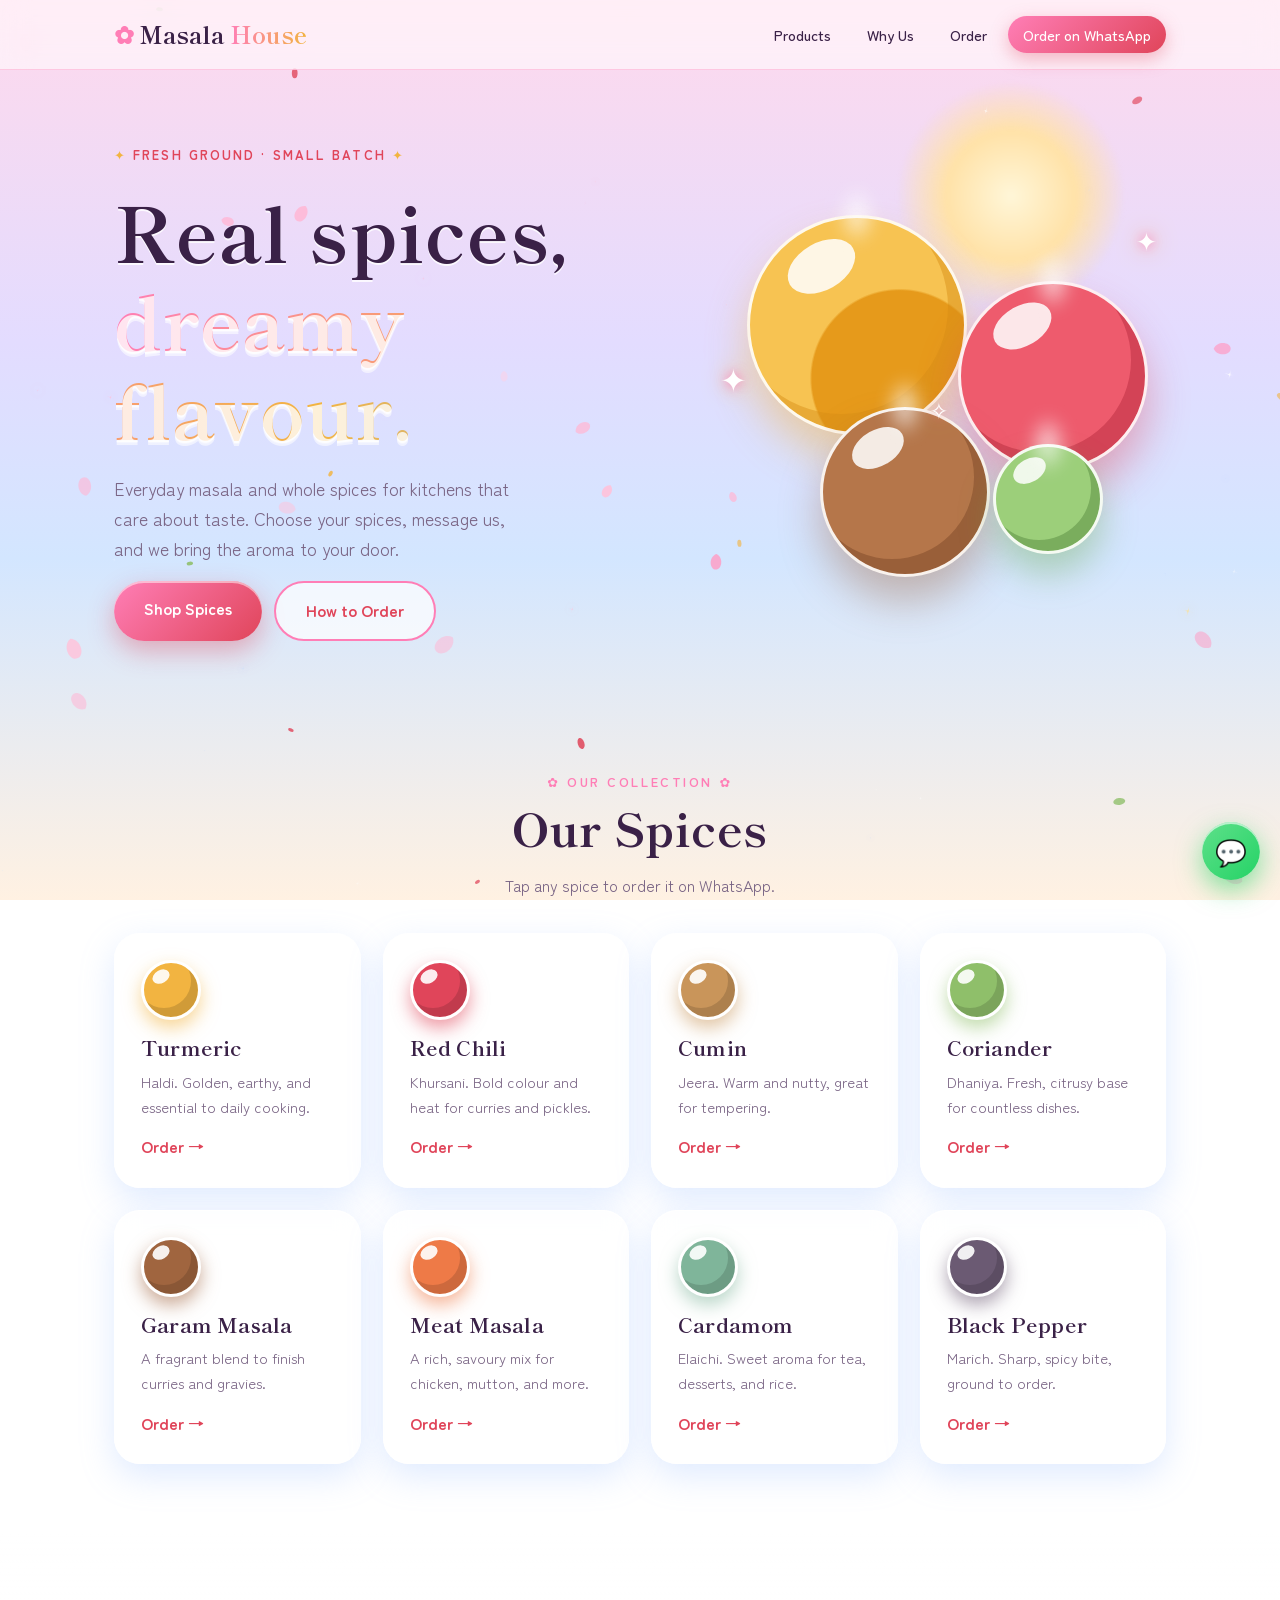
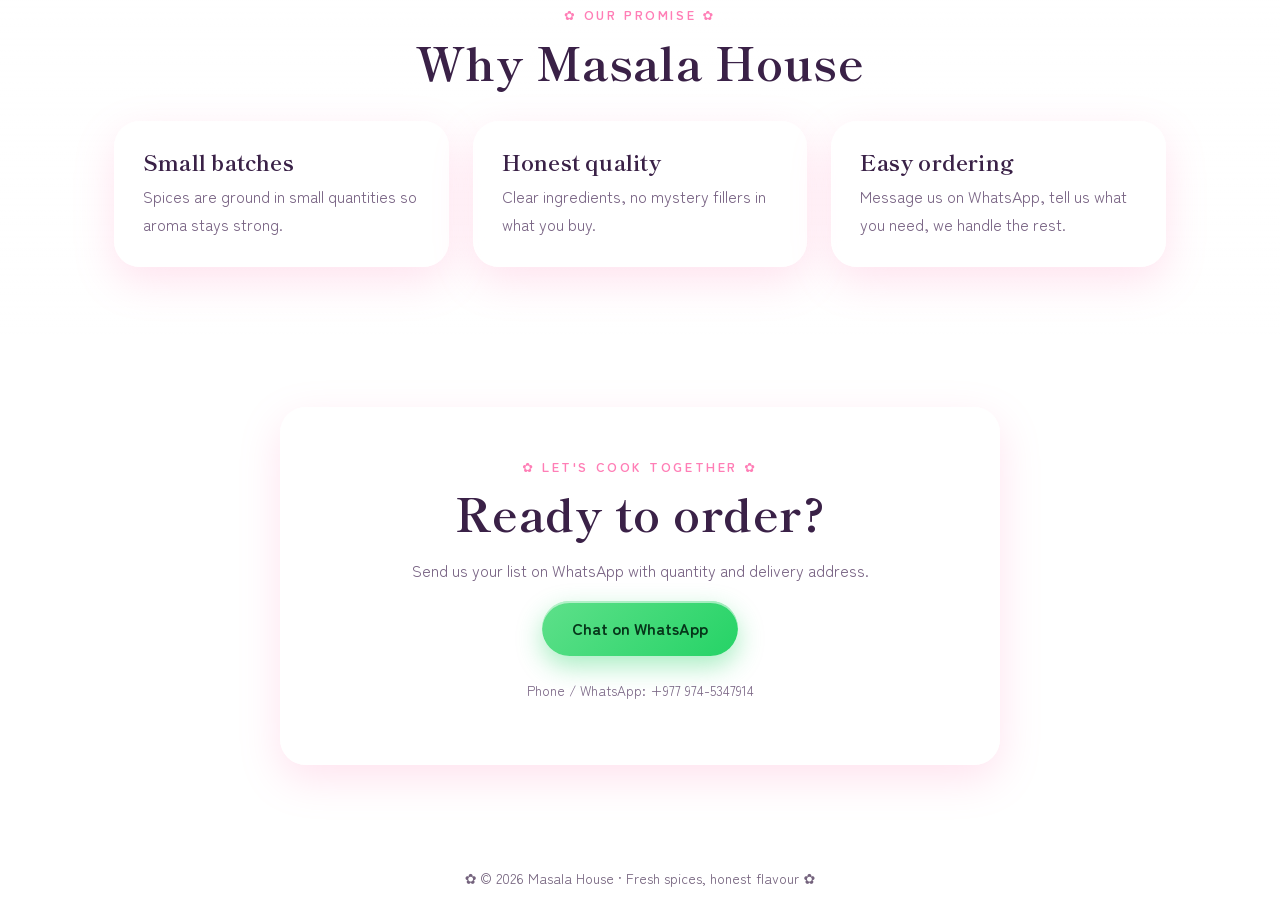
==== commit 827f39c9: "Add files via upload" ====
--- a/index.html
+++ b/index.html
@@ -1,97 +1,88 @@
-<!doctype html>
+<!DOCTYPE html>
 <html lang="en">
 <head>
-<meta charset="utf-8">
-<meta name="viewport" content="width=device-width, initial-scale=1">
-<meta name="theme-color" content="#f7f0e5">
-<meta name="description" content="Aaru Digi Spark helps brands shine with digital marketing, social media, creative content, SEO and brand identity.">
-<title>Aaru Digi Spark — Create. Learn. Grow.</title>
-<style>
-:root{color-scheme:light dark;--bg:light-dark(#fbf9ff,#100a20);--surface:light-dark(#fff,#1a1130);--surface2:light-dark(#f2edff,#24183f);--ink:light-dark(#211637,#f8f4ff);--muted:light-dark(#71677f,#bcb0d2);--line:light-dark(#e7def8,#3b2a58);--purple:#9b72ff;--purple2:#c3a9ff;--pink:#ff9bcf;--cyan:#91e6ff;--shadow:0 24px 70px #13072620}
-*{box-sizing:border-box}html{scroll-behavior:smooth;scroll-padding-top:90px}body{margin:0;background:var(--bg);color:var(--ink);font-family:Inter,ui-sans-serif,system-ui,-apple-system,BlinkMacSystemFont,"Segoe UI",sans-serif;line-height:1.6}a{color:inherit;text-decoration:none}button,input,textarea,select{font:inherit}button,a{ -webkit-tap-highlight-color:transparent}.shell{overflow:hidden;min-height:100vh;background:var(--bg)}.container{width:min(1160px,calc(100% - 44px));margin:auto}.nav-wrap{position:sticky;top:0;z-index:50;background:light-dark(#fbf9ffe8,#100a20e8);backdrop-filter:blur(18px);border-bottom:1px solid var(--line)}nav{height:76px;display:flex;align-items:center;justify-content:space-between;gap:22px}.brand{display:flex;align-items:center;gap:11px;font-weight:850;letter-spacing:-.04em;font-size:1.12rem}.brand-mark{width:40px;height:40px;display:grid;place-items:center;border-radius:14px;color:#fff;background:linear-gradient(135deg,#9b72ff,#f39bd5);box-shadow:0 8px 24px #9b72ff55;font-size:1.2rem}.brand small{display:block;font-size:.57rem;letter-spacing:.19em;text-transform:uppercase;color:var(--muted);font-weight:700;margin-top:-3px}.navlinks{display:flex;align-items:center;gap:25px;color:var(--muted);font-size:.88rem}.navlinks a:hover,.navlinks a.active{color:var(--purple2)}.nav-actions{display:flex;align-items:center;gap:10px}.menu-btn{display:none;border:1px solid var(--line);background:var(--surface);color:var(--ink);border-radius:12px;padding:8px 12px;cursor:pointer}.btn{display:inline-flex;align-items:center;justify-content:center;gap:9px;border:0;border-radius:999px;padding:13px 21px;font-weight:750;font-size:.9rem;cursor:pointer;transition:transform .25s,box-shadow .25s,background .25s}.btn:hover{transform:translateY(-3px)}.btn-primary{color:#fff;background:linear-gradient(110deg,#8e65f6,#bd83ed 65%,#ee9acb);box-shadow:0 10px 30px #9b72ff38}.btn-soft{background:var(--surface2);color:var(--ink);border:1px solid var(--line)}.hero{position:relative;padding:88px 0 78px}.hero:before{content:"";position:absolute;inset:0;background:radial-gradient(ellipse at 75% 35%,#9b72ff25,transparent 34%),radial-gradient(ellipse at 90% 78%,#ff9bcf19,transparent 28%);pointer-events:none}.hero-grid{position:relative;display:grid;grid-template-columns:1.03fr .97fr;align-items:center;gap:45px}.eyebrow{display:inline-flex;align-items:center;gap:9px;padding:7px 12px;border:1px solid var(--line);background:var(--surface);border-radius:999px;color:var(--muted);font-size:.76rem;font-weight:750;letter-spacing:.04em}.dot{width:8px;height:8px;background:#b18cff;border-radius:50%;box-shadow:0 0 0 5px #9b72ff1c}.hero h1{font-size:clamp(3.1rem,6.1vw,5.6rem);line-height:.99;letter-spacing:-.075em;margin:23px 0 22px;max-width:660px}.gradient-text{background:linear-gradient(100deg,#a17aff 8%,#e89ad8 57%,#8cddff);-webkit-background-clip:text;background-clip:text;color:transparent}.hero p{font-size:1.07rem;color:var(--muted);max-width:520px;margin:0 0 28px}.hero-buttons{display:flex;gap:12px;flex-wrap:wrap}.hero-proof{display:flex;align-items:center;gap:13px;margin-top:34px;color:var(--muted);font-size:.82rem}.avatar-stack{display:flex;padding-left:4px}.avatar-stack span{width:29px;height:29px;border:2px solid var(--bg);border-radius:50%;display:grid;place-items:center;margin-left:-5px;background:linear-gradient(135deg,#d9c4ff,#ffc8e5);font-size:.85rem}.hero-art{position:relative;min-height:470px;display:grid;place-items:center}.art-glow{position:absolute;width:360px;height:360px;border-radius:50%;background:radial-gradient(circle,#b594ff48,transparent 68%);filter:blur(7px)}.orbit{position:absolute;border:1px solid #a88aff4a;border-radius:50%;transform:rotate(-22deg)}.orbit.one{width:400px;height:265px}.orbit.two{width:330px;height:430px;transform:rotate(36deg)}.spark{position:absolute;color:#e4c7ff;font-size:1.5rem;animation:twinkle 3s ease-in-out infinite}.s1{top:15%;left:19%}.s2{top:23%;right:12%;animation-delay:.8s}.s3{bottom:18%;left:16%;animation-delay:1.4s}.s4{bottom:14%;right:18%;animation-delay:.4s}.anime-card{position:relative;width:min(330px,80%);height:380px;border:1px solid #ffffff72;border-radius:48% 48% 36px 36px;background:linear-gradient(150deg,#e9d9ff,#bda4f8 48%,#7b62bd);box-shadow:0 35px 100px #8e65f64a;overflow:hidden;animation:float 6s ease-in-out infinite}.anime-card:before{content:"";position:absolute;width:230px;height:250px;top:30px;left:50%;transform:translateX(-50%);border-radius:48% 48% 44% 44%;background:linear-gradient(145deg,#41265f,#221432);clip-path:polygon(9% 0,90% 0,100% 36%,92% 72%,72% 43%,61% 26%,45% 43%,15% 70%,0 40%)}.hair-back{position:absolute;top:66px;left:calc(50% - 96px);width:192px;height:210px;border-radius:48% 48% 42% 42%;background:linear-gradient(100deg,#39204f,#6e4a9b 65%,#2e1c46);clip-path:polygon(0 0,100% 0,100% 85%,78% 100%,70% 55%,54% 83%,39% 48%,18% 100%,8% 70%)}.face{position:absolute;top:91px;left:50%;transform:translateX(-50%);width:145px;height:166px;border-radius:45% 45% 48% 48%;background:linear-gradient(130deg,#ffe1d8,#f3b9bc);box-shadow:inset -12px -8px 0 #d78ea21b}.fringe{position:absolute;top:70px;left:calc(50% - 79px);width:158px;height:94px;background:linear-gradient(120deg,#30203f,#65458c);border-radius:70% 50% 30% 30%;clip-path:polygon(0 0,100% 0,93% 52%,75% 38%,63% 92%,48% 48%,33% 78%,18% 43%,8% 65%)}.eye{position:absolute;top:165px;width:18px;height:25px;border-radius:50%;background:#342443;border:4px solid #fff5f7;box-shadow:0 0 0 1px #8c668f}.eye:after{content:"";position:absolute;top:2px;left:3px;width:5px;height:7px;border-radius:50%;background:#fff}.eye.left{left:calc(50% - 48px)}.eye.right{right:calc(50% - 48px)}.blush{position:absolute;top:196px;width:26px;height:10px;border-radius:50%;background:#ed8eae75;filter:blur(3px)}.blush.left{left:calc(50% - 66px)}.blush.right{right:calc(50% - 66px)}.neck{position:absolute;top:235px;left:calc(50% - 20px);width:40px;height:44px;background:#efb0ad;border-radius:10px}.body-art{position:absolute;top:258px;left:50%;transform:translateX(-50%);width:245px;height:170px;background:linear-gradient(120deg,#faf4ff,#c5b2ff 60%,#9075dc);clip-path:polygon(31% 0,69% 0,100% 100%,0 100%);border-radius:38px 38px 0 0}.collar{position:absolute;top:259px;left:calc(50% - 36px);width:72px;height:53px;background:#fff7ff;clip-path:polygon(0 0,50% 40%,100% 0,70% 100%,30% 100%)}.floating-pill{position:absolute;padding:12px 15px;border-radius:17px;background:light-dark(#ffffffed,#201536ed);border:1px solid var(--line);box-shadow:var(--shadow);font-size:.8rem;backdrop-filter:blur(12px);animation:float 5s ease-in-out infinite}.floating-pill strong{display:block;font-size:.92rem}.floating-pill small{color:var(--muted)}.pill-one{top:16%;right:-1%}.pill-two{bottom:12%;left:-2%;animation-delay:1.2s}.pill-icon{display:inline-grid;place-items:center;width:30px;height:30px;border-radius:10px;background:#9b72ff25;margin-right:7px}.marquee{border-top:1px solid var(--line);border-bottom:1px solid var(--line);padding:19px 0;background:var(--surface)}.marquee-inner{display:flex;justify-content:space-between;gap:24px;flex-wrap:wrap;color:var(--muted);font-size:.75rem;font-weight:800;letter-spacing:.16em;text-transform:uppercase}.marquee b{color:var(--purple2)}section{padding:92px 0}.section-head{max-width:690px;margin-bottom:38px}.section-kicker{font-size:.75rem;letter-spacing:.2em;text-transform:uppercase;font-weight:850;color:#a58aff}.section-head h2{font-size:clamp(2.2rem,4vw,3.55rem);line-height:1.06;letter-spacing:-.06em;margin:13px 0}.section-head p{color:var(--muted);font-size:1rem;max-width:590px}.services-grid{display:grid;grid-template-columns:repeat(3,1fr);gap:17px}.service-card{position:relative;padding:25px;border-radius:24px;border:1px solid var(--line);background:var(--surface);transition:transform .3s,border-color .3s,box-shadow .3s;overflow:hidden}.service-card:hover{transform:translateY(-7px);border-color:#a58aff9c;box-shadow:var(--shadow)}.service-icon{width:48px;height:48px;border-radius:16px;display:grid;place-items:center;background:linear-gradient(135deg,#a486ff35,#f2a2d52c);font-size:1.4rem;margin-bottom:20px}.service-card h3{margin:0 0 9px;font-size:1.15rem;letter-spacing:-.025em}.service-card p{margin:0 0 20px;color:var(--muted);font-size:.9rem}.text-link{display:inline-flex;align-items:center;gap:8px;color:#ad91ff;font-weight:800;font-size:.86rem}.text-link:hover{gap:13px}.about-grid{display:grid;grid-template-columns:.9fr 1.1fr;gap:60px;align-items:center}.about-visual{position:relative;min-height:400px;border-radius:30px;border:1px solid var(--line);background:radial-gradient(circle at 30% 20%,#f5b7df48,transparent 30%),radial-gradient(circle at 75% 70%,#9d80ff48,transparent 32%),var(--surface2);display:grid;place-items:center;overflow:hidden}.about-orb{width:220px;height:220px;border-radius:50%;background:linear-gradient(140deg,#f7c6e6,#a98cff 55%,#79d7ff);box-shadow:0 0 80px #a58aff4a;display:grid;place-items:center;font-size:5rem}.about-note{position:absolute;bottom:23px;right:22px;padding:15px 18px;background:var(--surface);border:1px solid var(--line);border-radius:17px;font-size:.85rem;box-shadow:var(--shadow)}.about-copy h2{font-size:clamp(2.2rem,4vw,3.4rem);line-height:1.07;letter-spacing:-.06em;margin:13px 0 20px}.about-copy p{color:var(--muted)}.check-list{display:grid;grid-template-columns:1fr 1fr;gap:13px;margin:25px 0 30px}.check{display:flex;align-items:center;gap:9px;font-size:.9rem;font-weight:650}.check span{display:grid;place-items:center;width:23px;height:23px;border-radius:50%;background:#9b72ff26;color:#b79aff;font-size:.8rem}.process-grid{display:grid;grid-template-columns:repeat(4,1fr);gap:15px}.step{padding:22px;border-top:1px solid var(--line);position:relative}.step-num{font-size:.76rem;color:#b89dff;letter-spacing:.12em;font-weight:900}.step h3{margin:14px 0 8px;font-size:1.05rem}.step p{color:var(--muted);font-size:.88rem;margin:0}.portfolio-grid{display:grid;grid-template-columns:1.1fr .9fr .9fr;gap:17px}.project{border:1px solid var(--line);border-radius:24px;overflow:hidden;background:var(--surface);transition:transform .3s}.project:hover{transform:translateY(-6px)}.project-art{height:230px;position:relative;display:grid;place-items:center;overflow:hidden}.project:nth-child(1) .project-art{background:linear-gradient(135deg,#4d317b,#bb8aff)}.project:nth-child(2) .project-art{background:linear-gradient(135deg,#f4b9da,#8e70db)}.project:nth-child(3) .project-art{background:linear-gradient(135deg,#8dddf0,#8274df)}.project-art .mock-window{width:76%;height:73%;border-radius:13px;background:#fff;color:#34234c;box-shadow:0 20px 45px #160c2e45;padding:15px;transform:rotate(-3deg)}.mock-top{display:flex;gap:4px;margin-bottom:14px}.mock-top i{width:6px;height:6px;border-radius:50%;background:#c5b3e4}.mock-heading{font-size:1.3rem;font-weight:900;line-height:1.02;letter-spacing:-.06em}.mock-line{height:5px;border-radius:4px;background:#ded3f3;margin-top:8px;width:70%}.mock-chip{display:inline-block;background:#a58aff;color:white;border-radius:20px;padding:5px 9px;font-size:.52rem;margin-top:12px}.project-info{padding:20px}.project-info h3{margin:0 0 5px;font-size:1rem}.project-info p{margin:0;color:var(--muted);font-size:.85rem}.testimonial{padding:30px;border-radius:28px;background:var(--surface2);border:1px solid var(--line);display:grid;grid-template-columns:.7fr 1.3fr;gap:30px;align-items:center}.quote-mark{font-size:4rem;line-height:1;color:#ad91ff}.testimonial blockquote{font-size:1.25rem;line-height:1.5;letter-spacing:-.025em;margin:0 0 17px}.testimonial cite{font-style:normal;color:var(--muted);font-size:.86rem}.contact-grid{display:grid;grid-template-columns:.8fr 1.2fr;gap:40px}.contact-copy h2{font-size:clamp(2.3rem,4vw,3.6rem);line-height:1.03;letter-spacing:-.06em;margin:15px 0}.contact-copy p{color:var(--muted)}.contact-detail{display:flex;align-items:center;gap:12px;margin-top:23px;font-size:.9rem}.contact-detail span{width:40px;height:40px;display:grid;place-items:center;border-radius:13px;background:var(--surface2);border:1px solid var(--line)}.contact-form{padding:27px;border:1px solid var(--line);border-radius:26px;background:var(--surface);box-shadow:var(--shadow)}.form-row{display:grid;grid-template-columns:1fr 1fr;gap:14px}.field{margin-bottom:15px}.field label{display:block;font-size:.82rem;font-weight:750;margin-bottom:7px}.field input,.field textarea,.field select{width:100%;border:1px solid var(--line);border-radius:13px;background:var(--bg);color:var(--ink);padding:13px 14px;outline:none}.field input:focus,.field textarea:focus,.field select:focus{border-color:#a58aff;box-shadow:0 0 0 3px #9b72ff20}.field textarea{min-height:125px;resize:vertical}.form-note{color:var(--muted);font-size:.76rem;margin:12px 0 0}.footer{border-top:1px solid var(--line);padding:28px 0}.footer-inner{display:flex;justify-content:space-between;gap:20px;align-items:center;flex-wrap:wrap}.footer p{color:var(--muted);font-size:.82rem;margin:0}.footer-links{display:flex;gap:19px;color:var(--muted);font-size:.82rem}.page-view{display:none;min-height:65vh}.page-view.active{display:block;animation:fadeIn .35s ease}.home-view.hidden{display:none}.service-hero{padding:82px 0 48px;background:radial-gradient(ellipse at 80% 20%,#9b72ff25,transparent 38%)}.service-hero h1{font-size:clamp(2.7rem,6vw,4.7rem);line-height:1.03;letter-spacing:-.07em;max-width:800px;margin:20px 0}.service-hero p{max-width:700px;color:var(--muted);font-size:1.08rem}.detail-layout{display:grid;grid-template-columns:1.1fr .9fr;gap:40px;padding:25px 0 90px}.detail-panel{border:1px solid var(--line);background:var(--surface);border-radius:24px;padding:26px}.detail-panel h2{margin-top:0;letter-spacing:-.04em}.detail-panel p,.detail-panel li{color:var(--muted)}.detail-panel li{margin:10px 0}.detail-mini-grid{display:grid;grid-template-columns:1fr 1fr;gap:12px}.mini{padding:17px;border-radius:16px;background:var(--surface2);border:1px solid var(--line)}.mini b{display:block;margin-bottom:5px}.mini span{color:var(--muted);font-size:.82rem}.back-link{display:inline-flex;gap:8px;color:#b69aff;font-weight:800;font-size:.9rem;margin-top:12px}.reveal{opacity:0;transform:translateY(18px);transition:opacity .7s ease,transform .7s ease}.reveal.visible{opacity:1;transform:translateY(0)}@keyframes float{0%,100%{transform:translateY(0)}50%{transform:translateY(-11px)}}@keyframes twinkle{0%,100%{opacity:.45;transform:scale(.8)}50%{opacity:1;transform:scale(1.15)}}@keyframes fadeIn{from{opacity:0;transform:translateY(8px)}to{opacity:1;transform:translateY(0)}}
-@media(max-width:900px){.hero-grid,.about-grid,.contact-grid,.detail-layout{grid-template-columns:1fr}.hero{padding-top:60px}.hero-art{min-height:410px}.services-grid{grid-template-columns:repeat(2,1fr)}.process-grid{grid-template-columns:repeat(2,1fr)}.portfolio-grid{grid-template-columns:1fr 1fr}.portfolio-grid .project:first-child{grid-column:span 2}.testimonial{grid-template-columns:1fr;gap:5px}.about-visual{min-height:330px}.navlinks{gap:15px}}
-@media(max-width:680px){.container{width:min(100% - 30px,1160px)}nav{height:68px}.navlinks{display:none;position:absolute;left:15px;right:15px;top:75px;padding:16px;background:var(--surface);border:1px solid var(--line);border-radius:18px;box-shadow:var(--shadow);flex-direction:column;align-items:stretch;gap:0}.navlinks.open{display:flex}.navlinks a{padding:12px 8px}.nav-actions .btn{display:none}.menu-btn{display:block}.brand{font-size:1rem}.brand-mark{width:36px;height:36px}.hero{padding:52px 0 46px}.hero h1{font-size:clamp(3rem,15vw,4.6rem)}.hero-art{min-height:380px;transform:scale(.92);margin:-10px -15px}.anime-card{height:340px;width:290px}.hero-proof{align-items:flex-start}.marquee-inner{justify-content:center;gap:14px 22px}.marquee-inner span{font-size:.66rem}section{padding:68px 0}.services-grid,.portfolio-grid{grid-template-columns:1fr}.portfolio-grid .project:first-child{grid-column:auto}.project-art{height:210px}.process-grid{grid-template-columns:1fr 1fr}.check-list{grid-template-columns:1fr}.form-row{grid-template-columns:1fr;gap:0}.contact-form{padding:19px}.testimonial{padding:23px}.testimonial blockquote{font-size:1.08rem}.footer-inner{align-items:flex-start;flex-direction:column}.pill-one{right:0}.pill-two{left:0}.detail-mini-grid{grid-template-columns:1fr 1fr}}
-@media(prefers-reduced-motion:reduce){*,*::before,*::after{animation-duration:.01ms!important;animation-iteration-count:1!important;scroll-behavior:auto!important;transition-duration:.01ms!important}.reveal{opacity:1;transform:none}}
-/* Aaru cream edition: warm paper, ink, and soft anime pastels */
-:root{color-scheme:light;--bg:#fbf7ef;--surface:#fffdf8;--surface2:#f3e9d9;--ink:#352a27;--muted:#81736a;--line:#e8dccb;--purple:#a86f52;--purple2:#9b684e;--pink:#e9ad9b;--cyan:#c6d9cf;--shadow:0 24px 70px #5c402015}
-body,.shell{background:#fbf7ef;color:#352a27}
-.nav-wrap{background:#fbf7efe8;border-bottom-color:#e8dccb}
-.brand-mark{background:linear-gradient(135deg,#b78362,#e7b9a7);box-shadow:0 8px 24px #b7836230}
-.btn-primary{background:linear-gradient(110deg,#9c6c50,#c48d70 65%,#e8b6a3);box-shadow:0 10px 30px #b7836228}
-.btn-soft,.service-card,.project,.contact-form,.detail-panel,.floating-pill,.about-note{background:#fffdf8}
-.hero:before{background:radial-gradient(ellipse at 75% 35%,#e8cdbb70,transparent 36%),radial-gradient(ellipse at 90% 78%,#d7e3d670,transparent 30%)}
-.gradient-text{background:linear-gradient(100deg,#9b684e 8%,#d58e7e 57%,#8da99a);-webkit-background-clip:text;background-clip:text;color:transparent}
-.eyebrow{background:#fffdf8;border-color:#e8dccb;color:#81736a}.dot{background:#c58d71;box-shadow:0 0 0 5px #c58d711c}
-.anime-card{border-color:#fff9;background:linear-gradient(150deg,#f5e4d1,#e6c1a9 48%,#b98c72);box-shadow:0 35px 100px #b7836235}
-.anime-card:before{background:linear-gradient(145deg,#5b4139,#302522)}.hair-back{background:linear-gradient(100deg,#4a302b,#876253 65%,#352522)}.face{background:linear-gradient(130deg,#ffe8d9,#f2c6b6)}.fringe{background:linear-gradient(120deg,#392a27,#8b6556)}.eye{background:#49332e;border-color:#fff8f2;box-shadow:0 0 0 1px #b38c7c}.neck{background:#edb7a3}.body-art{background:linear-gradient(120deg,#fff8ed,#d9e2d2 60%,#b7cbb9)}.collar{background:#fffaf1}
-.art-glow{background:radial-gradient(circle,#e9cbb75e,transparent 68%)}.orbit{border-color:#b7836245}.spark{color:#c58d71}
-.floating-pill{border-color:#e8dccb;box-shadow:0 24px 70px #5c402015}.pill-icon{background:#e9d8c7}
-.marquee{background:#f4ecdf;border-color:#e8dccb}.marquee b,.section-kicker,.step-num{color:#a87558}.text-link,.back-link{color:#9b684e}
-.service-card:hover{border-color:#c58d7180}.service-icon,.contact-detail span{background:linear-gradient(135deg,#ead8c535,#d9e2d255)}
-.about-visual{background:radial-gradient(circle at 30% 20%,#f1d5c45c,transparent 30%),radial-gradient(circle at 75% 70%,#cbdcc85c,transparent 32%),#f3e9d9}.about-orb{background:linear-gradient(140deg,#f2d6bd,#d9b49d 55%,#b5c9b6);box-shadow:0 0 80px #b7836228}
-.check span{background:#e9d8c7;color:#9b684e}.project:nth-child(1) .project-art{background:linear-gradient(135deg,#b98d72,#e6c8ad)}.project:nth-child(2) .project-art{background:linear-gradient(135deg,#f2d4c8,#c6b1a0)}.project:nth-child(3) .project-art{background:linear-gradient(135deg,#d5e3d8,#a7c0b3)}
-.testimonial{background:#f3e9d9;border-color:#e8dccb}.quote-mark{color:#b78362}.field input,.field textarea,.field select{background:#fffaf3;color:#352a27;border-color:#e8dccb}.field input:focus,.field textarea:focus,.field select:focus{border-color:#b78362;box-shadow:0 0 0 3px #b783621c}
-.service-hero{background:radial-gradient(ellipse at 80% 20%,#e8cdbb70,transparent 38%)}.mini{background:#f4ecdf;border-color:#e8dccb}
-@media(max-width:680px){.navlinks{background:#fffdf8;border-color:#e8dccb}.hero-art{transform:scale(.9);margin:-12px -15px}}
-/* Animated cream anime atmosphere: drifting sakura, warm light, and tiny sparkles */
-.hero{isolation:isolate;overflow:hidden}
-.hero:before{z-index:-2;background-size:140% 140%;animation:animeAura 16s ease-in-out infinite alternate}
-.hero:after{content:"✿     ✧       ❀          ✦       ✿          ✧      ❀";position:absolute;z-index:-1;inset:0;pointer-events:none;white-space:normal;overflow:hidden;color:#c58d7180;font-size:clamp(1.2rem,2.4vw,2rem);letter-spacing:clamp(1.5rem,5vw,5rem);line-height:5.5;word-spacing:2rem;text-shadow:0 0 18px #f0d8c5;animation:sakuraDrift 24s linear infinite;mask-image:linear-gradient(to bottom,transparent,#000 12%,#000 88%,transparent)}
-.hero-art:after{content:"✧";position:absolute;top:12%;left:9%;font-size:2rem;color:#b78362;opacity:.65;pointer-events:none;animation:twinkle 3.8s ease-in-out infinite}
-.spark{animation:twinkle 3s ease-in-out infinite, sparkleFloat 7s ease-in-out infinite}
-.s2{animation-delay:.8s,1.3s}.s3{animation-delay:1.4s,2s}.s4{animation-delay:.4s,.7s}
-.art-glow{animation:glowPulse 7s ease-in-out infinite alternate}
-.orbit.one{animation:orbitSway 18s ease-in-out infinite alternate}.orbit.two{animation:orbitSway 23s ease-in-out infinite alternate-reverse}
-@keyframes animeAura{0%{background-position:0% 45%;opacity:.7}100%{background-position:100% 55%;opacity:1}}
-@keyframes sakuraDrift{0%{transform:translate3d(2%,-3%,0) rotate(-4deg);background-position:0 0}50%{transform:translate3d(-2%,2%,0) rotate(3deg)}100%{transform:translate3d(2%,7%,0) rotate(-4deg)}}
-@keyframes sparkleFloat{0%,100%{translate:0 0}50%{translate:0 -12px}}
-@keyframes glowPulse{0%{transform:scale(.88);opacity:.55}100%{transform:scale(1.12);opacity:1}}
-@keyframes orbitSway{0%{rotate:-5deg;scale:.97}100%{rotate:5deg;scale:1.03}}
-@media(prefers-reduced-motion:reduce){.hero:before,.hero:after,.hero-art:after,.spark,.art-glow,.orbit.one,.orbit.two{animation:none!important}}
-</style>
+<meta charset="UTF-8">
+<meta name="viewport" content="width=device-width, initial-scale=1.0">
+<title>Masala House | Fresh Ground Spices &amp; Masala</title>
+<meta name="description" content="Fresh ground spices and masala blends for everyday cooking. Order easily on WhatsApp.">
+<link rel="preconnect" href="https://fonts.googleapis.com">
+<link rel="preconnect" href="https://fonts.gstatic.com" crossorigin>
+<link href="https://fonts.googleapis.com/css2?family=Shippori+Mincho:wght@500;700&family=Zen+Maru+Gothic:wght@400;500;700&display=swap" rel="stylesheet">
+<link rel="stylesheet" href="style.css">
 </head>
 <body>
-<div class="shell" id="top">
-<div class="nav-wrap"><nav class="container" aria-label="Main navigation">
-<a class="brand" href="#home" data-route="home" aria-label="Aaru Digi Spark home"><span class="brand-mark">✦</span><span>Aaru Digi Spark<small>CREATE · LEARN · GROW</small></span></a>
-<div class="navlinks" id="navlinks"><a href="#home" data-route="home" class="active">Home</a><a href="#about" data-route="about">About</a><a href="#services" data-route="services">Services</a><a href="#portfolio" data-route="portfolio">Portfolio</a><a href="#contact" data-route="contact">Contact</a></div>
-<div class="nav-actions"><a class="btn btn-primary" href="#contact" data-route="contact">Let's talk <span>↗</span></a><button class="menu-btn" id="menuBtn" aria-label="Open menu" aria-expanded="false">☰</button></div>
-</nav></div>
-<main id="homeView" class="home-view">
-<header class="hero" id="home"><div class="container hero-grid"><div class="hero-copy reveal"><span class="eyebrow"><span class="dot"></span> YOUR NEXT DIGITAL CHAPTER STARTS HERE</span><h1>Make your brand <span class="gradient-text">feel like magic.</span></h1><p>Creative ideas meet smart digital marketing. We help your brand show up beautifully, connect with the right people, and grow with purpose.</p><div class="hero-buttons"><a class="btn btn-primary" href="#services" data-route="services">Explore services <span>↗</span></a><a class="btn btn-soft" href="#about" data-route="about">Get to know us <span>→</span></a></div><div class="hero-proof"><div class="avatar-stack"><span>✦</span><span>♡</span><span>✧</span></div><span><strong>Creative by nature.</strong><br>Thoughtful by design.</span></div></div>
-<div class="hero-art reveal" aria-label="Dreamy anime-inspired illustration"><div class="art-glow"></div><div class="orbit one"></div><div class="orbit two"></div><span class="spark s1">✦</span><span class="spark s2">✧</span><span class="spark s3">✦</span><span class="spark s4">✧</span><div class="anime-card"><div class="hair-back"></div><div class="face"></div><div class="fringe"></div><div class="eye left"></div><div class="eye right"></div><div class="blush left"></div><div class="blush right"></div><div class="neck"></div><div class="body-art"></div><div class="collar"></div></div><div class="floating-pill pill-one"><span class="pill-icon">✧</span><strong>Ideas into impact</strong><small>Creative with purpose</small></div><div class="floating-pill pill-two"><span class="pill-icon">♡</span><strong>Made with care</strong><small>Your story, your style</small></div></div></div></header>
-<div class="marquee"><div class="container marquee-inner"><span><b>✦</b> Creative strategy</span><span><b>✦</b> Social media</span><span><b>✦</b> Brand identity</span><span><b>✦</b> SEO</span><span><b>✦</b> Content that connects</span></div></div>
-<section id="services"><div class="container"><div class="section-head reveal"><span class="section-kicker">WHAT WE CAN DO TOGETHER</span><h2>Little details. <span class="gradient-text">Big impressions.</span></h2><p>From your first idea to a more confident online presence, explore creative services designed to help your brand stand out.</p></div><div class="services-grid">
-<article class="service-card reveal"><div class="service-icon">⌕</div><h3>Search Engine Optimization</h3><p>Help the right people discover your website with clear, useful, search-friendly content.</p><a class="text-link" href="#service/seo" data-service="seo">Explore SEO <span>→</span></a></article>
-<article class="service-card reveal"><div class="service-icon">♡</div><h3>Social Media Marketing</h3><p>Build a recognizable social presence with thoughtful content and a consistent voice.</p><a class="text-link" href="#service/social-media" data-service="social-media">Explore social media <span>→</span></a></article>
-<article class="service-card reveal"><div class="service-icon">✎</div><h3>Content Creation</h3><p>Turn ideas into scroll-stopping visuals, captions, short videos, and useful stories.</p><a class="text-link" href="#service/content-creation" data-service="content-creation">Explore content <span>→</span></a></article>
-<article class="service-card reveal"><div class="service-icon">✧</div><h3>Branding & Identity</h3><p>Create a cohesive look and feel that makes your brand memorable and unmistakably yours.</p><a class="text-link" href="#service/branding" data-service="branding">Explore branding <span>→</span></a></article>
-<article class="service-card reveal"><div class="service-icon">▣</div><h3>Creative Campaigns</h3><p>Plan engaging campaigns around your message, audience, and business goals.</p><a class="text-link" href="#service/campaigns" data-service="campaigns">Explore campaigns <span>→</span></a></article>
-<article class="service-card reveal"><div class="service-icon">☏</div><h3>Digital Consultation</h3><p>Get practical guidance to choose your next steps and build confidence online.</p><a class="text-link" href="#service/consultation" data-service="consultation">Explore consultation <span>→</span></a></article>
-</div></div></section>
-<section id="about"><div class="container about-grid"><div class="about-visual reveal"><div class="about-orb">🌙</div><div class="about-note"><strong>CREATE · LEARN · GROW</strong><br><span style="color:var(--muted)">A little spark goes a long way.</span></div><span class="spark" style="top:17%;left:15%">✦</span><span class="spark" style="right:15%;top:22%">✧</span></div><div class="about-copy reveal"><span class="section-kicker">A LITTLE ABOUT AARU</span><h2>Good work starts with <span class="gradient-text">a human story.</span></h2><p>Aaru Digi Spark is a creative digital marketing brand built around curiosity, thoughtful design, and meaningful online connections. We believe a strong digital presence should feel clear, consistent, and genuinely you.</p><p>Whether you're starting from scratch or refreshing your brand, the goal is simple: make the next step feel possible—and make your ideas shine.</p><div class="check-list"><div class="check"><span>✓</span> Creative-first thinking</div><div class="check"><span>✓</span> Clear communication</div><div class="check"><span>✓</span> Beginner-friendly approach</div><div class="check"><span>✓</span> Purposeful design</div></div><a class="btn btn-primary" href="#contact" data-route="contact">Let's create something <span>↗</span></a></div></div></section>
-<section id="process"><div class="container"><div class="section-head reveal"><span class="section-kicker">A SIMPLE, THOUGHTFUL PROCESS</span><h2>From “what if?” to <span class="gradient-text">what's next.</span></h2><p>A clear process keeps the work focused, collaborative, and a little more enjoyable.</p></div><div class="process-grid"><div class="step reveal"><span class="step-num">01 / LISTEN</span><h3>Understand your story</h3><p>We learn about your brand, your audience, and what success means to you.</p></div><div class="step reveal"><span class="step-num">02 / IMAGINE</span><h3>Shape the idea</h3><p>We map out a direction that feels distinctive, useful, and true to your goals.</p></div><div class="step reveal"><span class="step-num">03 / CREATE</span><h3>Bring it to life</h3><p>We create the content, design, and plan that turn the idea into something real.</p></div><div class="step reveal"><span class="step-num">04 / GROW</span><h3>Keep learning</h3><p>We review what works and find thoughtful ways to improve over time.</p></div></div></div></section>
-<section id="portfolio"><div class="container"><div class="section-head reveal"><span class="section-kicker">A FEW CREATIVE DIRECTIONS</span><h2>Ideas deserve <span class="gradient-text">a beautiful stage.</span></h2><p>Explore sample concept directions for a brand refresh, a social launch, and a creator campaign. These are illustrative mockups, not client case studies.</p></div><div class="portfolio-grid"><article class="project reveal"><div class="project-art"><div class="mock-window"><div class="mock-top"><i></i><i></i><i></i></div><div class="mock-heading">Your next<br>chapter starts<br><span style="color:#9b72ff">here.</span></div><div class="mock-line"></div><span class="mock-chip">BRAND STORY · 01</span></div></div><div class="project-info"><h3>Brand refresh concept</h3><p>A cohesive visual direction for a growing brand.</p></div></article><article class="project reveal"><div class="project-art"><div class="mock-window" style="transform:rotate(3deg);background:#fff8fc"><div class="mock-top"><i></i><i></i><i></i></div><div style="font-size:.6rem;color:#9369b5;font-weight:800;letter-spacing:.12em">THE SOCIAL EDIT</div><div class="mock-heading" style="margin-top:12px">Make them<br><span style="color:#e18abb">stop & feel.</span></div><div style="display:flex;gap:6px;margin-top:14px"><div style="height:38px;flex:1;border-radius:8px;background:#e5d5ff"></div><div style="height:38px;flex:1;border-radius:8px;background:#ffd6e9"></div><div style="height:38px;flex:1;border-radius:8px;background:#d3f4ff"></div></div></div></div><div class="project-info"><h3>Social launch concept</h3><p>A consistent look for a fresh social presence.</p></div></article><article class="project reveal"><div class="project-art"><div class="mock-window" style="transform:rotate(-2deg);background:#f8ffff"><div class="mock-top"><i></i><i></i><i></i></div><div style="font-size:.58rem;color:#4f82b1;font-weight:800;letter-spacing:.12em">CREATOR NOTES</div><div class="mock-heading" style="margin-top:12px">Make your<br>message <span style="color:#658ce0">matter.</span></div><div class="mock-line" style="background:#d3ecf5"></div><span class="mock-chip" style="background:#668de2">CONTENT PLAN</span></div></div><div class="project-info"><h3>Creator campaign concept</h3><p>Content themes with a clear, friendly voice.</p></div></article></div></div></section>
-<section><div class="container"><div class="testimonial reveal"><div><span class="section-kicker">OUR CREATIVE PROMISE</span><div class="quote-mark">“</div></div><div><blockquote>We want your digital presence to feel like you on your very best day: confident, thoughtful, and impossible to mistake for anyone else.</blockquote><cite>— The Aaru Digi Spark philosophy</cite></div></div></div></section>
-<section id="contact"><div class="container contact-grid"><div class="contact-copy reveal"><span class="section-kicker">YOUR IDEA IS WELCOME HERE</span><h2>Let's make a little <span class="gradient-text">spark.</span></h2><p>Have a project in mind, need a fresh start, or just want to ask a question? Tell us a little about it and let's explore what's possible.</p><div class="contact-detail"><span>✉</span><div><strong>Email</strong><br><span style="color:var(--muted)">Add your preferred contact email</span></div></div><div class="contact-detail"><span>✧</span><div><strong>Based in Nepal · Working digitally</strong><br><span style="color:var(--muted)">Creative ideas can travel anywhere.</span></div></div></div><form class="contact-form reveal" id="contactForm"><div class="form-row"><div class="field"><label for="name">Your name</label><input id="name" name="name" autocomplete="name" placeholder="What should we call you?" required></div><div class="field"><label for="email">Email address</label><input id="email" name="email" type="email" autocomplete="email" placeholder="you@example.com" required></div></div><div class="field"><label for="service">What are you interested in?</label><select id="service" name="service"><option>Social media marketing</option><option>SEO</option><option>Content creation</option><option>Branding & identity</option><option>Creative campaigns</option><option>Digital consultation</option><option>Something else</option></select></div><div class="field"><label for="message">Tell us about your idea</label><textarea id="message" name="message" placeholder="A little about your project, goals, or questions..." required></textarea></div><button class="btn btn-primary" type="submit">Prepare email <span>↗</span></button><p class="form-note" id="formNote">This form opens your email app with a drafted message. Add your real email address in the code to receive inquiries.</p></form></div></section>
+<div class="sky" aria-hidden="true">
+  <i class="sun"></i>
+  <i class="cloud c1"></i><i class="cloud c2"></i><i class="cloud c3"></i>
+</div>
+<canvas id="spice-fx" aria-hidden="true"></canvas>
+
+<header>
+  <nav class="nav">
+    <a href="#top" class="brand"><span class="flower">✿</span> Masala <em>House</em></a>
+    <button class="menu" id="menu" aria-label="Menu">☰</button>
+    <ul id="links">
+      <li><a href="#products">Products</a></li>
+      <li><a href="#why">Why Us</a></li>
+      <li><a href="#order">Order</a></li>
+      <li><a href="#order" class="cta">Order on WhatsApp</a></li>
+    </ul>
+  </nav>
+</header>
+
+<main id="top">
+  <section class="hero">
+    <div class="hero-text">
+      <span class="kicker"><i class="spark">✦</i> Fresh ground · Small batch <i class="spark s2">✦</i></span>
+      <h1>Real spices,<br><em>dreamy flavour.</em></h1>
+      <p>Everyday masala and whole spices for kitchens that care about taste. Choose your spices, message us, and we bring the aroma to your door.</p>
+      <div class="actions">
+        <a href="#products" class="btn primary"><span>Shop Spices</span></a>
+        <a href="#order" class="btn ghost">How to Order</a>
+      </div>
+    </div>
+    <div class="hero-art" aria-hidden="true">
+      <div class="bowl b1"></div><div class="bowl b2"></div><div class="bowl b3"></div><div class="bowl b4"></div>
+      <i class="twinkle t1">✦</i><i class="twinkle t2">✦</i><i class="twinkle t3">✧</i>
+    </div>
+  </section>
+
+  <section id="products" class="section">
+    <div class="head"><span class="eyebrow">✿ Our Collection ✿</span><h2>Our Spices</h2>
+    <p class="sub">Tap any spice to order it on WhatsApp.</p></div>
+    <div class="grid">
+      <article class="card reveal" style="--c:#f2b441"><div class="dot"></div><h3>Turmeric</h3><p>Haldi. Golden, earthy, and essential to daily cooking.</p><a class="order" data-p="Turmeric (Haldi)">Order →</a></article>
+      <article class="card reveal" style="--c:#e0455a"><div class="dot"></div><h3>Red Chili</h3><p>Khursani. Bold colour and heat for curries and pickles.</p><a class="order" data-p="Red Chili Powder">Order →</a></article>
+      <article class="card reveal" style="--c:#c9955a"><div class="dot"></div><h3>Cumin</h3><p>Jeera. Warm and nutty, great for tempering.</p><a class="order" data-p="Cumin (Jeera)">Order →</a></article>
+      <article class="card reveal" style="--c:#8fbf6a"><div class="dot"></div><h3>Coriander</h3><p>Dhaniya. Fresh, citrusy base for countless dishes.</p><a class="order" data-p="Coriander (Dhaniya)">Order →</a></article>
+      <article class="card reveal" style="--c:#a0653f"><div class="dot"></div><h3>Garam Masala</h3><p>A fragrant blend to finish curries and gravies.</p><a class="order" data-p="Garam Masala">Order →</a></article>
+      <article class="card reveal" style="--c:#ee7a47"><div class="dot"></div><h3>Meat Masala</h3><p>A rich, savoury mix for chicken, mutton, and more.</p><a class="order" data-p="Meat Masala">Order →</a></article>
+      <article class="card reveal" style="--c:#7fb59a"><div class="dot"></div><h3>Cardamom</h3><p>Elaichi. Sweet aroma for tea, desserts, and rice.</p><a class="order" data-p="Cardamom (Elaichi)">Order →</a></article>
+      <article class="card reveal" style="--c:#6b5a73"><div class="dot"></div><h3>Black Pepper</h3><p>Marich. Sharp, spicy bite, ground to order.</p><a class="order" data-p="Black Pepper (Marich)">Order →</a></article>
+    </div>
+  </section>
+
+  <section id="why" class="section alt">
+    <div class="head"><span class="eyebrow">✿ Our Promise ✿</span><h2>Why Masala House</h2></div>
+    <div class="why">
+      <div class="reveal glass"><h3>Small batches</h3><p>Spices are ground in small quantities so aroma stays strong.</p></div>
+      <div class="reveal glass"><h3>Honest quality</h3><p>Clear ingredients, no mystery fillers in what you buy.</p></div>
+      <div class="reveal glass"><h3>Easy ordering</h3><p>Message us on WhatsApp, tell us what you need, we handle the rest.</p></div>
+    </div>
+  </section>
+
+  <section id="order" class="section order-box">
+    <div class="glass big reveal">
+      <span class="eyebrow">✿ Let's Cook Together ✿</span>
+      <h2>Ready to order?</h2>
+      <p>Send us your list on WhatsApp with quantity and delivery address.</p>
+      <a class="btn wa" id="wa-main" href="#"><span>Chat on WhatsApp</span></a>
+      <p class="small">Phone / WhatsApp: +977 974-5347914</p>
+    </div>
+  </section>
 </main>
-<div class="page-view" id="serviceView"><div class="service-hero"><div class="container"><a class="back-link" href="#services" data-route="services">← Back to all services</a><div id="serviceContent"></div></div></div><div class="container detail-layout"><div class="detail-panel" id="serviceMain"></div><div class="detail-panel"><h2>How we can get started</h2><p>Every project begins with a conversation. Share where you are today and what you'd like to achieve, and we'll shape a practical next step together.</p><div class="detail-mini-grid"><div class="mini"><b>✧ Discover</b><span>Understand your goals and audience.</span></div><div class="mini"><b>✎ Plan</b><span>Choose a clear creative direction.</span></div><div class="mini"><b>♡ Create</b><span>Build useful, thoughtful work.</span></div><div class="mini"><b>↗ Improve</b><span>Learn and refine as you grow.</span></div></div><a class="btn btn-primary" style="margin-top:22px" href="#contact" data-route="contact">Talk about your project ↗</a></div></div></div>
-<footer class="footer"><div class="container footer-inner"><a class="brand" href="#home" data-route="home"><span class="brand-mark">✦</span><span>Aaru Digi Spark<small>CREATE · LEARN · GROW</small></span></a><p>© <span id="year"></span> Aaru Digi Spark. Made with a little extra sparkle ✦</p><div class="footer-links"><a href="#home" data-route="home">Home</a><a href="#services" data-route="services">Services</a><a href="#contact" data-route="contact">Contact</a></div></div></footer>
-</div>
-<script>
-const serviceData={
-'seo':{title:'Search Engine Optimization',accent:'Be easier to find.',intro:'Make your website more discoverable with useful content, a clear structure, and a search-friendly foundation.',summary:'SEO helps search engines understand your pages and helps people find the information they need. The focus is on sustainable improvements—not overnight promises.',items:['Keyword and search-intent research','Page titles, headings, and meta descriptions','Helpful, well-structured website content','Internal links and basic technical checks','Simple progress reviews and next-step recommendations'],deliverables:[['Research','Understand what your audience searches for.'],['On-page SEO','Improve page structure and content clarity.'],['Content ideas','Build useful topics around real questions.'],['Foundation','Create a practical checklist for ongoing care.']]},
-'social-media':{title:'Social Media Marketing',accent:'Show up with personality.',intro:'Build a consistent social presence that feels like your brand and gives your audience a reason to connect.',summary:'Strong social media starts with a clear voice and a manageable rhythm. We bring the content pillars, visual consistency, and planning together into one approachable direction.',items:['Audience and platform selection','Content pillars and monthly calendars','Caption writing and creative direction','Post, story, and short-video concepts','Community engagement ideas and brand voice'],deliverables:[['Strategy','Define your goals, audience, and platforms.'],['Content calendar','Plan a realistic posting rhythm.'],['Creative direction','Keep visuals and voice consistent.'],['Engagement','Encourage genuine audience connection.']]},
-'content-creation':{title:'Content Creation',accent:'Turn ideas into stories.',intro:'Create useful, beautiful content that catches attention, communicates clearly, and sounds unmistakably like you.',summary:'Content should do more than fill a feed. A strong idea, a clear message, and a consistent style can make posts, short videos, and website copy work together.',items:['Content ideas and creative briefs','Social captions and short-form copy','Reel and short-video scripts','Thumbnail and post design direction','Repurposing one idea across formats'],deliverables:[['Idea bank','Generate relevant, repeatable topics.'],['Scripts & captions','Give every piece a clear message.'],['Visual direction','Choose a cohesive creative style.'],['Content system','Reuse ideas without repeating yourself.']]},
-'branding':{title:'Branding & Identity',accent:'Look like you. Feel like you.',intro:'Build a memorable identity with a clear personality, thoughtful visuals, and a consistent brand voice.',summary:'A brand is more than a logo. It is the feeling people remember, the language you use, and the visual choices that help everything belong together.',items:['Brand personality and positioning','Color palette and typography direction','Logo and visual identity concepts','Voice, tone, and messaging guidance','Simple brand guidelines for consistency'],deliverables:[['Brand essence','Clarify your purpose and personality.'],['Visual system','Choose colors, type, and graphic cues.'],['Brand voice','Define how your brand sounds.'],['Usage guide','Keep future content consistent.']]},
-'campaigns':{title:'Creative Campaigns',accent:'Give your next idea a moment.',intro:'Bring your message to life with a focused campaign concept, cohesive creative assets, and a plan your audience can follow.',summary:'A good campaign connects a clear goal to one memorable message. We can shape a concept and content sequence that fits your brand, resources, and audience.',items:['Campaign goal and core message','Audience and channel planning','Creative concept and content sequence','Launch checklist and calls to action','Post-campaign learning notes'],deliverables:[['Campaign brief','Align the idea with a clear objective.'],['Creative concept','Build a memorable central message.'],['Launch plan','Coordinate content across channels.'],['Next steps','Capture learnings for future campaigns.']]},
-'consultation':{title:'Digital Consultation',accent:'Find your next clear step.',intro:'Get friendly, practical guidance for your digital presence, whether you are just starting or ready to make a change.',summary:'You do not need to know every tool or trend to get started. A consultation can help you prioritize what matters, avoid unnecessary complexity, and leave with an actionable plan.',items:['Review of your current online presence','Website and social profile recommendations','Beginner-friendly digital marketing roadmap','Tool and workflow suggestions','A prioritized list of next actions'],deliverables:[['Listen','Understand your current situation.'],['Clarify','Identify the most useful opportunities.'],['Prioritize','Separate must-dos from nice-to-haves.'],['Action plan','Leave with practical next steps.']]}
-};
-const homeView=document.getElementById('homeView'),serviceView=document.getElementById('serviceView'),navlinks=document.getElementById('navlinks');
-function showRoute(){const hash=decodeURIComponent(location.hash||'#home');const isService=hash.startsWith('#service/');if(isService){const key=hash.slice(9);const data=serviceData[key]||serviceData.seo;homeView.classList.add('hidden');serviceView.classList.add('active');document.getElementById('serviceContent').innerHTML=`<span class="section-kicker">AARU DIGI SPARK · OUR SERVICES</span><h1>${data.title}<br><span class="gradient-text">${data.accent}</span></h1><p>${data.intro}</p>`;document.getElementById('serviceMain').innerHTML=`<h2>What this service includes</h2><p>${data.summary}</p><ul>${data.items.map(x=>`<li>${x}</li>`).join('')}</ul>`;document.querySelectorAll('[data-route]').forEach(a=>a.classList.toggle('active',a.dataset.route==='services'));window.scrollTo({top:0,behavior:'smooth'});}else{serviceView.classList.remove('active');homeView.classList.remove('hidden');const route=hash.slice(1).split('/')[0]||'home';document.querySelectorAll('[data-route]').forEach(a=>a.classList.toggle('active',a.dataset.route===route));navlinks.classList.remove('open');document.getElementById('menuBtn').setAttribute('aria-expanded','false');if(route==='home')window.scrollTo({top:0,behavior:'smooth'});else{const target=document.getElementById(route);if(target)setTimeout(()=>target.scrollIntoView({behavior:'smooth',block:'start'}),40);}}}
-document.addEventListener('click',e=>{const service=e.target.closest('[data-service]');if(service){e.preventDefault();location.hash='service/'+service.dataset.service;return;}const route=e.target.closest('[data-route]');if(route){const r=route.dataset.route;e.preventDefault();location.hash=r;}});window.addEventListener('hashchange',showRoute);document.getElementById('menuBtn').addEventListener('click',()=>{const open=navlinks.classList.toggle('open');document.getElementById('menuBtn').setAttribute('aria-expanded',String(open));});document.getElementById('year').textContent=new Date().getFullYear();
-document.getElementById('contactForm').addEventListener('submit',e=>{e.preventDefault();const form=e.currentTarget;const name=form.elements.name.value.trim(),email=form.elements.email.value.trim(),service=form.elements.service.value,message=form.elements.message.value.trim();const recipient='';const subject=encodeURIComponent('Aaru Digi Spark inquiry: '+service);const body=encodeURIComponent(`Hello Aaru Digi Spark,\n\nMy name is ${name}.\nMy email: ${email}\nI'm interested in: ${service}\n\nProject details:\n${message}\n\nThank you!`);if(!recipient){document.getElementById('formNote').textContent='Your email draft is ready. To send it, add your real recipient email in the script (const recipient) near the bottom of this file, then submit again.';const a=document.createElement('a');a.href='mailto:?subject='+subject+'&body='+body;a.click();}else{location.href='mailto:'+recipient+'?subject='+subject+'&body='+body;}});
-const observer=new IntersectionObserver(entries=>entries.forEach(entry=>{if(entry.isIntersecting){entry.target.classList.add('visible');observer.unobserve(entry.target);}}),{threshold:.12});document.querySelectorAll('.reveal').forEach(el=>observer.observe(el));showRoute();
-</script>
+
+<footer><p>✿ © 2026 Masala House · Fresh spices, honest flavour ✿</p></footer>
+<script src="script.js"></script>
 </body>
 </html>
--- a/style.css
+++ b/style.css
@@ -0,0 +1,103 @@
+:root{
+  --ink:#3a2147;--muted:#7a6585;--pink:#ff7eb6;--rose:#e0455a;--gold:#f2b441;--sky:#8fb8ff;--lav:#c9b6ff;
+  --glass:rgba(255,255,255,.62);--line:rgba(255,126,182,.35);
+  --serif:"Shippori Mincho",Georgia,serif;--sans:"Zen Maru Gothic",system-ui,sans-serif;
+}
+*{box-sizing:border-box}html{scroll-behavior:smooth}
+body{margin:0;color:var(--ink);font:16px/1.7 var(--sans);background:linear-gradient(180deg,#ffd9ec 0%,#e3dcff 38%,#d3e6ff 62%,#fff1e2 100%) fixed;min-height:100vh;overflow-x:hidden}
+h1,h2,h3{font-family:var(--serif);font-weight:700;line-height:1.15;margin:0 0 .4em;letter-spacing:.01em}
+p{color:var(--muted);margin:0 0 1em}a{color:inherit}
+
+/* Dreamy sky */
+.sky{position:fixed;inset:0;z-index:0;overflow:hidden;pointer-events:none}
+.sun{position:absolute;right:12%;top:9%;width:230px;height:230px;border-radius:50%;background:radial-gradient(circle,#fff6d8 0%,#ffe2a8 40%,rgba(255,200,150,0) 70%);filter:blur(2px);animation:pulse 7s ease-in-out infinite}
+@keyframes pulse{50%{transform:scale(1.08);opacity:.85}}
+.cloud{position:absolute;height:60px;width:200px;border-radius:60px;background:rgba(255,255,255,.7);filter:blur(1px);animation:drift linear infinite}
+.cloud::before,.cloud::after{content:"";position:absolute;background:inherit;border-radius:50%}
+.cloud::before{width:90px;height:90px;left:26px;top:-42px}.cloud::after{width:64px;height:64px;left:98px;top:-26px}
+.c1{top:16%;left:-240px;animation-duration:70s}
+.c2{top:46%;left:-240px;animation-duration:95s;animation-delay:-35s;transform:scale(.8);opacity:.8}
+.c3{top:72%;left:-240px;animation-duration:120s;animation-delay:-70s;transform:scale(1.2);opacity:.6}
+@keyframes drift{to{translate:calc(100vw + 480px) 0}}
+#spice-fx{position:fixed;inset:0;width:100%;height:100%;pointer-events:none;z-index:1}
+header,main,footer{position:relative;z-index:2}
+
+/* Header */
+header{position:sticky;top:0;z-index:20;background:rgba(255,255,255,.55);backdrop-filter:blur(14px);-webkit-backdrop-filter:blur(14px);border-bottom:1px solid var(--line)}
+.nav{max-width:1100px;margin:auto;padding:14px 24px;display:flex;justify-content:space-between;align-items:center}
+.brand{font-family:var(--serif);font-size:1.5rem;font-weight:700;text-decoration:none}
+.brand em{font-style:normal;background:linear-gradient(90deg,var(--pink),var(--gold));-webkit-background-clip:text;background-clip:text;-webkit-text-fill-color:transparent}
+.flower{color:var(--pink);display:inline-block;animation:spin 14s linear infinite}
+@keyframes spin{to{transform:rotate(360deg)}}
+#links{display:flex;gap:6px;list-style:none;margin:0;padding:0;align-items:center}
+#links a{padding:8px 15px;text-decoration:none;font-weight:500;font-size:.92rem;border-radius:99px;transition:background .25s}
+#links a:hover{background:rgba(255,126,182,.2)}
+#links .cta{background:linear-gradient(135deg,var(--pink),var(--rose));color:#fff;box-shadow:0 6px 18px rgba(224,69,90,.35)}
+.menu{display:none;background:rgba(255,255,255,.7);border:1px solid var(--line);border-radius:12px;width:42px;height:42px;font-size:1.1rem}
+
+/* Hero */
+.hero{max-width:1100px;margin:auto;padding:70px 24px 60px;display:grid;grid-template-columns:1.1fr .9fr;gap:40px;align-items:center}
+.kicker{font-size:.82rem;font-weight:700;letter-spacing:.16em;text-transform:uppercase;color:var(--rose)}
+.spark{font-style:normal;color:var(--gold);display:inline-block;animation:tw 2.4s ease-in-out infinite}.s2{animation-delay:-1.2s}
+@keyframes tw{50%{transform:scale(1.5) rotate(20deg);opacity:.5}}
+.hero h1{font-size:clamp(2.7rem,6vw,4.8rem);margin:.25em 0 .3em;text-shadow:0 2px 0 rgba(255,255,255,.8)}
+.hero h1 em{font-style:normal;background:linear-gradient(90deg,var(--pink),var(--gold),var(--sky),var(--pink));background-size:250% 100%;-webkit-background-clip:text;background-clip:text;-webkit-text-fill-color:transparent;animation:shimmer 7s linear infinite;filter:drop-shadow(0 3px 0 rgba(255,255,255,.7))}
+@keyframes shimmer{to{background-position:-250% 0}}
+.hero p{font-size:1.1rem;max-width:46ch}
+.actions{display:flex;gap:12px;flex-wrap:wrap}
+
+/* Glossy buttons */
+.btn{position:relative;display:inline-block;padding:14px 30px;border-radius:99px;font-weight:700;text-decoration:none;transition:transform .25s,box-shadow .25s;overflow:hidden}
+.btn::after{content:"";position:absolute;top:0;left:-80%;width:50%;height:100%;background:linear-gradient(100deg,transparent,rgba(255,255,255,.7),transparent);transform:skewX(-20deg);transition:left .6s}
+.btn:hover{transform:translateY(-3px) scale(1.03)}.btn:hover::after{left:140%}
+.btn span{position:relative;z-index:1}
+.primary{background:linear-gradient(135deg,var(--pink),var(--rose));color:#fff;box-shadow:0 10px 26px rgba(224,69,90,.4),inset 0 2px 0 rgba(255,255,255,.5)}
+.ghost{background:rgba(255,255,255,.7);border:2px solid var(--pink);color:var(--rose)}
+.wa{background:linear-gradient(135deg,#5ee08a,#25d366);color:#06361a;box-shadow:0 10px 26px rgba(37,211,102,.4),inset 0 2px 0 rgba(255,255,255,.55)}
+
+/* Anime cel-shaded bowls */
+.hero-art{position:relative;height:390px;transition:transform .25s ease-out;will-change:transform}
+.bowl{position:absolute;border-radius:50%;animation:float 6s ease-in-out infinite;border:3px solid rgba(255,255,255,.9)}
+.bowl::before{content:"";position:absolute;left:16%;top:12%;width:34%;height:22%;border-radius:50%;background:rgba(255,255,255,.85);transform:rotate(-30deg)}
+.bowl::after{content:"";position:absolute;left:50%;top:-34px;width:40px;height:62px;transform:translateX(-50%);background:radial-gradient(ellipse,rgba(255,255,255,.8),transparent 70%);filter:blur(8px);animation:steam 3.5s ease-out infinite}
+.b1{width:220px;height:220px;left:8%;top:5%;background:radial-gradient(circle at 70% 75%,#e69a1b 0 40%,transparent 41%),#f7c352;box-shadow:0 24px 40px rgba(242,180,65,.45),inset -16px -18px 0 rgba(214,140,20,.45)}
+.b2{width:190px;height:190px;right:4%;top:22%;background:#ee5b6d;box-shadow:0 24px 40px rgba(224,69,90,.4),inset -14px -16px 0 rgba(170,30,50,.4);animation-delay:-2s}
+.b3{width:170px;height:170px;left:24%;bottom:2%;background:#b5764a;box-shadow:0 24px 40px rgba(160,101,63,.4),inset -13px -15px 0 rgba(110,60,30,.4);animation-delay:-4s}
+.b4{width:110px;height:110px;right:14%;bottom:8%;background:#9ccf7a;box-shadow:0 20px 34px rgba(110,170,80,.4),inset -9px -11px 0 rgba(70,120,50,.4);animation-delay:-1s}
+.b2::after{animation-delay:-1.2s}.b3::after{animation-delay:-2.2s}.b4::after{animation-delay:-.6s}
+@keyframes float{50%{transform:translateY(-16px)}}
+@keyframes steam{0%{opacity:0;transform:translate(-50%,10px) scale(.6)}30%{opacity:.8}100%{opacity:0;transform:translate(-50%,-60px) scale(1.4)}}
+.twinkle{position:absolute;font-style:normal;color:#fff;text-shadow:0 0 12px var(--pink),0 0 24px var(--gold);animation:tw 2.8s ease-in-out infinite}
+.t1{left:2%;top:40%;font-size:2rem}.t2{right:2%;top:6%;font-size:1.6rem;animation-delay:-1s}.t3{left:48%;top:50%;font-size:1.4rem;animation-delay:-2s}
+
+/* Sections */
+.section{max-width:1100px;margin:auto;padding:70px 24px}
+.head{text-align:center;margin-bottom:34px}
+.eyebrow{display:block;font-size:.8rem;font-weight:700;letter-spacing:.2em;text-transform:uppercase;color:var(--pink);margin-bottom:8px}
+.section h2{font-size:clamp(2rem,4vw,2.9rem)}.sub{margin:0 auto}
+.alt{max-width:none;background:linear-gradient(180deg,rgba(255,255,255,.35),rgba(255,255,255,.1))}
+.alt>*{max-width:1052px;margin-left:auto;margin-right:auto}
+.glass{background:var(--glass);border:1.5px solid rgba(255,255,255,.9);border-radius:26px;padding:28px;backdrop-filter:blur(12px);-webkit-backdrop-filter:blur(12px);box-shadow:0 14px 40px rgba(255,126,182,.22)}
+
+/* Cards */
+.grid{display:grid;grid-template-columns:repeat(4,1fr);gap:22px}
+.card{position:relative;overflow:hidden;background:var(--glass);border:1.5px solid rgba(255,255,255,.95);border-radius:26px;padding:26px;backdrop-filter:blur(12px);-webkit-backdrop-filter:blur(12px);box-shadow:0 12px 34px rgba(143,184,255,.28);transition:transform .35s cubic-bezier(.2,.9,.3,1.3),box-shadow .3s}
+.card::after{content:"";position:absolute;top:0;left:-90%;width:60%;height:100%;background:linear-gradient(100deg,transparent,rgba(255,255,255,.75),transparent);transform:skewX(-20deg);transition:left .7s}
+.card:hover{transform:translateY(-10px) rotate(-1deg);box-shadow:0 22px 48px rgba(255,126,182,.4)}.card:hover::after{left:150%}
+.dot{position:relative;width:60px;height:60px;border-radius:50%;margin-bottom:16px;background:var(--c);border:3px solid #fff;box-shadow:0 8px 18px color-mix(in srgb,var(--c) 55%,transparent),inset -7px -9px 0 rgba(0,0,0,.14)}
+.dot::before{content:"";position:absolute;left:14%;top:12%;width:34%;height:24%;border-radius:50%;background:rgba(255,255,255,.9);transform:rotate(-30deg)}
+.card h3{font-size:1.3rem}.card p{font-size:.92rem}
+.order{font-weight:700;color:var(--rose);cursor:pointer;text-decoration:none}
+
+.why{display:grid;grid-template-columns:repeat(3,1fr);gap:24px}
+.why h3{font-size:1.35rem}.why p{margin:0}
+.order-box{text-align:center}.order-box .big{max-width:720px;margin:auto;padding:48px 28px}
+.order-box p{margin-left:auto;margin-right:auto}.small{font-size:.85rem;margin-top:16px}
+footer{padding:32px;text-align:center}footer p{margin:0;font-size:.88rem;color:var(--ink);opacity:.7}
+.reveal{opacity:0;transform:translateY(30px) scale(.97);transition:opacity .7s,transform .7s cubic-bezier(.2,.9,.3,1.2)}
+.reveal.in{opacity:1;transform:none}
+#wa-float{position:fixed;right:20px;bottom:20px;width:58px;height:58px;border-radius:50%;background:linear-gradient(135deg,#5ee08a,#25d366);display:grid;place-items:center;box-shadow:0 10px 26px rgba(37,211,102,.55),inset 0 2px 0 rgba(255,255,255,.6);z-index:30;text-decoration:none;font-size:1.6rem;animation:float 3s ease-in-out infinite}
+
+@media(max-width:900px){.grid{grid-template-columns:repeat(2,1fr)}.hero{grid-template-columns:1fr}.hero-art{height:310px}.why{grid-template-columns:1fr}.sun{width:150px;height:150px}}
+@media(max-width:620px){.menu{display:block}#links{display:none;position:absolute;top:100%;left:0;right:0;flex-direction:column;background:rgba(255,255,255,.95);padding:12px 24px;border-bottom:1px solid var(--line)}#links.open{display:flex}.grid{grid-template-columns:1fr}}
+@media(prefers-reduced-motion:reduce){*{animation:none!important;transition:none!important}.reveal{opacity:1;transform:none}}
